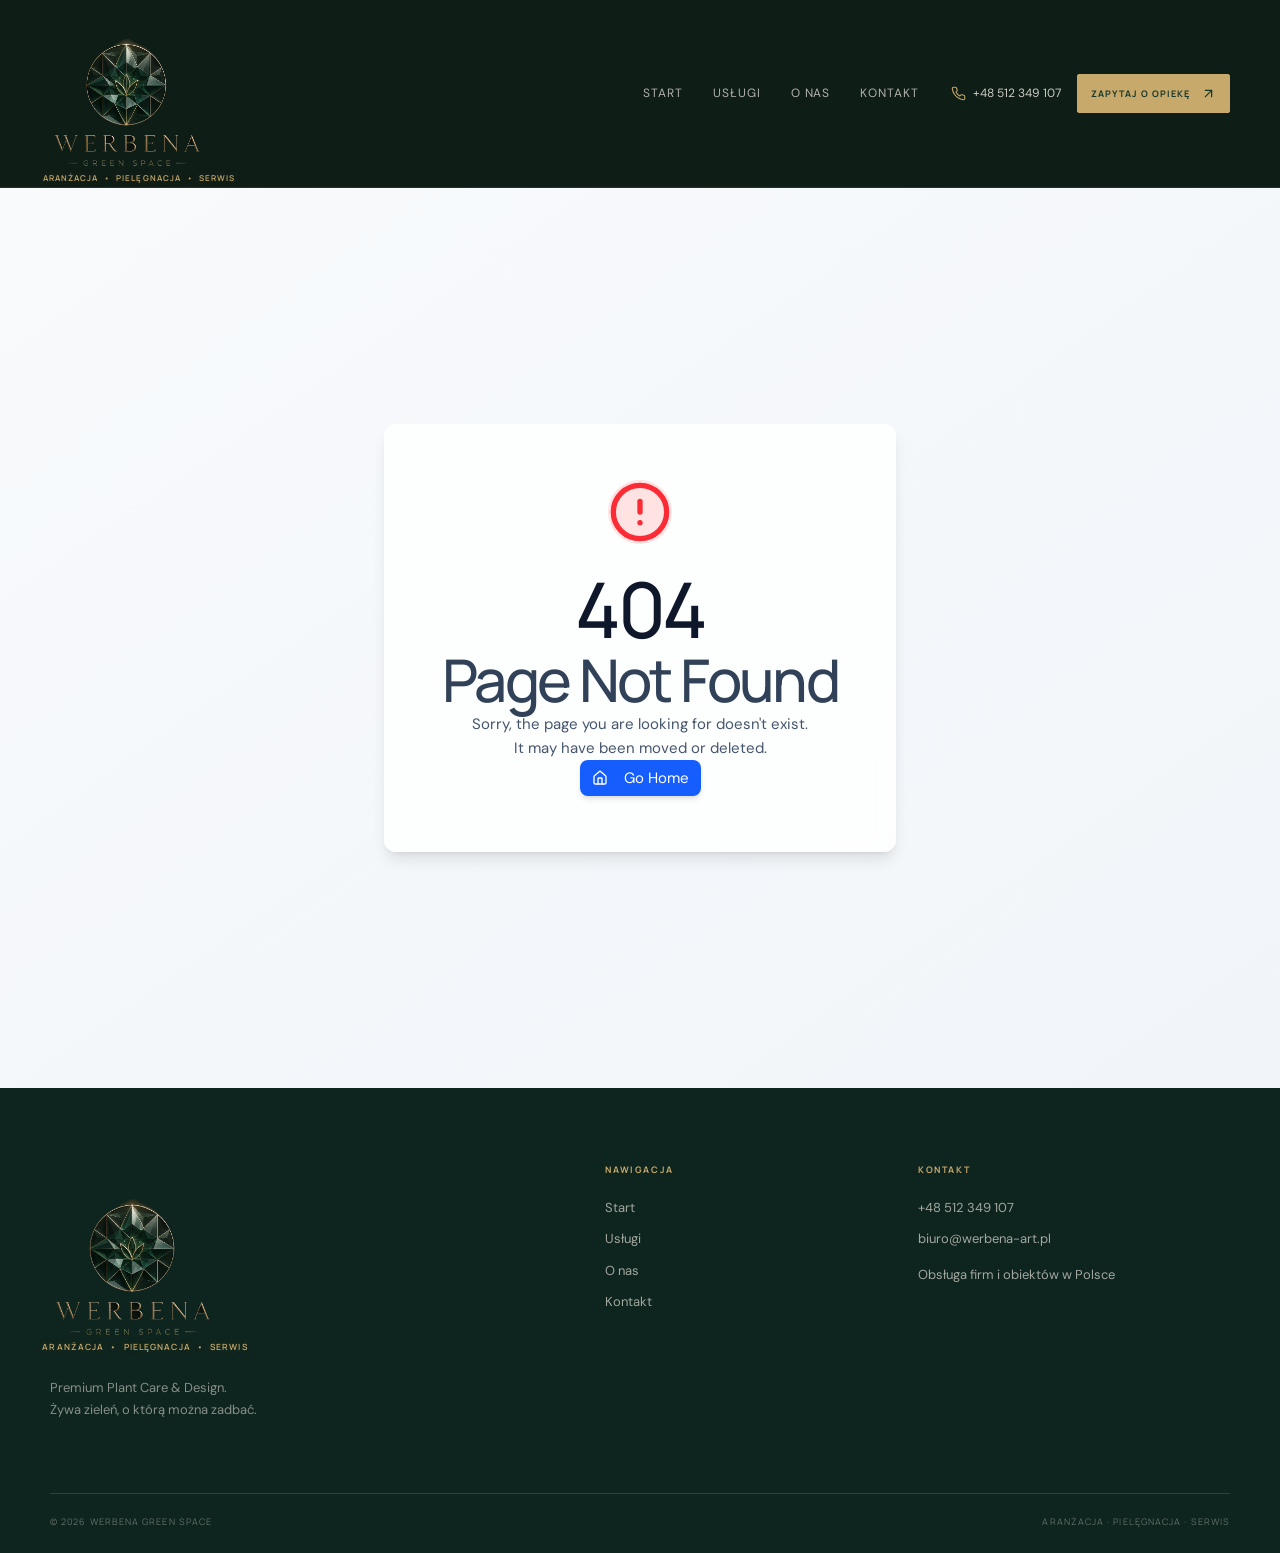
==== index.html @ 0064129a "Add files via upload" ====
<!doctype html>
<html lang="pl">
  <head>
    <meta charset="UTF-8" />
    <meta name="viewport" content="width=device-width, initial-scale=1.0, maximum-scale=1" />
    <meta name="theme-color" content="#112b24" />
    <meta name="description" content="Premium serwis roślin we wnętrzach dla firm, biur, hoteli i obiektów w Polsce. Werbena Green Space - pielęgnacja, regeneracja i aranżacja zieleni od 2016 roku." />
    <link rel="canonical" href="https://werbena-art.pl/" />
    <link rel="icon" type="image/webp" href="/werbena-logo-transparent.webp" />
    <title>Serwis roślin we wnętrzach dla firm w Polsce | Werbena Green Space</title>
    <script type="module" crossorigin src="/assets/index-CA2nT9iT.js"></script>
    <link rel="stylesheet" crossorigin href="/assets/index-BVIFvFxK.css">
  </head>
  <body>
    <script id="manus-runtime">window.__MANUS_HOST_DEV__ = false;
(function(){"use strict";var Mr={exports:{}},Kn={};/**
 * @license React
 * react-jsx-runtime.production.js
 *
 * Copyright (c) Meta Platforms, Inc. and affiliates.
 *
 * This source code is licensed under the MIT license found in the
 * LICENSE file in the root directory of this source tree.
 */var $c;function um(){if($c)return Kn;$c=1;var r=Symbol.for("react.transitional.element"),i=Symbol.for("react.fragment");function c(s,d,m){var x=null;if(m!==void 0&&(x=""+m),d.key!==void 0&&(x=""+d.key),"key"in d){m={};for(var R in d)R!=="key"&&(m[R]=d[R])}else m=d;return d=m.ref,{$$typeof:r,type:s,key:x,ref:d!==void 0?d:null,props:m}}return Kn.Fragment=i,Kn.jsx=c,Kn.jsxs=c,Kn}var Fc;function dm(){return Fc||(Fc=1,Mr.exports=um()),Mr.exports}var h=dm(),Ar={exports:{}},Pn={},Rr={exports:{}},Nr={};/**
 * @license React
 * scheduler.production.js
 *
 * Copyright (c) Meta Platforms, Inc. and affiliates.
 *
 * This source code is licensed under the MIT license found in the
 * LICENSE file in the root directory of this source tree.
 */var Ic;function fm(){return Ic||(Ic=1,function(r){function i(A,q){var B=A.length;A.push(q);t:for(;0<B;){var bt=B-1>>>1,p=A[bt];if(0<d(p,q))A[bt]=q,A[B]=p,B=bt;else break t}}function c(A){return A.length===0?null:A[0]}function s(A){if(A.length===0)return null;var q=A[0],B=A.pop();if(B!==q){A[0]=B;t:for(var bt=0,p=A.length,O=p>>>1;bt<O;){var X=2*(bt+1)-1,G=A[X],Z=X+1,st=A[Z];if(0>d(G,B))Z<p&&0>d(st,G)?(A[bt]=st,A[Z]=B,bt=Z):(A[bt]=G,A[X]=B,bt=X);else if(Z<p&&0>d(st,B))A[bt]=st,A[Z]=B,bt=Z;else break t}}return q}function d(A,q){var B=A.sortIndex-q.sortIndex;return B!==0?B:A.id-q.id}if(r.unstable_now=void 0,typeof performance=="object"&&typeof performance.now=="function"){var m=performance;r.unstable_now=function(){return m.now()}}else{var x=Date,R=x.now();r.unstable_now=function(){return x.now()-R}}var C=[],v=[],D=1,j=null,J=3,at=!1,$=!1,nt=!1,ct=!1,ht=typeof setTimeout=="function"?setTimeout:null,St=typeof clearTimeout=="function"?clearTimeout:null,_=typeof setImmediate<"u"?setImmediate:null;function Y(A){for(var q=c(v);q!==null;){if(q.callback===null)s(v);else if(q.startTime<=A)s(v),q.sortIndex=q.expirationTime,i(C,q);else break;q=c(v)}}function H(A){if(nt=!1,Y(A),!$)if(c(C)!==null)$=!0,it||(it=!0,Bt());else{var q=c(v);q!==null&&Mt(H,q.startTime-A)}}var it=!1,rt=-1,V=5,xt=-1;function Be(){return ct?!0:!(r.unstable_now()-xt<V)}function te(){if(ct=!1,it){var A=r.unstable_now();xt=A;var q=!0;try{t:{$=!1,nt&&(nt=!1,St(rt),rt=-1),at=!0;var B=J;try{e:{for(Y(A),j=c(C);j!==null&&!(j.expirationTime>A&&Be());){var bt=j.callback;if(typeof bt=="function"){j.callback=null,J=j.priorityLevel;var p=bt(j.expirationTime<=A);if(A=r.unstable_now(),typeof p=="function"){j.callback=p,Y(A),q=!0;break e}j===c(C)&&s(C),Y(A)}else s(C);j=c(C)}if(j!==null)q=!0;else{var O=c(v);O!==null&&Mt(H,O.startTime-A),q=!1}}break t}finally{j=null,J=B,at=!1}q=void 0}}finally{q?Bt():it=!1}}}var Bt;if(typeof _=="function")Bt=function(){_(te)};else if(typeof MessageChannel<"u"){var me=new MessageChannel,Se=me.port2;me.port1.onmessage=te,Bt=function(){Se.postMessage(null)}}else Bt=function(){ht(te,0)};function Mt(A,q){rt=ht(function(){A(r.unstable_now())},q)}r.unstable_IdlePriority=5,r.unstable_ImmediatePriority=1,r.unstable_LowPriority=4,r.unstable_NormalPriority=3,r.unstable_Profiling=null,r.unstable_UserBlockingPriority=2,r.unstable_cancelCallback=function(A){A.callback=null},r.unstable_forceFrameRate=function(A){0>A||125<A?console.error("forceFrameRate takes a positive int between 0 and 125, forcing frame rates higher than 125 fps is not supported"):V=0<A?Math.floor(1e3/A):5},r.unstable_getCurrentPriorityLevel=function(){return J},r.unstable_next=function(A){switch(J){case 1:case 2:case 3:var q=3;break;default:q=J}var B=J;J=q;try{return A()}finally{J=B}},r.unstable_requestPaint=function(){ct=!0},r.unstable_runWithPriority=function(A,q){switch(A){case 1:case 2:case 3:case 4:case 5:break;default:A=3}var B=J;J=A;try{return q()}finally{J=B}},r.unstable_scheduleCallback=function(A,q,B){var bt=r.unstable_now();switch(typeof B=="object"&&B!==null?(B=B.delay,B=typeof B=="number"&&0<B?bt+B:bt):B=bt,A){case 1:var p=-1;break;case 2:p=250;break;case 5:p=1073741823;break;case 4:p=1e4;break;default:p=5e3}return p=B+p,A={id:D++,callback:q,priorityLevel:A,startTime:B,expirationTime:p,sortIndex:-1},B>bt?(A.sortIndex=B,i(v,A),c(C)===null&&A===c(v)&&(nt?(St(rt),rt=-1):nt=!0,Mt(H,B-bt))):(A.sortIndex=p,i(C,A),$||at||($=!0,it||(it=!0,Bt()))),A},r.unstable_shouldYield=Be,r.unstable_wrapCallback=function(A){var q=J;return function(){var B=J;J=q;try{return A.apply(this,arguments)}finally{J=B}}}}(Nr)),Nr}var tu;function hm(){return tu||(tu=1,Rr.exports=fm()),Rr.exports}var zr={exports:{}},ut={};/**
 * @license React
 * react.production.js
 *
 * Copyright (c) Meta Platforms, Inc. and affiliates.
 *
 * This source code is licensed under the MIT license found in the
 * LICENSE file in the root directory of this source tree.
 */var eu;function mm(){if(eu)return ut;eu=1;var r=Symbol.for("react.transitional.element"),i=Symbol.for("react.portal"),c=Symbol.for("react.fragment"),s=Symbol.for("react.strict_mode"),d=Symbol.for("react.profiler"),m=Symbol.for("react.consumer"),x=Symbol.for("react.context"),R=Symbol.for("react.forward_ref"),C=Symbol.for("react.suspense"),v=Symbol.for("react.memo"),D=Symbol.for("react.lazy"),j=Symbol.iterator;function J(p){return p===null||typeof p!="object"?null:(p=j&&p[j]||p["@@iterator"],typeof p=="function"?p:null)}var at={isMounted:function(){return!1},enqueueForceUpdate:function(){},enqueueReplaceState:function(){},enqueueSetState:function(){}},$=Object.assign,nt={};function ct(p,O,X){this.props=p,this.context=O,this.refs=nt,this.updater=X||at}ct.prototype.isReactComponent={},ct.prototype.setState=function(p,O){if(typeof p!="object"&&typeof p!="function"&&p!=null)throw Error("takes an object of state variables to update or a function which returns an object of state variables.");this.updater.enqueueSetState(this,p,O,"setState")},ct.prototype.forceUpdate=function(p){this.updater.enqueueForceUpdate(this,p,"forceUpdate")};function ht(){}ht.prototype=ct.prototype;function St(p,O,X){this.props=p,this.context=O,this.refs=nt,this.updater=X||at}var _=St.prototype=new ht;_.constructor=St,$(_,ct.prototype),_.isPureReactComponent=!0;var Y=Array.isArray,H={H:null,A:null,T:null,S:null,V:null},it=Object.prototype.hasOwnProperty;function rt(p,O,X,G,Z,st){return X=st.ref,{$$typeof:r,type:p,key:O,ref:X!==void 0?X:null,props:st}}function V(p,O){return rt(p.type,O,void 0,void 0,void 0,p.props)}function xt(p){return typeof p=="object"&&p!==null&&p.$$typeof===r}function Be(p){var O={"=":"=0",":":"=2"};return"$"+p.replace(/[=:]/g,function(X){return O[X]})}var te=/\/+/g;function Bt(p,O){return typeof p=="object"&&p!==null&&p.key!=null?Be(""+p.key):O.toString(36)}function me(){}function Se(p){switch(p.status){case"fulfilled":return p.value;case"rejected":throw p.reason;default:switch(typeof p.status=="string"?p.then(me,me):(p.status="pending",p.then(function(O){p.status==="pending"&&(p.status="fulfilled",p.value=O)},function(O){p.status==="pending"&&(p.status="rejected",p.reason=O)})),p.status){case"fulfilled":return p.value;case"rejected":throw p.reason}}throw p}function Mt(p,O,X,G,Z){var st=typeof p;(st==="undefined"||st==="boolean")&&(p=null);var I=!1;if(p===null)I=!0;else switch(st){case"bigint":case"string":case"number":I=!0;break;case"object":switch(p.$$typeof){case r:case i:I=!0;break;case D:return I=p._init,Mt(I(p._payload),O,X,G,Z)}}if(I)return Z=Z(p),I=G===""?"."+Bt(p,0):G,Y(Z)?(X="",I!=null&&(X=I.replace(te,"$&/")+"/"),Mt(Z,O,X,"",function(Jt){return Jt})):Z!=null&&(xt(Z)&&(Z=V(Z,X+(Z.key==null||p&&p.key===Z.key?"":(""+Z.key).replace(te,"$&/")+"/")+I)),O.push(Z)),1;I=0;var gt=G===""?".":G+":";if(Y(p))for(var Tt=0;Tt<p.length;Tt++)G=p[Tt],st=gt+Bt(G,Tt),I+=Mt(G,O,X,st,Z);else if(Tt=J(p),typeof Tt=="function")for(p=Tt.call(p),Tt=0;!(G=p.next()).done;)G=G.value,st=gt+Bt(G,Tt++),I+=Mt(G,O,X,st,Z);else if(st==="object"){if(typeof p.then=="function")return Mt(Se(p),O,X,G,Z);throw O=String(p),Error("Objects are not valid as a React child (found: "+(O==="[object Object]"?"object with keys {"+Object.keys(p).join(", ")+"}":O)+"). If you meant to render a collection of children, use an array instead.")}return I}function A(p,O,X){if(p==null)return p;var G=[],Z=0;return Mt(p,G,"","",function(st){return O.call(X,st,Z++)}),G}function q(p){if(p._status===-1){var O=p._result;O=O(),O.then(function(X){(p._status===0||p._status===-1)&&(p._status=1,p._result=X)},function(X){(p._status===0||p._status===-1)&&(p._status=2,p._result=X)}),p._status===-1&&(p._status=0,p._result=O)}if(p._status===1)return p._result.default;throw p._result}var B=typeof reportError=="function"?reportError:function(p){if(typeof window=="object"&&typeof window.ErrorEvent=="function"){var O=new window.ErrorEvent("error",{bubbles:!0,cancelable:!0,message:typeof p=="object"&&p!==null&&typeof p.message=="string"?String(p.message):String(p),error:p});if(!window.dispatchEvent(O))return}else if(typeof process=="object"&&typeof process.emit=="function"){process.emit("uncaughtException",p);return}console.error(p)};function bt(){}return ut.Children={map:A,forEach:function(p,O,X){A(p,function(){O.apply(this,arguments)},X)},count:function(p){var O=0;return A(p,function(){O++}),O},toArray:function(p){return A(p,function(O){return O})||[]},only:function(p){if(!xt(p))throw Error("React.Children.only expected to receive a single React element child.");return p}},ut.Component=ct,ut.Fragment=c,ut.Profiler=d,ut.PureComponent=St,ut.StrictMode=s,ut.Suspense=C,ut.__CLIENT_INTERNALS_DO_NOT_USE_OR_WARN_USERS_THEY_CANNOT_UPGRADE=H,ut.__COMPILER_RUNTIME={__proto__:null,c:function(p){return H.H.useMemoCache(p)}},ut.cache=function(p){return function(){return p.apply(null,arguments)}},ut.cloneElement=function(p,O,X){if(p==null)throw Error("The argument must be a React element, but you passed "+p+".");var G=$({},p.props),Z=p.key,st=void 0;if(O!=null)for(I in O.ref!==void 0&&(st=void 0),O.key!==void 0&&(Z=""+O.key),O)!it.call(O,I)||I==="key"||I==="__self"||I==="__source"||I==="ref"&&O.ref===void 0||(G[I]=O[I]);var I=arguments.length-2;if(I===1)G.children=X;else if(1<I){for(var gt=Array(I),Tt=0;Tt<I;Tt++)gt[Tt]=arguments[Tt+2];G.children=gt}return rt(p.type,Z,void 0,void 0,st,G)},ut.createContext=function(p){return p={$$typeof:x,_currentValue:p,_currentValue2:p,_threadCount:0,Provider:null,Consumer:null},p.Provider=p,p.Consumer={$$typeof:m,_context:p},p},ut.createElement=function(p,O,X){var G,Z={},st=null;if(O!=null)for(G in O.key!==void 0&&(st=""+O.key),O)it.call(O,G)&&G!=="key"&&G!=="__self"&&G!=="__source"&&(Z[G]=O[G]);var I=arguments.length-2;if(I===1)Z.children=X;else if(1<I){for(var gt=Array(I),Tt=0;Tt<I;Tt++)gt[Tt]=arguments[Tt+2];Z.children=gt}if(p&&p.defaultProps)for(G in I=p.defaultProps,I)Z[G]===void 0&&(Z[G]=I[G]);return rt(p,st,void 0,void 0,null,Z)},ut.createRef=function(){return{current:null}},ut.forwardRef=function(p){return{$$typeof:R,render:p}},ut.isValidElement=xt,ut.lazy=function(p){return{$$typeof:D,_payload:{_status:-1,_result:p},_init:q}},ut.memo=function(p,O){return{$$typeof:v,type:p,compare:O===void 0?null:O}},ut.startTransition=function(p){var O=H.T,X={};H.T=X;try{var G=p(),Z=H.S;Z!==null&&Z(X,G),typeof G=="object"&&G!==null&&typeof G.then=="function"&&G.then(bt,B)}catch(st){B(st)}finally{H.T=O}},ut.unstable_useCacheRefresh=function(){return H.H.useCacheRefresh()},ut.use=function(p){return H.H.use(p)},ut.useActionState=function(p,O,X){return H.H.useActionState(p,O,X)},ut.useCallback=function(p,O){return H.H.useCallback(p,O)},ut.useContext=function(p){return H.H.useContext(p)},ut.useDebugValue=function(){},ut.useDeferredValue=function(p,O){return H.H.useDeferredValue(p,O)},ut.useEffect=function(p,O,X){var G=H.H;if(typeof X=="function")throw Error("useEffect CRUD overload is not enabled in this build of React.");return G.useEffect(p,O)},ut.useId=function(){return H.H.useId()},ut.useImperativeHandle=function(p,O,X){return H.H.useImperativeHandle(p,O,X)},ut.useInsertionEffect=function(p,O){return H.H.useInsertionEffect(p,O)},ut.useLayoutEffect=function(p,O){return H.H.useLayoutEffect(p,O)},ut.useMemo=function(p,O){return H.H.useMemo(p,O)},ut.useOptimistic=function(p,O){return H.H.useOptimistic(p,O)},ut.useReducer=function(p,O,X){return H.H.useReducer(p,O,X)},ut.useRef=function(p){return H.H.useRef(p)},ut.useState=function(p){return H.H.useState(p)},ut.useSyncExternalStore=function(p,O,X){return H.H.useSyncExternalStore(p,O,X)},ut.useTransition=function(){return H.H.useTransition()},ut.version="19.1.1",ut}var lu;function _r(){return lu||(lu=1,zr.exports=mm()),zr.exports}var kr={exports:{}},he={};/**
 * @license React
 * react-dom.production.js
 *
 * Copyright (c) Meta Platforms, Inc. and affiliates.
 *
 * This source code is licensed under the MIT license found in the
 * LICENSE file in the root directory of this source tree.
 */var au;function gm(){if(au)return he;au=1;var r=_r();function i(C){var v="https://react.dev/errors/"+C;if(1<arguments.length){v+="?args[]="+encodeURIComponent(arguments[1]);for(var D=2;D<arguments.length;D++)v+="&args[]="+encodeURIComponent(arguments[D])}return"Minified React error #"+C+"; visit "+v+" for the full message or use the non-minified dev environment for full errors and additional helpful warnings."}function c(){}var s={d:{f:c,r:function(){throw Error(i(522))},D:c,C:c,L:c,m:c,X:c,S:c,M:c},p:0,findDOMNode:null},d=Symbol.for("react.portal");function m(C,v,D){var j=3<arguments.length&&arguments[3]!==void 0?arguments[3]:null;return{$$typeof:d,key:j==null?null:""+j,children:C,containerInfo:v,implementation:D}}var x=r.__CLIENT_INTERNALS_DO_NOT_USE_OR_WARN_USERS_THEY_CANNOT_UPGRADE;function R(C,v){if(C==="font")return"";if(typeof v=="string")return v==="use-credentials"?v:""}return he.__DOM_INTERNALS_DO_NOT_USE_OR_WARN_USERS_THEY_CANNOT_UPGRADE=s,he.createPortal=function(C,v){var D=2<arguments.length&&arguments[2]!==void 0?arguments[2]:null;if(!v||v.nodeType!==1&&v.nodeType!==9&&v.nodeType!==11)throw Error(i(299));return m(C,v,null,D)},he.flushSync=function(C){var v=x.T,D=s.p;try{if(x.T=null,s.p=2,C)return C()}finally{x.T=v,s.p=D,s.d.f()}},he.preconnect=function(C,v){typeof C=="string"&&(v?(v=v.crossOrigin,v=typeof v=="string"?v==="use-credentials"?v:"":void 0):v=null,s.d.C(C,v))},he.prefetchDNS=function(C){typeof C=="string"&&s.d.D(C)},he.preinit=function(C,v){if(typeof C=="string"&&v&&typeof v.as=="string"){var D=v.as,j=R(D,v.crossOrigin),J=typeof v.integrity=="string"?v.integrity:void 0,at=typeof v.fetchPriority=="string"?v.fetchPriority:void 0;D==="style"?s.d.S(C,typeof v.precedence=="string"?v.precedence:void 0,{crossOrigin:j,integrity:J,fetchPriority:at}):D==="script"&&s.d.X(C,{crossOrigin:j,integrity:J,fetchPriority:at,nonce:typeof v.nonce=="string"?v.nonce:void 0})}},he.preinitModule=function(C,v){if(typeof C=="string")if(typeof v=="object"&&v!==null){if(v.as==null||v.as==="script"){var D=R(v.as,v.crossOrigin);s.d.M(C,{crossOrigin:D,integrity:typeof v.integrity=="string"?v.integrity:void 0,nonce:typeof v.nonce=="string"?v.nonce:void 0})}}else v==null&&s.d.M(C)},he.preload=function(C,v){if(typeof C=="string"&&typeof v=="object"&&v!==null&&typeof v.as=="string"){var D=v.as,j=R(D,v.crossOrigin);s.d.L(C,D,{crossOrigin:j,integrity:typeof v.integrity=="string"?v.integrity:void 0,nonce:typeof v.nonce=="string"?v.nonce:void 0,type:typeof v.type=="string"?v.type:void 0,fetchPriority:typeof v.fetchPriority=="string"?v.fetchPriority:void 0,referrerPolicy:typeof v.referrerPolicy=="string"?v.referrerPolicy:void 0,imageSrcSet:typeof v.imageSrcSet=="string"?v.imageSrcSet:void 0,imageSizes:typeof v.imageSizes=="string"?v.imageSizes:void 0,media:typeof v.media=="string"?v.media:void 0})}},he.preloadModule=function(C,v){if(typeof C=="string")if(v){var D=R(v.as,v.crossOrigin);s.d.m(C,{as:typeof v.as=="string"&&v.as!=="script"?v.as:void 0,crossOrigin:D,integrity:typeof v.integrity=="string"?v.integrity:void 0})}else s.d.m(C)},he.requestFormReset=function(C){s.d.r(C)},he.unstable_batchedUpdates=function(C,v){return C(v)},he.useFormState=function(C,v,D){return x.H.useFormState(C,v,D)},he.useFormStatus=function(){return x.H.useHostTransitionStatus()},he.version="19.1.1",he}var nu;function pm(){if(nu)return kr.exports;nu=1;function r(){if(!(typeof __REACT_DEVTOOLS_GLOBAL_HOOK__>"u"||typeof __REACT_DEVTOOLS_GLOBAL_HOOK__.checkDCE!="function"))try{__REACT_DEVTOOLS_GLOBAL_HOOK__.checkDCE(r)}catch(i){console.error(i)}}return r(),kr.exports=gm(),kr.exports}/**
 * @license React
 * react-dom-client.production.js
 *
 * Copyright (c) Meta Platforms, Inc. and affiliates.
 *
 * This source code is licensed under the MIT license found in the
 * LICENSE file in the root directory of this source tree.
 */var ou;function ym(){if(ou)return Pn;ou=1;var r=hm(),i=_r(),c=pm();function s(t){var e="https://react.dev/errors/"+t;if(1<arguments.length){e+="?args[]="+encodeURIComponent(arguments[1]);for(var l=2;l<arguments.length;l++)e+="&args[]="+encodeURIComponent(arguments[l])}return"Minified React error #"+t+"; visit "+e+" for the full message or use the non-minified dev environment for full errors and additional helpful warnings."}function d(t){return!(!t||t.nodeType!==1&&t.nodeType!==9&&t.nodeType!==11)}function m(t){var e=t,l=t;if(t.alternate)for(;e.return;)e=e.return;else{t=e;do e=t,(e.flags&4098)!==0&&(l=e.return),t=e.return;while(t)}return e.tag===3?l:null}function x(t){if(t.tag===13){var e=t.memoizedState;if(e===null&&(t=t.alternate,t!==null&&(e=t.memoizedState)),e!==null)return e.dehydrated}return null}function R(t){if(m(t)!==t)throw Error(s(188))}function C(t){var e=t.alternate;if(!e){if(e=m(t),e===null)throw Error(s(188));return e!==t?null:t}for(var l=t,a=e;;){var n=l.return;if(n===null)break;var o=n.alternate;if(o===null){if(a=n.return,a!==null){l=a;continue}break}if(n.child===o.child){for(o=n.child;o;){if(o===l)return R(n),t;if(o===a)return R(n),e;o=o.sibling}throw Error(s(188))}if(l.return!==a.return)l=n,a=o;else{for(var u=!1,f=n.child;f;){if(f===l){u=!0,l=n,a=o;break}if(f===a){u=!0,a=n,l=o;break}f=f.sibling}if(!u){for(f=o.child;f;){if(f===l){u=!0,l=o,a=n;break}if(f===a){u=!0,a=o,l=n;break}f=f.sibling}if(!u)throw Error(s(189))}}if(l.alternate!==a)throw Error(s(190))}if(l.tag!==3)throw Error(s(188));return l.stateNode.current===l?t:e}function v(t){var e=t.tag;if(e===5||e===26||e===27||e===6)return t;for(t=t.child;t!==null;){if(e=v(t),e!==null)return e;t=t.sibling}return null}var D=Object.assign,j=Symbol.for("react.element"),J=Symbol.for("react.transitional.element"),at=Symbol.for("react.portal"),$=Symbol.for("react.fragment"),nt=Symbol.for("react.strict_mode"),ct=Symbol.for("react.profiler"),ht=Symbol.for("react.provider"),St=Symbol.for("react.consumer"),_=Symbol.for("react.context"),Y=Symbol.for("react.forward_ref"),H=Symbol.for("react.suspense"),it=Symbol.for("react.suspense_list"),rt=Symbol.for("react.memo"),V=Symbol.for("react.lazy"),xt=Symbol.for("react.activity"),Be=Symbol.for("react.memo_cache_sentinel"),te=Symbol.iterator;function Bt(t){return t===null||typeof t!="object"?null:(t=te&&t[te]||t["@@iterator"],typeof t=="function"?t:null)}var me=Symbol.for("react.client.reference");function Se(t){if(t==null)return null;if(typeof t=="function")return t.$$typeof===me?null:t.displayName||t.name||null;if(typeof t=="string")return t;switch(t){case $:return"Fragment";case ct:return"Profiler";case nt:return"StrictMode";case H:return"Suspense";case it:return"SuspenseList";case xt:return"Activity"}if(typeof t=="object")switch(t.$$typeof){case at:return"Portal";case _:return(t.displayName||"Context")+".Provider";case St:return(t._context.displayName||"Context")+".Consumer";case Y:var e=t.render;return t=t.displayName,t||(t=e.displayName||e.name||"",t=t!==""?"ForwardRef("+t+")":"ForwardRef"),t;case rt:return e=t.displayName||null,e!==null?e:Se(t.type)||"Memo";case V:e=t._payload,t=t._init;try{return Se(t(e))}catch{}}return null}var Mt=Array.isArray,A=i.__CLIENT_INTERNALS_DO_NOT_USE_OR_WARN_USERS_THEY_CANNOT_UPGRADE,q=c.__DOM_INTERNALS_DO_NOT_USE_OR_WARN_USERS_THEY_CANNOT_UPGRADE,B={pending:!1,data:null,method:null,action:null},bt=[],p=-1;function O(t){return{current:t}}function X(t){0>p||(t.current=bt[p],bt[p]=null,p--)}function G(t,e){p++,bt[p]=t.current,t.current=e}var Z=O(null),st=O(null),I=O(null),gt=O(null);function Tt(t,e){switch(G(I,e),G(st,t),G(Z,null),e.nodeType){case 9:case 11:t=(t=e.documentElement)&&(t=t.namespaceURI)?Hh(t):0;break;default:if(t=e.tagName,e=e.namespaceURI)e=Hh(e),t=Uh(e,t);else switch(t){case"svg":t=1;break;case"math":t=2;break;default:t=0}}X(Z),G(Z,t)}function Jt(){X(Z),X(st),X(I)}function Ke(t){t.memoizedState!==null&&G(gt,t);var e=Z.current,l=Uh(e,t.type);e!==l&&(G(st,t),G(Z,l))}function Ce(t){st.current===t&&(X(Z),X(st)),gt.current===t&&(X(gt),Wo._currentValue=B)}var Pe=Object.prototype.hasOwnProperty,yl=r.unstable_scheduleCallback,sn=r.unstable_cancelCallback,Ca=r.unstable_shouldYield,ri=r.unstable_requestPaint,ge=r.unstable_now,si=r.unstable_getCurrentPriorityLevel,Ul=r.unstable_ImmediatePriority,Fn=r.unstable_UserBlockingPriority,nl=r.unstable_NormalPriority,ci=r.unstable_LowPriority,Gl=r.unstable_IdlePriority,ui=r.log,Ea=r.unstable_setDisableYieldValue,ql=null,Wt=null;function Je(t){if(typeof ui=="function"&&Ea(t),Wt&&typeof Wt.setStrictMode=="function")try{Wt.setStrictMode(ql,t)}catch{}}var $t=Math.clz32?Math.clz32:fi,di=Math.log,Ta=Math.LN2;function fi(t){return t>>>=0,t===0?32:31-(di(t)/Ta|0)|0}var L=256,cn=4194304;function vl(t){var e=t&42;if(e!==0)return e;switch(t&-t){case 1:return 1;case 2:return 2;case 4:return 4;case 8:return 8;case 16:return 16;case 32:return 32;case 64:return 64;case 128:return 128;case 256:case 512:case 1024:case 2048:case 4096:case 8192:case 16384:case 32768:case 65536:case 131072:case 262144:case 524288:case 1048576:case 2097152:return t&4194048;case 4194304:case 8388608:case 16777216:case 33554432:return t&62914560;case 67108864:return 67108864;case 134217728:return 134217728;case 268435456:return 268435456;case 536870912:return 536870912;case 1073741824:return 0;default:return t}}function un(t,e,l){var a=t.pendingLanes;if(a===0)return 0;var n=0,o=t.suspendedLanes,u=t.pingedLanes;t=t.warmLanes;var f=a&134217727;return f!==0?(a=f&~o,a!==0?n=vl(a):(u&=f,u!==0?n=vl(u):l||(l=f&~t,l!==0&&(n=vl(l))))):(f=a&~o,f!==0?n=vl(f):u!==0?n=vl(u):l||(l=a&~t,l!==0&&(n=vl(l)))),n===0?0:e!==0&&e!==n&&(e&o)===0&&(o=n&-n,l=e&-e,o>=l||o===32&&(l&4194048)!==0)?e:n}function Dt(t,e){return(t.pendingLanes&~(t.suspendedLanes&~t.pingedLanes)&e)===0}function In(t,e){switch(t){case 1:case 2:case 4:case 8:case 64:return e+250;case 16:case 32:case 128:case 256:case 512:case 1024:case 2048:case 4096:case 8192:case 16384:case 32768:case 65536:case 131072:case 262144:case 524288:case 1048576:case 2097152:return e+5e3;case 4194304:case 8388608:case 16777216:case 33554432:return-1;case 67108864:case 134217728:case 268435456:case 536870912:case 1073741824:return-1;default:return-1}}function to(){var t=L;return L<<=1,(L&4194048)===0&&(L=256),t}function hi(){var t=cn;return cn<<=1,(cn&62914560)===0&&(cn=4194304),t}function eo(t){for(var e=[],l=0;31>l;l++)e.push(t);return e}function Da(t,e){t.pendingLanes|=e,e!==268435456&&(t.suspendedLanes=0,t.pingedLanes=0,t.warmLanes=0)}function Ir(t,e,l,a,n,o){var u=t.pendingLanes;t.pendingLanes=l,t.suspendedLanes=0,t.pingedLanes=0,t.warmLanes=0,t.expiredLanes&=l,t.entangledLanes&=l,t.errorRecoveryDisabledLanes&=l,t.shellSuspendCounter=0;var f=t.entanglements,g=t.expirationTimes,S=t.hiddenUpdates;for(l=u&~l;0<l;){var N=31-$t(l),k=1<<N;f[N]=0,g[N]=-1;var E=S[N];if(E!==null)for(S[N]=null,N=0;N<E.length;N++){var T=E[N];T!==null&&(T.lane&=-536870913)}l&=~k}a!==0&&mi(t,a,0),o!==0&&n===0&&t.tag!==0&&(t.suspendedLanes|=o&~(u&~e))}function mi(t,e,l){t.pendingLanes|=e,t.suspendedLanes&=~e;var a=31-$t(e);t.entangledLanes|=e,t.entanglements[a]=t.entanglements[a]|1073741824|l&4194090}function gi(t,e){var l=t.entangledLanes|=e;for(t=t.entanglements;l;){var a=31-$t(l),n=1<<a;n&e|t[a]&e&&(t[a]|=e),l&=~n}}function lo(t){switch(t){case 2:t=1;break;case 8:t=4;break;case 32:t=16;break;case 256:case 512:case 1024:case 2048:case 4096:case 8192:case 16384:case 32768:case 65536:case 131072:case 262144:case 524288:case 1048576:case 2097152:case 4194304:case 8388608:case 16777216:case 33554432:t=128;break;case 268435456:t=134217728;break;default:t=0}return t}function ao(t){return t&=-t,2<t?8<t?(t&134217727)!==0?32:268435456:8:2}function pi(){var t=q.p;return t!==0?t:(t=window.event,t===void 0?32:nm(t.type))}function ts(t,e){var l=q.p;try{return q.p=t,e()}finally{q.p=l}}var ol=Math.random().toString(36).slice(2),ee="__reactFiber$"+ol,pe="__reactProps$"+ol,Yl="__reactContainer$"+ol,no="__reactEvents$"+ol,es="__reactListeners$"+ol,ls="__reactHandles$"+ol,yi="__reactResources$"+ol,Ma="__reactMarker$"+ol;function oo(t){delete t[ee],delete t[pe],delete t[no],delete t[es],delete t[ls]}function Vl(t){var e=t[ee];if(e)return e;for(var l=t.parentNode;l;){if(e=l[Yl]||l[ee]){if(l=e.alternate,e.child!==null||l!==null&&l.child!==null)for(t=Vh(t);t!==null;){if(l=t[ee])return l;t=Vh(t)}return e}t=l,l=t.parentNode}return null}function Xl(t){if(t=t[ee]||t[Yl]){var e=t.tag;if(e===5||e===6||e===13||e===26||e===27||e===3)return t}return null}function Aa(t){var e=t.tag;if(e===5||e===26||e===27||e===6)return t.stateNode;throw Error(s(33))}function Zl(t){var e=t[yi];return e||(e=t[yi]={hoistableStyles:new Map,hoistableScripts:new Map}),e}function Vt(t){t[Ma]=!0}var vi=new Set,bi={};function bl(t,e){We(t,e),We(t+"Capture",e)}function We(t,e){for(bi[t]=e,t=0;t<e.length;t++)vi.add(e[t])}var as=RegExp("^[:A-Z_a-z\\u00C0-\\u00D6\\u00D8-\\u00F6\\u00F8-\\u02FF\\u0370-\\u037D\\u037F-\\u1FFF\\u200C-\\u200D\\u2070-\\u218F\\u2C00-\\u2FEF\\u3001-\\uD7FF\\uF900-\\uFDCF\\uFDF0-\\uFFFD][:A-Z_a-z\\u00C0-\\u00D6\\u00D8-\\u00F6\\u00F8-\\u02FF\\u0370-\\u037D\\u037F-\\u1FFF\\u200C-\\u200D\\u2070-\\u218F\\u2C00-\\u2FEF\\u3001-\\uD7FF\\uF900-\\uFDCF\\uFDF0-\\uFFFD\\-.0-9\\u00B7\\u0300-\\u036F\\u203F-\\u2040]*$"),xi={},wi={};function Ra(t){return Pe.call(wi,t)?!0:Pe.call(xi,t)?!1:as.test(t)?wi[t]=!0:(xi[t]=!0,!1)}function M(t,e,l){if(Ra(e))if(l===null)t.removeAttribute(e);else{switch(typeof l){case"undefined":case"function":case"symbol":t.removeAttribute(e);return;case"boolean":var a=e.toLowerCase().slice(0,5);if(a!=="data-"&&a!=="aria-"){t.removeAttribute(e);return}}t.setAttribute(e,""+l)}}function tt(t,e,l){if(l===null)t.removeAttribute(e);else{switch(typeof l){case"undefined":case"function":case"symbol":case"boolean":t.removeAttribute(e);return}t.setAttribute(e,""+l)}}function Ot(t,e,l,a){if(a===null)t.removeAttribute(l);else{switch(typeof a){case"undefined":case"function":case"symbol":case"boolean":t.removeAttribute(l);return}t.setAttributeNS(e,l,""+a)}}var le,Ee;function ae(t){if(le===void 0)try{throw Error()}catch(l){var e=l.stack.trim().match(/\n( *(at )?)/);le=e&&e[1]||"",Ee=-1<l.stack.indexOf(`
    at`)?" (<anonymous>)":-1<l.stack.indexOf("@")?"@unknown:0:0":""}return`
`+le+t+Ee}var Le=!1;function He(t,e){if(!t||Le)return"";Le=!0;var l=Error.prepareStackTrace;Error.prepareStackTrace=void 0;try{var a={DetermineComponentFrameRoot:function(){try{if(e){var k=function(){throw Error()};if(Object.defineProperty(k.prototype,"props",{set:function(){throw Error()}}),typeof Reflect=="object"&&Reflect.construct){try{Reflect.construct(k,[])}catch(T){var E=T}Reflect.construct(t,[],k)}else{try{k.call()}catch(T){E=T}t.call(k.prototype)}}else{try{throw Error()}catch(T){E=T}(k=t())&&typeof k.catch=="function"&&k.catch(function(){})}}catch(T){if(T&&E&&typeof T.stack=="string")return[T.stack,E.stack]}return[null,null]}};a.DetermineComponentFrameRoot.displayName="DetermineComponentFrameRoot";var n=Object.getOwnPropertyDescriptor(a.DetermineComponentFrameRoot,"name");n&&n.configurable&&Object.defineProperty(a.DetermineComponentFrameRoot,"name",{value:"DetermineComponentFrameRoot"});var o=a.DetermineComponentFrameRoot(),u=o[0],f=o[1];if(u&&f){var g=u.split(`
`),S=f.split(`
`);for(n=a=0;a<g.length&&!g[a].includes("DetermineComponentFrameRoot");)a++;for(;n<S.length&&!S[n].includes("DetermineComponentFrameRoot");)n++;if(a===g.length||n===S.length)for(a=g.length-1,n=S.length-1;1<=a&&0<=n&&g[a]!==S[n];)n--;for(;1<=a&&0<=n;a--,n--)if(g[a]!==S[n]){if(a!==1||n!==1)do if(a--,n--,0>n||g[a]!==S[n]){var N=`
`+g[a].replace(" at new "," at ");return t.displayName&&N.includes("<anonymous>")&&(N=N.replace("<anonymous>",t.displayName)),N}while(1<=a&&0<=n);break}}}finally{Le=!1,Error.prepareStackTrace=l}return(l=t?t.displayName||t.name:"")?ae(l):""}function Ql(t){switch(t.tag){case 26:case 27:case 5:return ae(t.type);case 16:return ae("Lazy");case 13:return ae("Suspense");case 19:return ae("SuspenseList");case 0:case 15:return He(t.type,!1);case 11:return He(t.type.render,!1);case 1:return He(t.type,!0);case 31:return ae("Activity");default:return""}}function xl(t){try{var e="";do e+=Ql(t),t=t.return;while(t);return e}catch(l){return`
Error generating stack: `+l.message+`
`+l.stack}}function Xt(t){switch(typeof t){case"bigint":case"boolean":case"number":case"string":case"undefined":return t;case"object":return t;default:return""}}function il(t){var e=t.type;return(t=t.nodeName)&&t.toLowerCase()==="input"&&(e==="checkbox"||e==="radio")}function ve(t){var e=il(t)?"checked":"value",l=Object.getOwnPropertyDescriptor(t.constructor.prototype,e),a=""+t[e];if(!t.hasOwnProperty(e)&&typeof l<"u"&&typeof l.get=="function"&&typeof l.set=="function"){var n=l.get,o=l.set;return Object.defineProperty(t,e,{configurable:!0,get:function(){return n.call(this)},set:function(u){a=""+u,o.call(this,u)}}),Object.defineProperty(t,e,{enumerable:l.enumerable}),{getValue:function(){return a},setValue:function(u){a=""+u},stopTracking:function(){t._valueTracker=null,delete t[e]}}}}function re(t){t._valueTracker||(t._valueTracker=ve(t))}function rl(t){if(!t)return!1;var e=t._valueTracker;if(!e)return!0;var l=e.getValue(),a="";return t&&(a=il(t)?t.checked?"true":"false":t.value),t=a,t!==l?(e.setValue(t),!0):!1}function wl(t){if(t=t||(typeof document<"u"?document:void 0),typeof t>"u")return null;try{return t.activeElement||t.body}catch{return t.body}}var dn=/[\n"\\]/g;function se(t){return t.replace(dn,function(e){return"\\"+e.charCodeAt(0).toString(16)+" "})}function Kl(t,e,l,a,n,o,u,f){t.name="",u!=null&&typeof u!="function"&&typeof u!="symbol"&&typeof u!="boolean"?t.type=u:t.removeAttribute("type"),e!=null?u==="number"?(e===0&&t.value===""||t.value!=e)&&(t.value=""+Xt(e)):t.value!==""+Xt(e)&&(t.value=""+Xt(e)):u!=="submit"&&u!=="reset"||t.removeAttribute("value"),e!=null?Pl(t,u,Xt(e)):l!=null?Pl(t,u,Xt(l)):a!=null&&t.removeAttribute("value"),n==null&&o!=null&&(t.defaultChecked=!!o),n!=null&&(t.checked=n&&typeof n!="function"&&typeof n!="symbol"),f!=null&&typeof f!="function"&&typeof f!="symbol"&&typeof f!="boolean"?t.name=""+Xt(f):t.removeAttribute("name")}function Na(t,e,l,a,n,o,u,f){if(o!=null&&typeof o!="function"&&typeof o!="symbol"&&typeof o!="boolean"&&(t.type=o),e!=null||l!=null){if(!(o!=="submit"&&o!=="reset"||e!=null))return;l=l!=null?""+Xt(l):"",e=e!=null?""+Xt(e):l,f||e===t.value||(t.value=e),t.defaultValue=e}a=a??n,a=typeof a!="function"&&typeof a!="symbol"&&!!a,t.checked=f?t.checked:!!a,t.defaultChecked=!!a,u!=null&&typeof u!="function"&&typeof u!="symbol"&&typeof u!="boolean"&&(t.name=u)}function Pl(t,e,l){e==="number"&&wl(t.ownerDocument)===t||t.defaultValue===""+l||(t.defaultValue=""+l)}function $e(t,e,l,a){if(t=t.options,e){e={};for(var n=0;n<l.length;n++)e["$"+l[n]]=!0;for(l=0;l<t.length;l++)n=e.hasOwnProperty("$"+t[l].value),t[l].selected!==n&&(t[l].selected=n),n&&a&&(t[l].defaultSelected=!0)}else{for(l=""+Xt(l),e=null,n=0;n<t.length;n++){if(t[n].value===l){t[n].selected=!0,a&&(t[n].defaultSelected=!0);return}e!==null||t[n].disabled||(e=t[n])}e!==null&&(e.selected=!0)}}function za(t,e,l){if(e!=null&&(e=""+Xt(e),e!==t.value&&(t.value=e),l==null)){t.defaultValue!==e&&(t.defaultValue=e);return}t.defaultValue=l!=null?""+Xt(l):""}function _a(t,e,l,a){if(e==null){if(a!=null){if(l!=null)throw Error(s(92));if(Mt(a)){if(1<a.length)throw Error(s(93));a=a[0]}l=a}l==null&&(l=""),e=l}l=Xt(e),t.defaultValue=l,a=t.textContent,a===l&&a!==""&&a!==null&&(t.value=a)}function Fe(t,e){if(e){var l=t.firstChild;if(l&&l===t.lastChild&&l.nodeType===3){l.nodeValue=e;return}}t.textContent=e}var fn=new Set("animationIterationCount aspectRatio borderImageOutset borderImageSlice borderImageWidth boxFlex boxFlexGroup boxOrdinalGroup columnCount columns flex flexGrow flexPositive flexShrink flexNegative flexOrder gridArea gridRow gridRowEnd gridRowSpan gridRowStart gridColumn gridColumnEnd gridColumnSpan gridColumnStart fontWeight lineClamp lineHeight opacity order orphans scale tabSize widows zIndex zoom fillOpacity floodOpacity stopOpacity strokeDasharray strokeDashoffset strokeMiterlimit strokeOpacity strokeWidth MozAnimationIterationCount MozBoxFlex MozBoxFlexGroup MozLineClamp msAnimationIterationCount msFlex msZoom msFlexGrow msFlexNegative msFlexOrder msFlexPositive msFlexShrink msGridColumn msGridColumnSpan msGridRow msGridRowSpan WebkitAnimationIterationCount WebkitBoxFlex WebKitBoxFlexGroup WebkitBoxOrdinalGroup WebkitColumnCount WebkitColumns WebkitFlex WebkitFlexGrow WebkitFlexPositive WebkitFlexShrink WebkitLineClamp".split(" "));function ka(t,e,l){var a=e.indexOf("--")===0;l==null||typeof l=="boolean"||l===""?a?t.setProperty(e,""):e==="float"?t.cssFloat="":t[e]="":a?t.setProperty(e,l):typeof l!="number"||l===0||fn.has(e)?e==="float"?t.cssFloat=l:t[e]=(""+l).trim():t[e]=l+"px"}function Oa(t,e,l){if(e!=null&&typeof e!="object")throw Error(s(62));if(t=t.style,l!=null){for(var a in l)!l.hasOwnProperty(a)||e!=null&&e.hasOwnProperty(a)||(a.indexOf("--")===0?t.setProperty(a,""):a==="float"?t.cssFloat="":t[a]="");for(var n in e)a=e[n],e.hasOwnProperty(n)&&l[n]!==a&&ka(t,n,a)}else for(var o in e)e.hasOwnProperty(o)&&ka(t,o,e[o])}function ja(t){if(t.indexOf("-")===-1)return!1;switch(t){case"annotation-xml":case"color-profile":case"font-face":case"font-face-src":case"font-face-uri":case"font-face-format":case"font-face-name":case"missing-glyph":return!1;default:return!0}}var Si=new Map([["acceptCharset","accept-charset"],["htmlFor","for"],["httpEquiv","http-equiv"],["crossOrigin","crossorigin"],["accentHeight","accent-height"],["alignmentBaseline","alignment-baseline"],["arabicForm","arabic-form"],["baselineShift","baseline-shift"],["capHeight","cap-height"],["clipPath","clip-path"],["clipRule","clip-rule"],["colorInterpolation","color-interpolation"],["colorInterpolationFilters","color-interpolation-filters"],["colorProfile","color-profile"],["colorRendering","color-rendering"],["dominantBaseline","dominant-baseline"],["enableBackground","enable-background"],["fillOpacity","fill-opacity"],["fillRule","fill-rule"],["floodColor","flood-color"],["floodOpacity","flood-opacity"],["fontFamily","font-family"],["fontSize","font-size"],["fontSizeAdjust","font-size-adjust"],["fontStretch","font-stretch"],["fontStyle","font-style"],["fontVariant","font-variant"],["fontWeight","font-weight"],["glyphName","glyph-name"],["glyphOrientationHorizontal","glyph-orientation-horizontal"],["glyphOrientationVertical","glyph-orientation-vertical"],["horizAdvX","horiz-adv-x"],["horizOriginX","horiz-origin-x"],["imageRendering","image-rendering"],["letterSpacing","letter-spacing"],["lightingColor","lighting-color"],["markerEnd","marker-end"],["markerMid","marker-mid"],["markerStart","marker-start"],["overlinePosition","overline-position"],["overlineThickness","overline-thickness"],["paintOrder","paint-order"],["panose-1","panose-1"],["pointerEvents","pointer-events"],["renderingIntent","rendering-intent"],["shapeRendering","shape-rendering"],["stopColor","stop-color"],["stopOpacity","stop-opacity"],["strikethroughPosition","strikethrough-position"],["strikethroughThickness","strikethrough-thickness"],["strokeDasharray","stroke-dasharray"],["strokeDashoffset","stroke-dashoffset"],["strokeLinecap","stroke-linecap"],["strokeLinejoin","stroke-linejoin"],["strokeMiterlimit","stroke-miterlimit"],["strokeOpacity","stroke-opacity"],["strokeWidth","stroke-width"],["textAnchor","text-anchor"],["textDecoration","text-decoration"],["textRendering","text-rendering"],["transformOrigin","transform-origin"],["underlinePosition","underline-position"],["underlineThickness","underline-thickness"],["unicodeBidi","unicode-bidi"],["unicodeRange","unicode-range"],["unitsPerEm","units-per-em"],["vAlphabetic","v-alphabetic"],["vHanging","v-hanging"],["vIdeographic","v-ideographic"],["vMathematical","v-mathematical"],["vectorEffect","vector-effect"],["vertAdvY","vert-adv-y"],["vertOriginX","vert-origin-x"],["vertOriginY","vert-origin-y"],["wordSpacing","word-spacing"],["writingMode","writing-mode"],["xmlnsXlink","xmlns:xlink"],["xHeight","x-height"]]),Ci=/^[\u0000-\u001F ]*j[\r\n\t]*a[\r\n\t]*v[\r\n\t]*a[\r\n\t]*s[\r\n\t]*c[\r\n\t]*r[\r\n\t]*i[\r\n\t]*p[\r\n\t]*t[\r\n\t]*:/i;function Ba(t){return Ci.test(""+t)?"javascript:throw new Error('React has blocked a javascript: URL as a security precaution.')":t}var hn=null;function mn(t){return t=t.target||t.srcElement||window,t.correspondingUseElement&&(t=t.correspondingUseElement),t.nodeType===3?t.parentNode:t}var Sl=null,Cl=null;function io(t){var e=Xl(t);if(e&&(t=e.stateNode)){var l=t[pe]||null;t:switch(t=e.stateNode,e.type){case"input":if(Kl(t,l.value,l.defaultValue,l.defaultValue,l.checked,l.defaultChecked,l.type,l.name),e=l.name,l.type==="radio"&&e!=null){for(l=t;l.parentNode;)l=l.parentNode;for(l=l.querySelectorAll('input[name="'+se(""+e)+'"][type="radio"]'),e=0;e<l.length;e++){var a=l[e];if(a!==t&&a.form===t.form){var n=a[pe]||null;if(!n)throw Error(s(90));Kl(a,n.value,n.defaultValue,n.defaultValue,n.checked,n.defaultChecked,n.type,n.name)}}for(e=0;e<l.length;e++)a=l[e],a.form===t.form&&rl(a)}break t;case"textarea":za(t,l.value,l.defaultValue);break t;case"select":e=l.value,e!=null&&$e(t,!!l.multiple,e,!1)}}}var gn=!1;function ro(t,e,l){if(gn)return t(e,l);gn=!0;try{var a=t(e);return a}finally{if(gn=!1,(Sl!==null||Cl!==null)&&(ir(),Sl&&(e=Sl,t=Cl,Cl=Sl=null,io(e),t)))for(e=0;e<t.length;e++)io(t[e])}}function Jl(t,e){var l=t.stateNode;if(l===null)return null;var a=l[pe]||null;if(a===null)return null;l=a[e];t:switch(e){case"onClick":case"onClickCapture":case"onDoubleClick":case"onDoubleClickCapture":case"onMouseDown":case"onMouseDownCapture":case"onMouseMove":case"onMouseMoveCapture":case"onMouseUp":case"onMouseUpCapture":case"onMouseEnter":(a=!a.disabled)||(t=t.type,a=!(t==="button"||t==="input"||t==="select"||t==="textarea")),t=!a;break t;default:t=!1}if(t)return null;if(l&&typeof l!="function")throw Error(s(231,e,typeof l));return l}var Ue=!(typeof window>"u"||typeof window.document>"u"||typeof window.document.createElement>"u"),pn=!1;if(Ue)try{var Wl={};Object.defineProperty(Wl,"passive",{get:function(){pn=!0}}),window.addEventListener("test",Wl,Wl),window.removeEventListener("test",Wl,Wl)}catch{pn=!1}var Ie=null,yn=null,La=null;function so(){if(La)return La;var t,e=yn,l=e.length,a,n="value"in Ie?Ie.value:Ie.textContent,o=n.length;for(t=0;t<l&&e[t]===n[t];t++);var u=l-t;for(a=1;a<=u&&e[l-a]===n[o-a];a++);return La=n.slice(t,1<a?1-a:void 0)}function Ha(t){var e=t.keyCode;return"charCode"in t?(t=t.charCode,t===0&&e===13&&(t=13)):t=e,t===10&&(t=13),32<=t||t===13?t:0}function Ua(){return!0}function co(){return!1}function ce(t){function e(l,a,n,o,u){this._reactName=l,this._targetInst=n,this.type=a,this.nativeEvent=o,this.target=u,this.currentTarget=null;for(var f in t)t.hasOwnProperty(f)&&(l=t[f],this[f]=l?l(o):o[f]);return this.isDefaultPrevented=(o.defaultPrevented!=null?o.defaultPrevented:o.returnValue===!1)?Ua:co,this.isPropagationStopped=co,this}return D(e.prototype,{preventDefault:function(){this.defaultPrevented=!0;var l=this.nativeEvent;l&&(l.preventDefault?l.preventDefault():typeof l.returnValue!="unknown"&&(l.returnValue=!1),this.isDefaultPrevented=Ua)},stopPropagation:function(){var l=this.nativeEvent;l&&(l.stopPropagation?l.stopPropagation():typeof l.cancelBubble!="unknown"&&(l.cancelBubble=!0),this.isPropagationStopped=Ua)},persist:function(){},isPersistent:Ua}),e}var sl={eventPhase:0,bubbles:0,cancelable:0,timeStamp:function(t){return t.timeStamp||Date.now()},defaultPrevented:0,isTrusted:0},Ga=ce(sl),$l=D({},sl,{view:0,detail:0}),Ei=ce($l),Ti,uo,fo,Di=D({},$l,{screenX:0,screenY:0,clientX:0,clientY:0,pageX:0,pageY:0,ctrlKey:0,shiftKey:0,altKey:0,metaKey:0,getModifierState:os,button:0,buttons:0,relatedTarget:function(t){return t.relatedTarget===void 0?t.fromElement===t.srcElement?t.toElement:t.fromElement:t.relatedTarget},movementX:function(t){return"movementX"in t?t.movementX:(t!==fo&&(fo&&t.type==="mousemove"?(Ti=t.screenX-fo.screenX,uo=t.screenY-fo.screenY):uo=Ti=0,fo=t),Ti)},movementY:function(t){return"movementY"in t?t.movementY:uo}}),Vu=ce(Di),D0=D({},Di,{dataTransfer:0}),M0=ce(D0),A0=D({},$l,{relatedTarget:0}),ns=ce(A0),R0=D({},sl,{animationName:0,elapsedTime:0,pseudoElement:0}),N0=ce(R0),z0=D({},sl,{clipboardData:function(t){return"clipboardData"in t?t.clipboardData:window.clipboardData}}),_0=ce(z0),k0=D({},sl,{data:0}),Xu=ce(k0),O0={Esc:"Escape",Spacebar:" ",Left:"ArrowLeft",Up:"ArrowUp",Right:"ArrowRight",Down:"ArrowDown",Del:"Delete",Win:"OS",Menu:"ContextMenu",Apps:"ContextMenu",Scroll:"ScrollLock",MozPrintableKey:"Unidentified"},j0={8:"Backspace",9:"Tab",12:"Clear",13:"Enter",16:"Shift",17:"Control",18:"Alt",19:"Pause",20:"CapsLock",27:"Escape",32:" ",33:"PageUp",34:"PageDown",35:"End",36:"Home",37:"ArrowLeft",38:"ArrowUp",39:"ArrowRight",40:"ArrowDown",45:"Insert",46:"Delete",112:"F1",113:"F2",114:"F3",115:"F4",116:"F5",117:"F6",118:"F7",119:"F8",120:"F9",121:"F10",122:"F11",123:"F12",144:"NumLock",145:"ScrollLock",224:"Meta"},B0={Alt:"altKey",Control:"ctrlKey",Meta:"metaKey",Shift:"shiftKey"};function L0(t){var e=this.nativeEvent;return e.getModifierState?e.getModifierState(t):(t=B0[t])?!!e[t]:!1}function os(){return L0}var H0=D({},$l,{key:function(t){if(t.key){var e=O0[t.key]||t.key;if(e!=="Unidentified")return e}return t.type==="keypress"?(t=Ha(t),t===13?"Enter":String.fromCharCode(t)):t.type==="keydown"||t.type==="keyup"?j0[t.keyCode]||"Unidentified":""},code:0,location:0,ctrlKey:0,shiftKey:0,altKey:0,metaKey:0,repeat:0,locale:0,getModifierState:os,charCode:function(t){return t.type==="keypress"?Ha(t):0},keyCode:function(t){return t.type==="keydown"||t.type==="keyup"?t.keyCode:0},which:function(t){return t.type==="keypress"?Ha(t):t.type==="keydown"||t.type==="keyup"?t.keyCode:0}}),U0=ce(H0),G0=D({},Di,{pointerId:0,width:0,height:0,pressure:0,tangentialPressure:0,tiltX:0,tiltY:0,twist:0,pointerType:0,isPrimary:0}),Zu=ce(G0),q0=D({},$l,{touches:0,targetTouches:0,changedTouches:0,altKey:0,metaKey:0,ctrlKey:0,shiftKey:0,getModifierState:os}),Y0=ce(q0),V0=D({},sl,{propertyName:0,elapsedTime:0,pseudoElement:0}),X0=ce(V0),Z0=D({},Di,{deltaX:function(t){return"deltaX"in t?t.deltaX:"wheelDeltaX"in t?-t.wheelDeltaX:0},deltaY:function(t){return"deltaY"in t?t.deltaY:"wheelDeltaY"in t?-t.wheelDeltaY:"wheelDelta"in t?-t.wheelDelta:0},deltaZ:0,deltaMode:0}),Q0=ce(Z0),K0=D({},sl,{newState:0,oldState:0}),P0=ce(K0),J0=[9,13,27,32],is=Ue&&"CompositionEvent"in window,ho=null;Ue&&"documentMode"in document&&(ho=document.documentMode);var W0=Ue&&"TextEvent"in window&&!ho,Qu=Ue&&(!is||ho&&8<ho&&11>=ho),Ku=" ",Pu=!1;function Ju(t,e){switch(t){case"keyup":return J0.indexOf(e.keyCode)!==-1;case"keydown":return e.keyCode!==229;case"keypress":case"mousedown":case"focusout":return!0;default:return!1}}function Wu(t){return t=t.detail,typeof t=="object"&&"data"in t?t.data:null}var vn=!1;function $0(t,e){switch(t){case"compositionend":return Wu(e);case"keypress":return e.which!==32?null:(Pu=!0,Ku);case"textInput":return t=e.data,t===Ku&&Pu?null:t;default:return null}}function F0(t,e){if(vn)return t==="compositionend"||!is&&Ju(t,e)?(t=so(),La=yn=Ie=null,vn=!1,t):null;switch(t){case"paste":return null;case"keypress":if(!(e.ctrlKey||e.altKey||e.metaKey)||e.ctrlKey&&e.altKey){if(e.char&&1<e.char.length)return e.char;if(e.which)return String.fromCharCode(e.which)}return null;case"compositionend":return Qu&&e.locale!=="ko"?null:e.data;default:return null}}var I0={color:!0,date:!0,datetime:!0,"datetime-local":!0,email:!0,month:!0,number:!0,password:!0,range:!0,search:!0,tel:!0,text:!0,time:!0,url:!0,week:!0};function $u(t){var e=t&&t.nodeName&&t.nodeName.toLowerCase();return e==="input"?!!I0[t.type]:e==="textarea"}function Fu(t,e,l,a){Sl?Cl?Cl.push(a):Cl=[a]:Sl=a,e=fr(e,"onChange"),0<e.length&&(l=new Ga("onChange","change",null,l,a),t.push({event:l,listeners:e}))}var mo=null,go=null;function t1(t){kh(t,0)}function Mi(t){var e=Aa(t);if(rl(e))return t}function Iu(t,e){if(t==="change")return e}var td=!1;if(Ue){var rs;if(Ue){var ss="oninput"in document;if(!ss){var ed=document.createElement("div");ed.setAttribute("oninput","return;"),ss=typeof ed.oninput=="function"}rs=ss}else rs=!1;td=rs&&(!document.documentMode||9<document.documentMode)}function ld(){mo&&(mo.detachEvent("onpropertychange",ad),go=mo=null)}function ad(t){if(t.propertyName==="value"&&Mi(go)){var e=[];Fu(e,go,t,mn(t)),ro(t1,e)}}function e1(t,e,l){t==="focusin"?(ld(),mo=e,go=l,mo.attachEvent("onpropertychange",ad)):t==="focusout"&&ld()}function l1(t){if(t==="selectionchange"||t==="keyup"||t==="keydown")return Mi(go)}function a1(t,e){if(t==="click")return Mi(e)}function n1(t,e){if(t==="input"||t==="change")return Mi(e)}function o1(t,e){return t===e&&(t!==0||1/t===1/e)||t!==t&&e!==e}var Re=typeof Object.is=="function"?Object.is:o1;function po(t,e){if(Re(t,e))return!0;if(typeof t!="object"||t===null||typeof e!="object"||e===null)return!1;var l=Object.keys(t),a=Object.keys(e);if(l.length!==a.length)return!1;for(a=0;a<l.length;a++){var n=l[a];if(!Pe.call(e,n)||!Re(t[n],e[n]))return!1}return!0}function nd(t){for(;t&&t.firstChild;)t=t.firstChild;return t}function od(t,e){var l=nd(t);t=0;for(var a;l;){if(l.nodeType===3){if(a=t+l.textContent.length,t<=e&&a>=e)return{node:l,offset:e-t};t=a}t:{for(;l;){if(l.nextSibling){l=l.nextSibling;break t}l=l.parentNode}l=void 0}l=nd(l)}}function id(t,e){return t&&e?t===e?!0:t&&t.nodeType===3?!1:e&&e.nodeType===3?id(t,e.parentNode):"contains"in t?t.contains(e):t.compareDocumentPosition?!!(t.compareDocumentPosition(e)&16):!1:!1}function rd(t){t=t!=null&&t.ownerDocument!=null&&t.ownerDocument.defaultView!=null?t.ownerDocument.defaultView:window;for(var e=wl(t.document);e instanceof t.HTMLIFrameElement;){try{var l=typeof e.contentWindow.location.href=="string"}catch{l=!1}if(l)t=e.contentWindow;else break;e=wl(t.document)}return e}function cs(t){var e=t&&t.nodeName&&t.nodeName.toLowerCase();return e&&(e==="input"&&(t.type==="text"||t.type==="search"||t.type==="tel"||t.type==="url"||t.type==="password")||e==="textarea"||t.contentEditable==="true")}var i1=Ue&&"documentMode"in document&&11>=document.documentMode,bn=null,us=null,yo=null,ds=!1;function sd(t,e,l){var a=l.window===l?l.document:l.nodeType===9?l:l.ownerDocument;ds||bn==null||bn!==wl(a)||(a=bn,"selectionStart"in a&&cs(a)?a={start:a.selectionStart,end:a.selectionEnd}:(a=(a.ownerDocument&&a.ownerDocument.defaultView||window).getSelection(),a={anchorNode:a.anchorNode,anchorOffset:a.anchorOffset,focusNode:a.focusNode,focusOffset:a.focusOffset}),yo&&po(yo,a)||(yo=a,a=fr(us,"onSelect"),0<a.length&&(e=new Ga("onSelect","select",null,e,l),t.push({event:e,listeners:a}),e.target=bn)))}function qa(t,e){var l={};return l[t.toLowerCase()]=e.toLowerCase(),l["Webkit"+t]="webkit"+e,l["Moz"+t]="moz"+e,l}var xn={animationend:qa("Animation","AnimationEnd"),animationiteration:qa("Animation","AnimationIteration"),animationstart:qa("Animation","AnimationStart"),transitionrun:qa("Transition","TransitionRun"),transitionstart:qa("Transition","TransitionStart"),transitioncancel:qa("Transition","TransitionCancel"),transitionend:qa("Transition","TransitionEnd")},fs={},cd={};Ue&&(cd=document.createElement("div").style,"AnimationEvent"in window||(delete xn.animationend.animation,delete xn.animationiteration.animation,delete xn.animationstart.animation),"TransitionEvent"in window||delete xn.transitionend.transition);function Ya(t){if(fs[t])return fs[t];if(!xn[t])return t;var e=xn[t],l;for(l in e)if(e.hasOwnProperty(l)&&l in cd)return fs[t]=e[l];return t}var ud=Ya("animationend"),dd=Ya("animationiteration"),fd=Ya("animationstart"),r1=Ya("transitionrun"),s1=Ya("transitionstart"),c1=Ya("transitioncancel"),hd=Ya("transitionend"),md=new Map,hs="abort auxClick beforeToggle cancel canPlay canPlayThrough click close contextMenu copy cut drag dragEnd dragEnter dragExit dragLeave dragOver dragStart drop durationChange emptied encrypted ended error gotPointerCapture input invalid keyDown keyPress keyUp load loadedData loadedMetadata loadStart lostPointerCapture mouseDown mouseMove mouseOut mouseOver mouseUp paste pause play playing pointerCancel pointerDown pointerMove pointerOut pointerOver pointerUp progress rateChange reset resize seeked seeking stalled submit suspend timeUpdate touchCancel touchEnd touchStart volumeChange scroll toggle touchMove waiting wheel".split(" ");hs.push("scrollEnd");function tl(t,e){md.set(t,e),bl(e,[t])}var gd=new WeakMap;function Ge(t,e){if(typeof t=="object"&&t!==null){var l=gd.get(t);return l!==void 0?l:(e={value:t,source:e,stack:xl(e)},gd.set(t,e),e)}return{value:t,source:e,stack:xl(e)}}var qe=[],wn=0,ms=0;function Ai(){for(var t=wn,e=ms=wn=0;e<t;){var l=qe[e];qe[e++]=null;var a=qe[e];qe[e++]=null;var n=qe[e];qe[e++]=null;var o=qe[e];if(qe[e++]=null,a!==null&&n!==null){var u=a.pending;u===null?n.next=n:(n.next=u.next,u.next=n),a.pending=n}o!==0&&pd(l,n,o)}}function Ri(t,e,l,a){qe[wn++]=t,qe[wn++]=e,qe[wn++]=l,qe[wn++]=a,ms|=a,t.lanes|=a,t=t.alternate,t!==null&&(t.lanes|=a)}function gs(t,e,l,a){return Ri(t,e,l,a),Ni(t)}function Sn(t,e){return Ri(t,null,null,e),Ni(t)}function pd(t,e,l){t.lanes|=l;var a=t.alternate;a!==null&&(a.lanes|=l);for(var n=!1,o=t.return;o!==null;)o.childLanes|=l,a=o.alternate,a!==null&&(a.childLanes|=l),o.tag===22&&(t=o.stateNode,t===null||t._visibility&1||(n=!0)),t=o,o=o.return;return t.tag===3?(o=t.stateNode,n&&e!==null&&(n=31-$t(l),t=o.hiddenUpdates,a=t[n],a===null?t[n]=[e]:a.push(e),e.lane=l|536870912),o):null}function Ni(t){if(50<Yo)throw Yo=0,wc=null,Error(s(185));for(var e=t.return;e!==null;)t=e,e=t.return;return t.tag===3?t.stateNode:null}var Cn={};function u1(t,e,l,a){this.tag=t,this.key=l,this.sibling=this.child=this.return=this.stateNode=this.type=this.elementType=null,this.index=0,this.refCleanup=this.ref=null,this.pendingProps=e,this.dependencies=this.memoizedState=this.updateQueue=this.memoizedProps=null,this.mode=a,this.subtreeFlags=this.flags=0,this.deletions=null,this.childLanes=this.lanes=0,this.alternate=null}function Ne(t,e,l,a){return new u1(t,e,l,a)}function ps(t){return t=t.prototype,!(!t||!t.isReactComponent)}function El(t,e){var l=t.alternate;return l===null?(l=Ne(t.tag,e,t.key,t.mode),l.elementType=t.elementType,l.type=t.type,l.stateNode=t.stateNode,l.alternate=t,t.alternate=l):(l.pendingProps=e,l.type=t.type,l.flags=0,l.subtreeFlags=0,l.deletions=null),l.flags=t.flags&65011712,l.childLanes=t.childLanes,l.lanes=t.lanes,l.child=t.child,l.memoizedProps=t.memoizedProps,l.memoizedState=t.memoizedState,l.updateQueue=t.updateQueue,e=t.dependencies,l.dependencies=e===null?null:{lanes:e.lanes,firstContext:e.firstContext},l.sibling=t.sibling,l.index=t.index,l.ref=t.ref,l.refCleanup=t.refCleanup,l}function yd(t,e){t.flags&=65011714;var l=t.alternate;return l===null?(t.childLanes=0,t.lanes=e,t.child=null,t.subtreeFlags=0,t.memoizedProps=null,t.memoizedState=null,t.updateQueue=null,t.dependencies=null,t.stateNode=null):(t.childLanes=l.childLanes,t.lanes=l.lanes,t.child=l.child,t.subtreeFlags=0,t.deletions=null,t.memoizedProps=l.memoizedProps,t.memoizedState=l.memoizedState,t.updateQueue=l.updateQueue,t.type=l.type,e=l.dependencies,t.dependencies=e===null?null:{lanes:e.lanes,firstContext:e.firstContext}),t}function zi(t,e,l,a,n,o){var u=0;if(a=t,typeof t=="function")ps(t)&&(u=1);else if(typeof t=="string")u=fp(t,l,Z.current)?26:t==="html"||t==="head"||t==="body"?27:5;else t:switch(t){case xt:return t=Ne(31,l,e,n),t.elementType=xt,t.lanes=o,t;case $:return Va(l.children,n,o,e);case nt:u=8,n|=24;break;case ct:return t=Ne(12,l,e,n|2),t.elementType=ct,t.lanes=o,t;case H:return t=Ne(13,l,e,n),t.elementType=H,t.lanes=o,t;case it:return t=Ne(19,l,e,n),t.elementType=it,t.lanes=o,t;default:if(typeof t=="object"&&t!==null)switch(t.$$typeof){case ht:case _:u=10;break t;case St:u=9;break t;case Y:u=11;break t;case rt:u=14;break t;case V:u=16,a=null;break t}u=29,l=Error(s(130,t===null?"null":typeof t,"")),a=null}return e=Ne(u,l,e,n),e.elementType=t,e.type=a,e.lanes=o,e}function Va(t,e,l,a){return t=Ne(7,t,a,e),t.lanes=l,t}function ys(t,e,l){return t=Ne(6,t,null,e),t.lanes=l,t}function vs(t,e,l){return e=Ne(4,t.children!==null?t.children:[],t.key,e),e.lanes=l,e.stateNode={containerInfo:t.containerInfo,pendingChildren:null,implementation:t.implementation},e}var En=[],Tn=0,_i=null,ki=0,Ye=[],Ve=0,Xa=null,Tl=1,Dl="";function Za(t,e){En[Tn++]=ki,En[Tn++]=_i,_i=t,ki=e}function vd(t,e,l){Ye[Ve++]=Tl,Ye[Ve++]=Dl,Ye[Ve++]=Xa,Xa=t;var a=Tl;t=Dl;var n=32-$t(a)-1;a&=~(1<<n),l+=1;var o=32-$t(e)+n;if(30<o){var u=n-n%5;o=(a&(1<<u)-1).toString(32),a>>=u,n-=u,Tl=1<<32-$t(e)+n|l<<n|a,Dl=o+t}else Tl=1<<o|l<<n|a,Dl=t}function bs(t){t.return!==null&&(Za(t,1),vd(t,1,0))}function xs(t){for(;t===_i;)_i=En[--Tn],En[Tn]=null,ki=En[--Tn],En[Tn]=null;for(;t===Xa;)Xa=Ye[--Ve],Ye[Ve]=null,Dl=Ye[--Ve],Ye[Ve]=null,Tl=Ye[--Ve],Ye[Ve]=null}var be=null,Ut=null,Et=!1,Qa=null,cl=!1,ws=Error(s(519));function Ka(t){var e=Error(s(418,""));throw xo(Ge(e,t)),ws}function bd(t){var e=t.stateNode,l=t.type,a=t.memoizedProps;switch(e[ee]=t,e[pe]=a,l){case"dialog":vt("cancel",e),vt("close",e);break;case"iframe":case"object":case"embed":vt("load",e);break;case"video":case"audio":for(l=0;l<Xo.length;l++)vt(Xo[l],e);break;case"source":vt("error",e);break;case"img":case"image":case"link":vt("error",e),vt("load",e);break;case"details":vt("toggle",e);break;case"input":vt("invalid",e),Na(e,a.value,a.defaultValue,a.checked,a.defaultChecked,a.type,a.name,!0),re(e);break;case"select":vt("invalid",e);break;case"textarea":vt("invalid",e),_a(e,a.value,a.defaultValue,a.children),re(e)}l=a.children,typeof l!="string"&&typeof l!="number"&&typeof l!="bigint"||e.textContent===""+l||a.suppressHydrationWarning===!0||Lh(e.textContent,l)?(a.popover!=null&&(vt("beforetoggle",e),vt("toggle",e)),a.onScroll!=null&&vt("scroll",e),a.onScrollEnd!=null&&vt("scrollend",e),a.onClick!=null&&(e.onclick=hr),e=!0):e=!1,e||Ka(t)}function xd(t){for(be=t.return;be;)switch(be.tag){case 5:case 13:cl=!1;return;case 27:case 3:cl=!0;return;default:be=be.return}}function vo(t){if(t!==be)return!1;if(!Et)return xd(t),Et=!0,!1;var e=t.tag,l;if((l=e!==3&&e!==27)&&((l=e===5)&&(l=t.type,l=!(l!=="form"&&l!=="button")||Lc(t.type,t.memoizedProps)),l=!l),l&&Ut&&Ka(t),xd(t),e===13){if(t=t.memoizedState,t=t!==null?t.dehydrated:null,!t)throw Error(s(317));t:{for(t=t.nextSibling,e=0;t;){if(t.nodeType===8)if(l=t.data,l==="/$"){if(e===0){Ut=ll(t.nextSibling);break t}e--}else l!=="$"&&l!=="$!"&&l!=="$?"||e++;t=t.nextSibling}Ut=null}}else e===27?(e=Ut,ha(t.type)?(t=qc,qc=null,Ut=t):Ut=e):Ut=be?ll(t.stateNode.nextSibling):null;return!0}function bo(){Ut=be=null,Et=!1}function wd(){var t=Qa;return t!==null&&(Me===null?Me=t:Me.push.apply(Me,t),Qa=null),t}function xo(t){Qa===null?Qa=[t]:Qa.push(t)}var Ss=O(null),Pa=null,Ml=null;function Fl(t,e,l){G(Ss,e._currentValue),e._currentValue=l}function Al(t){t._currentValue=Ss.current,X(Ss)}function Cs(t,e,l){for(;t!==null;){var a=t.alternate;if((t.childLanes&e)!==e?(t.childLanes|=e,a!==null&&(a.childLanes|=e)):a!==null&&(a.childLanes&e)!==e&&(a.childLanes|=e),t===l)break;t=t.return}}function Es(t,e,l,a){var n=t.child;for(n!==null&&(n.return=t);n!==null;){var o=n.dependencies;if(o!==null){var u=n.child;o=o.firstContext;t:for(;o!==null;){var f=o;o=n;for(var g=0;g<e.length;g++)if(f.context===e[g]){o.lanes|=l,f=o.alternate,f!==null&&(f.lanes|=l),Cs(o.return,l,t),a||(u=null);break t}o=f.next}}else if(n.tag===18){if(u=n.return,u===null)throw Error(s(341));u.lanes|=l,o=u.alternate,o!==null&&(o.lanes|=l),Cs(u,l,t),u=null}else u=n.child;if(u!==null)u.return=n;else for(u=n;u!==null;){if(u===t){u=null;break}if(n=u.sibling,n!==null){n.return=u.return,u=n;break}u=u.return}n=u}}function wo(t,e,l,a){t=null;for(var n=e,o=!1;n!==null;){if(!o){if((n.flags&524288)!==0)o=!0;else if((n.flags&262144)!==0)break}if(n.tag===10){var u=n.alternate;if(u===null)throw Error(s(387));if(u=u.memoizedProps,u!==null){var f=n.type;Re(n.pendingProps.value,u.value)||(t!==null?t.push(f):t=[f])}}else if(n===gt.current){if(u=n.alternate,u===null)throw Error(s(387));u.memoizedState.memoizedState!==n.memoizedState.memoizedState&&(t!==null?t.push(Wo):t=[Wo])}n=n.return}t!==null&&Es(e,t,l,a),e.flags|=262144}function Oi(t){for(t=t.firstContext;t!==null;){if(!Re(t.context._currentValue,t.memoizedValue))return!0;t=t.next}return!1}function Ja(t){Pa=t,Ml=null,t=t.dependencies,t!==null&&(t.firstContext=null)}function ye(t){return Sd(Pa,t)}function ji(t,e){return Pa===null&&Ja(t),Sd(t,e)}function Sd(t,e){var l=e._currentValue;if(e={context:e,memoizedValue:l,next:null},Ml===null){if(t===null)throw Error(s(308));Ml=e,t.dependencies={lanes:0,firstContext:e},t.flags|=524288}else Ml=Ml.next=e;return l}var d1=typeof AbortController<"u"?AbortController:function(){var t=[],e=this.signal={aborted:!1,addEventListener:function(l,a){t.push(a)}};this.abort=function(){e.aborted=!0,t.forEach(function(l){return l()})}},f1=r.unstable_scheduleCallback,h1=r.unstable_NormalPriority,Ft={$$typeof:_,Consumer:null,Provider:null,_currentValue:null,_currentValue2:null,_threadCount:0};function Ts(){return{controller:new d1,data:new Map,refCount:0}}function So(t){t.refCount--,t.refCount===0&&f1(h1,function(){t.controller.abort()})}var Co=null,Ds=0,Dn=0,Mn=null;function m1(t,e){if(Co===null){var l=Co=[];Ds=0,Dn=Ac(),Mn={status:"pending",value:void 0,then:function(a){l.push(a)}}}return Ds++,e.then(Cd,Cd),e}function Cd(){if(--Ds===0&&Co!==null){Mn!==null&&(Mn.status="fulfilled");var t=Co;Co=null,Dn=0,Mn=null;for(var e=0;e<t.length;e++)(0,t[e])()}}function g1(t,e){var l=[],a={status:"pending",value:null,reason:null,then:function(n){l.push(n)}};return t.then(function(){a.status="fulfilled",a.value=e;for(var n=0;n<l.length;n++)(0,l[n])(e)},function(n){for(a.status="rejected",a.reason=n,n=0;n<l.length;n++)(0,l[n])(void 0)}),a}var Ed=A.S;A.S=function(t,e){typeof e=="object"&&e!==null&&typeof e.then=="function"&&m1(t,e),Ed!==null&&Ed(t,e)};var Wa=O(null);function Ms(){var t=Wa.current;return t!==null?t:jt.pooledCache}function Bi(t,e){e===null?G(Wa,Wa.current):G(Wa,e.pool)}function Td(){var t=Ms();return t===null?null:{parent:Ft._currentValue,pool:t}}var Eo=Error(s(460)),Dd=Error(s(474)),Li=Error(s(542)),As={then:function(){}};function Md(t){return t=t.status,t==="fulfilled"||t==="rejected"}function Hi(){}function Ad(t,e,l){switch(l=t[l],l===void 0?t.push(e):l!==e&&(e.then(Hi,Hi),e=l),e.status){case"fulfilled":return e.value;case"rejected":throw t=e.reason,Nd(t),t;default:if(typeof e.status=="string")e.then(Hi,Hi);else{if(t=jt,t!==null&&100<t.shellSuspendCounter)throw Error(s(482));t=e,t.status="pending",t.then(function(a){if(e.status==="pending"){var n=e;n.status="fulfilled",n.value=a}},function(a){if(e.status==="pending"){var n=e;n.status="rejected",n.reason=a}})}switch(e.status){case"fulfilled":return e.value;case"rejected":throw t=e.reason,Nd(t),t}throw To=e,Eo}}var To=null;function Rd(){if(To===null)throw Error(s(459));var t=To;return To=null,t}function Nd(t){if(t===Eo||t===Li)throw Error(s(483))}var Il=!1;function Rs(t){t.updateQueue={baseState:t.memoizedState,firstBaseUpdate:null,lastBaseUpdate:null,shared:{pending:null,lanes:0,hiddenCallbacks:null},callbacks:null}}function Ns(t,e){t=t.updateQueue,e.updateQueue===t&&(e.updateQueue={baseState:t.baseState,firstBaseUpdate:t.firstBaseUpdate,lastBaseUpdate:t.lastBaseUpdate,shared:t.shared,callbacks:null})}function ta(t){return{lane:t,tag:0,payload:null,callback:null,next:null}}function ea(t,e,l){var a=t.updateQueue;if(a===null)return null;if(a=a.shared,(At&2)!==0){var n=a.pending;return n===null?e.next=e:(e.next=n.next,n.next=e),a.pending=e,e=Ni(t),pd(t,null,l),e}return Ri(t,a,e,l),Ni(t)}function Do(t,e,l){if(e=e.updateQueue,e!==null&&(e=e.shared,(l&4194048)!==0)){var a=e.lanes;a&=t.pendingLanes,l|=a,e.lanes=l,gi(t,l)}}function zs(t,e){var l=t.updateQueue,a=t.alternate;if(a!==null&&(a=a.updateQueue,l===a)){var n=null,o=null;if(l=l.firstBaseUpdate,l!==null){do{var u={lane:l.lane,tag:l.tag,payload:l.payload,callback:null,next:null};o===null?n=o=u:o=o.next=u,l=l.next}while(l!==null);o===null?n=o=e:o=o.next=e}else n=o=e;l={baseState:a.baseState,firstBaseUpdate:n,lastBaseUpdate:o,shared:a.shared,callbacks:a.callbacks},t.updateQueue=l;return}t=l.lastBaseUpdate,t===null?l.firstBaseUpdate=e:t.next=e,l.lastBaseUpdate=e}var _s=!1;function Mo(){if(_s){var t=Mn;if(t!==null)throw t}}function Ao(t,e,l,a){_s=!1;var n=t.updateQueue;Il=!1;var o=n.firstBaseUpdate,u=n.lastBaseUpdate,f=n.shared.pending;if(f!==null){n.shared.pending=null;var g=f,S=g.next;g.next=null,u===null?o=S:u.next=S,u=g;var N=t.alternate;N!==null&&(N=N.updateQueue,f=N.lastBaseUpdate,f!==u&&(f===null?N.firstBaseUpdate=S:f.next=S,N.lastBaseUpdate=g))}if(o!==null){var k=n.baseState;u=0,N=S=g=null,f=o;do{var E=f.lane&-536870913,T=E!==f.lane;if(T?(wt&E)===E:(a&E)===E){E!==0&&E===Dn&&(_s=!0),N!==null&&(N=N.next={lane:0,tag:f.tag,payload:f.payload,callback:null,next:null});t:{var lt=t,F=f;E=e;var _t=l;switch(F.tag){case 1:if(lt=F.payload,typeof lt=="function"){k=lt.call(_t,k,E);break t}k=lt;break t;case 3:lt.flags=lt.flags&-65537|128;case 0:if(lt=F.payload,E=typeof lt=="function"?lt.call(_t,k,E):lt,E==null)break t;k=D({},k,E);break t;case 2:Il=!0}}E=f.callback,E!==null&&(t.flags|=64,T&&(t.flags|=8192),T=n.callbacks,T===null?n.callbacks=[E]:T.push(E))}else T={lane:E,tag:f.tag,payload:f.payload,callback:f.callback,next:null},N===null?(S=N=T,g=k):N=N.next=T,u|=E;if(f=f.next,f===null){if(f=n.shared.pending,f===null)break;T=f,f=T.next,T.next=null,n.lastBaseUpdate=T,n.shared.pending=null}}while(!0);N===null&&(g=k),n.baseState=g,n.firstBaseUpdate=S,n.lastBaseUpdate=N,o===null&&(n.shared.lanes=0),ca|=u,t.lanes=u,t.memoizedState=k}}function zd(t,e){if(typeof t!="function")throw Error(s(191,t));t.call(e)}function _d(t,e){var l=t.callbacks;if(l!==null)for(t.callbacks=null,t=0;t<l.length;t++)zd(l[t],e)}var An=O(null),Ui=O(0);function kd(t,e){t=jl,G(Ui,t),G(An,e),jl=t|e.baseLanes}function ks(){G(Ui,jl),G(An,An.current)}function Os(){jl=Ui.current,X(An),X(Ui)}var la=0,mt=null,Nt=null,Zt=null,Gi=!1,Rn=!1,$a=!1,qi=0,Ro=0,Nn=null,p1=0;function qt(){throw Error(s(321))}function js(t,e){if(e===null)return!1;for(var l=0;l<e.length&&l<t.length;l++)if(!Re(t[l],e[l]))return!1;return!0}function Bs(t,e,l,a,n,o){return la=o,mt=e,e.memoizedState=null,e.updateQueue=null,e.lanes=0,A.H=t===null||t.memoizedState===null?yf:vf,$a=!1,o=l(a,n),$a=!1,Rn&&(o=jd(e,l,a,n)),Od(t),o}function Od(t){A.H=Ki;var e=Nt!==null&&Nt.next!==null;if(la=0,Zt=Nt=mt=null,Gi=!1,Ro=0,Nn=null,e)throw Error(s(300));t===null||ne||(t=t.dependencies,t!==null&&Oi(t)&&(ne=!0))}function jd(t,e,l,a){mt=t;var n=0;do{if(Rn&&(Nn=null),Ro=0,Rn=!1,25<=n)throw Error(s(301));if(n+=1,Zt=Nt=null,t.updateQueue!=null){var o=t.updateQueue;o.lastEffect=null,o.events=null,o.stores=null,o.memoCache!=null&&(o.memoCache.index=0)}A.H=C1,o=e(l,a)}while(Rn);return o}function y1(){var t=A.H,e=t.useState()[0];return e=typeof e.then=="function"?No(e):e,t=t.useState()[0],(Nt!==null?Nt.memoizedState:null)!==t&&(mt.flags|=1024),e}function Ls(){var t=qi!==0;return qi=0,t}function Hs(t,e,l){e.updateQueue=t.updateQueue,e.flags&=-2053,t.lanes&=~l}function Us(t){if(Gi){for(t=t.memoizedState;t!==null;){var e=t.queue;e!==null&&(e.pending=null),t=t.next}Gi=!1}la=0,Zt=Nt=mt=null,Rn=!1,Ro=qi=0,Nn=null}function Te(){var t={memoizedState:null,baseState:null,baseQueue:null,queue:null,next:null};return Zt===null?mt.memoizedState=Zt=t:Zt=Zt.next=t,Zt}function Qt(){if(Nt===null){var t=mt.alternate;t=t!==null?t.memoizedState:null}else t=Nt.next;var e=Zt===null?mt.memoizedState:Zt.next;if(e!==null)Zt=e,Nt=t;else{if(t===null)throw mt.alternate===null?Error(s(467)):Error(s(310));Nt=t,t={memoizedState:Nt.memoizedState,baseState:Nt.baseState,baseQueue:Nt.baseQueue,queue:Nt.queue,next:null},Zt===null?mt.memoizedState=Zt=t:Zt=Zt.next=t}return Zt}function Gs(){return{lastEffect:null,events:null,stores:null,memoCache:null}}function No(t){var e=Ro;return Ro+=1,Nn===null&&(Nn=[]),t=Ad(Nn,t,e),e=mt,(Zt===null?e.memoizedState:Zt.next)===null&&(e=e.alternate,A.H=e===null||e.memoizedState===null?yf:vf),t}function Yi(t){if(t!==null&&typeof t=="object"){if(typeof t.then=="function")return No(t);if(t.$$typeof===_)return ye(t)}throw Error(s(438,String(t)))}function qs(t){var e=null,l=mt.updateQueue;if(l!==null&&(e=l.memoCache),e==null){var a=mt.alternate;a!==null&&(a=a.updateQueue,a!==null&&(a=a.memoCache,a!=null&&(e={data:a.data.map(function(n){return n.slice()}),index:0})))}if(e==null&&(e={data:[],index:0}),l===null&&(l=Gs(),mt.updateQueue=l),l.memoCache=e,l=e.data[e.index],l===void 0)for(l=e.data[e.index]=Array(t),a=0;a<t;a++)l[a]=Be;return e.index++,l}function Rl(t,e){return typeof e=="function"?e(t):e}function Vi(t){var e=Qt();return Ys(e,Nt,t)}function Ys(t,e,l){var a=t.queue;if(a===null)throw Error(s(311));a.lastRenderedReducer=l;var n=t.baseQueue,o=a.pending;if(o!==null){if(n!==null){var u=n.next;n.next=o.next,o.next=u}e.baseQueue=n=o,a.pending=null}if(o=t.baseState,n===null)t.memoizedState=o;else{e=n.next;var f=u=null,g=null,S=e,N=!1;do{var k=S.lane&-536870913;if(k!==S.lane?(wt&k)===k:(la&k)===k){var E=S.revertLane;if(E===0)g!==null&&(g=g.next={lane:0,revertLane:0,action:S.action,hasEagerState:S.hasEagerState,eagerState:S.eagerState,next:null}),k===Dn&&(N=!0);else if((la&E)===E){S=S.next,E===Dn&&(N=!0);continue}else k={lane:0,revertLane:S.revertLane,action:S.action,hasEagerState:S.hasEagerState,eagerState:S.eagerState,next:null},g===null?(f=g=k,u=o):g=g.next=k,mt.lanes|=E,ca|=E;k=S.action,$a&&l(o,k),o=S.hasEagerState?S.eagerState:l(o,k)}else E={lane:k,revertLane:S.revertLane,action:S.action,hasEagerState:S.hasEagerState,eagerState:S.eagerState,next:null},g===null?(f=g=E,u=o):g=g.next=E,mt.lanes|=k,ca|=k;S=S.next}while(S!==null&&S!==e);if(g===null?u=o:g.next=f,!Re(o,t.memoizedState)&&(ne=!0,N&&(l=Mn,l!==null)))throw l;t.memoizedState=o,t.baseState=u,t.baseQueue=g,a.lastRenderedState=o}return n===null&&(a.lanes=0),[t.memoizedState,a.dispatch]}function Vs(t){var e=Qt(),l=e.queue;if(l===null)throw Error(s(311));l.lastRenderedReducer=t;var a=l.dispatch,n=l.pending,o=e.memoizedState;if(n!==null){l.pending=null;var u=n=n.next;do o=t(o,u.action),u=u.next;while(u!==n);Re(o,e.memoizedState)||(ne=!0),e.memoizedState=o,e.baseQueue===null&&(e.baseState=o),l.lastRenderedState=o}return[o,a]}function Bd(t,e,l){var a=mt,n=Qt(),o=Et;if(o){if(l===void 0)throw Error(s(407));l=l()}else l=e();var u=!Re((Nt||n).memoizedState,l);u&&(n.memoizedState=l,ne=!0),n=n.queue;var f=Ud.bind(null,a,n,t);if(zo(2048,8,f,[t]),n.getSnapshot!==e||u||Zt!==null&&Zt.memoizedState.tag&1){if(a.flags|=2048,zn(9,Xi(),Hd.bind(null,a,n,l,e),null),jt===null)throw Error(s(349));o||(la&124)!==0||Ld(a,e,l)}return l}function Ld(t,e,l){t.flags|=16384,t={getSnapshot:e,value:l},e=mt.updateQueue,e===null?(e=Gs(),mt.updateQueue=e,e.stores=[t]):(l=e.stores,l===null?e.stores=[t]:l.push(t))}function Hd(t,e,l,a){e.value=l,e.getSnapshot=a,Gd(e)&&qd(t)}function Ud(t,e,l){return l(function(){Gd(e)&&qd(t)})}function Gd(t){var e=t.getSnapshot;t=t.value;try{var l=e();return!Re(t,l)}catch{return!0}}function qd(t){var e=Sn(t,2);e!==null&&je(e,t,2)}function Xs(t){var e=Te();if(typeof t=="function"){var l=t;if(t=l(),$a){Je(!0);try{l()}finally{Je(!1)}}}return e.memoizedState=e.baseState=t,e.queue={pending:null,lanes:0,dispatch:null,lastRenderedReducer:Rl,lastRenderedState:t},e}function Yd(t,e,l,a){return t.baseState=l,Ys(t,Nt,typeof a=="function"?a:Rl)}function v1(t,e,l,a,n){if(Qi(t))throw Error(s(485));if(t=e.action,t!==null){var o={payload:n,action:t,next:null,isTransition:!0,status:"pending",value:null,reason:null,listeners:[],then:function(u){o.listeners.push(u)}};A.T!==null?l(!0):o.isTransition=!1,a(o),l=e.pending,l===null?(o.next=e.pending=o,Vd(e,o)):(o.next=l.next,e.pending=l.next=o)}}function Vd(t,e){var l=e.action,a=e.payload,n=t.state;if(e.isTransition){var o=A.T,u={};A.T=u;try{var f=l(n,a),g=A.S;g!==null&&g(u,f),Xd(t,e,f)}catch(S){Zs(t,e,S)}finally{A.T=o}}else try{o=l(n,a),Xd(t,e,o)}catch(S){Zs(t,e,S)}}function Xd(t,e,l){l!==null&&typeof l=="object"&&typeof l.then=="function"?l.then(function(a){Zd(t,e,a)},function(a){return Zs(t,e,a)}):Zd(t,e,l)}function Zd(t,e,l){e.status="fulfilled",e.value=l,Qd(e),t.state=l,e=t.pending,e!==null&&(l=e.next,l===e?t.pending=null:(l=l.next,e.next=l,Vd(t,l)))}function Zs(t,e,l){var a=t.pending;if(t.pending=null,a!==null){a=a.next;do e.status="rejected",e.reason=l,Qd(e),e=e.next;while(e!==a)}t.action=null}function Qd(t){t=t.listeners;for(var e=0;e<t.length;e++)(0,t[e])()}function Kd(t,e){return e}function Pd(t,e){if(Et){var l=jt.formState;if(l!==null){t:{var a=mt;if(Et){if(Ut){e:{for(var n=Ut,o=cl;n.nodeType!==8;){if(!o){n=null;break e}if(n=ll(n.nextSibling),n===null){n=null;break e}}o=n.data,n=o==="F!"||o==="F"?n:null}if(n){Ut=ll(n.nextSibling),a=n.data==="F!";break t}}Ka(a)}a=!1}a&&(e=l[0])}}return l=Te(),l.memoizedState=l.baseState=e,a={pending:null,lanes:0,dispatch:null,lastRenderedReducer:Kd,lastRenderedState:e},l.queue=a,l=mf.bind(null,mt,a),a.dispatch=l,a=Xs(!1),o=Ws.bind(null,mt,!1,a.queue),a=Te(),n={state:e,dispatch:null,action:t,pending:null},a.queue=n,l=v1.bind(null,mt,n,o,l),n.dispatch=l,a.memoizedState=t,[e,l,!1]}function Jd(t){var e=Qt();return Wd(e,Nt,t)}function Wd(t,e,l){if(e=Ys(t,e,Kd)[0],t=Vi(Rl)[0],typeof e=="object"&&e!==null&&typeof e.then=="function")try{var a=No(e)}catch(u){throw u===Eo?Li:u}else a=e;e=Qt();var n=e.queue,o=n.dispatch;return l!==e.memoizedState&&(mt.flags|=2048,zn(9,Xi(),b1.bind(null,n,l),null)),[a,o,t]}function b1(t,e){t.action=e}function $d(t){var e=Qt(),l=Nt;if(l!==null)return Wd(e,l,t);Qt(),e=e.memoizedState,l=Qt();var a=l.queue.dispatch;return l.memoizedState=t,[e,a,!1]}function zn(t,e,l,a){return t={tag:t,create:l,deps:a,inst:e,next:null},e=mt.updateQueue,e===null&&(e=Gs(),mt.updateQueue=e),l=e.lastEffect,l===null?e.lastEffect=t.next=t:(a=l.next,l.next=t,t.next=a,e.lastEffect=t),t}function Xi(){return{destroy:void 0,resource:void 0}}function Fd(){return Qt().memoizedState}function Zi(t,e,l,a){var n=Te();a=a===void 0?null:a,mt.flags|=t,n.memoizedState=zn(1|e,Xi(),l,a)}function zo(t,e,l,a){var n=Qt();a=a===void 0?null:a;var o=n.memoizedState.inst;Nt!==null&&a!==null&&js(a,Nt.memoizedState.deps)?n.memoizedState=zn(e,o,l,a):(mt.flags|=t,n.memoizedState=zn(1|e,o,l,a))}function Id(t,e){Zi(8390656,8,t,e)}function tf(t,e){zo(2048,8,t,e)}function ef(t,e){return zo(4,2,t,e)}function lf(t,e){return zo(4,4,t,e)}function af(t,e){if(typeof e=="function"){t=t();var l=e(t);return function(){typeof l=="function"?l():e(null)}}if(e!=null)return t=t(),e.current=t,function(){e.current=null}}function nf(t,e,l){l=l!=null?l.concat([t]):null,zo(4,4,af.bind(null,e,t),l)}function Qs(){}function of(t,e){var l=Qt();e=e===void 0?null:e;var a=l.memoizedState;return e!==null&&js(e,a[1])?a[0]:(l.memoizedState=[t,e],t)}function rf(t,e){var l=Qt();e=e===void 0?null:e;var a=l.memoizedState;if(e!==null&&js(e,a[1]))return a[0];if(a=t(),$a){Je(!0);try{t()}finally{Je(!1)}}return l.memoizedState=[a,e],a}function Ks(t,e,l){return l===void 0||(la&1073741824)!==0?t.memoizedState=e:(t.memoizedState=l,t=uh(),mt.lanes|=t,ca|=t,l)}function sf(t,e,l,a){return Re(l,e)?l:An.current!==null?(t=Ks(t,l,a),Re(t,e)||(ne=!0),t):(la&42)===0?(ne=!0,t.memoizedState=l):(t=uh(),mt.lanes|=t,ca|=t,e)}function cf(t,e,l,a,n){var o=q.p;q.p=o!==0&&8>o?o:8;var u=A.T,f={};A.T=f,Ws(t,!1,e,l);try{var g=n(),S=A.S;if(S!==null&&S(f,g),g!==null&&typeof g=="object"&&typeof g.then=="function"){var N=g1(g,a);_o(t,e,N,Oe(t))}else _o(t,e,a,Oe(t))}catch(k){_o(t,e,{then:function(){},status:"rejected",reason:k},Oe())}finally{q.p=o,A.T=u}}function x1(){}function Ps(t,e,l,a){if(t.tag!==5)throw Error(s(476));var n=uf(t).queue;cf(t,n,e,B,l===null?x1:function(){return df(t),l(a)})}function uf(t){var e=t.memoizedState;if(e!==null)return e;e={memoizedState:B,baseState:B,baseQueue:null,queue:{pending:null,lanes:0,dispatch:null,lastRenderedReducer:Rl,lastRenderedState:B},next:null};var l={};return e.next={memoizedState:l,baseState:l,baseQueue:null,queue:{pending:null,lanes:0,dispatch:null,lastRenderedReducer:Rl,lastRenderedState:l},next:null},t.memoizedState=e,t=t.alternate,t!==null&&(t.memoizedState=e),e}function df(t){var e=uf(t).next.queue;_o(t,e,{},Oe())}function Js(){return ye(Wo)}function ff(){return Qt().memoizedState}function hf(){return Qt().memoizedState}function w1(t){for(var e=t.return;e!==null;){switch(e.tag){case 24:case 3:var l=Oe();t=ta(l);var a=ea(e,t,l);a!==null&&(je(a,e,l),Do(a,e,l)),e={cache:Ts()},t.payload=e;return}e=e.return}}function S1(t,e,l){var a=Oe();l={lane:a,revertLane:0,action:l,hasEagerState:!1,eagerState:null,next:null},Qi(t)?gf(e,l):(l=gs(t,e,l,a),l!==null&&(je(l,t,a),pf(l,e,a)))}function mf(t,e,l){var a=Oe();_o(t,e,l,a)}function _o(t,e,l,a){var n={lane:a,revertLane:0,action:l,hasEagerState:!1,eagerState:null,next:null};if(Qi(t))gf(e,n);else{var o=t.alternate;if(t.lanes===0&&(o===null||o.lanes===0)&&(o=e.lastRenderedReducer,o!==null))try{var u=e.lastRenderedState,f=o(u,l);if(n.hasEagerState=!0,n.eagerState=f,Re(f,u))return Ri(t,e,n,0),jt===null&&Ai(),!1}catch{}finally{}if(l=gs(t,e,n,a),l!==null)return je(l,t,a),pf(l,e,a),!0}return!1}function Ws(t,e,l,a){if(a={lane:2,revertLane:Ac(),action:a,hasEagerState:!1,eagerState:null,next:null},Qi(t)){if(e)throw Error(s(479))}else e=gs(t,l,a,2),e!==null&&je(e,t,2)}function Qi(t){var e=t.alternate;return t===mt||e!==null&&e===mt}function gf(t,e){Rn=Gi=!0;var l=t.pending;l===null?e.next=e:(e.next=l.next,l.next=e),t.pending=e}function pf(t,e,l){if((l&4194048)!==0){var a=e.lanes;a&=t.pendingLanes,l|=a,e.lanes=l,gi(t,l)}}var Ki={readContext:ye,use:Yi,useCallback:qt,useContext:qt,useEffect:qt,useImperativeHandle:qt,useLayoutEffect:qt,useInsertionEffect:qt,useMemo:qt,useReducer:qt,useRef:qt,useState:qt,useDebugValue:qt,useDeferredValue:qt,useTransition:qt,useSyncExternalStore:qt,useId:qt,useHostTransitionStatus:qt,useFormState:qt,useActionState:qt,useOptimistic:qt,useMemoCache:qt,useCacheRefresh:qt},yf={readContext:ye,use:Yi,useCallback:function(t,e){return Te().memoizedState=[t,e===void 0?null:e],t},useContext:ye,useEffect:Id,useImperativeHandle:function(t,e,l){l=l!=null?l.concat([t]):null,Zi(4194308,4,af.bind(null,e,t),l)},useLayoutEffect:function(t,e){return Zi(4194308,4,t,e)},useInsertionEffect:function(t,e){Zi(4,2,t,e)},useMemo:function(t,e){var l=Te();e=e===void 0?null:e;var a=t();if($a){Je(!0);try{t()}finally{Je(!1)}}return l.memoizedState=[a,e],a},useReducer:function(t,e,l){var a=Te();if(l!==void 0){var n=l(e);if($a){Je(!0);try{l(e)}finally{Je(!1)}}}else n=e;return a.memoizedState=a.baseState=n,t={pending:null,lanes:0,dispatch:null,lastRenderedReducer:t,lastRenderedState:n},a.queue=t,t=t.dispatch=S1.bind(null,mt,t),[a.memoizedState,t]},useRef:function(t){var e=Te();return t={current:t},e.memoizedState=t},useState:function(t){t=Xs(t);var e=t.queue,l=mf.bind(null,mt,e);return e.dispatch=l,[t.memoizedState,l]},useDebugValue:Qs,useDeferredValue:function(t,e){var l=Te();return Ks(l,t,e)},useTransition:function(){var t=Xs(!1);return t=cf.bind(null,mt,t.queue,!0,!1),Te().memoizedState=t,[!1,t]},useSyncExternalStore:function(t,e,l){var a=mt,n=Te();if(Et){if(l===void 0)throw Error(s(407));l=l()}else{if(l=e(),jt===null)throw Error(s(349));(wt&124)!==0||Ld(a,e,l)}n.memoizedState=l;var o={value:l,getSnapshot:e};return n.queue=o,Id(Ud.bind(null,a,o,t),[t]),a.flags|=2048,zn(9,Xi(),Hd.bind(null,a,o,l,e),null),l},useId:function(){var t=Te(),e=jt.identifierPrefix;if(Et){var l=Dl,a=Tl;l=(a&~(1<<32-$t(a)-1)).toString(32)+l,e="«"+e+"R"+l,l=qi++,0<l&&(e+="H"+l.toString(32)),e+="»"}else l=p1++,e="«"+e+"r"+l.toString(32)+"»";return t.memoizedState=e},useHostTransitionStatus:Js,useFormState:Pd,useActionState:Pd,useOptimistic:function(t){var e=Te();e.memoizedState=e.baseState=t;var l={pending:null,lanes:0,dispatch:null,lastRenderedReducer:null,lastRenderedState:null};return e.queue=l,e=Ws.bind(null,mt,!0,l),l.dispatch=e,[t,e]},useMemoCache:qs,useCacheRefresh:function(){return Te().memoizedState=w1.bind(null,mt)}},vf={readContext:ye,use:Yi,useCallback:of,useContext:ye,useEffect:tf,useImperativeHandle:nf,useInsertionEffect:ef,useLayoutEffect:lf,useMemo:rf,useReducer:Vi,useRef:Fd,useState:function(){return Vi(Rl)},useDebugValue:Qs,useDeferredValue:function(t,e){var l=Qt();return sf(l,Nt.memoizedState,t,e)},useTransition:function(){var t=Vi(Rl)[0],e=Qt().memoizedState;return[typeof t=="boolean"?t:No(t),e]},useSyncExternalStore:Bd,useId:ff,useHostTransitionStatus:Js,useFormState:Jd,useActionState:Jd,useOptimistic:function(t,e){var l=Qt();return Yd(l,Nt,t,e)},useMemoCache:qs,useCacheRefresh:hf},C1={readContext:ye,use:Yi,useCallback:of,useContext:ye,useEffect:tf,useImperativeHandle:nf,useInsertionEffect:ef,useLayoutEffect:lf,useMemo:rf,useReducer:Vs,useRef:Fd,useState:function(){return Vs(Rl)},useDebugValue:Qs,useDeferredValue:function(t,e){var l=Qt();return Nt===null?Ks(l,t,e):sf(l,Nt.memoizedState,t,e)},useTransition:function(){var t=Vs(Rl)[0],e=Qt().memoizedState;return[typeof t=="boolean"?t:No(t),e]},useSyncExternalStore:Bd,useId:ff,useHostTransitionStatus:Js,useFormState:$d,useActionState:$d,useOptimistic:function(t,e){var l=Qt();return Nt!==null?Yd(l,Nt,t,e):(l.baseState=t,[t,l.queue.dispatch])},useMemoCache:qs,useCacheRefresh:hf},_n=null,ko=0;function Pi(t){var e=ko;return ko+=1,_n===null&&(_n=[]),Ad(_n,t,e)}function Oo(t,e){e=e.props.ref,t.ref=e!==void 0?e:null}function Ji(t,e){throw e.$$typeof===j?Error(s(525)):(t=Object.prototype.toString.call(e),Error(s(31,t==="[object Object]"?"object with keys {"+Object.keys(e).join(", ")+"}":t)))}function bf(t){var e=t._init;return e(t._payload)}function xf(t){function e(b,y){if(t){var w=b.deletions;w===null?(b.deletions=[y],b.flags|=16):w.push(y)}}function l(b,y){if(!t)return null;for(;y!==null;)e(b,y),y=y.sibling;return null}function a(b){for(var y=new Map;b!==null;)b.key!==null?y.set(b.key,b):y.set(b.index,b),b=b.sibling;return y}function n(b,y){return b=El(b,y),b.index=0,b.sibling=null,b}function o(b,y,w){return b.index=w,t?(w=b.alternate,w!==null?(w=w.index,w<y?(b.flags|=67108866,y):w):(b.flags|=67108866,y)):(b.flags|=1048576,y)}function u(b){return t&&b.alternate===null&&(b.flags|=67108866),b}function f(b,y,w,z){return y===null||y.tag!==6?(y=ys(w,b.mode,z),y.return=b,y):(y=n(y,w),y.return=b,y)}function g(b,y,w,z){var P=w.type;return P===$?N(b,y,w.props.children,z,w.key):y!==null&&(y.elementType===P||typeof P=="object"&&P!==null&&P.$$typeof===V&&bf(P)===y.type)?(y=n(y,w.props),Oo(y,w),y.return=b,y):(y=zi(w.type,w.key,w.props,null,b.mode,z),Oo(y,w),y.return=b,y)}function S(b,y,w,z){return y===null||y.tag!==4||y.stateNode.containerInfo!==w.containerInfo||y.stateNode.implementation!==w.implementation?(y=vs(w,b.mode,z),y.return=b,y):(y=n(y,w.children||[]),y.return=b,y)}function N(b,y,w,z,P){return y===null||y.tag!==7?(y=Va(w,b.mode,z,P),y.return=b,y):(y=n(y,w),y.return=b,y)}function k(b,y,w){if(typeof y=="string"&&y!==""||typeof y=="number"||typeof y=="bigint")return y=ys(""+y,b.mode,w),y.return=b,y;if(typeof y=="object"&&y!==null){switch(y.$$typeof){case J:return w=zi(y.type,y.key,y.props,null,b.mode,w),Oo(w,y),w.return=b,w;case at:return y=vs(y,b.mode,w),y.return=b,y;case V:var z=y._init;return y=z(y._payload),k(b,y,w)}if(Mt(y)||Bt(y))return y=Va(y,b.mode,w,null),y.return=b,y;if(typeof y.then=="function")return k(b,Pi(y),w);if(y.$$typeof===_)return k(b,ji(b,y),w);Ji(b,y)}return null}function E(b,y,w,z){var P=y!==null?y.key:null;if(typeof w=="string"&&w!==""||typeof w=="number"||typeof w=="bigint")return P!==null?null:f(b,y,""+w,z);if(typeof w=="object"&&w!==null){switch(w.$$typeof){case J:return w.key===P?g(b,y,w,z):null;case at:return w.key===P?S(b,y,w,z):null;case V:return P=w._init,w=P(w._payload),E(b,y,w,z)}if(Mt(w)||Bt(w))return P!==null?null:N(b,y,w,z,null);if(typeof w.then=="function")return E(b,y,Pi(w),z);if(w.$$typeof===_)return E(b,y,ji(b,w),z);Ji(b,w)}return null}function T(b,y,w,z,P){if(typeof z=="string"&&z!==""||typeof z=="number"||typeof z=="bigint")return b=b.get(w)||null,f(y,b,""+z,P);if(typeof z=="object"&&z!==null){switch(z.$$typeof){case J:return b=b.get(z.key===null?w:z.key)||null,g(y,b,z,P);case at:return b=b.get(z.key===null?w:z.key)||null,S(y,b,z,P);case V:var pt=z._init;return z=pt(z._payload),T(b,y,w,z,P)}if(Mt(z)||Bt(z))return b=b.get(w)||null,N(y,b,z,P,null);if(typeof z.then=="function")return T(b,y,w,Pi(z),P);if(z.$$typeof===_)return T(b,y,w,ji(y,z),P);Ji(y,z)}return null}function lt(b,y,w,z){for(var P=null,pt=null,W=y,et=y=0,ie=null;W!==null&&et<w.length;et++){W.index>et?(ie=W,W=null):ie=W.sibling;var Ct=E(b,W,w[et],z);if(Ct===null){W===null&&(W=ie);break}t&&W&&Ct.alternate===null&&e(b,W),y=o(Ct,y,et),pt===null?P=Ct:pt.sibling=Ct,pt=Ct,W=ie}if(et===w.length)return l(b,W),Et&&Za(b,et),P;if(W===null){for(;et<w.length;et++)W=k(b,w[et],z),W!==null&&(y=o(W,y,et),pt===null?P=W:pt.sibling=W,pt=W);return Et&&Za(b,et),P}for(W=a(W);et<w.length;et++)ie=T(W,b,et,w[et],z),ie!==null&&(t&&ie.alternate!==null&&W.delete(ie.key===null?et:ie.key),y=o(ie,y,et),pt===null?P=ie:pt.sibling=ie,pt=ie);return t&&W.forEach(function(va){return e(b,va)}),Et&&Za(b,et),P}function F(b,y,w,z){if(w==null)throw Error(s(151));for(var P=null,pt=null,W=y,et=y=0,ie=null,Ct=w.next();W!==null&&!Ct.done;et++,Ct=w.next()){W.index>et?(ie=W,W=null):ie=W.sibling;var va=E(b,W,Ct.value,z);if(va===null){W===null&&(W=ie);break}t&&W&&va.alternate===null&&e(b,W),y=o(va,y,et),pt===null?P=va:pt.sibling=va,pt=va,W=ie}if(Ct.done)return l(b,W),Et&&Za(b,et),P;if(W===null){for(;!Ct.done;et++,Ct=w.next())Ct=k(b,Ct.value,z),Ct!==null&&(y=o(Ct,y,et),pt===null?P=Ct:pt.sibling=Ct,pt=Ct);return Et&&Za(b,et),P}for(W=a(W);!Ct.done;et++,Ct=w.next())Ct=T(W,b,et,Ct.value,z),Ct!==null&&(t&&Ct.alternate!==null&&W.delete(Ct.key===null?et:Ct.key),y=o(Ct,y,et),pt===null?P=Ct:pt.sibling=Ct,pt=Ct);return t&&W.forEach(function(Ep){return e(b,Ep)}),Et&&Za(b,et),P}function _t(b,y,w,z){if(typeof w=="object"&&w!==null&&w.type===$&&w.key===null&&(w=w.props.children),typeof w=="object"&&w!==null){switch(w.$$typeof){case J:t:{for(var P=w.key;y!==null;){if(y.key===P){if(P=w.type,P===$){if(y.tag===7){l(b,y.sibling),z=n(y,w.props.children),z.return=b,b=z;break t}}else if(y.elementType===P||typeof P=="object"&&P!==null&&P.$$typeof===V&&bf(P)===y.type){l(b,y.sibling),z=n(y,w.props),Oo(z,w),z.return=b,b=z;break t}l(b,y);break}else e(b,y);y=y.sibling}w.type===$?(z=Va(w.props.children,b.mode,z,w.key),z.return=b,b=z):(z=zi(w.type,w.key,w.props,null,b.mode,z),Oo(z,w),z.return=b,b=z)}return u(b);case at:t:{for(P=w.key;y!==null;){if(y.key===P)if(y.tag===4&&y.stateNode.containerInfo===w.containerInfo&&y.stateNode.implementation===w.implementation){l(b,y.sibling),z=n(y,w.children||[]),z.return=b,b=z;break t}else{l(b,y);break}else e(b,y);y=y.sibling}z=vs(w,b.mode,z),z.return=b,b=z}return u(b);case V:return P=w._init,w=P(w._payload),_t(b,y,w,z)}if(Mt(w))return lt(b,y,w,z);if(Bt(w)){if(P=Bt(w),typeof P!="function")throw Error(s(150));return w=P.call(w),F(b,y,w,z)}if(typeof w.then=="function")return _t(b,y,Pi(w),z);if(w.$$typeof===_)return _t(b,y,ji(b,w),z);Ji(b,w)}return typeof w=="string"&&w!==""||typeof w=="number"||typeof w=="bigint"?(w=""+w,y!==null&&y.tag===6?(l(b,y.sibling),z=n(y,w),z.return=b,b=z):(l(b,y),z=ys(w,b.mode,z),z.return=b,b=z),u(b)):l(b,y)}return function(b,y,w,z){try{ko=0;var P=_t(b,y,w,z);return _n=null,P}catch(W){if(W===Eo||W===Li)throw W;var pt=Ne(29,W,null,b.mode);return pt.lanes=z,pt.return=b,pt}finally{}}}var kn=xf(!0),wf=xf(!1),Xe=O(null),ul=null;function aa(t){var e=t.alternate;G(It,It.current&1),G(Xe,t),ul===null&&(e===null||An.current!==null||e.memoizedState!==null)&&(ul=t)}function Sf(t){if(t.tag===22){if(G(It,It.current),G(Xe,t),ul===null){var e=t.alternate;e!==null&&e.memoizedState!==null&&(ul=t)}}else na()}function na(){G(It,It.current),G(Xe,Xe.current)}function Nl(t){X(Xe),ul===t&&(ul=null),X(It)}var It=O(0);function Wi(t){for(var e=t;e!==null;){if(e.tag===13){var l=e.memoizedState;if(l!==null&&(l=l.dehydrated,l===null||l.data==="$?"||Gc(l)))return e}else if(e.tag===19&&e.memoizedProps.revealOrder!==void 0){if((e.flags&128)!==0)return e}else if(e.child!==null){e.child.return=e,e=e.child;continue}if(e===t)break;for(;e.sibling===null;){if(e.return===null||e.return===t)return null;e=e.return}e.sibling.return=e.return,e=e.sibling}return null}function $s(t,e,l,a){e=t.memoizedState,l=l(a,e),l=l==null?e:D({},e,l),t.memoizedState=l,t.lanes===0&&(t.updateQueue.baseState=l)}var Fs={enqueueSetState:function(t,e,l){t=t._reactInternals;var a=Oe(),n=ta(a);n.payload=e,l!=null&&(n.callback=l),e=ea(t,n,a),e!==null&&(je(e,t,a),Do(e,t,a))},enqueueReplaceState:function(t,e,l){t=t._reactInternals;var a=Oe(),n=ta(a);n.tag=1,n.payload=e,l!=null&&(n.callback=l),e=ea(t,n,a),e!==null&&(je(e,t,a),Do(e,t,a))},enqueueForceUpdate:function(t,e){t=t._reactInternals;var l=Oe(),a=ta(l);a.tag=2,e!=null&&(a.callback=e),e=ea(t,a,l),e!==null&&(je(e,t,l),Do(e,t,l))}};function Cf(t,e,l,a,n,o,u){return t=t.stateNode,typeof t.shouldComponentUpdate=="function"?t.shouldComponentUpdate(a,o,u):e.prototype&&e.prototype.isPureReactComponent?!po(l,a)||!po(n,o):!0}function Ef(t,e,l,a){t=e.state,typeof e.componentWillReceiveProps=="function"&&e.componentWillReceiveProps(l,a),typeof e.UNSAFE_componentWillReceiveProps=="function"&&e.UNSAFE_componentWillReceiveProps(l,a),e.state!==t&&Fs.enqueueReplaceState(e,e.state,null)}function Fa(t,e){var l=e;if("ref"in e){l={};for(var a in e)a!=="ref"&&(l[a]=e[a])}if(t=t.defaultProps){l===e&&(l=D({},l));for(var n in t)l[n]===void 0&&(l[n]=t[n])}return l}var $i=typeof reportError=="function"?reportError:function(t){if(typeof window=="object"&&typeof window.ErrorEvent=="function"){var e=new window.ErrorEvent("error",{bubbles:!0,cancelable:!0,message:typeof t=="object"&&t!==null&&typeof t.message=="string"?String(t.message):String(t),error:t});if(!window.dispatchEvent(e))return}else if(typeof process=="object"&&typeof process.emit=="function"){process.emit("uncaughtException",t);return}console.error(t)};function Tf(t){$i(t)}function Df(t){console.error(t)}function Mf(t){$i(t)}function Fi(t,e){try{var l=t.onUncaughtError;l(e.value,{componentStack:e.stack})}catch(a){setTimeout(function(){throw a})}}function Af(t,e,l){try{var a=t.onCaughtError;a(l.value,{componentStack:l.stack,errorBoundary:e.tag===1?e.stateNode:null})}catch(n){setTimeout(function(){throw n})}}function Is(t,e,l){return l=ta(l),l.tag=3,l.payload={element:null},l.callback=function(){Fi(t,e)},l}function Rf(t){return t=ta(t),t.tag=3,t}function Nf(t,e,l,a){var n=l.type.getDerivedStateFromError;if(typeof n=="function"){var o=a.value;t.payload=function(){return n(o)},t.callback=function(){Af(e,l,a)}}var u=l.stateNode;u!==null&&typeof u.componentDidCatch=="function"&&(t.callback=function(){Af(e,l,a),typeof n!="function"&&(ua===null?ua=new Set([this]):ua.add(this));var f=a.stack;this.componentDidCatch(a.value,{componentStack:f!==null?f:""})})}function E1(t,e,l,a,n){if(l.flags|=32768,a!==null&&typeof a=="object"&&typeof a.then=="function"){if(e=l.alternate,e!==null&&wo(e,l,n,!0),l=Xe.current,l!==null){switch(l.tag){case 13:return ul===null?Cc():l.alternate===null&&Gt===0&&(Gt=3),l.flags&=-257,l.flags|=65536,l.lanes=n,a===As?l.flags|=16384:(e=l.updateQueue,e===null?l.updateQueue=new Set([a]):e.add(a),Tc(t,a,n)),!1;case 22:return l.flags|=65536,a===As?l.flags|=16384:(e=l.updateQueue,e===null?(e={transitions:null,markerInstances:null,retryQueue:new Set([a])},l.updateQueue=e):(l=e.retryQueue,l===null?e.retryQueue=new Set([a]):l.add(a)),Tc(t,a,n)),!1}throw Error(s(435,l.tag))}return Tc(t,a,n),Cc(),!1}if(Et)return e=Xe.current,e!==null?((e.flags&65536)===0&&(e.flags|=256),e.flags|=65536,e.lanes=n,a!==ws&&(t=Error(s(422),{cause:a}),xo(Ge(t,l)))):(a!==ws&&(e=Error(s(423),{cause:a}),xo(Ge(e,l))),t=t.current.alternate,t.flags|=65536,n&=-n,t.lanes|=n,a=Ge(a,l),n=Is(t.stateNode,a,n),zs(t,n),Gt!==4&&(Gt=2)),!1;var o=Error(s(520),{cause:a});if(o=Ge(o,l),qo===null?qo=[o]:qo.push(o),Gt!==4&&(Gt=2),e===null)return!0;a=Ge(a,l),l=e;do{switch(l.tag){case 3:return l.flags|=65536,t=n&-n,l.lanes|=t,t=Is(l.stateNode,a,t),zs(l,t),!1;case 1:if(e=l.type,o=l.stateNode,(l.flags&128)===0&&(typeof e.getDerivedStateFromError=="function"||o!==null&&typeof o.componentDidCatch=="function"&&(ua===null||!ua.has(o))))return l.flags|=65536,n&=-n,l.lanes|=n,n=Rf(n),Nf(n,t,l,a),zs(l,n),!1}l=l.return}while(l!==null);return!1}var zf=Error(s(461)),ne=!1;function ue(t,e,l,a){e.child=t===null?wf(e,null,l,a):kn(e,t.child,l,a)}function _f(t,e,l,a,n){l=l.render;var o=e.ref;if("ref"in a){var u={};for(var f in a)f!=="ref"&&(u[f]=a[f])}else u=a;return Ja(e),a=Bs(t,e,l,u,o,n),f=Ls(),t!==null&&!ne?(Hs(t,e,n),zl(t,e,n)):(Et&&f&&bs(e),e.flags|=1,ue(t,e,a,n),e.child)}function kf(t,e,l,a,n){if(t===null){var o=l.type;return typeof o=="function"&&!ps(o)&&o.defaultProps===void 0&&l.compare===null?(e.tag=15,e.type=o,Of(t,e,o,a,n)):(t=zi(l.type,null,a,e,e.mode,n),t.ref=e.ref,t.return=e,e.child=t)}if(o=t.child,!rc(t,n)){var u=o.memoizedProps;if(l=l.compare,l=l!==null?l:po,l(u,a)&&t.ref===e.ref)return zl(t,e,n)}return e.flags|=1,t=El(o,a),t.ref=e.ref,t.return=e,e.child=t}function Of(t,e,l,a,n){if(t!==null){var o=t.memoizedProps;if(po(o,a)&&t.ref===e.ref)if(ne=!1,e.pendingProps=a=o,rc(t,n))(t.flags&131072)!==0&&(ne=!0);else return e.lanes=t.lanes,zl(t,e,n)}return tc(t,e,l,a,n)}function jf(t,e,l){var a=e.pendingProps,n=a.children,o=t!==null?t.memoizedState:null;if(a.mode==="hidden"){if((e.flags&128)!==0){if(a=o!==null?o.baseLanes|l:l,t!==null){for(n=e.child=t.child,o=0;n!==null;)o=o|n.lanes|n.childLanes,n=n.sibling;e.childLanes=o&~a}else e.childLanes=0,e.child=null;return Bf(t,e,a,l)}if((l&536870912)!==0)e.memoizedState={baseLanes:0,cachePool:null},t!==null&&Bi(e,o!==null?o.cachePool:null),o!==null?kd(e,o):ks(),Sf(e);else return e.lanes=e.childLanes=536870912,Bf(t,e,o!==null?o.baseLanes|l:l,l)}else o!==null?(Bi(e,o.cachePool),kd(e,o),na(),e.memoizedState=null):(t!==null&&Bi(e,null),ks(),na());return ue(t,e,n,l),e.child}function Bf(t,e,l,a){var n=Ms();return n=n===null?null:{parent:Ft._currentValue,pool:n},e.memoizedState={baseLanes:l,cachePool:n},t!==null&&Bi(e,null),ks(),Sf(e),t!==null&&wo(t,e,a,!0),null}function Ii(t,e){var l=e.ref;if(l===null)t!==null&&t.ref!==null&&(e.flags|=4194816);else{if(typeof l!="function"&&typeof l!="object")throw Error(s(284));(t===null||t.ref!==l)&&(e.flags|=4194816)}}function tc(t,e,l,a,n){return Ja(e),l=Bs(t,e,l,a,void 0,n),a=Ls(),t!==null&&!ne?(Hs(t,e,n),zl(t,e,n)):(Et&&a&&bs(e),e.flags|=1,ue(t,e,l,n),e.child)}function Lf(t,e,l,a,n,o){return Ja(e),e.updateQueue=null,l=jd(e,a,l,n),Od(t),a=Ls(),t!==null&&!ne?(Hs(t,e,o),zl(t,e,o)):(Et&&a&&bs(e),e.flags|=1,ue(t,e,l,o),e.child)}function Hf(t,e,l,a,n){if(Ja(e),e.stateNode===null){var o=Cn,u=l.contextType;typeof u=="object"&&u!==null&&(o=ye(u)),o=new l(a,o),e.memoizedState=o.state!==null&&o.state!==void 0?o.state:null,o.updater=Fs,e.stateNode=o,o._reactInternals=e,o=e.stateNode,o.props=a,o.state=e.memoizedState,o.refs={},Rs(e),u=l.contextType,o.context=typeof u=="object"&&u!==null?ye(u):Cn,o.state=e.memoizedState,u=l.getDerivedStateFromProps,typeof u=="function"&&($s(e,l,u,a),o.state=e.memoizedState),typeof l.getDerivedStateFromProps=="function"||typeof o.getSnapshotBeforeUpdate=="function"||typeof o.UNSAFE_componentWillMount!="function"&&typeof o.componentWillMount!="function"||(u=o.state,typeof o.componentWillMount=="function"&&o.componentWillMount(),typeof o.UNSAFE_componentWillMount=="function"&&o.UNSAFE_componentWillMount(),u!==o.state&&Fs.enqueueReplaceState(o,o.state,null),Ao(e,a,o,n),Mo(),o.state=e.memoizedState),typeof o.componentDidMount=="function"&&(e.flags|=4194308),a=!0}else if(t===null){o=e.stateNode;var f=e.memoizedProps,g=Fa(l,f);o.props=g;var S=o.context,N=l.contextType;u=Cn,typeof N=="object"&&N!==null&&(u=ye(N));var k=l.getDerivedStateFromProps;N=typeof k=="function"||typeof o.getSnapshotBeforeUpdate=="function",f=e.pendingProps!==f,N||typeof o.UNSAFE_componentWillReceiveProps!="function"&&typeof o.componentWillReceiveProps!="function"||(f||S!==u)&&Ef(e,o,a,u),Il=!1;var E=e.memoizedState;o.state=E,Ao(e,a,o,n),Mo(),S=e.memoizedState,f||E!==S||Il?(typeof k=="function"&&($s(e,l,k,a),S=e.memoizedState),(g=Il||Cf(e,l,g,a,E,S,u))?(N||typeof o.UNSAFE_componentWillMount!="function"&&typeof o.componentWillMount!="function"||(typeof o.componentWillMount=="function"&&o.componentWillMount(),typeof o.UNSAFE_componentWillMount=="function"&&o.UNSAFE_componentWillMount()),typeof o.componentDidMount=="function"&&(e.flags|=4194308)):(typeof o.componentDidMount=="function"&&(e.flags|=4194308),e.memoizedProps=a,e.memoizedState=S),o.props=a,o.state=S,o.context=u,a=g):(typeof o.componentDidMount=="function"&&(e.flags|=4194308),a=!1)}else{o=e.stateNode,Ns(t,e),u=e.memoizedProps,N=Fa(l,u),o.props=N,k=e.pendingProps,E=o.context,S=l.contextType,g=Cn,typeof S=="object"&&S!==null&&(g=ye(S)),f=l.getDerivedStateFromProps,(S=typeof f=="function"||typeof o.getSnapshotBeforeUpdate=="function")||typeof o.UNSAFE_componentWillReceiveProps!="function"&&typeof o.componentWillReceiveProps!="function"||(u!==k||E!==g)&&Ef(e,o,a,g),Il=!1,E=e.memoizedState,o.state=E,Ao(e,a,o,n),Mo();var T=e.memoizedState;u!==k||E!==T||Il||t!==null&&t.dependencies!==null&&Oi(t.dependencies)?(typeof f=="function"&&($s(e,l,f,a),T=e.memoizedState),(N=Il||Cf(e,l,N,a,E,T,g)||t!==null&&t.dependencies!==null&&Oi(t.dependencies))?(S||typeof o.UNSAFE_componentWillUpdate!="function"&&typeof o.componentWillUpdate!="function"||(typeof o.componentWillUpdate=="function"&&o.componentWillUpdate(a,T,g),typeof o.UNSAFE_componentWillUpdate=="function"&&o.UNSAFE_componentWillUpdate(a,T,g)),typeof o.componentDidUpdate=="function"&&(e.flags|=4),typeof o.getSnapshotBeforeUpdate=="function"&&(e.flags|=1024)):(typeof o.componentDidUpdate!="function"||u===t.memoizedProps&&E===t.memoizedState||(e.flags|=4),typeof o.getSnapshotBeforeUpdate!="function"||u===t.memoizedProps&&E===t.memoizedState||(e.flags|=1024),e.memoizedProps=a,e.memoizedState=T),o.props=a,o.state=T,o.context=g,a=N):(typeof o.componentDidUpdate!="function"||u===t.memoizedProps&&E===t.memoizedState||(e.flags|=4),typeof o.getSnapshotBeforeUpdate!="function"||u===t.memoizedProps&&E===t.memoizedState||(e.flags|=1024),a=!1)}return o=a,Ii(t,e),a=(e.flags&128)!==0,o||a?(o=e.stateNode,l=a&&typeof l.getDerivedStateFromError!="function"?null:o.render(),e.flags|=1,t!==null&&a?(e.child=kn(e,t.child,null,n),e.child=kn(e,null,l,n)):ue(t,e,l,n),e.memoizedState=o.state,t=e.child):t=zl(t,e,n),t}function Uf(t,e,l,a){return bo(),e.flags|=256,ue(t,e,l,a),e.child}var ec={dehydrated:null,treeContext:null,retryLane:0,hydrationErrors:null};function lc(t){return{baseLanes:t,cachePool:Td()}}function ac(t,e,l){return t=t!==null?t.childLanes&~l:0,e&&(t|=Ze),t}function Gf(t,e,l){var a=e.pendingProps,n=!1,o=(e.flags&128)!==0,u;if((u=o)||(u=t!==null&&t.memoizedState===null?!1:(It.current&2)!==0),u&&(n=!0,e.flags&=-129),u=(e.flags&32)!==0,e.flags&=-33,t===null){if(Et){if(n?aa(e):na(),Et){var f=Ut,g;if(g=f){t:{for(g=f,f=cl;g.nodeType!==8;){if(!f){f=null;break t}if(g=ll(g.nextSibling),g===null){f=null;break t}}f=g}f!==null?(e.memoizedState={dehydrated:f,treeContext:Xa!==null?{id:Tl,overflow:Dl}:null,retryLane:536870912,hydrationErrors:null},g=Ne(18,null,null,0),g.stateNode=f,g.return=e,e.child=g,be=e,Ut=null,g=!0):g=!1}g||Ka(e)}if(f=e.memoizedState,f!==null&&(f=f.dehydrated,f!==null))return Gc(f)?e.lanes=32:e.lanes=536870912,null;Nl(e)}return f=a.children,a=a.fallback,n?(na(),n=e.mode,f=tr({mode:"hidden",children:f},n),a=Va(a,n,l,null),f.return=e,a.return=e,f.sibling=a,e.child=f,n=e.child,n.memoizedState=lc(l),n.childLanes=ac(t,u,l),e.memoizedState=ec,a):(aa(e),nc(e,f))}if(g=t.memoizedState,g!==null&&(f=g.dehydrated,f!==null)){if(o)e.flags&256?(aa(e),e.flags&=-257,e=oc(t,e,l)):e.memoizedState!==null?(na(),e.child=t.child,e.flags|=128,e=null):(na(),n=a.fallback,f=e.mode,a=tr({mode:"visible",children:a.children},f),n=Va(n,f,l,null),n.flags|=2,a.return=e,n.return=e,a.sibling=n,e.child=a,kn(e,t.child,null,l),a=e.child,a.memoizedState=lc(l),a.childLanes=ac(t,u,l),e.memoizedState=ec,e=n);else if(aa(e),Gc(f)){if(u=f.nextSibling&&f.nextSibling.dataset,u)var S=u.dgst;u=S,a=Error(s(419)),a.stack="",a.digest=u,xo({value:a,source:null,stack:null}),e=oc(t,e,l)}else if(ne||wo(t,e,l,!1),u=(l&t.childLanes)!==0,ne||u){if(u=jt,u!==null&&(a=l&-l,a=(a&42)!==0?1:lo(a),a=(a&(u.suspendedLanes|l))!==0?0:a,a!==0&&a!==g.retryLane))throw g.retryLane=a,Sn(t,a),je(u,t,a),zf;f.data==="$?"||Cc(),e=oc(t,e,l)}else f.data==="$?"?(e.flags|=192,e.child=t.child,e=null):(t=g.treeContext,Ut=ll(f.nextSibling),be=e,Et=!0,Qa=null,cl=!1,t!==null&&(Ye[Ve++]=Tl,Ye[Ve++]=Dl,Ye[Ve++]=Xa,Tl=t.id,Dl=t.overflow,Xa=e),e=nc(e,a.children),e.flags|=4096);return e}return n?(na(),n=a.fallback,f=e.mode,g=t.child,S=g.sibling,a=El(g,{mode:"hidden",children:a.children}),a.subtreeFlags=g.subtreeFlags&65011712,S!==null?n=El(S,n):(n=Va(n,f,l,null),n.flags|=2),n.return=e,a.return=e,a.sibling=n,e.child=a,a=n,n=e.child,f=t.child.memoizedState,f===null?f=lc(l):(g=f.cachePool,g!==null?(S=Ft._currentValue,g=g.parent!==S?{parent:S,pool:S}:g):g=Td(),f={baseLanes:f.baseLanes|l,cachePool:g}),n.memoizedState=f,n.childLanes=ac(t,u,l),e.memoizedState=ec,a):(aa(e),l=t.child,t=l.sibling,l=El(l,{mode:"visible",children:a.children}),l.return=e,l.sibling=null,t!==null&&(u=e.deletions,u===null?(e.deletions=[t],e.flags|=16):u.push(t)),e.child=l,e.memoizedState=null,l)}function nc(t,e){return e=tr({mode:"visible",children:e},t.mode),e.return=t,t.child=e}function tr(t,e){return t=Ne(22,t,null,e),t.lanes=0,t.stateNode={_visibility:1,_pendingMarkers:null,_retryCache:null,_transitions:null},t}function oc(t,e,l){return kn(e,t.child,null,l),t=nc(e,e.pendingProps.children),t.flags|=2,e.memoizedState=null,t}function qf(t,e,l){t.lanes|=e;var a=t.alternate;a!==null&&(a.lanes|=e),Cs(t.return,e,l)}function ic(t,e,l,a,n){var o=t.memoizedState;o===null?t.memoizedState={isBackwards:e,rendering:null,renderingStartTime:0,last:a,tail:l,tailMode:n}:(o.isBackwards=e,o.rendering=null,o.renderingStartTime=0,o.last=a,o.tail=l,o.tailMode=n)}function Yf(t,e,l){var a=e.pendingProps,n=a.revealOrder,o=a.tail;if(ue(t,e,a.children,l),a=It.current,(a&2)!==0)a=a&1|2,e.flags|=128;else{if(t!==null&&(t.flags&128)!==0)t:for(t=e.child;t!==null;){if(t.tag===13)t.memoizedState!==null&&qf(t,l,e);else if(t.tag===19)qf(t,l,e);else if(t.child!==null){t.child.return=t,t=t.child;continue}if(t===e)break t;for(;t.sibling===null;){if(t.return===null||t.return===e)break t;t=t.return}t.sibling.return=t.return,t=t.sibling}a&=1}switch(G(It,a),n){case"forwards":for(l=e.child,n=null;l!==null;)t=l.alternate,t!==null&&Wi(t)===null&&(n=l),l=l.sibling;l=n,l===null?(n=e.child,e.child=null):(n=l.sibling,l.sibling=null),ic(e,!1,n,l,o);break;case"backwards":for(l=null,n=e.child,e.child=null;n!==null;){if(t=n.alternate,t!==null&&Wi(t)===null){e.child=n;break}t=n.sibling,n.sibling=l,l=n,n=t}ic(e,!0,l,null,o);break;case"together":ic(e,!1,null,null,void 0);break;default:e.memoizedState=null}return e.child}function zl(t,e,l){if(t!==null&&(e.dependencies=t.dependencies),ca|=e.lanes,(l&e.childLanes)===0)if(t!==null){if(wo(t,e,l,!1),(l&e.childLanes)===0)return null}else return null;if(t!==null&&e.child!==t.child)throw Error(s(153));if(e.child!==null){for(t=e.child,l=El(t,t.pendingProps),e.child=l,l.return=e;t.sibling!==null;)t=t.sibling,l=l.sibling=El(t,t.pendingProps),l.return=e;l.sibling=null}return e.child}function rc(t,e){return(t.lanes&e)!==0?!0:(t=t.dependencies,!!(t!==null&&Oi(t)))}function T1(t,e,l){switch(e.tag){case 3:Tt(e,e.stateNode.containerInfo),Fl(e,Ft,t.memoizedState.cache),bo();break;case 27:case 5:Ke(e);break;case 4:Tt(e,e.stateNode.containerInfo);break;case 10:Fl(e,e.type,e.memoizedProps.value);break;case 13:var a=e.memoizedState;if(a!==null)return a.dehydrated!==null?(aa(e),e.flags|=128,null):(l&e.child.childLanes)!==0?Gf(t,e,l):(aa(e),t=zl(t,e,l),t!==null?t.sibling:null);aa(e);break;case 19:var n=(t.flags&128)!==0;if(a=(l&e.childLanes)!==0,a||(wo(t,e,l,!1),a=(l&e.childLanes)!==0),n){if(a)return Yf(t,e,l);e.flags|=128}if(n=e.memoizedState,n!==null&&(n.rendering=null,n.tail=null,n.lastEffect=null),G(It,It.current),a)break;return null;case 22:case 23:return e.lanes=0,jf(t,e,l);case 24:Fl(e,Ft,t.memoizedState.cache)}return zl(t,e,l)}function Vf(t,e,l){if(t!==null)if(t.memoizedProps!==e.pendingProps)ne=!0;else{if(!rc(t,l)&&(e.flags&128)===0)return ne=!1,T1(t,e,l);ne=(t.flags&131072)!==0}else ne=!1,Et&&(e.flags&1048576)!==0&&vd(e,ki,e.index);switch(e.lanes=0,e.tag){case 16:t:{t=e.pendingProps;var a=e.elementType,n=a._init;if(a=n(a._payload),e.type=a,typeof a=="function")ps(a)?(t=Fa(a,t),e.tag=1,e=Hf(null,e,a,t,l)):(e.tag=0,e=tc(null,e,a,t,l));else{if(a!=null){if(n=a.$$typeof,n===Y){e.tag=11,e=_f(null,e,a,t,l);break t}else if(n===rt){e.tag=14,e=kf(null,e,a,t,l);break t}}throw e=Se(a)||a,Error(s(306,e,""))}}return e;case 0:return tc(t,e,e.type,e.pendingProps,l);case 1:return a=e.type,n=Fa(a,e.pendingProps),Hf(t,e,a,n,l);case 3:t:{if(Tt(e,e.stateNode.containerInfo),t===null)throw Error(s(387));a=e.pendingProps;var o=e.memoizedState;n=o.element,Ns(t,e),Ao(e,a,null,l);var u=e.memoizedState;if(a=u.cache,Fl(e,Ft,a),a!==o.cache&&Es(e,[Ft],l,!0),Mo(),a=u.element,o.isDehydrated)if(o={element:a,isDehydrated:!1,cache:u.cache},e.updateQueue.baseState=o,e.memoizedState=o,e.flags&256){e=Uf(t,e,a,l);break t}else if(a!==n){n=Ge(Error(s(424)),e),xo(n),e=Uf(t,e,a,l);break t}else{switch(t=e.stateNode.containerInfo,t.nodeType){case 9:t=t.body;break;default:t=t.nodeName==="HTML"?t.ownerDocument.body:t}for(Ut=ll(t.firstChild),be=e,Et=!0,Qa=null,cl=!0,l=wf(e,null,a,l),e.child=l;l;)l.flags=l.flags&-3|4096,l=l.sibling}else{if(bo(),a===n){e=zl(t,e,l);break t}ue(t,e,a,l)}e=e.child}return e;case 26:return Ii(t,e),t===null?(l=Kh(e.type,null,e.pendingProps,null))?e.memoizedState=l:Et||(l=e.type,t=e.pendingProps,a=mr(I.current).createElement(l),a[ee]=e,a[pe]=t,fe(a,l,t),Vt(a),e.stateNode=a):e.memoizedState=Kh(e.type,t.memoizedProps,e.pendingProps,t.memoizedState),null;case 27:return Ke(e),t===null&&Et&&(a=e.stateNode=Xh(e.type,e.pendingProps,I.current),be=e,cl=!0,n=Ut,ha(e.type)?(qc=n,Ut=ll(a.firstChild)):Ut=n),ue(t,e,e.pendingProps.children,l),Ii(t,e),t===null&&(e.flags|=4194304),e.child;case 5:return t===null&&Et&&((n=a=Ut)&&(a=I1(a,e.type,e.pendingProps,cl),a!==null?(e.stateNode=a,be=e,Ut=ll(a.firstChild),cl=!1,n=!0):n=!1),n||Ka(e)),Ke(e),n=e.type,o=e.pendingProps,u=t!==null?t.memoizedProps:null,a=o.children,Lc(n,o)?a=null:u!==null&&Lc(n,u)&&(e.flags|=32),e.memoizedState!==null&&(n=Bs(t,e,y1,null,null,l),Wo._currentValue=n),Ii(t,e),ue(t,e,a,l),e.child;case 6:return t===null&&Et&&((t=l=Ut)&&(l=tp(l,e.pendingProps,cl),l!==null?(e.stateNode=l,be=e,Ut=null,t=!0):t=!1),t||Ka(e)),null;case 13:return Gf(t,e,l);case 4:return Tt(e,e.stateNode.containerInfo),a=e.pendingProps,t===null?e.child=kn(e,null,a,l):ue(t,e,a,l),e.child;case 11:return _f(t,e,e.type,e.pendingProps,l);case 7:return ue(t,e,e.pendingProps,l),e.child;case 8:return ue(t,e,e.pendingProps.children,l),e.child;case 12:return ue(t,e,e.pendingProps.children,l),e.child;case 10:return a=e.pendingProps,Fl(e,e.type,a.value),ue(t,e,a.children,l),e.child;case 9:return n=e.type._context,a=e.pendingProps.children,Ja(e),n=ye(n),a=a(n),e.flags|=1,ue(t,e,a,l),e.child;case 14:return kf(t,e,e.type,e.pendingProps,l);case 15:return Of(t,e,e.type,e.pendingProps,l);case 19:return Yf(t,e,l);case 31:return a=e.pendingProps,l=e.mode,a={mode:a.mode,children:a.children},t===null?(l=tr(a,l),l.ref=e.ref,e.child=l,l.return=e,e=l):(l=El(t.child,a),l.ref=e.ref,e.child=l,l.return=e,e=l),e;case 22:return jf(t,e,l);case 24:return Ja(e),a=ye(Ft),t===null?(n=Ms(),n===null&&(n=jt,o=Ts(),n.pooledCache=o,o.refCount++,o!==null&&(n.pooledCacheLanes|=l),n=o),e.memoizedState={parent:a,cache:n},Rs(e),Fl(e,Ft,n)):((t.lanes&l)!==0&&(Ns(t,e),Ao(e,null,null,l),Mo()),n=t.memoizedState,o=e.memoizedState,n.parent!==a?(n={parent:a,cache:a},e.memoizedState=n,e.lanes===0&&(e.memoizedState=e.updateQueue.baseState=n),Fl(e,Ft,a)):(a=o.cache,Fl(e,Ft,a),a!==n.cache&&Es(e,[Ft],l,!0))),ue(t,e,e.pendingProps.children,l),e.child;case 29:throw e.pendingProps}throw Error(s(156,e.tag))}function _l(t){t.flags|=4}function Xf(t,e){if(e.type!=="stylesheet"||(e.state.loading&4)!==0)t.flags&=-16777217;else if(t.flags|=16777216,!Fh(e)){if(e=Xe.current,e!==null&&((wt&4194048)===wt?ul!==null:(wt&62914560)!==wt&&(wt&536870912)===0||e!==ul))throw To=As,Dd;t.flags|=8192}}function er(t,e){e!==null&&(t.flags|=4),t.flags&16384&&(e=t.tag!==22?hi():536870912,t.lanes|=e,Ln|=e)}function jo(t,e){if(!Et)switch(t.tailMode){case"hidden":e=t.tail;for(var l=null;e!==null;)e.alternate!==null&&(l=e),e=e.sibling;l===null?t.tail=null:l.sibling=null;break;case"collapsed":l=t.tail;for(var a=null;l!==null;)l.alternate!==null&&(a=l),l=l.sibling;a===null?e||t.tail===null?t.tail=null:t.tail.sibling=null:a.sibling=null}}function Ht(t){var e=t.alternate!==null&&t.alternate.child===t.child,l=0,a=0;if(e)for(var n=t.child;n!==null;)l|=n.lanes|n.childLanes,a|=n.subtreeFlags&65011712,a|=n.flags&65011712,n.return=t,n=n.sibling;else for(n=t.child;n!==null;)l|=n.lanes|n.childLanes,a|=n.subtreeFlags,a|=n.flags,n.return=t,n=n.sibling;return t.subtreeFlags|=a,t.childLanes=l,e}function D1(t,e,l){var a=e.pendingProps;switch(xs(e),e.tag){case 31:case 16:case 15:case 0:case 11:case 7:case 8:case 12:case 9:case 14:return Ht(e),null;case 1:return Ht(e),null;case 3:return l=e.stateNode,a=null,t!==null&&(a=t.memoizedState.cache),e.memoizedState.cache!==a&&(e.flags|=2048),Al(Ft),Jt(),l.pendingContext&&(l.context=l.pendingContext,l.pendingContext=null),(t===null||t.child===null)&&(vo(e)?_l(e):t===null||t.memoizedState.isDehydrated&&(e.flags&256)===0||(e.flags|=1024,wd())),Ht(e),null;case 26:return l=e.memoizedState,t===null?(_l(e),l!==null?(Ht(e),Xf(e,l)):(Ht(e),e.flags&=-16777217)):l?l!==t.memoizedState?(_l(e),Ht(e),Xf(e,l)):(Ht(e),e.flags&=-16777217):(t.memoizedProps!==a&&_l(e),Ht(e),e.flags&=-16777217),null;case 27:Ce(e),l=I.current;var n=e.type;if(t!==null&&e.stateNode!=null)t.memoizedProps!==a&&_l(e);else{if(!a){if(e.stateNode===null)throw Error(s(166));return Ht(e),null}t=Z.current,vo(e)?bd(e):(t=Xh(n,a,l),e.stateNode=t,_l(e))}return Ht(e),null;case 5:if(Ce(e),l=e.type,t!==null&&e.stateNode!=null)t.memoizedProps!==a&&_l(e);else{if(!a){if(e.stateNode===null)throw Error(s(166));return Ht(e),null}if(t=Z.current,vo(e))bd(e);else{switch(n=mr(I.current),t){case 1:t=n.createElementNS("http://www.w3.org/2000/svg",l);break;case 2:t=n.createElementNS("http://www.w3.org/1998/Math/MathML",l);break;default:switch(l){case"svg":t=n.createElementNS("http://www.w3.org/2000/svg",l);break;case"math":t=n.createElementNS("http://www.w3.org/1998/Math/MathML",l);break;case"script":t=n.createElement("div"),t.innerHTML="<script><\/script>",t=t.removeChild(t.firstChild);break;case"select":t=typeof a.is=="string"?n.createElement("select",{is:a.is}):n.createElement("select"),a.multiple?t.multiple=!0:a.size&&(t.size=a.size);break;default:t=typeof a.is=="string"?n.createElement(l,{is:a.is}):n.createElement(l)}}t[ee]=e,t[pe]=a;t:for(n=e.child;n!==null;){if(n.tag===5||n.tag===6)t.appendChild(n.stateNode);else if(n.tag!==4&&n.tag!==27&&n.child!==null){n.child.return=n,n=n.child;continue}if(n===e)break t;for(;n.sibling===null;){if(n.return===null||n.return===e)break t;n=n.return}n.sibling.return=n.return,n=n.sibling}e.stateNode=t;t:switch(fe(t,l,a),l){case"button":case"input":case"select":case"textarea":t=!!a.autoFocus;break t;case"img":t=!0;break t;default:t=!1}t&&_l(e)}}return Ht(e),e.flags&=-16777217,null;case 6:if(t&&e.stateNode!=null)t.memoizedProps!==a&&_l(e);else{if(typeof a!="string"&&e.stateNode===null)throw Error(s(166));if(t=I.current,vo(e)){if(t=e.stateNode,l=e.memoizedProps,a=null,n=be,n!==null)switch(n.tag){case 27:case 5:a=n.memoizedProps}t[ee]=e,t=!!(t.nodeValue===l||a!==null&&a.suppressHydrationWarning===!0||Lh(t.nodeValue,l)),t||Ka(e)}else t=mr(t).createTextNode(a),t[ee]=e,e.stateNode=t}return Ht(e),null;case 13:if(a=e.memoizedState,t===null||t.memoizedState!==null&&t.memoizedState.dehydrated!==null){if(n=vo(e),a!==null&&a.dehydrated!==null){if(t===null){if(!n)throw Error(s(318));if(n=e.memoizedState,n=n!==null?n.dehydrated:null,!n)throw Error(s(317));n[ee]=e}else bo(),(e.flags&128)===0&&(e.memoizedState=null),e.flags|=4;Ht(e),n=!1}else n=wd(),t!==null&&t.memoizedState!==null&&(t.memoizedState.hydrationErrors=n),n=!0;if(!n)return e.flags&256?(Nl(e),e):(Nl(e),null)}if(Nl(e),(e.flags&128)!==0)return e.lanes=l,e;if(l=a!==null,t=t!==null&&t.memoizedState!==null,l){a=e.child,n=null,a.alternate!==null&&a.alternate.memoizedState!==null&&a.alternate.memoizedState.cachePool!==null&&(n=a.alternate.memoizedState.cachePool.pool);var o=null;a.memoizedState!==null&&a.memoizedState.cachePool!==null&&(o=a.memoizedState.cachePool.pool),o!==n&&(a.flags|=2048)}return l!==t&&l&&(e.child.flags|=8192),er(e,e.updateQueue),Ht(e),null;case 4:return Jt(),t===null&&_c(e.stateNode.containerInfo),Ht(e),null;case 10:return Al(e.type),Ht(e),null;case 19:if(X(It),n=e.memoizedState,n===null)return Ht(e),null;if(a=(e.flags&128)!==0,o=n.rendering,o===null)if(a)jo(n,!1);else{if(Gt!==0||t!==null&&(t.flags&128)!==0)for(t=e.child;t!==null;){if(o=Wi(t),o!==null){for(e.flags|=128,jo(n,!1),t=o.updateQueue,e.updateQueue=t,er(e,t),e.subtreeFlags=0,t=l,l=e.child;l!==null;)yd(l,t),l=l.sibling;return G(It,It.current&1|2),e.child}t=t.sibling}n.tail!==null&&ge()>nr&&(e.flags|=128,a=!0,jo(n,!1),e.lanes=4194304)}else{if(!a)if(t=Wi(o),t!==null){if(e.flags|=128,a=!0,t=t.updateQueue,e.updateQueue=t,er(e,t),jo(n,!0),n.tail===null&&n.tailMode==="hidden"&&!o.alternate&&!Et)return Ht(e),null}else 2*ge()-n.renderingStartTime>nr&&l!==536870912&&(e.flags|=128,a=!0,jo(n,!1),e.lanes=4194304);n.isBackwards?(o.sibling=e.child,e.child=o):(t=n.last,t!==null?t.sibling=o:e.child=o,n.last=o)}return n.tail!==null?(e=n.tail,n.rendering=e,n.tail=e.sibling,n.renderingStartTime=ge(),e.sibling=null,t=It.current,G(It,a?t&1|2:t&1),e):(Ht(e),null);case 22:case 23:return Nl(e),Os(),a=e.memoizedState!==null,t!==null?t.memoizedState!==null!==a&&(e.flags|=8192):a&&(e.flags|=8192),a?(l&536870912)!==0&&(e.flags&128)===0&&(Ht(e),e.subtreeFlags&6&&(e.flags|=8192)):Ht(e),l=e.updateQueue,l!==null&&er(e,l.retryQueue),l=null,t!==null&&t.memoizedState!==null&&t.memoizedState.cachePool!==null&&(l=t.memoizedState.cachePool.pool),a=null,e.memoizedState!==null&&e.memoizedState.cachePool!==null&&(a=e.memoizedState.cachePool.pool),a!==l&&(e.flags|=2048),t!==null&&X(Wa),null;case 24:return l=null,t!==null&&(l=t.memoizedState.cache),e.memoizedState.cache!==l&&(e.flags|=2048),Al(Ft),Ht(e),null;case 25:return null;case 30:return null}throw Error(s(156,e.tag))}function M1(t,e){switch(xs(e),e.tag){case 1:return t=e.flags,t&65536?(e.flags=t&-65537|128,e):null;case 3:return Al(Ft),Jt(),t=e.flags,(t&65536)!==0&&(t&128)===0?(e.flags=t&-65537|128,e):null;case 26:case 27:case 5:return Ce(e),null;case 13:if(Nl(e),t=e.memoizedState,t!==null&&t.dehydrated!==null){if(e.alternate===null)throw Error(s(340));bo()}return t=e.flags,t&65536?(e.flags=t&-65537|128,e):null;case 19:return X(It),null;case 4:return Jt(),null;case 10:return Al(e.type),null;case 22:case 23:return Nl(e),Os(),t!==null&&X(Wa),t=e.flags,t&65536?(e.flags=t&-65537|128,e):null;case 24:return Al(Ft),null;case 25:return null;default:return null}}function Zf(t,e){switch(xs(e),e.tag){case 3:Al(Ft),Jt();break;case 26:case 27:case 5:Ce(e);break;case 4:Jt();break;case 13:Nl(e);break;case 19:X(It);break;case 10:Al(e.type);break;case 22:case 23:Nl(e),Os(),t!==null&&X(Wa);break;case 24:Al(Ft)}}function Bo(t,e){try{var l=e.updateQueue,a=l!==null?l.lastEffect:null;if(a!==null){var n=a.next;l=n;do{if((l.tag&t)===t){a=void 0;var o=l.create,u=l.inst;a=o(),u.destroy=a}l=l.next}while(l!==n)}}catch(f){kt(e,e.return,f)}}function oa(t,e,l){try{var a=e.updateQueue,n=a!==null?a.lastEffect:null;if(n!==null){var o=n.next;a=o;do{if((a.tag&t)===t){var u=a.inst,f=u.destroy;if(f!==void 0){u.destroy=void 0,n=e;var g=l,S=f;try{S()}catch(N){kt(n,g,N)}}}a=a.next}while(a!==o)}}catch(N){kt(e,e.return,N)}}function Qf(t){var e=t.updateQueue;if(e!==null){var l=t.stateNode;try{_d(e,l)}catch(a){kt(t,t.return,a)}}}function Kf(t,e,l){l.props=Fa(t.type,t.memoizedProps),l.state=t.memoizedState;try{l.componentWillUnmount()}catch(a){kt(t,e,a)}}function Lo(t,e){try{var l=t.ref;if(l!==null){switch(t.tag){case 26:case 27:case 5:var a=t.stateNode;break;case 30:a=t.stateNode;break;default:a=t.stateNode}typeof l=="function"?t.refCleanup=l(a):l.current=a}}catch(n){kt(t,e,n)}}function dl(t,e){var l=t.ref,a=t.refCleanup;if(l!==null)if(typeof a=="function")try{a()}catch(n){kt(t,e,n)}finally{t.refCleanup=null,t=t.alternate,t!=null&&(t.refCleanup=null)}else if(typeof l=="function")try{l(null)}catch(n){kt(t,e,n)}else l.current=null}function Pf(t){var e=t.type,l=t.memoizedProps,a=t.stateNode;try{t:switch(e){case"button":case"input":case"select":case"textarea":l.autoFocus&&a.focus();break t;case"img":l.src?a.src=l.src:l.srcSet&&(a.srcset=l.srcSet)}}catch(n){kt(t,t.return,n)}}function sc(t,e,l){try{var a=t.stateNode;P1(a,t.type,l,e),a[pe]=e}catch(n){kt(t,t.return,n)}}function Jf(t){return t.tag===5||t.tag===3||t.tag===26||t.tag===27&&ha(t.type)||t.tag===4}function cc(t){t:for(;;){for(;t.sibling===null;){if(t.return===null||Jf(t.return))return null;t=t.return}for(t.sibling.return=t.return,t=t.sibling;t.tag!==5&&t.tag!==6&&t.tag!==18;){if(t.tag===27&&ha(t.type)||t.flags&2||t.child===null||t.tag===4)continue t;t.child.return=t,t=t.child}if(!(t.flags&2))return t.stateNode}}function uc(t,e,l){var a=t.tag;if(a===5||a===6)t=t.stateNode,e?(l.nodeType===9?l.body:l.nodeName==="HTML"?l.ownerDocument.body:l).insertBefore(t,e):(e=l.nodeType===9?l.body:l.nodeName==="HTML"?l.ownerDocument.body:l,e.appendChild(t),l=l._reactRootContainer,l!=null||e.onclick!==null||(e.onclick=hr));else if(a!==4&&(a===27&&ha(t.type)&&(l=t.stateNode,e=null),t=t.child,t!==null))for(uc(t,e,l),t=t.sibling;t!==null;)uc(t,e,l),t=t.sibling}function lr(t,e,l){var a=t.tag;if(a===5||a===6)t=t.stateNode,e?l.insertBefore(t,e):l.appendChild(t);else if(a!==4&&(a===27&&ha(t.type)&&(l=t.stateNode),t=t.child,t!==null))for(lr(t,e,l),t=t.sibling;t!==null;)lr(t,e,l),t=t.sibling}function Wf(t){var e=t.stateNode,l=t.memoizedProps;try{for(var a=t.type,n=e.attributes;n.length;)e.removeAttributeNode(n[0]);fe(e,a,l),e[ee]=t,e[pe]=l}catch(o){kt(t,t.return,o)}}var kl=!1,Yt=!1,dc=!1,$f=typeof WeakSet=="function"?WeakSet:Set,oe=null;function A1(t,e){if(t=t.containerInfo,jc=xr,t=rd(t),cs(t)){if("selectionStart"in t)var l={start:t.selectionStart,end:t.selectionEnd};else t:{l=(l=t.ownerDocument)&&l.defaultView||window;var a=l.getSelection&&l.getSelection();if(a&&a.rangeCount!==0){l=a.anchorNode;var n=a.anchorOffset,o=a.focusNode;a=a.focusOffset;try{l.nodeType,o.nodeType}catch{l=null;break t}var u=0,f=-1,g=-1,S=0,N=0,k=t,E=null;e:for(;;){for(var T;k!==l||n!==0&&k.nodeType!==3||(f=u+n),k!==o||a!==0&&k.nodeType!==3||(g=u+a),k.nodeType===3&&(u+=k.nodeValue.length),(T=k.firstChild)!==null;)E=k,k=T;for(;;){if(k===t)break e;if(E===l&&++S===n&&(f=u),E===o&&++N===a&&(g=u),(T=k.nextSibling)!==null)break;k=E,E=k.parentNode}k=T}l=f===-1||g===-1?null:{start:f,end:g}}else l=null}l=l||{start:0,end:0}}else l=null;for(Bc={focusedElem:t,selectionRange:l},xr=!1,oe=e;oe!==null;)if(e=oe,t=e.child,(e.subtreeFlags&1024)!==0&&t!==null)t.return=e,oe=t;else for(;oe!==null;){switch(e=oe,o=e.alternate,t=e.flags,e.tag){case 0:break;case 11:case 15:break;case 1:if((t&1024)!==0&&o!==null){t=void 0,l=e,n=o.memoizedProps,o=o.memoizedState,a=l.stateNode;try{var lt=Fa(l.type,n,l.elementType===l.type);t=a.getSnapshotBeforeUpdate(lt,o),a.__reactInternalSnapshotBeforeUpdate=t}catch(F){kt(l,l.return,F)}}break;case 3:if((t&1024)!==0){if(t=e.stateNode.containerInfo,l=t.nodeType,l===9)Uc(t);else if(l===1)switch(t.nodeName){case"HEAD":case"HTML":case"BODY":Uc(t);break;default:t.textContent=""}}break;case 5:case 26:case 27:case 6:case 4:case 17:break;default:if((t&1024)!==0)throw Error(s(163))}if(t=e.sibling,t!==null){t.return=e.return,oe=t;break}oe=e.return}}function Ff(t,e,l){var a=l.flags;switch(l.tag){case 0:case 11:case 15:ia(t,l),a&4&&Bo(5,l);break;case 1:if(ia(t,l),a&4)if(t=l.stateNode,e===null)try{t.componentDidMount()}catch(u){kt(l,l.return,u)}else{var n=Fa(l.type,e.memoizedProps);e=e.memoizedState;try{t.componentDidUpdate(n,e,t.__reactInternalSnapshotBeforeUpdate)}catch(u){kt(l,l.return,u)}}a&64&&Qf(l),a&512&&Lo(l,l.return);break;case 3:if(ia(t,l),a&64&&(t=l.updateQueue,t!==null)){if(e=null,l.child!==null)switch(l.child.tag){case 27:case 5:e=l.child.stateNode;break;case 1:e=l.child.stateNode}try{_d(t,e)}catch(u){kt(l,l.return,u)}}break;case 27:e===null&&a&4&&Wf(l);case 26:case 5:ia(t,l),e===null&&a&4&&Pf(l),a&512&&Lo(l,l.return);break;case 12:ia(t,l);break;case 13:ia(t,l),a&4&&eh(t,l),a&64&&(t=l.memoizedState,t!==null&&(t=t.dehydrated,t!==null&&(l=L1.bind(null,l),ep(t,l))));break;case 22:if(a=l.memoizedState!==null||kl,!a){e=e!==null&&e.memoizedState!==null||Yt,n=kl;var o=Yt;kl=a,(Yt=e)&&!o?ra(t,l,(l.subtreeFlags&8772)!==0):ia(t,l),kl=n,Yt=o}break;case 30:break;default:ia(t,l)}}function If(t){var e=t.alternate;e!==null&&(t.alternate=null,If(e)),t.child=null,t.deletions=null,t.sibling=null,t.tag===5&&(e=t.stateNode,e!==null&&oo(e)),t.stateNode=null,t.return=null,t.dependencies=null,t.memoizedProps=null,t.memoizedState=null,t.pendingProps=null,t.stateNode=null,t.updateQueue=null}var Lt=null,De=!1;function Ol(t,e,l){for(l=l.child;l!==null;)th(t,e,l),l=l.sibling}function th(t,e,l){if(Wt&&typeof Wt.onCommitFiberUnmount=="function")try{Wt.onCommitFiberUnmount(ql,l)}catch{}switch(l.tag){case 26:Yt||dl(l,e),Ol(t,e,l),l.memoizedState?l.memoizedState.count--:l.stateNode&&(l=l.stateNode,l.parentNode.removeChild(l));break;case 27:Yt||dl(l,e);var a=Lt,n=De;ha(l.type)&&(Lt=l.stateNode,De=!1),Ol(t,e,l),Qo(l.stateNode),Lt=a,De=n;break;case 5:Yt||dl(l,e);case 6:if(a=Lt,n=De,Lt=null,Ol(t,e,l),Lt=a,De=n,Lt!==null)if(De)try{(Lt.nodeType===9?Lt.body:Lt.nodeName==="HTML"?Lt.ownerDocument.body:Lt).removeChild(l.stateNode)}catch(o){kt(l,e,o)}else try{Lt.removeChild(l.stateNode)}catch(o){kt(l,e,o)}break;case 18:Lt!==null&&(De?(t=Lt,Yh(t.nodeType===9?t.body:t.nodeName==="HTML"?t.ownerDocument.body:t,l.stateNode),ti(t)):Yh(Lt,l.stateNode));break;case 4:a=Lt,n=De,Lt=l.stateNode.containerInfo,De=!0,Ol(t,e,l),Lt=a,De=n;break;case 0:case 11:case 14:case 15:Yt||oa(2,l,e),Yt||oa(4,l,e),Ol(t,e,l);break;case 1:Yt||(dl(l,e),a=l.stateNode,typeof a.componentWillUnmount=="function"&&Kf(l,e,a)),Ol(t,e,l);break;case 21:Ol(t,e,l);break;case 22:Yt=(a=Yt)||l.memoizedState!==null,Ol(t,e,l),Yt=a;break;default:Ol(t,e,l)}}function eh(t,e){if(e.memoizedState===null&&(t=e.alternate,t!==null&&(t=t.memoizedState,t!==null&&(t=t.dehydrated,t!==null))))try{ti(t)}catch(l){kt(e,e.return,l)}}function R1(t){switch(t.tag){case 13:case 19:var e=t.stateNode;return e===null&&(e=t.stateNode=new $f),e;case 22:return t=t.stateNode,e=t._retryCache,e===null&&(e=t._retryCache=new $f),e;default:throw Error(s(435,t.tag))}}function fc(t,e){var l=R1(t);e.forEach(function(a){var n=H1.bind(null,t,a);l.has(a)||(l.add(a),a.then(n,n))})}function ze(t,e){var l=e.deletions;if(l!==null)for(var a=0;a<l.length;a++){var n=l[a],o=t,u=e,f=u;t:for(;f!==null;){switch(f.tag){case 27:if(ha(f.type)){Lt=f.stateNode,De=!1;break t}break;case 5:Lt=f.stateNode,De=!1;break t;case 3:case 4:Lt=f.stateNode.containerInfo,De=!0;break t}f=f.return}if(Lt===null)throw Error(s(160));th(o,u,n),Lt=null,De=!1,o=n.alternate,o!==null&&(o.return=null),n.return=null}if(e.subtreeFlags&13878)for(e=e.child;e!==null;)lh(e,t),e=e.sibling}var el=null;function lh(t,e){var l=t.alternate,a=t.flags;switch(t.tag){case 0:case 11:case 14:case 15:ze(e,t),_e(t),a&4&&(oa(3,t,t.return),Bo(3,t),oa(5,t,t.return));break;case 1:ze(e,t),_e(t),a&512&&(Yt||l===null||dl(l,l.return)),a&64&&kl&&(t=t.updateQueue,t!==null&&(a=t.callbacks,a!==null&&(l=t.shared.hiddenCallbacks,t.shared.hiddenCallbacks=l===null?a:l.concat(a))));break;case 26:var n=el;if(ze(e,t),_e(t),a&512&&(Yt||l===null||dl(l,l.return)),a&4){var o=l!==null?l.memoizedState:null;if(a=t.memoizedState,l===null)if(a===null)if(t.stateNode===null){t:{a=t.type,l=t.memoizedProps,n=n.ownerDocument||n;e:switch(a){case"title":o=n.getElementsByTagName("title")[0],(!o||o[Ma]||o[ee]||o.namespaceURI==="http://www.w3.org/2000/svg"||o.hasAttribute("itemprop"))&&(o=n.createElement(a),n.head.insertBefore(o,n.querySelector("head > title"))),fe(o,a,l),o[ee]=t,Vt(o),a=o;break t;case"link":var u=Wh("link","href",n).get(a+(l.href||""));if(u){for(var f=0;f<u.length;f++)if(o=u[f],o.getAttribute("href")===(l.href==null||l.href===""?null:l.href)&&o.getAttribute("rel")===(l.rel==null?null:l.rel)&&o.getAttribute("title")===(l.title==null?null:l.title)&&o.getAttribute("crossorigin")===(l.crossOrigin==null?null:l.crossOrigin)){u.splice(f,1);break e}}o=n.createElement(a),fe(o,a,l),n.head.appendChild(o);break;case"meta":if(u=Wh("meta","content",n).get(a+(l.content||""))){for(f=0;f<u.length;f++)if(o=u[f],o.getAttribute("content")===(l.content==null?null:""+l.content)&&o.getAttribute("name")===(l.name==null?null:l.name)&&o.getAttribute("property")===(l.property==null?null:l.property)&&o.getAttribute("http-equiv")===(l.httpEquiv==null?null:l.httpEquiv)&&o.getAttribute("charset")===(l.charSet==null?null:l.charSet)){u.splice(f,1);break e}}o=n.createElement(a),fe(o,a,l),n.head.appendChild(o);break;default:throw Error(s(468,a))}o[ee]=t,Vt(o),a=o}t.stateNode=a}else $h(n,t.type,t.stateNode);else t.stateNode=Jh(n,a,t.memoizedProps);else o!==a?(o===null?l.stateNode!==null&&(l=l.stateNode,l.parentNode.removeChild(l)):o.count--,a===null?$h(n,t.type,t.stateNode):Jh(n,a,t.memoizedProps)):a===null&&t.stateNode!==null&&sc(t,t.memoizedProps,l.memoizedProps)}break;case 27:ze(e,t),_e(t),a&512&&(Yt||l===null||dl(l,l.return)),l!==null&&a&4&&sc(t,t.memoizedProps,l.memoizedProps);break;case 5:if(ze(e,t),_e(t),a&512&&(Yt||l===null||dl(l,l.return)),t.flags&32){n=t.stateNode;try{Fe(n,"")}catch(T){kt(t,t.return,T)}}a&4&&t.stateNode!=null&&(n=t.memoizedProps,sc(t,n,l!==null?l.memoizedProps:n)),a&1024&&(dc=!0);break;case 6:if(ze(e,t),_e(t),a&4){if(t.stateNode===null)throw Error(s(162));a=t.memoizedProps,l=t.stateNode;try{l.nodeValue=a}catch(T){kt(t,t.return,T)}}break;case 3:if(yr=null,n=el,el=gr(e.containerInfo),ze(e,t),el=n,_e(t),a&4&&l!==null&&l.memoizedState.isDehydrated)try{ti(e.containerInfo)}catch(T){kt(t,t.return,T)}dc&&(dc=!1,ah(t));break;case 4:a=el,el=gr(t.stateNode.containerInfo),ze(e,t),_e(t),el=a;break;case 12:ze(e,t),_e(t);break;case 13:ze(e,t),_e(t),t.child.flags&8192&&t.memoizedState!==null!=(l!==null&&l.memoizedState!==null)&&(vc=ge()),a&4&&(a=t.updateQueue,a!==null&&(t.updateQueue=null,fc(t,a)));break;case 22:n=t.memoizedState!==null;var g=l!==null&&l.memoizedState!==null,S=kl,N=Yt;if(kl=S||n,Yt=N||g,ze(e,t),Yt=N,kl=S,_e(t),a&8192)t:for(e=t.stateNode,e._visibility=n?e._visibility&-2:e._visibility|1,n&&(l===null||g||kl||Yt||Ia(t)),l=null,e=t;;){if(e.tag===5||e.tag===26){if(l===null){g=l=e;try{if(o=g.stateNode,n)u=o.style,typeof u.setProperty=="function"?u.setProperty("display","none","important"):u.display="none";else{f=g.stateNode;var k=g.memoizedProps.style,E=k!=null&&k.hasOwnProperty("display")?k.display:null;f.style.display=E==null||typeof E=="boolean"?"":(""+E).trim()}}catch(T){kt(g,g.return,T)}}}else if(e.tag===6){if(l===null){g=e;try{g.stateNode.nodeValue=n?"":g.memoizedProps}catch(T){kt(g,g.return,T)}}}else if((e.tag!==22&&e.tag!==23||e.memoizedState===null||e===t)&&e.child!==null){e.child.return=e,e=e.child;continue}if(e===t)break t;for(;e.sibling===null;){if(e.return===null||e.return===t)break t;l===e&&(l=null),e=e.return}l===e&&(l=null),e.sibling.return=e.return,e=e.sibling}a&4&&(a=t.updateQueue,a!==null&&(l=a.retryQueue,l!==null&&(a.retryQueue=null,fc(t,l))));break;case 19:ze(e,t),_e(t),a&4&&(a=t.updateQueue,a!==null&&(t.updateQueue=null,fc(t,a)));break;case 30:break;case 21:break;default:ze(e,t),_e(t)}}function _e(t){var e=t.flags;if(e&2){try{for(var l,a=t.return;a!==null;){if(Jf(a)){l=a;break}a=a.return}if(l==null)throw Error(s(160));switch(l.tag){case 27:var n=l.stateNode,o=cc(t);lr(t,o,n);break;case 5:var u=l.stateNode;l.flags&32&&(Fe(u,""),l.flags&=-33);var f=cc(t);lr(t,f,u);break;case 3:case 4:var g=l.stateNode.containerInfo,S=cc(t);uc(t,S,g);break;default:throw Error(s(161))}}catch(N){kt(t,t.return,N)}t.flags&=-3}e&4096&&(t.flags&=-4097)}function ah(t){if(t.subtreeFlags&1024)for(t=t.child;t!==null;){var e=t;ah(e),e.tag===5&&e.flags&1024&&e.stateNode.reset(),t=t.sibling}}function ia(t,e){if(e.subtreeFlags&8772)for(e=e.child;e!==null;)Ff(t,e.alternate,e),e=e.sibling}function Ia(t){for(t=t.child;t!==null;){var e=t;switch(e.tag){case 0:case 11:case 14:case 15:oa(4,e,e.return),Ia(e);break;case 1:dl(e,e.return);var l=e.stateNode;typeof l.componentWillUnmount=="function"&&Kf(e,e.return,l),Ia(e);break;case 27:Qo(e.stateNode);case 26:case 5:dl(e,e.return),Ia(e);break;case 22:e.memoizedState===null&&Ia(e);break;case 30:Ia(e);break;default:Ia(e)}t=t.sibling}}function ra(t,e,l){for(l=l&&(e.subtreeFlags&8772)!==0,e=e.child;e!==null;){var a=e.alternate,n=t,o=e,u=o.flags;switch(o.tag){case 0:case 11:case 15:ra(n,o,l),Bo(4,o);break;case 1:if(ra(n,o,l),a=o,n=a.stateNode,typeof n.componentDidMount=="function")try{n.componentDidMount()}catch(S){kt(a,a.return,S)}if(a=o,n=a.updateQueue,n!==null){var f=a.stateNode;try{var g=n.shared.hiddenCallbacks;if(g!==null)for(n.shared.hiddenCallbacks=null,n=0;n<g.length;n++)zd(g[n],f)}catch(S){kt(a,a.return,S)}}l&&u&64&&Qf(o),Lo(o,o.return);break;case 27:Wf(o);case 26:case 5:ra(n,o,l),l&&a===null&&u&4&&Pf(o),Lo(o,o.return);break;case 12:ra(n,o,l);break;case 13:ra(n,o,l),l&&u&4&&eh(n,o);break;case 22:o.memoizedState===null&&ra(n,o,l),Lo(o,o.return);break;case 30:break;default:ra(n,o,l)}e=e.sibling}}function hc(t,e){var l=null;t!==null&&t.memoizedState!==null&&t.memoizedState.cachePool!==null&&(l=t.memoizedState.cachePool.pool),t=null,e.memoizedState!==null&&e.memoizedState.cachePool!==null&&(t=e.memoizedState.cachePool.pool),t!==l&&(t!=null&&t.refCount++,l!=null&&So(l))}function mc(t,e){t=null,e.alternate!==null&&(t=e.alternate.memoizedState.cache),e=e.memoizedState.cache,e!==t&&(e.refCount++,t!=null&&So(t))}function fl(t,e,l,a){if(e.subtreeFlags&10256)for(e=e.child;e!==null;)nh(t,e,l,a),e=e.sibling}function nh(t,e,l,a){var n=e.flags;switch(e.tag){case 0:case 11:case 15:fl(t,e,l,a),n&2048&&Bo(9,e);break;case 1:fl(t,e,l,a);break;case 3:fl(t,e,l,a),n&2048&&(t=null,e.alternate!==null&&(t=e.alternate.memoizedState.cache),e=e.memoizedState.cache,e!==t&&(e.refCount++,t!=null&&So(t)));break;case 12:if(n&2048){fl(t,e,l,a),t=e.stateNode;try{var o=e.memoizedProps,u=o.id,f=o.onPostCommit;typeof f=="function"&&f(u,e.alternate===null?"mount":"update",t.passiveEffectDuration,-0)}catch(g){kt(e,e.return,g)}}else fl(t,e,l,a);break;case 13:fl(t,e,l,a);break;case 23:break;case 22:o=e.stateNode,u=e.alternate,e.memoizedState!==null?o._visibility&2?fl(t,e,l,a):Ho(t,e):o._visibility&2?fl(t,e,l,a):(o._visibility|=2,On(t,e,l,a,(e.subtreeFlags&10256)!==0)),n&2048&&hc(u,e);break;case 24:fl(t,e,l,a),n&2048&&mc(e.alternate,e);break;default:fl(t,e,l,a)}}function On(t,e,l,a,n){for(n=n&&(e.subtreeFlags&10256)!==0,e=e.child;e!==null;){var o=t,u=e,f=l,g=a,S=u.flags;switch(u.tag){case 0:case 11:case 15:On(o,u,f,g,n),Bo(8,u);break;case 23:break;case 22:var N=u.stateNode;u.memoizedState!==null?N._visibility&2?On(o,u,f,g,n):Ho(o,u):(N._visibility|=2,On(o,u,f,g,n)),n&&S&2048&&hc(u.alternate,u);break;case 24:On(o,u,f,g,n),n&&S&2048&&mc(u.alternate,u);break;default:On(o,u,f,g,n)}e=e.sibling}}function Ho(t,e){if(e.subtreeFlags&10256)for(e=e.child;e!==null;){var l=t,a=e,n=a.flags;switch(a.tag){case 22:Ho(l,a),n&2048&&hc(a.alternate,a);break;case 24:Ho(l,a),n&2048&&mc(a.alternate,a);break;default:Ho(l,a)}e=e.sibling}}var Uo=8192;function jn(t){if(t.subtreeFlags&Uo)for(t=t.child;t!==null;)oh(t),t=t.sibling}function oh(t){switch(t.tag){case 26:jn(t),t.flags&Uo&&t.memoizedState!==null&&mp(el,t.memoizedState,t.memoizedProps);break;case 5:jn(t);break;case 3:case 4:var e=el;el=gr(t.stateNode.containerInfo),jn(t),el=e;break;case 22:t.memoizedState===null&&(e=t.alternate,e!==null&&e.memoizedState!==null?(e=Uo,Uo=16777216,jn(t),Uo=e):jn(t));break;default:jn(t)}}function ih(t){var e=t.alternate;if(e!==null&&(t=e.child,t!==null)){e.child=null;do e=t.sibling,t.sibling=null,t=e;while(t!==null)}}function Go(t){var e=t.deletions;if((t.flags&16)!==0){if(e!==null)for(var l=0;l<e.length;l++){var a=e[l];oe=a,sh(a,t)}ih(t)}if(t.subtreeFlags&10256)for(t=t.child;t!==null;)rh(t),t=t.sibling}function rh(t){switch(t.tag){case 0:case 11:case 15:Go(t),t.flags&2048&&oa(9,t,t.return);break;case 3:Go(t);break;case 12:Go(t);break;case 22:var e=t.stateNode;t.memoizedState!==null&&e._visibility&2&&(t.return===null||t.return.tag!==13)?(e._visibility&=-3,ar(t)):Go(t);break;default:Go(t)}}function ar(t){var e=t.deletions;if((t.flags&16)!==0){if(e!==null)for(var l=0;l<e.length;l++){var a=e[l];oe=a,sh(a,t)}ih(t)}for(t=t.child;t!==null;){switch(e=t,e.tag){case 0:case 11:case 15:oa(8,e,e.return),ar(e);break;case 22:l=e.stateNode,l._visibility&2&&(l._visibility&=-3,ar(e));break;default:ar(e)}t=t.sibling}}function sh(t,e){for(;oe!==null;){var l=oe;switch(l.tag){case 0:case 11:case 15:oa(8,l,e);break;case 23:case 22:if(l.memoizedState!==null&&l.memoizedState.cachePool!==null){var a=l.memoizedState.cachePool.pool;a!=null&&a.refCount++}break;case 24:So(l.memoizedState.cache)}if(a=l.child,a!==null)a.return=l,oe=a;else t:for(l=t;oe!==null;){a=oe;var n=a.sibling,o=a.return;if(If(a),a===l){oe=null;break t}if(n!==null){n.return=o,oe=n;break t}oe=o}}}var N1={getCacheForType:function(t){var e=ye(Ft),l=e.data.get(t);return l===void 0&&(l=t(),e.data.set(t,l)),l}},z1=typeof WeakMap=="function"?WeakMap:Map,At=0,jt=null,yt=null,wt=0,Rt=0,ke=null,sa=!1,Bn=!1,gc=!1,jl=0,Gt=0,ca=0,tn=0,pc=0,Ze=0,Ln=0,qo=null,Me=null,yc=!1,vc=0,nr=1/0,or=null,ua=null,de=0,da=null,Hn=null,Un=0,bc=0,xc=null,ch=null,Yo=0,wc=null;function Oe(){if((At&2)!==0&&wt!==0)return wt&-wt;if(A.T!==null){var t=Dn;return t!==0?t:Ac()}return pi()}function uh(){Ze===0&&(Ze=(wt&536870912)===0||Et?to():536870912);var t=Xe.current;return t!==null&&(t.flags|=32),Ze}function je(t,e,l){(t===jt&&(Rt===2||Rt===9)||t.cancelPendingCommit!==null)&&(Gn(t,0),fa(t,wt,Ze,!1)),Da(t,l),((At&2)===0||t!==jt)&&(t===jt&&((At&2)===0&&(tn|=l),Gt===4&&fa(t,wt,Ze,!1)),hl(t))}function dh(t,e,l){if((At&6)!==0)throw Error(s(327));var a=!l&&(e&124)===0&&(e&t.expiredLanes)===0||Dt(t,e),n=a?O1(t,e):Ec(t,e,!0),o=a;do{if(n===0){Bn&&!a&&fa(t,e,0,!1);break}else{if(l=t.current.alternate,o&&!_1(l)){n=Ec(t,e,!1),o=!1;continue}if(n===2){if(o=e,t.errorRecoveryDisabledLanes&o)var u=0;else u=t.pendingLanes&-536870913,u=u!==0?u:u&536870912?536870912:0;if(u!==0){e=u;t:{var f=t;n=qo;var g=f.current.memoizedState.isDehydrated;if(g&&(Gn(f,u).flags|=256),u=Ec(f,u,!1),u!==2){if(gc&&!g){f.errorRecoveryDisabledLanes|=o,tn|=o,n=4;break t}o=Me,Me=n,o!==null&&(Me===null?Me=o:Me.push.apply(Me,o))}n=u}if(o=!1,n!==2)continue}}if(n===1){Gn(t,0),fa(t,e,0,!0);break}t:{switch(a=t,o=n,o){case 0:case 1:throw Error(s(345));case 4:if((e&4194048)!==e)break;case 6:fa(a,e,Ze,!sa);break t;case 2:Me=null;break;case 3:case 5:break;default:throw Error(s(329))}if((e&62914560)===e&&(n=vc+300-ge(),10<n)){if(fa(a,e,Ze,!sa),un(a,0,!0)!==0)break t;a.timeoutHandle=Gh(fh.bind(null,a,l,Me,or,yc,e,Ze,tn,Ln,sa,o,2,-0,0),n);break t}fh(a,l,Me,or,yc,e,Ze,tn,Ln,sa,o,0,-0,0)}}break}while(!0);hl(t)}function fh(t,e,l,a,n,o,u,f,g,S,N,k,E,T){if(t.timeoutHandle=-1,k=e.subtreeFlags,(k&8192||(k&16785408)===16785408)&&(Jo={stylesheets:null,count:0,unsuspend:hp},oh(e),k=gp(),k!==null)){t.cancelPendingCommit=k(bh.bind(null,t,e,o,l,a,n,u,f,g,N,1,E,T)),fa(t,o,u,!S);return}bh(t,e,o,l,a,n,u,f,g)}function _1(t){for(var e=t;;){var l=e.tag;if((l===0||l===11||l===15)&&e.flags&16384&&(l=e.updateQueue,l!==null&&(l=l.stores,l!==null)))for(var a=0;a<l.length;a++){var n=l[a],o=n.getSnapshot;n=n.value;try{if(!Re(o(),n))return!1}catch{return!1}}if(l=e.child,e.subtreeFlags&16384&&l!==null)l.return=e,e=l;else{if(e===t)break;for(;e.sibling===null;){if(e.return===null||e.return===t)return!0;e=e.return}e.sibling.return=e.return,e=e.sibling}}return!0}function fa(t,e,l,a){e&=~pc,e&=~tn,t.suspendedLanes|=e,t.pingedLanes&=~e,a&&(t.warmLanes|=e),a=t.expirationTimes;for(var n=e;0<n;){var o=31-$t(n),u=1<<o;a[o]=-1,n&=~u}l!==0&&mi(t,l,e)}function ir(){return(At&6)===0?(Vo(0),!1):!0}function Sc(){if(yt!==null){if(Rt===0)var t=yt.return;else t=yt,Ml=Pa=null,Us(t),_n=null,ko=0,t=yt;for(;t!==null;)Zf(t.alternate,t),t=t.return;yt=null}}function Gn(t,e){var l=t.timeoutHandle;l!==-1&&(t.timeoutHandle=-1,W1(l)),l=t.cancelPendingCommit,l!==null&&(t.cancelPendingCommit=null,l()),Sc(),jt=t,yt=l=El(t.current,null),wt=e,Rt=0,ke=null,sa=!1,Bn=Dt(t,e),gc=!1,Ln=Ze=pc=tn=ca=Gt=0,Me=qo=null,yc=!1,(e&8)!==0&&(e|=e&32);var a=t.entangledLanes;if(a!==0)for(t=t.entanglements,a&=e;0<a;){var n=31-$t(a),o=1<<n;e|=t[n],a&=~o}return jl=e,Ai(),l}function hh(t,e){mt=null,A.H=Ki,e===Eo||e===Li?(e=Rd(),Rt=3):e===Dd?(e=Rd(),Rt=4):Rt=e===zf?8:e!==null&&typeof e=="object"&&typeof e.then=="function"?6:1,ke=e,yt===null&&(Gt=1,Fi(t,Ge(e,t.current)))}function mh(){var t=A.H;return A.H=Ki,t===null?Ki:t}function gh(){var t=A.A;return A.A=N1,t}function Cc(){Gt=4,sa||(wt&4194048)!==wt&&Xe.current!==null||(Bn=!0),(ca&134217727)===0&&(tn&134217727)===0||jt===null||fa(jt,wt,Ze,!1)}function Ec(t,e,l){var a=At;At|=2;var n=mh(),o=gh();(jt!==t||wt!==e)&&(or=null,Gn(t,e)),e=!1;var u=Gt;t:do try{if(Rt!==0&&yt!==null){var f=yt,g=ke;switch(Rt){case 8:Sc(),u=6;break t;case 3:case 2:case 9:case 6:Xe.current===null&&(e=!0);var S=Rt;if(Rt=0,ke=null,qn(t,f,g,S),l&&Bn){u=0;break t}break;default:S=Rt,Rt=0,ke=null,qn(t,f,g,S)}}k1(),u=Gt;break}catch(N){hh(t,N)}while(!0);return e&&t.shellSuspendCounter++,Ml=Pa=null,At=a,A.H=n,A.A=o,yt===null&&(jt=null,wt=0,Ai()),u}function k1(){for(;yt!==null;)ph(yt)}function O1(t,e){var l=At;At|=2;var a=mh(),n=gh();jt!==t||wt!==e?(or=null,nr=ge()+500,Gn(t,e)):Bn=Dt(t,e);t:do try{if(Rt!==0&&yt!==null){e=yt;var o=ke;e:switch(Rt){case 1:Rt=0,ke=null,qn(t,e,o,1);break;case 2:case 9:if(Md(o)){Rt=0,ke=null,yh(e);break}e=function(){Rt!==2&&Rt!==9||jt!==t||(Rt=7),hl(t)},o.then(e,e);break t;case 3:Rt=7;break t;case 4:Rt=5;break t;case 7:Md(o)?(Rt=0,ke=null,yh(e)):(Rt=0,ke=null,qn(t,e,o,7));break;case 5:var u=null;switch(yt.tag){case 26:u=yt.memoizedState;case 5:case 27:var f=yt;if(!u||Fh(u)){Rt=0,ke=null;var g=f.sibling;if(g!==null)yt=g;else{var S=f.return;S!==null?(yt=S,rr(S)):yt=null}break e}}Rt=0,ke=null,qn(t,e,o,5);break;case 6:Rt=0,ke=null,qn(t,e,o,6);break;case 8:Sc(),Gt=6;break t;default:throw Error(s(462))}}j1();break}catch(N){hh(t,N)}while(!0);return Ml=Pa=null,A.H=a,A.A=n,At=l,yt!==null?0:(jt=null,wt=0,Ai(),Gt)}function j1(){for(;yt!==null&&!Ca();)ph(yt)}function ph(t){var e=Vf(t.alternate,t,jl);t.memoizedProps=t.pendingProps,e===null?rr(t):yt=e}function yh(t){var e=t,l=e.alternate;switch(e.tag){case 15:case 0:e=Lf(l,e,e.pendingProps,e.type,void 0,wt);break;case 11:e=Lf(l,e,e.pendingProps,e.type.render,e.ref,wt);break;case 5:Us(e);default:Zf(l,e),e=yt=yd(e,jl),e=Vf(l,e,jl)}t.memoizedProps=t.pendingProps,e===null?rr(t):yt=e}function qn(t,e,l,a){Ml=Pa=null,Us(e),_n=null,ko=0;var n=e.return;try{if(E1(t,n,e,l,wt)){Gt=1,Fi(t,Ge(l,t.current)),yt=null;return}}catch(o){if(n!==null)throw yt=n,o;Gt=1,Fi(t,Ge(l,t.current)),yt=null;return}e.flags&32768?(Et||a===1?t=!0:Bn||(wt&536870912)!==0?t=!1:(sa=t=!0,(a===2||a===9||a===3||a===6)&&(a=Xe.current,a!==null&&a.tag===13&&(a.flags|=16384))),vh(e,t)):rr(e)}function rr(t){var e=t;do{if((e.flags&32768)!==0){vh(e,sa);return}t=e.return;var l=D1(e.alternate,e,jl);if(l!==null){yt=l;return}if(e=e.sibling,e!==null){yt=e;return}yt=e=t}while(e!==null);Gt===0&&(Gt=5)}function vh(t,e){do{var l=M1(t.alternate,t);if(l!==null){l.flags&=32767,yt=l;return}if(l=t.return,l!==null&&(l.flags|=32768,l.subtreeFlags=0,l.deletions=null),!e&&(t=t.sibling,t!==null)){yt=t;return}yt=t=l}while(t!==null);Gt=6,yt=null}function bh(t,e,l,a,n,o,u,f,g){t.cancelPendingCommit=null;do sr();while(de!==0);if((At&6)!==0)throw Error(s(327));if(e!==null){if(e===t.current)throw Error(s(177));if(o=e.lanes|e.childLanes,o|=ms,Ir(t,l,o,u,f,g),t===jt&&(yt=jt=null,wt=0),Hn=e,da=t,Un=l,bc=o,xc=n,ch=a,(e.subtreeFlags&10256)!==0||(e.flags&10256)!==0?(t.callbackNode=null,t.callbackPriority=0,U1(nl,function(){return Eh(),null})):(t.callbackNode=null,t.callbackPriority=0),a=(e.flags&13878)!==0,(e.subtreeFlags&13878)!==0||a){a=A.T,A.T=null,n=q.p,q.p=2,u=At,At|=4;try{A1(t,e,l)}finally{At=u,q.p=n,A.T=a}}de=1,xh(),wh(),Sh()}}function xh(){if(de===1){de=0;var t=da,e=Hn,l=(e.flags&13878)!==0;if((e.subtreeFlags&13878)!==0||l){l=A.T,A.T=null;var a=q.p;q.p=2;var n=At;At|=4;try{lh(e,t);var o=Bc,u=rd(t.containerInfo),f=o.focusedElem,g=o.selectionRange;if(u!==f&&f&&f.ownerDocument&&id(f.ownerDocument.documentElement,f)){if(g!==null&&cs(f)){var S=g.start,N=g.end;if(N===void 0&&(N=S),"selectionStart"in f)f.selectionStart=S,f.selectionEnd=Math.min(N,f.value.length);else{var k=f.ownerDocument||document,E=k&&k.defaultView||window;if(E.getSelection){var T=E.getSelection(),lt=f.textContent.length,F=Math.min(g.start,lt),_t=g.end===void 0?F:Math.min(g.end,lt);!T.extend&&F>_t&&(u=_t,_t=F,F=u);var b=od(f,F),y=od(f,_t);if(b&&y&&(T.rangeCount!==1||T.anchorNode!==b.node||T.anchorOffset!==b.offset||T.focusNode!==y.node||T.focusOffset!==y.offset)){var w=k.createRange();w.setStart(b.node,b.offset),T.removeAllRanges(),F>_t?(T.addRange(w),T.extend(y.node,y.offset)):(w.setEnd(y.node,y.offset),T.addRange(w))}}}}for(k=[],T=f;T=T.parentNode;)T.nodeType===1&&k.push({element:T,left:T.scrollLeft,top:T.scrollTop});for(typeof f.focus=="function"&&f.focus(),f=0;f<k.length;f++){var z=k[f];z.element.scrollLeft=z.left,z.element.scrollTop=z.top}}xr=!!jc,Bc=jc=null}finally{At=n,q.p=a,A.T=l}}t.current=e,de=2}}function wh(){if(de===2){de=0;var t=da,e=Hn,l=(e.flags&8772)!==0;if((e.subtreeFlags&8772)!==0||l){l=A.T,A.T=null;var a=q.p;q.p=2;var n=At;At|=4;try{Ff(t,e.alternate,e)}finally{At=n,q.p=a,A.T=l}}de=3}}function Sh(){if(de===4||de===3){de=0,ri();var t=da,e=Hn,l=Un,a=ch;(e.subtreeFlags&10256)!==0||(e.flags&10256)!==0?de=5:(de=0,Hn=da=null,Ch(t,t.pendingLanes));var n=t.pendingLanes;if(n===0&&(ua=null),ao(l),e=e.stateNode,Wt&&typeof Wt.onCommitFiberRoot=="function")try{Wt.onCommitFiberRoot(ql,e,void 0,(e.current.flags&128)===128)}catch{}if(a!==null){e=A.T,n=q.p,q.p=2,A.T=null;try{for(var o=t.onRecoverableError,u=0;u<a.length;u++){var f=a[u];o(f.value,{componentStack:f.stack})}}finally{A.T=e,q.p=n}}(Un&3)!==0&&sr(),hl(t),n=t.pendingLanes,(l&4194090)!==0&&(n&42)!==0?t===wc?Yo++:(Yo=0,wc=t):Yo=0,Vo(0)}}function Ch(t,e){(t.pooledCacheLanes&=e)===0&&(e=t.pooledCache,e!=null&&(t.pooledCache=null,So(e)))}function sr(t){return xh(),wh(),Sh(),Eh()}function Eh(){if(de!==5)return!1;var t=da,e=bc;bc=0;var l=ao(Un),a=A.T,n=q.p;try{q.p=32>l?32:l,A.T=null,l=xc,xc=null;var o=da,u=Un;if(de=0,Hn=da=null,Un=0,(At&6)!==0)throw Error(s(331));var f=At;if(At|=4,rh(o.current),nh(o,o.current,u,l),At=f,Vo(0,!1),Wt&&typeof Wt.onPostCommitFiberRoot=="function")try{Wt.onPostCommitFiberRoot(ql,o)}catch{}return!0}finally{q.p=n,A.T=a,Ch(t,e)}}function Th(t,e,l){e=Ge(l,e),e=Is(t.stateNode,e,2),t=ea(t,e,2),t!==null&&(Da(t,2),hl(t))}function kt(t,e,l){if(t.tag===3)Th(t,t,l);else for(;e!==null;){if(e.tag===3){Th(e,t,l);break}else if(e.tag===1){var a=e.stateNode;if(typeof e.type.getDerivedStateFromError=="function"||typeof a.componentDidCatch=="function"&&(ua===null||!ua.has(a))){t=Ge(l,t),l=Rf(2),a=ea(e,l,2),a!==null&&(Nf(l,a,e,t),Da(a,2),hl(a));break}}e=e.return}}function Tc(t,e,l){var a=t.pingCache;if(a===null){a=t.pingCache=new z1;var n=new Set;a.set(e,n)}else n=a.get(e),n===void 0&&(n=new Set,a.set(e,n));n.has(l)||(gc=!0,n.add(l),t=B1.bind(null,t,e,l),e.then(t,t))}function B1(t,e,l){var a=t.pingCache;a!==null&&a.delete(e),t.pingedLanes|=t.suspendedLanes&l,t.warmLanes&=~l,jt===t&&(wt&l)===l&&(Gt===4||Gt===3&&(wt&62914560)===wt&&300>ge()-vc?(At&2)===0&&Gn(t,0):pc|=l,Ln===wt&&(Ln=0)),hl(t)}function Dh(t,e){e===0&&(e=hi()),t=Sn(t,e),t!==null&&(Da(t,e),hl(t))}function L1(t){var e=t.memoizedState,l=0;e!==null&&(l=e.retryLane),Dh(t,l)}function H1(t,e){var l=0;switch(t.tag){case 13:var a=t.stateNode,n=t.memoizedState;n!==null&&(l=n.retryLane);break;case 19:a=t.stateNode;break;case 22:a=t.stateNode._retryCache;break;default:throw Error(s(314))}a!==null&&a.delete(e),Dh(t,l)}function U1(t,e){return yl(t,e)}var cr=null,Yn=null,Dc=!1,ur=!1,Mc=!1,en=0;function hl(t){t!==Yn&&t.next===null&&(Yn===null?cr=Yn=t:Yn=Yn.next=t),ur=!0,Dc||(Dc=!0,q1())}function Vo(t,e){if(!Mc&&ur){Mc=!0;do for(var l=!1,a=cr;a!==null;){if(t!==0){var n=a.pendingLanes;if(n===0)var o=0;else{var u=a.suspendedLanes,f=a.pingedLanes;o=(1<<31-$t(42|t)+1)-1,o&=n&~(u&~f),o=o&201326741?o&201326741|1:o?o|2:0}o!==0&&(l=!0,Nh(a,o))}else o=wt,o=un(a,a===jt?o:0,a.cancelPendingCommit!==null||a.timeoutHandle!==-1),(o&3)===0||Dt(a,o)||(l=!0,Nh(a,o));a=a.next}while(l);Mc=!1}}function G1(){Mh()}function Mh(){ur=Dc=!1;var t=0;en!==0&&(J1()&&(t=en),en=0);for(var e=ge(),l=null,a=cr;a!==null;){var n=a.next,o=Ah(a,e);o===0?(a.next=null,l===null?cr=n:l.next=n,n===null&&(Yn=l)):(l=a,(t!==0||(o&3)!==0)&&(ur=!0)),a=n}Vo(t)}function Ah(t,e){for(var l=t.suspendedLanes,a=t.pingedLanes,n=t.expirationTimes,o=t.pendingLanes&-62914561;0<o;){var u=31-$t(o),f=1<<u,g=n[u];g===-1?((f&l)===0||(f&a)!==0)&&(n[u]=In(f,e)):g<=e&&(t.expiredLanes|=f),o&=~f}if(e=jt,l=wt,l=un(t,t===e?l:0,t.cancelPendingCommit!==null||t.timeoutHandle!==-1),a=t.callbackNode,l===0||t===e&&(Rt===2||Rt===9)||t.cancelPendingCommit!==null)return a!==null&&a!==null&&sn(a),t.callbackNode=null,t.callbackPriority=0;if((l&3)===0||Dt(t,l)){if(e=l&-l,e===t.callbackPriority)return e;switch(a!==null&&sn(a),ao(l)){case 2:case 8:l=Fn;break;case 32:l=nl;break;case 268435456:l=Gl;break;default:l=nl}return a=Rh.bind(null,t),l=yl(l,a),t.callbackPriority=e,t.callbackNode=l,e}return a!==null&&a!==null&&sn(a),t.callbackPriority=2,t.callbackNode=null,2}function Rh(t,e){if(de!==0&&de!==5)return t.callbackNode=null,t.callbackPriority=0,null;var l=t.callbackNode;if(sr()&&t.callbackNode!==l)return null;var a=wt;return a=un(t,t===jt?a:0,t.cancelPendingCommit!==null||t.timeoutHandle!==-1),a===0?null:(dh(t,a,e),Ah(t,ge()),t.callbackNode!=null&&t.callbackNode===l?Rh.bind(null,t):null)}function Nh(t,e){if(sr())return null;dh(t,e,!0)}function q1(){$1(function(){(At&6)!==0?yl(Ul,G1):Mh()})}function Ac(){return en===0&&(en=to()),en}function zh(t){return t==null||typeof t=="symbol"||typeof t=="boolean"?null:typeof t=="function"?t:Ba(""+t)}function _h(t,e){var l=e.ownerDocument.createElement("input");return l.name=e.name,l.value=e.value,t.id&&l.setAttribute("form",t.id),e.parentNode.insertBefore(l,e),t=new FormData(t),l.parentNode.removeChild(l),t}function Y1(t,e,l,a,n){if(e==="submit"&&l&&l.stateNode===n){var o=zh((n[pe]||null).action),u=a.submitter;u&&(e=(e=u[pe]||null)?zh(e.formAction):u.getAttribute("formAction"),e!==null&&(o=e,u=null));var f=new Ga("action","action",null,a,n);t.push({event:f,listeners:[{instance:null,listener:function(){if(a.defaultPrevented){if(en!==0){var g=u?_h(n,u):new FormData(n);Ps(l,{pending:!0,data:g,method:n.method,action:o},null,g)}}else typeof o=="function"&&(f.preventDefault(),g=u?_h(n,u):new FormData(n),Ps(l,{pending:!0,data:g,method:n.method,action:o},o,g))},currentTarget:n}]})}}for(var Rc=0;Rc<hs.length;Rc++){var Nc=hs[Rc],V1=Nc.toLowerCase(),X1=Nc[0].toUpperCase()+Nc.slice(1);tl(V1,"on"+X1)}tl(ud,"onAnimationEnd"),tl(dd,"onAnimationIteration"),tl(fd,"onAnimationStart"),tl("dblclick","onDoubleClick"),tl("focusin","onFocus"),tl("focusout","onBlur"),tl(r1,"onTransitionRun"),tl(s1,"onTransitionStart"),tl(c1,"onTransitionCancel"),tl(hd,"onTransitionEnd"),We("onMouseEnter",["mouseout","mouseover"]),We("onMouseLeave",["mouseout","mouseover"]),We("onPointerEnter",["pointerout","pointerover"]),We("onPointerLeave",["pointerout","pointerover"]),bl("onChange","change click focusin focusout input keydown keyup selectionchange".split(" ")),bl("onSelect","focusout contextmenu dragend focusin keydown keyup mousedown mouseup selectionchange".split(" ")),bl("onBeforeInput",["compositionend","keypress","textInput","paste"]),bl("onCompositionEnd","compositionend focusout keydown keypress keyup mousedown".split(" ")),bl("onCompositionStart","compositionstart focusout keydown keypress keyup mousedown".split(" ")),bl("onCompositionUpdate","compositionupdate focusout keydown keypress keyup mousedown".split(" "));var Xo="abort canplay canplaythrough durationchange emptied encrypted ended error loadeddata loadedmetadata loadstart pause play playing progress ratechange resize seeked seeking stalled suspend timeupdate volumechange waiting".split(" "),Z1=new Set("beforetoggle cancel close invalid load scroll scrollend toggle".split(" ").concat(Xo));function kh(t,e){e=(e&4)!==0;for(var l=0;l<t.length;l++){var a=t[l],n=a.event;a=a.listeners;t:{var o=void 0;if(e)for(var u=a.length-1;0<=u;u--){var f=a[u],g=f.instance,S=f.currentTarget;if(f=f.listener,g!==o&&n.isPropagationStopped())break t;o=f,n.currentTarget=S;try{o(n)}catch(N){$i(N)}n.currentTarget=null,o=g}else for(u=0;u<a.length;u++){if(f=a[u],g=f.instance,S=f.currentTarget,f=f.listener,g!==o&&n.isPropagationStopped())break t;o=f,n.currentTarget=S;try{o(n)}catch(N){$i(N)}n.currentTarget=null,o=g}}}}function vt(t,e){var l=e[no];l===void 0&&(l=e[no]=new Set);var a=t+"__bubble";l.has(a)||(Oh(e,t,2,!1),l.add(a))}function zc(t,e,l){var a=0;e&&(a|=4),Oh(l,t,a,e)}var dr="_reactListening"+Math.random().toString(36).slice(2);function _c(t){if(!t[dr]){t[dr]=!0,vi.forEach(function(l){l!=="selectionchange"&&(Z1.has(l)||zc(l,!1,t),zc(l,!0,t))});var e=t.nodeType===9?t:t.ownerDocument;e===null||e[dr]||(e[dr]=!0,zc("selectionchange",!1,e))}}function Oh(t,e,l,a){switch(nm(e)){case 2:var n=vp;break;case 8:n=bp;break;default:n=Qc}l=n.bind(null,e,l,t),n=void 0,!pn||e!=="touchstart"&&e!=="touchmove"&&e!=="wheel"||(n=!0),a?n!==void 0?t.addEventListener(e,l,{capture:!0,passive:n}):t.addEventListener(e,l,!0):n!==void 0?t.addEventListener(e,l,{passive:n}):t.addEventListener(e,l,!1)}function kc(t,e,l,a,n){var o=a;if((e&1)===0&&(e&2)===0&&a!==null)t:for(;;){if(a===null)return;var u=a.tag;if(u===3||u===4){var f=a.stateNode.containerInfo;if(f===n)break;if(u===4)for(u=a.return;u!==null;){var g=u.tag;if((g===3||g===4)&&u.stateNode.containerInfo===n)return;u=u.return}for(;f!==null;){if(u=Vl(f),u===null)return;if(g=u.tag,g===5||g===6||g===26||g===27){a=o=u;continue t}f=f.parentNode}}a=a.return}ro(function(){var S=o,N=mn(l),k=[];t:{var E=md.get(t);if(E!==void 0){var T=Ga,lt=t;switch(t){case"keypress":if(Ha(l)===0)break t;case"keydown":case"keyup":T=U0;break;case"focusin":lt="focus",T=ns;break;case"focusout":lt="blur",T=ns;break;case"beforeblur":case"afterblur":T=ns;break;case"click":if(l.button===2)break t;case"auxclick":case"dblclick":case"mousedown":case"mousemove":case"mouseup":case"mouseout":case"mouseover":case"contextmenu":T=Vu;break;case"drag":case"dragend":case"dragenter":case"dragexit":case"dragleave":case"dragover":case"dragstart":case"drop":T=M0;break;case"touchcancel":case"touchend":case"touchmove":case"touchstart":T=Y0;break;case ud:case dd:case fd:T=N0;break;case hd:T=X0;break;case"scroll":case"scrollend":T=Ei;break;case"wheel":T=Q0;break;case"copy":case"cut":case"paste":T=_0;break;case"gotpointercapture":case"lostpointercapture":case"pointercancel":case"pointerdown":case"pointermove":case"pointerout":case"pointerover":case"pointerup":T=Zu;break;case"toggle":case"beforetoggle":T=P0}var F=(e&4)!==0,_t=!F&&(t==="scroll"||t==="scrollend"),b=F?E!==null?E+"Capture":null:E;F=[];for(var y=S,w;y!==null;){var z=y;if(w=z.stateNode,z=z.tag,z!==5&&z!==26&&z!==27||w===null||b===null||(z=Jl(y,b),z!=null&&F.push(Zo(y,z,w))),_t)break;y=y.return}0<F.length&&(E=new T(E,lt,null,l,N),k.push({event:E,listeners:F}))}}if((e&7)===0){t:{if(E=t==="mouseover"||t==="pointerover",T=t==="mouseout"||t==="pointerout",E&&l!==hn&&(lt=l.relatedTarget||l.fromElement)&&(Vl(lt)||lt[Yl]))break t;if((T||E)&&(E=N.window===N?N:(E=N.ownerDocument)?E.defaultView||E.parentWindow:window,T?(lt=l.relatedTarget||l.toElement,T=S,lt=lt?Vl(lt):null,lt!==null&&(_t=m(lt),F=lt.tag,lt!==_t||F!==5&&F!==27&&F!==6)&&(lt=null)):(T=null,lt=S),T!==lt)){if(F=Vu,z="onMouseLeave",b="onMouseEnter",y="mouse",(t==="pointerout"||t==="pointerover")&&(F=Zu,z="onPointerLeave",b="onPointerEnter",y="pointer"),_t=T==null?E:Aa(T),w=lt==null?E:Aa(lt),E=new F(z,y+"leave",T,l,N),E.target=_t,E.relatedTarget=w,z=null,Vl(N)===S&&(F=new F(b,y+"enter",lt,l,N),F.target=w,F.relatedTarget=_t,z=F),_t=z,T&&lt)e:{for(F=T,b=lt,y=0,w=F;w;w=Vn(w))y++;for(w=0,z=b;z;z=Vn(z))w++;for(;0<y-w;)F=Vn(F),y--;for(;0<w-y;)b=Vn(b),w--;for(;y--;){if(F===b||b!==null&&F===b.alternate)break e;F=Vn(F),b=Vn(b)}F=null}else F=null;T!==null&&jh(k,E,T,F,!1),lt!==null&&_t!==null&&jh(k,_t,lt,F,!0)}}t:{if(E=S?Aa(S):window,T=E.nodeName&&E.nodeName.toLowerCase(),T==="select"||T==="input"&&E.type==="file")var P=Iu;else if($u(E))if(td)P=n1;else{P=l1;var pt=e1}else T=E.nodeName,!T||T.toLowerCase()!=="input"||E.type!=="checkbox"&&E.type!=="radio"?S&&ja(S.elementType)&&(P=Iu):P=a1;if(P&&(P=P(t,S))){Fu(k,P,l,N);break t}pt&&pt(t,E,S),t==="focusout"&&S&&E.type==="number"&&S.memoizedProps.value!=null&&Pl(E,"number",E.value)}switch(pt=S?Aa(S):window,t){case"focusin":($u(pt)||pt.contentEditable==="true")&&(bn=pt,us=S,yo=null);break;case"focusout":yo=us=bn=null;break;case"mousedown":ds=!0;break;case"contextmenu":case"mouseup":case"dragend":ds=!1,sd(k,l,N);break;case"selectionchange":if(i1)break;case"keydown":case"keyup":sd(k,l,N)}var W;if(is)t:{switch(t){case"compositionstart":var et="onCompositionStart";break t;case"compositionend":et="onCompositionEnd";break t;case"compositionupdate":et="onCompositionUpdate";break t}et=void 0}else vn?Ju(t,l)&&(et="onCompositionEnd"):t==="keydown"&&l.keyCode===229&&(et="onCompositionStart");et&&(Qu&&l.locale!=="ko"&&(vn||et!=="onCompositionStart"?et==="onCompositionEnd"&&vn&&(W=so()):(Ie=N,yn="value"in Ie?Ie.value:Ie.textContent,vn=!0)),pt=fr(S,et),0<pt.length&&(et=new Xu(et,t,null,l,N),k.push({event:et,listeners:pt}),W?et.data=W:(W=Wu(l),W!==null&&(et.data=W)))),(W=W0?$0(t,l):F0(t,l))&&(et=fr(S,"onBeforeInput"),0<et.length&&(pt=new Xu("onBeforeInput","beforeinput",null,l,N),k.push({event:pt,listeners:et}),pt.data=W)),Y1(k,t,S,l,N)}kh(k,e)})}function Zo(t,e,l){return{instance:t,listener:e,currentTarget:l}}function fr(t,e){for(var l=e+"Capture",a=[];t!==null;){var n=t,o=n.stateNode;if(n=n.tag,n!==5&&n!==26&&n!==27||o===null||(n=Jl(t,l),n!=null&&a.unshift(Zo(t,n,o)),n=Jl(t,e),n!=null&&a.push(Zo(t,n,o))),t.tag===3)return a;t=t.return}return[]}function Vn(t){if(t===null)return null;do t=t.return;while(t&&t.tag!==5&&t.tag!==27);return t||null}function jh(t,e,l,a,n){for(var o=e._reactName,u=[];l!==null&&l!==a;){var f=l,g=f.alternate,S=f.stateNode;if(f=f.tag,g!==null&&g===a)break;f!==5&&f!==26&&f!==27||S===null||(g=S,n?(S=Jl(l,o),S!=null&&u.unshift(Zo(l,S,g))):n||(S=Jl(l,o),S!=null&&u.push(Zo(l,S,g)))),l=l.return}u.length!==0&&t.push({event:e,listeners:u})}var Q1=/\r\n?/g,K1=/\u0000|\uFFFD/g;function Bh(t){return(typeof t=="string"?t:""+t).replace(Q1,`
`).replace(K1,"")}function Lh(t,e){return e=Bh(e),Bh(t)===e}function hr(){}function zt(t,e,l,a,n,o){switch(l){case"children":typeof a=="string"?e==="body"||e==="textarea"&&a===""||Fe(t,a):(typeof a=="number"||typeof a=="bigint")&&e!=="body"&&Fe(t,""+a);break;case"className":tt(t,"class",a);break;case"tabIndex":tt(t,"tabindex",a);break;case"dir":case"role":case"viewBox":case"width":case"height":tt(t,l,a);break;case"style":Oa(t,a,o);break;case"data":if(e!=="object"){tt(t,"data",a);break}case"src":case"href":if(a===""&&(e!=="a"||l!=="href")){t.removeAttribute(l);break}if(a==null||typeof a=="function"||typeof a=="symbol"||typeof a=="boolean"){t.removeAttribute(l);break}a=Ba(""+a),t.setAttribute(l,a);break;case"action":case"formAction":if(typeof a=="function"){t.setAttribute(l,"javascript:throw new Error('A React form was unexpectedly submitted. If you called form.submit() manually, consider using form.requestSubmit() instead. If you\\'re trying to use event.stopPropagation() in a submit event handler, consider also calling event.preventDefault().')");break}else typeof o=="function"&&(l==="formAction"?(e!=="input"&&zt(t,e,"name",n.name,n,null),zt(t,e,"formEncType",n.formEncType,n,null),zt(t,e,"formMethod",n.formMethod,n,null),zt(t,e,"formTarget",n.formTarget,n,null)):(zt(t,e,"encType",n.encType,n,null),zt(t,e,"method",n.method,n,null),zt(t,e,"target",n.target,n,null)));if(a==null||typeof a=="symbol"||typeof a=="boolean"){t.removeAttribute(l);break}a=Ba(""+a),t.setAttribute(l,a);break;case"onClick":a!=null&&(t.onclick=hr);break;case"onScroll":a!=null&&vt("scroll",t);break;case"onScrollEnd":a!=null&&vt("scrollend",t);break;case"dangerouslySetInnerHTML":if(a!=null){if(typeof a!="object"||!("__html"in a))throw Error(s(61));if(l=a.__html,l!=null){if(n.children!=null)throw Error(s(60));t.innerHTML=l}}break;case"multiple":t.multiple=a&&typeof a!="function"&&typeof a!="symbol";break;case"muted":t.muted=a&&typeof a!="function"&&typeof a!="symbol";break;case"suppressContentEditableWarning":case"suppressHydrationWarning":case"defaultValue":case"defaultChecked":case"innerHTML":case"ref":break;case"autoFocus":break;case"xlinkHref":if(a==null||typeof a=="function"||typeof a=="boolean"||typeof a=="symbol"){t.removeAttribute("xlink:href");break}l=Ba(""+a),t.setAttributeNS("http://www.w3.org/1999/xlink","xlink:href",l);break;case"contentEditable":case"spellCheck":case"draggable":case"value":case"autoReverse":case"externalResourcesRequired":case"focusable":case"preserveAlpha":a!=null&&typeof a!="function"&&typeof a!="symbol"?t.setAttribute(l,""+a):t.removeAttribute(l);break;case"inert":case"allowFullScreen":case"async":case"autoPlay":case"controls":case"default":case"defer":case"disabled":case"disablePictureInPicture":case"disableRemotePlayback":case"formNoValidate":case"hidden":case"loop":case"noModule":case"noValidate":case"open":case"playsInline":case"readOnly":case"required":case"reversed":case"scoped":case"seamless":case"itemScope":a&&typeof a!="function"&&typeof a!="symbol"?t.setAttribute(l,""):t.removeAttribute(l);break;case"capture":case"download":a===!0?t.setAttribute(l,""):a!==!1&&a!=null&&typeof a!="function"&&typeof a!="symbol"?t.setAttribute(l,a):t.removeAttribute(l);break;case"cols":case"rows":case"size":case"span":a!=null&&typeof a!="function"&&typeof a!="symbol"&&!isNaN(a)&&1<=a?t.setAttribute(l,a):t.removeAttribute(l);break;case"rowSpan":case"start":a==null||typeof a=="function"||typeof a=="symbol"||isNaN(a)?t.removeAttribute(l):t.setAttribute(l,a);break;case"popover":vt("beforetoggle",t),vt("toggle",t),M(t,"popover",a);break;case"xlinkActuate":Ot(t,"http://www.w3.org/1999/xlink","xlink:actuate",a);break;case"xlinkArcrole":Ot(t,"http://www.w3.org/1999/xlink","xlink:arcrole",a);break;case"xlinkRole":Ot(t,"http://www.w3.org/1999/xlink","xlink:role",a);break;case"xlinkShow":Ot(t,"http://www.w3.org/1999/xlink","xlink:show",a);break;case"xlinkTitle":Ot(t,"http://www.w3.org/1999/xlink","xlink:title",a);break;case"xlinkType":Ot(t,"http://www.w3.org/1999/xlink","xlink:type",a);break;case"xmlBase":Ot(t,"http://www.w3.org/XML/1998/namespace","xml:base",a);break;case"xmlLang":Ot(t,"http://www.w3.org/XML/1998/namespace","xml:lang",a);break;case"xmlSpace":Ot(t,"http://www.w3.org/XML/1998/namespace","xml:space",a);break;case"is":M(t,"is",a);break;case"innerText":case"textContent":break;default:(!(2<l.length)||l[0]!=="o"&&l[0]!=="O"||l[1]!=="n"&&l[1]!=="N")&&(l=Si.get(l)||l,M(t,l,a))}}function Oc(t,e,l,a,n,o){switch(l){case"style":Oa(t,a,o);break;case"dangerouslySetInnerHTML":if(a!=null){if(typeof a!="object"||!("__html"in a))throw Error(s(61));if(l=a.__html,l!=null){if(n.children!=null)throw Error(s(60));t.innerHTML=l}}break;case"children":typeof a=="string"?Fe(t,a):(typeof a=="number"||typeof a=="bigint")&&Fe(t,""+a);break;case"onScroll":a!=null&&vt("scroll",t);break;case"onScrollEnd":a!=null&&vt("scrollend",t);break;case"onClick":a!=null&&(t.onclick=hr);break;case"suppressContentEditableWarning":case"suppressHydrationWarning":case"innerHTML":case"ref":break;case"innerText":case"textContent":break;default:if(!bi.hasOwnProperty(l))t:{if(l[0]==="o"&&l[1]==="n"&&(n=l.endsWith("Capture"),e=l.slice(2,n?l.length-7:void 0),o=t[pe]||null,o=o!=null?o[l]:null,typeof o=="function"&&t.removeEventListener(e,o,n),typeof a=="function")){typeof o!="function"&&o!==null&&(l in t?t[l]=null:t.hasAttribute(l)&&t.removeAttribute(l)),t.addEventListener(e,a,n);break t}l in t?t[l]=a:a===!0?t.setAttribute(l,""):M(t,l,a)}}}function fe(t,e,l){switch(e){case"div":case"span":case"svg":case"path":case"a":case"g":case"p":case"li":break;case"img":vt("error",t),vt("load",t);var a=!1,n=!1,o;for(o in l)if(l.hasOwnProperty(o)){var u=l[o];if(u!=null)switch(o){case"src":a=!0;break;case"srcSet":n=!0;break;case"children":case"dangerouslySetInnerHTML":throw Error(s(137,e));default:zt(t,e,o,u,l,null)}}n&&zt(t,e,"srcSet",l.srcSet,l,null),a&&zt(t,e,"src",l.src,l,null);return;case"input":vt("invalid",t);var f=o=u=n=null,g=null,S=null;for(a in l)if(l.hasOwnProperty(a)){var N=l[a];if(N!=null)switch(a){case"name":n=N;break;case"type":u=N;break;case"checked":g=N;break;case"defaultChecked":S=N;break;case"value":o=N;break;case"defaultValue":f=N;break;case"children":case"dangerouslySetInnerHTML":if(N!=null)throw Error(s(137,e));break;default:zt(t,e,a,N,l,null)}}Na(t,o,f,g,S,u,n,!1),re(t);return;case"select":vt("invalid",t),a=u=o=null;for(n in l)if(l.hasOwnProperty(n)&&(f=l[n],f!=null))switch(n){case"value":o=f;break;case"defaultValue":u=f;break;case"multiple":a=f;default:zt(t,e,n,f,l,null)}e=o,l=u,t.multiple=!!a,e!=null?$e(t,!!a,e,!1):l!=null&&$e(t,!!a,l,!0);return;case"textarea":vt("invalid",t),o=n=a=null;for(u in l)if(l.hasOwnProperty(u)&&(f=l[u],f!=null))switch(u){case"value":a=f;break;case"defaultValue":n=f;break;case"children":o=f;break;case"dangerouslySetInnerHTML":if(f!=null)throw Error(s(91));break;default:zt(t,e,u,f,l,null)}_a(t,a,n,o),re(t);return;case"option":for(g in l)if(l.hasOwnProperty(g)&&(a=l[g],a!=null))switch(g){case"selected":t.selected=a&&typeof a!="function"&&typeof a!="symbol";break;default:zt(t,e,g,a,l,null)}return;case"dialog":vt("beforetoggle",t),vt("toggle",t),vt("cancel",t),vt("close",t);break;case"iframe":case"object":vt("load",t);break;case"video":case"audio":for(a=0;a<Xo.length;a++)vt(Xo[a],t);break;case"image":vt("error",t),vt("load",t);break;case"details":vt("toggle",t);break;case"embed":case"source":case"link":vt("error",t),vt("load",t);case"area":case"base":case"br":case"col":case"hr":case"keygen":case"meta":case"param":case"track":case"wbr":case"menuitem":for(S in l)if(l.hasOwnProperty(S)&&(a=l[S],a!=null))switch(S){case"children":case"dangerouslySetInnerHTML":throw Error(s(137,e));default:zt(t,e,S,a,l,null)}return;default:if(ja(e)){for(N in l)l.hasOwnProperty(N)&&(a=l[N],a!==void 0&&Oc(t,e,N,a,l,void 0));return}}for(f in l)l.hasOwnProperty(f)&&(a=l[f],a!=null&&zt(t,e,f,a,l,null))}function P1(t,e,l,a){switch(e){case"div":case"span":case"svg":case"path":case"a":case"g":case"p":case"li":break;case"input":var n=null,o=null,u=null,f=null,g=null,S=null,N=null;for(T in l){var k=l[T];if(l.hasOwnProperty(T)&&k!=null)switch(T){case"checked":break;case"value":break;case"defaultValue":g=k;default:a.hasOwnProperty(T)||zt(t,e,T,null,a,k)}}for(var E in a){var T=a[E];if(k=l[E],a.hasOwnProperty(E)&&(T!=null||k!=null))switch(E){case"type":o=T;break;case"name":n=T;break;case"checked":S=T;break;case"defaultChecked":N=T;break;case"value":u=T;break;case"defaultValue":f=T;break;case"children":case"dangerouslySetInnerHTML":if(T!=null)throw Error(s(137,e));break;default:T!==k&&zt(t,e,E,T,a,k)}}Kl(t,u,f,g,S,N,o,n);return;case"select":T=u=f=E=null;for(o in l)if(g=l[o],l.hasOwnProperty(o)&&g!=null)switch(o){case"value":break;case"multiple":T=g;default:a.hasOwnProperty(o)||zt(t,e,o,null,a,g)}for(n in a)if(o=a[n],g=l[n],a.hasOwnProperty(n)&&(o!=null||g!=null))switch(n){case"value":E=o;break;case"defaultValue":f=o;break;case"multiple":u=o;default:o!==g&&zt(t,e,n,o,a,g)}e=f,l=u,a=T,E!=null?$e(t,!!l,E,!1):!!a!=!!l&&(e!=null?$e(t,!!l,e,!0):$e(t,!!l,l?[]:"",!1));return;case"textarea":T=E=null;for(f in l)if(n=l[f],l.hasOwnProperty(f)&&n!=null&&!a.hasOwnProperty(f))switch(f){case"value":break;case"children":break;default:zt(t,e,f,null,a,n)}for(u in a)if(n=a[u],o=l[u],a.hasOwnProperty(u)&&(n!=null||o!=null))switch(u){case"value":E=n;break;case"defaultValue":T=n;break;case"children":break;case"dangerouslySetInnerHTML":if(n!=null)throw Error(s(91));break;default:n!==o&&zt(t,e,u,n,a,o)}za(t,E,T);return;case"option":for(var lt in l)if(E=l[lt],l.hasOwnProperty(lt)&&E!=null&&!a.hasOwnProperty(lt))switch(lt){case"selected":t.selected=!1;break;default:zt(t,e,lt,null,a,E)}for(g in a)if(E=a[g],T=l[g],a.hasOwnProperty(g)&&E!==T&&(E!=null||T!=null))switch(g){case"selected":t.selected=E&&typeof E!="function"&&typeof E!="symbol";break;default:zt(t,e,g,E,a,T)}return;case"img":case"link":case"area":case"base":case"br":case"col":case"embed":case"hr":case"keygen":case"meta":case"param":case"source":case"track":case"wbr":case"menuitem":for(var F in l)E=l[F],l.hasOwnProperty(F)&&E!=null&&!a.hasOwnProperty(F)&&zt(t,e,F,null,a,E);for(S in a)if(E=a[S],T=l[S],a.hasOwnProperty(S)&&E!==T&&(E!=null||T!=null))switch(S){case"children":case"dangerouslySetInnerHTML":if(E!=null)throw Error(s(137,e));break;default:zt(t,e,S,E,a,T)}return;default:if(ja(e)){for(var _t in l)E=l[_t],l.hasOwnProperty(_t)&&E!==void 0&&!a.hasOwnProperty(_t)&&Oc(t,e,_t,void 0,a,E);for(N in a)E=a[N],T=l[N],!a.hasOwnProperty(N)||E===T||E===void 0&&T===void 0||Oc(t,e,N,E,a,T);return}}for(var b in l)E=l[b],l.hasOwnProperty(b)&&E!=null&&!a.hasOwnProperty(b)&&zt(t,e,b,null,a,E);for(k in a)E=a[k],T=l[k],!a.hasOwnProperty(k)||E===T||E==null&&T==null||zt(t,e,k,E,a,T)}var jc=null,Bc=null;function mr(t){return t.nodeType===9?t:t.ownerDocument}function Hh(t){switch(t){case"http://www.w3.org/2000/svg":return 1;case"http://www.w3.org/1998/Math/MathML":return 2;default:return 0}}function Uh(t,e){if(t===0)switch(e){case"svg":return 1;case"math":return 2;default:return 0}return t===1&&e==="foreignObject"?0:t}function Lc(t,e){return t==="textarea"||t==="noscript"||typeof e.children=="string"||typeof e.children=="number"||typeof e.children=="bigint"||typeof e.dangerouslySetInnerHTML=="object"&&e.dangerouslySetInnerHTML!==null&&e.dangerouslySetInnerHTML.__html!=null}var Hc=null;function J1(){var t=window.event;return t&&t.type==="popstate"?t===Hc?!1:(Hc=t,!0):(Hc=null,!1)}var Gh=typeof setTimeout=="function"?setTimeout:void 0,W1=typeof clearTimeout=="function"?clearTimeout:void 0,qh=typeof Promise=="function"?Promise:void 0,$1=typeof queueMicrotask=="function"?queueMicrotask:typeof qh<"u"?function(t){return qh.resolve(null).then(t).catch(F1)}:Gh;function F1(t){setTimeout(function(){throw t})}function ha(t){return t==="head"}function Yh(t,e){var l=e,a=0,n=0;do{var o=l.nextSibling;if(t.removeChild(l),o&&o.nodeType===8)if(l=o.data,l==="/$"){if(0<a&&8>a){l=a;var u=t.ownerDocument;if(l&1&&Qo(u.documentElement),l&2&&Qo(u.body),l&4)for(l=u.head,Qo(l),u=l.firstChild;u;){var f=u.nextSibling,g=u.nodeName;u[Ma]||g==="SCRIPT"||g==="STYLE"||g==="LINK"&&u.rel.toLowerCase()==="stylesheet"||l.removeChild(u),u=f}}if(n===0){t.removeChild(o),ti(e);return}n--}else l==="$"||l==="$?"||l==="$!"?n++:a=l.charCodeAt(0)-48;else a=0;l=o}while(l);ti(e)}function Uc(t){var e=t.firstChild;for(e&&e.nodeType===10&&(e=e.nextSibling);e;){var l=e;switch(e=e.nextSibling,l.nodeName){case"HTML":case"HEAD":case"BODY":Uc(l),oo(l);continue;case"SCRIPT":case"STYLE":continue;case"LINK":if(l.rel.toLowerCase()==="stylesheet")continue}t.removeChild(l)}}function I1(t,e,l,a){for(;t.nodeType===1;){var n=l;if(t.nodeName.toLowerCase()!==e.toLowerCase()){if(!a&&(t.nodeName!=="INPUT"||t.type!=="hidden"))break}else if(a){if(!t[Ma])switch(e){case"meta":if(!t.hasAttribute("itemprop"))break;return t;case"link":if(o=t.getAttribute("rel"),o==="stylesheet"&&t.hasAttribute("data-precedence"))break;if(o!==n.rel||t.getAttribute("href")!==(n.href==null||n.href===""?null:n.href)||t.getAttribute("crossorigin")!==(n.crossOrigin==null?null:n.crossOrigin)||t.getAttribute("title")!==(n.title==null?null:n.title))break;return t;case"style":if(t.hasAttribute("data-precedence"))break;return t;case"script":if(o=t.getAttribute("src"),(o!==(n.src==null?null:n.src)||t.getAttribute("type")!==(n.type==null?null:n.type)||t.getAttribute("crossorigin")!==(n.crossOrigin==null?null:n.crossOrigin))&&o&&t.hasAttribute("async")&&!t.hasAttribute("itemprop"))break;return t;default:return t}}else if(e==="input"&&t.type==="hidden"){var o=n.name==null?null:""+n.name;if(n.type==="hidden"&&t.getAttribute("name")===o)return t}else return t;if(t=ll(t.nextSibling),t===null)break}return null}function tp(t,e,l){if(e==="")return null;for(;t.nodeType!==3;)if((t.nodeType!==1||t.nodeName!=="INPUT"||t.type!=="hidden")&&!l||(t=ll(t.nextSibling),t===null))return null;return t}function Gc(t){return t.data==="$!"||t.data==="$?"&&t.ownerDocument.readyState==="complete"}function ep(t,e){var l=t.ownerDocument;if(t.data!=="$?"||l.readyState==="complete")e();else{var a=function(){e(),l.removeEventListener("DOMContentLoaded",a)};l.addEventListener("DOMContentLoaded",a),t._reactRetry=a}}function ll(t){for(;t!=null;t=t.nextSibling){var e=t.nodeType;if(e===1||e===3)break;if(e===8){if(e=t.data,e==="$"||e==="$!"||e==="$?"||e==="F!"||e==="F")break;if(e==="/$")return null}}return t}var qc=null;function Vh(t){t=t.previousSibling;for(var e=0;t;){if(t.nodeType===8){var l=t.data;if(l==="$"||l==="$!"||l==="$?"){if(e===0)return t;e--}else l==="/$"&&e++}t=t.previousSibling}return null}function Xh(t,e,l){switch(e=mr(l),t){case"html":if(t=e.documentElement,!t)throw Error(s(452));return t;case"head":if(t=e.head,!t)throw Error(s(453));return t;case"body":if(t=e.body,!t)throw Error(s(454));return t;default:throw Error(s(451))}}function Qo(t){for(var e=t.attributes;e.length;)t.removeAttributeNode(e[0]);oo(t)}var Qe=new Map,Zh=new Set;function gr(t){return typeof t.getRootNode=="function"?t.getRootNode():t.nodeType===9?t:t.ownerDocument}var Bl=q.d;q.d={f:lp,r:ap,D:np,C:op,L:ip,m:rp,X:cp,S:sp,M:up};function lp(){var t=Bl.f(),e=ir();return t||e}function ap(t){var e=Xl(t);e!==null&&e.tag===5&&e.type==="form"?df(e):Bl.r(t)}var Xn=typeof document>"u"?null:document;function Qh(t,e,l){var a=Xn;if(a&&typeof e=="string"&&e){var n=se(e);n='link[rel="'+t+'"][href="'+n+'"]',typeof l=="string"&&(n+='[crossorigin="'+l+'"]'),Zh.has(n)||(Zh.add(n),t={rel:t,crossOrigin:l,href:e},a.querySelector(n)===null&&(e=a.createElement("link"),fe(e,"link",t),Vt(e),a.head.appendChild(e)))}}function np(t){Bl.D(t),Qh("dns-prefetch",t,null)}function op(t,e){Bl.C(t,e),Qh("preconnect",t,e)}function ip(t,e,l){Bl.L(t,e,l);var a=Xn;if(a&&t&&e){var n='link[rel="preload"][as="'+se(e)+'"]';e==="image"&&l&&l.imageSrcSet?(n+='[imagesrcset="'+se(l.imageSrcSet)+'"]',typeof l.imageSizes=="string"&&(n+='[imagesizes="'+se(l.imageSizes)+'"]')):n+='[href="'+se(t)+'"]';var o=n;switch(e){case"style":o=Zn(t);break;case"script":o=Qn(t)}Qe.has(o)||(t=D({rel:"preload",href:e==="image"&&l&&l.imageSrcSet?void 0:t,as:e},l),Qe.set(o,t),a.querySelector(n)!==null||e==="style"&&a.querySelector(Ko(o))||e==="script"&&a.querySelector(Po(o))||(e=a.createElement("link"),fe(e,"link",t),Vt(e),a.head.appendChild(e)))}}function rp(t,e){Bl.m(t,e);var l=Xn;if(l&&t){var a=e&&typeof e.as=="string"?e.as:"script",n='link[rel="modulepreload"][as="'+se(a)+'"][href="'+se(t)+'"]',o=n;switch(a){case"audioworklet":case"paintworklet":case"serviceworker":case"sharedworker":case"worker":case"script":o=Qn(t)}if(!Qe.has(o)&&(t=D({rel:"modulepreload",href:t},e),Qe.set(o,t),l.querySelector(n)===null)){switch(a){case"audioworklet":case"paintworklet":case"serviceworker":case"sharedworker":case"worker":case"script":if(l.querySelector(Po(o)))return}a=l.createElement("link"),fe(a,"link",t),Vt(a),l.head.appendChild(a)}}}function sp(t,e,l){Bl.S(t,e,l);var a=Xn;if(a&&t){var n=Zl(a).hoistableStyles,o=Zn(t);e=e||"default";var u=n.get(o);if(!u){var f={loading:0,preload:null};if(u=a.querySelector(Ko(o)))f.loading=5;else{t=D({rel:"stylesheet",href:t,"data-precedence":e},l),(l=Qe.get(o))&&Yc(t,l);var g=u=a.createElement("link");Vt(g),fe(g,"link",t),g._p=new Promise(function(S,N){g.onload=S,g.onerror=N}),g.addEventListener("load",function(){f.loading|=1}),g.addEventListener("error",function(){f.loading|=2}),f.loading|=4,pr(u,e,a)}u={type:"stylesheet",instance:u,count:1,state:f},n.set(o,u)}}}function cp(t,e){Bl.X(t,e);var l=Xn;if(l&&t){var a=Zl(l).hoistableScripts,n=Qn(t),o=a.get(n);o||(o=l.querySelector(Po(n)),o||(t=D({src:t,async:!0},e),(e=Qe.get(n))&&Vc(t,e),o=l.createElement("script"),Vt(o),fe(o,"link",t),l.head.appendChild(o)),o={type:"script",instance:o,count:1,state:null},a.set(n,o))}}function up(t,e){Bl.M(t,e);var l=Xn;if(l&&t){var a=Zl(l).hoistableScripts,n=Qn(t),o=a.get(n);o||(o=l.querySelector(Po(n)),o||(t=D({src:t,async:!0,type:"module"},e),(e=Qe.get(n))&&Vc(t,e),o=l.createElement("script"),Vt(o),fe(o,"link",t),l.head.appendChild(o)),o={type:"script",instance:o,count:1,state:null},a.set(n,o))}}function Kh(t,e,l,a){var n=(n=I.current)?gr(n):null;if(!n)throw Error(s(446));switch(t){case"meta":case"title":return null;case"style":return typeof l.precedence=="string"&&typeof l.href=="string"?(e=Zn(l.href),l=Zl(n).hoistableStyles,a=l.get(e),a||(a={type:"style",instance:null,count:0,state:null},l.set(e,a)),a):{type:"void",instance:null,count:0,state:null};case"link":if(l.rel==="stylesheet"&&typeof l.href=="string"&&typeof l.precedence=="string"){t=Zn(l.href);var o=Zl(n).hoistableStyles,u=o.get(t);if(u||(n=n.ownerDocument||n,u={type:"stylesheet",instance:null,count:0,state:{loading:0,preload:null}},o.set(t,u),(o=n.querySelector(Ko(t)))&&!o._p&&(u.instance=o,u.state.loading=5),Qe.has(t)||(l={rel:"preload",as:"style",href:l.href,crossOrigin:l.crossOrigin,integrity:l.integrity,media:l.media,hrefLang:l.hrefLang,referrerPolicy:l.referrerPolicy},Qe.set(t,l),o||dp(n,t,l,u.state))),e&&a===null)throw Error(s(528,""));return u}if(e&&a!==null)throw Error(s(529,""));return null;case"script":return e=l.async,l=l.src,typeof l=="string"&&e&&typeof e!="function"&&typeof e!="symbol"?(e=Qn(l),l=Zl(n).hoistableScripts,a=l.get(e),a||(a={type:"script",instance:null,count:0,state:null},l.set(e,a)),a):{type:"void",instance:null,count:0,state:null};default:throw Error(s(444,t))}}function Zn(t){return'href="'+se(t)+'"'}function Ko(t){return'link[rel="stylesheet"]['+t+"]"}function Ph(t){return D({},t,{"data-precedence":t.precedence,precedence:null})}function dp(t,e,l,a){t.querySelector('link[rel="preload"][as="style"]['+e+"]")?a.loading=1:(e=t.createElement("link"),a.preload=e,e.addEventListener("load",function(){return a.loading|=1}),e.addEventListener("error",function(){return a.loading|=2}),fe(e,"link",l),Vt(e),t.head.appendChild(e))}function Qn(t){return'[src="'+se(t)+'"]'}function Po(t){return"script[async]"+t}function Jh(t,e,l){if(e.count++,e.instance===null)switch(e.type){case"style":var a=t.querySelector('style[data-href~="'+se(l.href)+'"]');if(a)return e.instance=a,Vt(a),a;var n=D({},l,{"data-href":l.href,"data-precedence":l.precedence,href:null,precedence:null});return a=(t.ownerDocument||t).createElement("style"),Vt(a),fe(a,"style",n),pr(a,l.precedence,t),e.instance=a;case"stylesheet":n=Zn(l.href);var o=t.querySelector(Ko(n));if(o)return e.state.loading|=4,e.instance=o,Vt(o),o;a=Ph(l),(n=Qe.get(n))&&Yc(a,n),o=(t.ownerDocument||t).createElement("link"),Vt(o);var u=o;return u._p=new Promise(function(f,g){u.onload=f,u.onerror=g}),fe(o,"link",a),e.state.loading|=4,pr(o,l.precedence,t),e.instance=o;case"script":return o=Qn(l.src),(n=t.querySelector(Po(o)))?(e.instance=n,Vt(n),n):(a=l,(n=Qe.get(o))&&(a=D({},l),Vc(a,n)),t=t.ownerDocument||t,n=t.createElement("script"),Vt(n),fe(n,"link",a),t.head.appendChild(n),e.instance=n);case"void":return null;default:throw Error(s(443,e.type))}else e.type==="stylesheet"&&(e.state.loading&4)===0&&(a=e.instance,e.state.loading|=4,pr(a,l.precedence,t));return e.instance}function pr(t,e,l){for(var a=l.querySelectorAll('link[rel="stylesheet"][data-precedence],style[data-precedence]'),n=a.length?a[a.length-1]:null,o=n,u=0;u<a.length;u++){var f=a[u];if(f.dataset.precedence===e)o=f;else if(o!==n)break}o?o.parentNode.insertBefore(t,o.nextSibling):(e=l.nodeType===9?l.head:l,e.insertBefore(t,e.firstChild))}function Yc(t,e){t.crossOrigin==null&&(t.crossOrigin=e.crossOrigin),t.referrerPolicy==null&&(t.referrerPolicy=e.referrerPolicy),t.title==null&&(t.title=e.title)}function Vc(t,e){t.crossOrigin==null&&(t.crossOrigin=e.crossOrigin),t.referrerPolicy==null&&(t.referrerPolicy=e.referrerPolicy),t.integrity==null&&(t.integrity=e.integrity)}var yr=null;function Wh(t,e,l){if(yr===null){var a=new Map,n=yr=new Map;n.set(l,a)}else n=yr,a=n.get(l),a||(a=new Map,n.set(l,a));if(a.has(t))return a;for(a.set(t,null),l=l.getElementsByTagName(t),n=0;n<l.length;n++){var o=l[n];if(!(o[Ma]||o[ee]||t==="link"&&o.getAttribute("rel")==="stylesheet")&&o.namespaceURI!=="http://www.w3.org/2000/svg"){var u=o.getAttribute(e)||"";u=t+u;var f=a.get(u);f?f.push(o):a.set(u,[o])}}return a}function $h(t,e,l){t=t.ownerDocument||t,t.head.insertBefore(l,e==="title"?t.querySelector("head > title"):null)}function fp(t,e,l){if(l===1||e.itemProp!=null)return!1;switch(t){case"meta":case"title":return!0;case"style":if(typeof e.precedence!="string"||typeof e.href!="string"||e.href==="")break;return!0;case"link":if(typeof e.rel!="string"||typeof e.href!="string"||e.href===""||e.onLoad||e.onError)break;switch(e.rel){case"stylesheet":return t=e.disabled,typeof e.precedence=="string"&&t==null;default:return!0}case"script":if(e.async&&typeof e.async!="function"&&typeof e.async!="symbol"&&!e.onLoad&&!e.onError&&e.src&&typeof e.src=="string")return!0}return!1}function Fh(t){return!(t.type==="stylesheet"&&(t.state.loading&3)===0)}var Jo=null;function hp(){}function mp(t,e,l){if(Jo===null)throw Error(s(475));var a=Jo;if(e.type==="stylesheet"&&(typeof l.media!="string"||matchMedia(l.media).matches!==!1)&&(e.state.loading&4)===0){if(e.instance===null){var n=Zn(l.href),o=t.querySelector(Ko(n));if(o){t=o._p,t!==null&&typeof t=="object"&&typeof t.then=="function"&&(a.count++,a=vr.bind(a),t.then(a,a)),e.state.loading|=4,e.instance=o,Vt(o);return}o=t.ownerDocument||t,l=Ph(l),(n=Qe.get(n))&&Yc(l,n),o=o.createElement("link"),Vt(o);var u=o;u._p=new Promise(function(f,g){u.onload=f,u.onerror=g}),fe(o,"link",l),e.instance=o}a.stylesheets===null&&(a.stylesheets=new Map),a.stylesheets.set(e,t),(t=e.state.preload)&&(e.state.loading&3)===0&&(a.count++,e=vr.bind(a),t.addEventListener("load",e),t.addEventListener("error",e))}}function gp(){if(Jo===null)throw Error(s(475));var t=Jo;return t.stylesheets&&t.count===0&&Xc(t,t.stylesheets),0<t.count?function(e){var l=setTimeout(function(){if(t.stylesheets&&Xc(t,t.stylesheets),t.unsuspend){var a=t.unsuspend;t.unsuspend=null,a()}},6e4);return t.unsuspend=e,function(){t.unsuspend=null,clearTimeout(l)}}:null}function vr(){if(this.count--,this.count===0){if(this.stylesheets)Xc(this,this.stylesheets);else if(this.unsuspend){var t=this.unsuspend;this.unsuspend=null,t()}}}var br=null;function Xc(t,e){t.stylesheets=null,t.unsuspend!==null&&(t.count++,br=new Map,e.forEach(pp,t),br=null,vr.call(t))}function pp(t,e){if(!(e.state.loading&4)){var l=br.get(t);if(l)var a=l.get(null);else{l=new Map,br.set(t,l);for(var n=t.querySelectorAll("link[data-precedence],style[data-precedence]"),o=0;o<n.length;o++){var u=n[o];(u.nodeName==="LINK"||u.getAttribute("media")!=="not all")&&(l.set(u.dataset.precedence,u),a=u)}a&&l.set(null,a)}n=e.instance,u=n.getAttribute("data-precedence"),o=l.get(u)||a,o===a&&l.set(null,n),l.set(u,n),this.count++,a=vr.bind(this),n.addEventListener("load",a),n.addEventListener("error",a),o?o.parentNode.insertBefore(n,o.nextSibling):(t=t.nodeType===9?t.head:t,t.insertBefore(n,t.firstChild)),e.state.loading|=4}}var Wo={$$typeof:_,Provider:null,Consumer:null,_currentValue:B,_currentValue2:B,_threadCount:0};function yp(t,e,l,a,n,o,u,f){this.tag=1,this.containerInfo=t,this.pingCache=this.current=this.pendingChildren=null,this.timeoutHandle=-1,this.callbackNode=this.next=this.pendingContext=this.context=this.cancelPendingCommit=null,this.callbackPriority=0,this.expirationTimes=eo(-1),this.entangledLanes=this.shellSuspendCounter=this.errorRecoveryDisabledLanes=this.expiredLanes=this.warmLanes=this.pingedLanes=this.suspendedLanes=this.pendingLanes=0,this.entanglements=eo(0),this.hiddenUpdates=eo(null),this.identifierPrefix=a,this.onUncaughtError=n,this.onCaughtError=o,this.onRecoverableError=u,this.pooledCache=null,this.pooledCacheLanes=0,this.formState=f,this.incompleteTransitions=new Map}function Ih(t,e,l,a,n,o,u,f,g,S,N,k){return t=new yp(t,e,l,u,f,g,S,k),e=1,o===!0&&(e|=24),o=Ne(3,null,null,e),t.current=o,o.stateNode=t,e=Ts(),e.refCount++,t.pooledCache=e,e.refCount++,o.memoizedState={element:a,isDehydrated:l,cache:e},Rs(o),t}function tm(t){return t?(t=Cn,t):Cn}function em(t,e,l,a,n,o){n=tm(n),a.context===null?a.context=n:a.pendingContext=n,a=ta(e),a.payload={element:l},o=o===void 0?null:o,o!==null&&(a.callback=o),l=ea(t,a,e),l!==null&&(je(l,t,e),Do(l,t,e))}function lm(t,e){if(t=t.memoizedState,t!==null&&t.dehydrated!==null){var l=t.retryLane;t.retryLane=l!==0&&l<e?l:e}}function Zc(t,e){lm(t,e),(t=t.alternate)&&lm(t,e)}function am(t){if(t.tag===13){var e=Sn(t,67108864);e!==null&&je(e,t,67108864),Zc(t,67108864)}}var xr=!0;function vp(t,e,l,a){var n=A.T;A.T=null;var o=q.p;try{q.p=2,Qc(t,e,l,a)}finally{q.p=o,A.T=n}}function bp(t,e,l,a){var n=A.T;A.T=null;var o=q.p;try{q.p=8,Qc(t,e,l,a)}finally{q.p=o,A.T=n}}function Qc(t,e,l,a){if(xr){var n=Kc(a);if(n===null)kc(t,e,a,wr,l),om(t,a);else if(wp(n,t,e,l,a))a.stopPropagation();else if(om(t,a),e&4&&-1<xp.indexOf(t)){for(;n!==null;){var o=Xl(n);if(o!==null)switch(o.tag){case 3:if(o=o.stateNode,o.current.memoizedState.isDehydrated){var u=vl(o.pendingLanes);if(u!==0){var f=o;for(f.pendingLanes|=2,f.entangledLanes|=2;u;){var g=1<<31-$t(u);f.entanglements[1]|=g,u&=~g}hl(o),(At&6)===0&&(nr=ge()+500,Vo(0))}}break;case 13:f=Sn(o,2),f!==null&&je(f,o,2),ir(),Zc(o,2)}if(o=Kc(a),o===null&&kc(t,e,a,wr,l),o===n)break;n=o}n!==null&&a.stopPropagation()}else kc(t,e,a,null,l)}}function Kc(t){return t=mn(t),Pc(t)}var wr=null;function Pc(t){if(wr=null,t=Vl(t),t!==null){var e=m(t);if(e===null)t=null;else{var l=e.tag;if(l===13){if(t=x(e),t!==null)return t;t=null}else if(l===3){if(e.stateNode.current.memoizedState.isDehydrated)return e.tag===3?e.stateNode.containerInfo:null;t=null}else e!==t&&(t=null)}}return wr=t,null}function nm(t){switch(t){case"beforetoggle":case"cancel":case"click":case"close":case"contextmenu":case"copy":case"cut":case"auxclick":case"dblclick":case"dragend":case"dragstart":case"drop":case"focusin":case"focusout":case"input":case"invalid":case"keydown":case"keypress":case"keyup":case"mousedown":case"mouseup":case"paste":case"pause":case"play":case"pointercancel":case"pointerdown":case"pointerup":case"ratechange":case"reset":case"resize":case"seeked":case"submit":case"toggle":case"touchcancel":case"touchend":case"touchstart":case"volumechange":case"change":case"selectionchange":case"textInput":case"compositionstart":case"compositionend":case"compositionupdate":case"beforeblur":case"afterblur":case"beforeinput":case"blur":case"fullscreenchange":case"focus":case"hashchange":case"popstate":case"select":case"selectstart":return 2;case"drag":case"dragenter":case"dragexit":case"dragleave":case"dragover":case"mousemove":case"mouseout":case"mouseover":case"pointermove":case"pointerout":case"pointerover":case"scroll":case"touchmove":case"wheel":case"mouseenter":case"mouseleave":case"pointerenter":case"pointerleave":return 8;case"message":switch(si()){case Ul:return 2;case Fn:return 8;case nl:case ci:return 32;case Gl:return 268435456;default:return 32}default:return 32}}var Jc=!1,ma=null,ga=null,pa=null,$o=new Map,Fo=new Map,ya=[],xp="mousedown mouseup touchcancel touchend touchstart auxclick dblclick pointercancel pointerdown pointerup dragend dragstart drop compositionend compositionstart keydown keypress keyup input textInput copy cut paste click change contextmenu reset".split(" ");function om(t,e){switch(t){case"focusin":case"focusout":ma=null;break;case"dragenter":case"dragleave":ga=null;break;case"mouseover":case"mouseout":pa=null;break;case"pointerover":case"pointerout":$o.delete(e.pointerId);break;case"gotpointercapture":case"lostpointercapture":Fo.delete(e.pointerId)}}function Io(t,e,l,a,n,o){return t===null||t.nativeEvent!==o?(t={blockedOn:e,domEventName:l,eventSystemFlags:a,nativeEvent:o,targetContainers:[n]},e!==null&&(e=Xl(e),e!==null&&am(e)),t):(t.eventSystemFlags|=a,e=t.targetContainers,n!==null&&e.indexOf(n)===-1&&e.push(n),t)}function wp(t,e,l,a,n){switch(e){case"focusin":return ma=Io(ma,t,e,l,a,n),!0;case"dragenter":return ga=Io(ga,t,e,l,a,n),!0;case"mouseover":return pa=Io(pa,t,e,l,a,n),!0;case"pointerover":var o=n.pointerId;return $o.set(o,Io($o.get(o)||null,t,e,l,a,n)),!0;case"gotpointercapture":return o=n.pointerId,Fo.set(o,Io(Fo.get(o)||null,t,e,l,a,n)),!0}return!1}function im(t){var e=Vl(t.target);if(e!==null){var l=m(e);if(l!==null){if(e=l.tag,e===13){if(e=x(l),e!==null){t.blockedOn=e,ts(t.priority,function(){if(l.tag===13){var a=Oe();a=lo(a);var n=Sn(l,a);n!==null&&je(n,l,a),Zc(l,a)}});return}}else if(e===3&&l.stateNode.current.memoizedState.isDehydrated){t.blockedOn=l.tag===3?l.stateNode.containerInfo:null;return}}}t.blockedOn=null}function Sr(t){if(t.blockedOn!==null)return!1;for(var e=t.targetContainers;0<e.length;){var l=Kc(t.nativeEvent);if(l===null){l=t.nativeEvent;var a=new l.constructor(l.type,l);hn=a,l.target.dispatchEvent(a),hn=null}else return e=Xl(l),e!==null&&am(e),t.blockedOn=l,!1;e.shift()}return!0}function rm(t,e,l){Sr(t)&&l.delete(e)}function Sp(){Jc=!1,ma!==null&&Sr(ma)&&(ma=null),ga!==null&&Sr(ga)&&(ga=null),pa!==null&&Sr(pa)&&(pa=null),$o.forEach(rm),Fo.forEach(rm)}function Cr(t,e){t.blockedOn===e&&(t.blockedOn=null,Jc||(Jc=!0,r.unstable_scheduleCallback(r.unstable_NormalPriority,Sp)))}var Er=null;function sm(t){Er!==t&&(Er=t,r.unstable_scheduleCallback(r.unstable_NormalPriority,function(){Er===t&&(Er=null);for(var e=0;e<t.length;e+=3){var l=t[e],a=t[e+1],n=t[e+2];if(typeof a!="function"){if(Pc(a||l)===null)continue;break}var o=Xl(l);o!==null&&(t.splice(e,3),e-=3,Ps(o,{pending:!0,data:n,method:l.method,action:a},a,n))}}))}function ti(t){function e(g){return Cr(g,t)}ma!==null&&Cr(ma,t),ga!==null&&Cr(ga,t),pa!==null&&Cr(pa,t),$o.forEach(e),Fo.forEach(e);for(var l=0;l<ya.length;l++){var a=ya[l];a.blockedOn===t&&(a.blockedOn=null)}for(;0<ya.length&&(l=ya[0],l.blockedOn===null);)im(l),l.blockedOn===null&&ya.shift();if(l=(t.ownerDocument||t).$$reactFormReplay,l!=null)for(a=0;a<l.length;a+=3){var n=l[a],o=l[a+1],u=n[pe]||null;if(typeof o=="function")u||sm(l);else if(u){var f=null;if(o&&o.hasAttribute("formAction")){if(n=o,u=o[pe]||null)f=u.formAction;else if(Pc(n)!==null)continue}else f=u.action;typeof f=="function"?l[a+1]=f:(l.splice(a,3),a-=3),sm(l)}}}function Wc(t){this._internalRoot=t}Tr.prototype.render=Wc.prototype.render=function(t){var e=this._internalRoot;if(e===null)throw Error(s(409));var l=e.current,a=Oe();em(l,a,t,e,null,null)},Tr.prototype.unmount=Wc.prototype.unmount=function(){var t=this._internalRoot;if(t!==null){this._internalRoot=null;var e=t.containerInfo;em(t.current,2,null,t,null,null),ir(),e[Yl]=null}};function Tr(t){this._internalRoot=t}Tr.prototype.unstable_scheduleHydration=function(t){if(t){var e=pi();t={blockedOn:null,target:t,priority:e};for(var l=0;l<ya.length&&e!==0&&e<ya[l].priority;l++);ya.splice(l,0,t),l===0&&im(t)}};var cm=i.version;if(cm!=="19.1.1")throw Error(s(527,cm,"19.1.1"));q.findDOMNode=function(t){var e=t._reactInternals;if(e===void 0)throw typeof t.render=="function"?Error(s(188)):(t=Object.keys(t).join(","),Error(s(268,t)));return t=C(e),t=t!==null?v(t):null,t=t===null?null:t.stateNode,t};var Cp={bundleType:0,version:"19.1.1",rendererPackageName:"react-dom",currentDispatcherRef:A,reconcilerVersion:"19.1.1"};if(typeof __REACT_DEVTOOLS_GLOBAL_HOOK__<"u"){var Dr=__REACT_DEVTOOLS_GLOBAL_HOOK__;if(!Dr.isDisabled&&Dr.supportsFiber)try{ql=Dr.inject(Cp),Wt=Dr}catch{}}return Pn.createRoot=function(t,e){if(!d(t))throw Error(s(299));var l=!1,a="",n=Tf,o=Df,u=Mf,f=null;return e!=null&&(e.unstable_strictMode===!0&&(l=!0),e.identifierPrefix!==void 0&&(a=e.identifierPrefix),e.onUncaughtError!==void 0&&(n=e.onUncaughtError),e.onCaughtError!==void 0&&(o=e.onCaughtError),e.onRecoverableError!==void 0&&(u=e.onRecoverableError),e.unstable_transitionCallbacks!==void 0&&(f=e.unstable_transitionCallbacks)),e=Ih(t,1,!1,null,null,l,a,n,o,u,f,null),t[Yl]=e.current,_c(t),new Wc(e)},Pn.hydrateRoot=function(t,e,l){if(!d(t))throw Error(s(299));var a=!1,n="",o=Tf,u=Df,f=Mf,g=null,S=null;return l!=null&&(l.unstable_strictMode===!0&&(a=!0),l.identifierPrefix!==void 0&&(n=l.identifierPrefix),l.onUncaughtError!==void 0&&(o=l.onUncaughtError),l.onCaughtError!==void 0&&(u=l.onCaughtError),l.onRecoverableError!==void 0&&(f=l.onRecoverableError),l.unstable_transitionCallbacks!==void 0&&(g=l.unstable_transitionCallbacks),l.formState!==void 0&&(S=l.formState)),e=Ih(t,1,!0,e,l??null,a,n,o,u,f,g,S),e.context=tm(null),l=e.current,a=Oe(),a=lo(a),n=ta(a),n.callback=null,ea(l,n,a),l=a,e.current.lanes=l,Da(e,l),hl(e),t[Yl]=e.current,_c(t),new Tr(e)},Pn.version="19.1.1",Pn}var iu;function vm(){if(iu)return Ar.exports;iu=1;function r(){if(!(typeof __REACT_DEVTOOLS_GLOBAL_HOOK__>"u"||typeof __REACT_DEVTOOLS_GLOBAL_HOOK__.checkDCE!="function"))try{__REACT_DEVTOOLS_GLOBAL_HOOK__.checkDCE(r)}catch(i){console.error(i)}}return r(),Ar.exports=ym(),Ar.exports}var Or=vm();const jr={root:"manus-previewer-root",contentRoot:"manus-previewer-content-root"};class bm{dialogRoot=null;setDialogRoot(i){this.dialogRoot=i}createOpener=(i,c)=>{const{singleton:s,closeWhenNextTrigger:d,closeBeforeDialog:m}=c||{};let x=[];const R=v=>{const D="single";if(s){const $=x.find(nt=>nt.id===D);if($)if(m)$.onDisposed();else return d&&$.onDisposed(),null}const j=document.createElement("div"),J=Or.createRoot(j);this.dialogRoot&&this.dialogRoot.append(j);const at=()=>{J.unmount(),j.remove(),x=x.filter($=>$.id!==D),v.onDisposed?.()};return x.push({id:D,onDisposed:at}),J.render(h.jsx(i,{"data-loc":"src/helpers/dialogController.tsx:69",...v,onDisposed:at})),{dispose:at}};return v=>R({...v})}}const ei=new bm;var U=_r();function xm({size:r=18}){return h.jsx("svg",{"data-loc":"src/icons/PreviewIcon.tsx:3",width:r,height:r,viewBox:"0 0 18 16",fill:"none",xmlns:"http://www.w3.org/2000/svg",children:h.jsx("path",{"data-loc":"src/icons/PreviewIcon.tsx:10",d:"M15.75 2.75C15.75 2.33579 15.4142 2 15 2H3C2.58579 2 2.25 2.33579 2.25 2.75V10.25C2.25 10.6642 2.58579 11 3 11H15C15.4142 11 15.75 10.6642 15.75 10.25V2.75ZM8.25 7.85205L10.4517 6.49927L8.25 5.14795V7.85205ZM12.1223 6.5C12.1223 6.7243 12.0648 6.9451 11.9553 7.14087C11.8459 7.33651 11.6878 7.50104 11.4968 7.61841L8.74878 9.30591C8.54978 9.42791 8.32151 9.4947 8.08813 9.49927C7.85482 9.50383 7.62448 9.44634 7.4209 9.33228C7.21728 9.21816 7.04736 9.05178 6.92944 8.85034C6.81156 8.64892 6.74981 8.41942 6.75 8.18604V4.81104C6.75045 4.57796 6.81277 4.34911 6.93091 4.14819C7.04908 3.94724 7.21885 3.78142 7.42236 3.66772C7.62582 3.55406 7.85587 3.49678 8.08887 3.50146L8.17603 3.50586C8.34959 3.52093 8.51836 3.57062 8.67261 3.65161L8.74878 3.69482L11.4968 5.38159C11.6878 5.49896 11.8459 5.6635 11.9553 5.85913C12.0648 6.0549 12.1223 6.2757 12.1223 6.5ZM17.25 10.25C17.25 11.4926 16.2426 12.5 15 12.5H9.75V14H12C12.4142 14 12.75 14.3358 12.75 14.75C12.75 15.1642 12.4142 15.5 12 15.5H6C5.58579 15.5 5.25 15.1642 5.25 14.75C5.25 14.3358 5.58579 14 6 14H8.25V12.5H3C1.75736 12.5 0.75 11.4926 0.75 10.25V2.75C0.75 1.50736 1.75736 0.5 3 0.5H15C16.2426 0.5 17.25 1.50736 17.25 2.75V10.25Z",fill:"#34322D"})})}function ru(r){var i,c,s="";if(typeof r=="string"||typeof r=="number")s+=r;else if(typeof r=="object")if(Array.isArray(r)){var d=r.length;for(i=0;i<d;i++)r[i]&&(c=ru(r[i]))&&(s&&(s+=" "),s+=c)}else for(c in r)r[c]&&(s&&(s+=" "),s+=c);return s}function wm(){for(var r,i,c=0,s="",d=arguments.length;c<d;c++)(r=arguments[c])&&(i=ru(r))&&(s&&(s+=" "),s+=i);return s}const Br="-",Sm=r=>{const i=Em(r),{conflictingClassGroups:c,conflictingClassGroupModifiers:s}=r;return{getClassGroupId:x=>{const R=x.split(Br);return R[0]===""&&R.length!==1&&R.shift(),su(R,i)||Cm(x)},getConflictingClassGroupIds:(x,R)=>{const C=c[x]||[];return R&&s[x]?[...C,...s[x]]:C}}},su=(r,i)=>{if(r.length===0)return i.classGroupId;const c=r[0],s=i.nextPart.get(c),d=s?su(r.slice(1),s):void 0;if(d)return d;if(i.validators.length===0)return;const m=r.join(Br);return i.validators.find(({validator:x})=>x(m))?.classGroupId},cu=/^\[(.+)\]$/,Cm=r=>{if(cu.test(r)){const i=cu.exec(r)[1],c=i?.substring(0,i.indexOf(":"));if(c)return"arbitrary.."+c}},Em=r=>{const{theme:i,classGroups:c}=r,s={nextPart:new Map,validators:[]};for(const d in c)Lr(c[d],s,d,i);return s},Lr=(r,i,c,s)=>{r.forEach(d=>{if(typeof d=="string"){const m=d===""?i:uu(i,d);m.classGroupId=c;return}if(typeof d=="function"){if(Tm(d)){Lr(d(s),i,c,s);return}i.validators.push({validator:d,classGroupId:c});return}Object.entries(d).forEach(([m,x])=>{Lr(x,uu(i,m),c,s)})})},uu=(r,i)=>{let c=r;return i.split(Br).forEach(s=>{c.nextPart.has(s)||c.nextPart.set(s,{nextPart:new Map,validators:[]}),c=c.nextPart.get(s)}),c},Tm=r=>r.isThemeGetter,Dm=r=>{if(r<1)return{get:()=>{},set:()=>{}};let i=0,c=new Map,s=new Map;const d=(m,x)=>{c.set(m,x),i++,i>r&&(i=0,s=c,c=new Map)};return{get(m){let x=c.get(m);if(x!==void 0)return x;if((x=s.get(m))!==void 0)return d(m,x),x},set(m,x){c.has(m)?c.set(m,x):d(m,x)}}},Hr="!",Ur=":",Mm=Ur.length,Am=r=>{const{prefix:i,experimentalParseClassName:c}=r;let s=d=>{const m=[];let x=0,R=0,C=0,v;for(let $=0;$<d.length;$++){let nt=d[$];if(x===0&&R===0){if(nt===Ur){m.push(d.slice(C,$)),C=$+Mm;continue}if(nt==="/"){v=$;continue}}nt==="["?x++:nt==="]"?x--:nt==="("?R++:nt===")"&&R--}const D=m.length===0?d:d.substring(C),j=Rm(D),J=j!==D,at=v&&v>C?v-C:void 0;return{modifiers:m,hasImportantModifier:J,baseClassName:j,maybePostfixModifierPosition:at}};if(i){const d=i+Ur,m=s;s=x=>x.startsWith(d)?m(x.substring(d.length)):{isExternal:!0,modifiers:[],hasImportantModifier:!1,baseClassName:x,maybePostfixModifierPosition:void 0}}if(c){const d=s;s=m=>c({className:m,parseClassName:d})}return s},Rm=r=>r.endsWith(Hr)?r.substring(0,r.length-1):r.startsWith(Hr)?r.substring(1):r,Nm=r=>{const i=Object.fromEntries(r.orderSensitiveModifiers.map(s=>[s,!0]));return s=>{if(s.length<=1)return s;const d=[];let m=[];return s.forEach(x=>{x[0]==="["||i[x]?(d.push(...m.sort(),x),m=[]):m.push(x)}),d.push(...m.sort()),d}},zm=r=>({cache:Dm(r.cacheSize),parseClassName:Am(r),sortModifiers:Nm(r),...Sm(r)}),_m=/\s+/,km=(r,i)=>{const{parseClassName:c,getClassGroupId:s,getConflictingClassGroupIds:d,sortModifiers:m}=i,x=[],R=r.trim().split(_m);let C="";for(let v=R.length-1;v>=0;v-=1){const D=R[v],{isExternal:j,modifiers:J,hasImportantModifier:at,baseClassName:$,maybePostfixModifierPosition:nt}=c(D);if(j){C=D+(C.length>0?" "+C:C);continue}let ct=!!nt,ht=s(ct?$.substring(0,nt):$);if(!ht){if(!ct){C=D+(C.length>0?" "+C:C);continue}if(ht=s($),!ht){C=D+(C.length>0?" "+C:C);continue}ct=!1}const St=m(J).join(":"),_=at?St+Hr:St,Y=_+ht;if(x.includes(Y))continue;x.push(Y);const H=d(ht,ct);for(let it=0;it<H.length;++it){const rt=H[it];x.push(_+rt)}C=D+(C.length>0?" "+C:C)}return C};function Om(){let r=0,i,c,s="";for(;r<arguments.length;)(i=arguments[r++])&&(c=du(i))&&(s&&(s+=" "),s+=c);return s}const du=r=>{if(typeof r=="string")return r;let i,c="";for(let s=0;s<r.length;s++)r[s]&&(i=du(r[s]))&&(c&&(c+=" "),c+=i);return c};function jm(r,...i){let c,s,d,m=x;function x(C){const v=i.reduce((D,j)=>j(D),r());return c=zm(v),s=c.cache.get,d=c.cache.set,m=R,R(C)}function R(C){const v=s(C);if(v)return v;const D=km(C,c);return d(C,D),D}return function(){return m(Om.apply(null,arguments))}}const Kt=r=>{const i=c=>c[r]||[];return i.isThemeGetter=!0,i},fu=/^\[(?:(\w[\w-]*):)?(.+)\]$/i,hu=/^\((?:(\w[\w-]*):)?(.+)\)$/i,Bm=/^\d+\/\d+$/,Lm=/^(\d+(\.\d+)?)?(xs|sm|md|lg|xl)$/,Hm=/\d+(%|px|r?em|[sdl]?v([hwib]|min|max)|pt|pc|in|cm|mm|cap|ch|ex|r?lh|cq(w|h|i|b|min|max))|\b(calc|min|max|clamp)\(.+\)|^0$/,Um=/^(rgba?|hsla?|hwb|(ok)?(lab|lch)|color-mix)\(.+\)$/,Gm=/^(inset_)?-?((\d+)?\.?(\d+)[a-z]+|0)_-?((\d+)?\.?(\d+)[a-z]+|0)/,qm=/^(url|image|image-set|cross-fade|element|(repeating-)?(linear|radial|conic)-gradient)\(.+\)$/,ln=r=>Bm.test(r),dt=r=>!!r&&!Number.isNaN(Number(r)),Ll=r=>!!r&&Number.isInteger(Number(r)),Gr=r=>r.endsWith("%")&&dt(r.slice(0,-1)),ml=r=>Lm.test(r),Ym=()=>!0,Vm=r=>Hm.test(r)&&!Um.test(r),mu=()=>!1,Xm=r=>Gm.test(r),Zm=r=>qm.test(r),Qm=r=>!Q(r)&&!K(r),Km=r=>an(r,bu,mu),Q=r=>fu.test(r),ba=r=>an(r,xu,Vm),qr=r=>an(r,Fm,dt),gu=r=>an(r,yu,mu),Pm=r=>an(r,vu,Zm),li=r=>an(r,wu,Xm),K=r=>hu.test(r),Jn=r=>nn(r,xu),Jm=r=>nn(r,Im),pu=r=>nn(r,yu),Wm=r=>nn(r,bu),$m=r=>nn(r,vu),ai=r=>nn(r,wu,!0),an=(r,i,c)=>{const s=fu.exec(r);return s?s[1]?i(s[1]):c(s[2]):!1},nn=(r,i,c=!1)=>{const s=hu.exec(r);return s?s[1]?i(s[1]):c:!1},yu=r=>r==="position"||r==="percentage",vu=r=>r==="image"||r==="url",bu=r=>r==="length"||r==="size"||r==="bg-size",xu=r=>r==="length",Fm=r=>r==="number",Im=r=>r==="family-name",wu=r=>r==="shadow",tg=jm(()=>{const r=Kt("color"),i=Kt("font"),c=Kt("text"),s=Kt("font-weight"),d=Kt("tracking"),m=Kt("leading"),x=Kt("breakpoint"),R=Kt("container"),C=Kt("spacing"),v=Kt("radius"),D=Kt("shadow"),j=Kt("inset-shadow"),J=Kt("text-shadow"),at=Kt("drop-shadow"),$=Kt("blur"),nt=Kt("perspective"),ct=Kt("aspect"),ht=Kt("ease"),St=Kt("animate"),_=()=>["auto","avoid","all","avoid-page","page","left","right","column"],Y=()=>["center","top","bottom","left","right","top-left","left-top","top-right","right-top","bottom-right","right-bottom","bottom-left","left-bottom"],H=()=>[...Y(),K,Q],it=()=>["auto","hidden","clip","visible","scroll"],rt=()=>["auto","contain","none"],V=()=>[K,Q,C],xt=()=>[ln,"full","auto",...V()],Be=()=>[Ll,"none","subgrid",K,Q],te=()=>["auto",{span:["full",Ll,K,Q]},Ll,K,Q],Bt=()=>[Ll,"auto",K,Q],me=()=>["auto","min","max","fr",K,Q],Se=()=>["start","end","center","between","around","evenly","stretch","baseline","center-safe","end-safe"],Mt=()=>["start","end","center","stretch","center-safe","end-safe"],A=()=>["auto",...V()],q=()=>[ln,"auto","full","dvw","dvh","lvw","lvh","svw","svh","min","max","fit",...V()],B=()=>[r,K,Q],bt=()=>[...Y(),pu,gu,{position:[K,Q]}],p=()=>["no-repeat",{repeat:["","x","y","space","round"]}],O=()=>["auto","cover","contain",Wm,Km,{size:[K,Q]}],X=()=>[Gr,Jn,ba],G=()=>["","none","full",v,K,Q],Z=()=>["",dt,Jn,ba],st=()=>["solid","dashed","dotted","double"],I=()=>["normal","multiply","screen","overlay","darken","lighten","color-dodge","color-burn","hard-light","soft-light","difference","exclusion","hue","saturation","color","luminosity"],gt=()=>[dt,Gr,pu,gu],Tt=()=>["","none",$,K,Q],Jt=()=>["none",dt,K,Q],Ke=()=>["none",dt,K,Q],Ce=()=>[dt,K,Q],Pe=()=>[ln,"full",...V()];return{cacheSize:500,theme:{animate:["spin","ping","pulse","bounce"],aspect:["video"],blur:[ml],breakpoint:[ml],color:[Ym],container:[ml],"drop-shadow":[ml],ease:["in","out","in-out"],font:[Qm],"font-weight":["thin","extralight","light","normal","medium","semibold","bold","extrabold","black"],"inset-shadow":[ml],leading:["none","tight","snug","normal","relaxed","loose"],perspective:["dramatic","near","normal","midrange","distant","none"],radius:[ml],shadow:[ml],spacing:["px",dt],text:[ml],"text-shadow":[ml],tracking:["tighter","tight","normal","wide","wider","widest"]},classGroups:{aspect:[{aspect:["auto","square",ln,Q,K,ct]}],container:["container"],columns:[{columns:[dt,Q,K,R]}],"break-after":[{"break-after":_()}],"break-before":[{"break-before":_()}],"break-inside":[{"break-inside":["auto","avoid","avoid-page","avoid-column"]}],"box-decoration":[{"box-decoration":["slice","clone"]}],box:[{box:["border","content"]}],display:["block","inline-block","inline","flex","inline-flex","table","inline-table","table-caption","table-cell","table-column","table-column-group","table-footer-group","table-header-group","table-row-group","table-row","flow-root","grid","inline-grid","contents","list-item","hidden"],sr:["sr-only","not-sr-only"],float:[{float:["right","left","none","start","end"]}],clear:[{clear:["left","right","both","none","start","end"]}],isolation:["isolate","isolation-auto"],"object-fit":[{object:["contain","cover","fill","none","scale-down"]}],"object-position":[{object:H()}],overflow:[{overflow:it()}],"overflow-x":[{"overflow-x":it()}],"overflow-y":[{"overflow-y":it()}],overscroll:[{overscroll:rt()}],"overscroll-x":[{"overscroll-x":rt()}],"overscroll-y":[{"overscroll-y":rt()}],position:["static","fixed","absolute","relative","sticky"],inset:[{inset:xt()}],"inset-x":[{"inset-x":xt()}],"inset-y":[{"inset-y":xt()}],start:[{start:xt()}],end:[{end:xt()}],top:[{top:xt()}],right:[{right:xt()}],bottom:[{bottom:xt()}],left:[{left:xt()}],visibility:["visible","invisible","collapse"],z:[{z:[Ll,"auto",K,Q]}],basis:[{basis:[ln,"full","auto",R,...V()]}],"flex-direction":[{flex:["row","row-reverse","col","col-reverse"]}],"flex-wrap":[{flex:["nowrap","wrap","wrap-reverse"]}],flex:[{flex:[dt,ln,"auto","initial","none",Q]}],grow:[{grow:["",dt,K,Q]}],shrink:[{shrink:["",dt,K,Q]}],order:[{order:[Ll,"first","last","none",K,Q]}],"grid-cols":[{"grid-cols":Be()}],"col-start-end":[{col:te()}],"col-start":[{"col-start":Bt()}],"col-end":[{"col-end":Bt()}],"grid-rows":[{"grid-rows":Be()}],"row-start-end":[{row:te()}],"row-start":[{"row-start":Bt()}],"row-end":[{"row-end":Bt()}],"grid-flow":[{"grid-flow":["row","col","dense","row-dense","col-dense"]}],"auto-cols":[{"auto-cols":me()}],"auto-rows":[{"auto-rows":me()}],gap:[{gap:V()}],"gap-x":[{"gap-x":V()}],"gap-y":[{"gap-y":V()}],"justify-content":[{justify:[...Se(),"normal"]}],"justify-items":[{"justify-items":[...Mt(),"normal"]}],"justify-self":[{"justify-self":["auto",...Mt()]}],"align-content":[{content:["normal",...Se()]}],"align-items":[{items:[...Mt(),{baseline:["","last"]}]}],"align-self":[{self:["auto",...Mt(),{baseline:["","last"]}]}],"place-content":[{"place-content":Se()}],"place-items":[{"place-items":[...Mt(),"baseline"]}],"place-self":[{"place-self":["auto",...Mt()]}],p:[{p:V()}],px:[{px:V()}],py:[{py:V()}],ps:[{ps:V()}],pe:[{pe:V()}],pt:[{pt:V()}],pr:[{pr:V()}],pb:[{pb:V()}],pl:[{pl:V()}],m:[{m:A()}],mx:[{mx:A()}],my:[{my:A()}],ms:[{ms:A()}],me:[{me:A()}],mt:[{mt:A()}],mr:[{mr:A()}],mb:[{mb:A()}],ml:[{ml:A()}],"space-x":[{"space-x":V()}],"space-x-reverse":["space-x-reverse"],"space-y":[{"space-y":V()}],"space-y-reverse":["space-y-reverse"],size:[{size:q()}],w:[{w:[R,"screen",...q()]}],"min-w":[{"min-w":[R,"screen","none",...q()]}],"max-w":[{"max-w":[R,"screen","none","prose",{screen:[x]},...q()]}],h:[{h:["screen","lh",...q()]}],"min-h":[{"min-h":["screen","lh","none",...q()]}],"max-h":[{"max-h":["screen","lh",...q()]}],"font-size":[{text:["base",c,Jn,ba]}],"font-smoothing":["antialiased","subpixel-antialiased"],"font-style":["italic","not-italic"],"font-weight":[{font:[s,K,qr]}],"font-stretch":[{"font-stretch":["ultra-condensed","extra-condensed","condensed","semi-condensed","normal","semi-expanded","expanded","extra-expanded","ultra-expanded",Gr,Q]}],"font-family":[{font:[Jm,Q,i]}],"fvn-normal":["normal-nums"],"fvn-ordinal":["ordinal"],"fvn-slashed-zero":["slashed-zero"],"fvn-figure":["lining-nums","oldstyle-nums"],"fvn-spacing":["proportional-nums","tabular-nums"],"fvn-fraction":["diagonal-fractions","stacked-fractions"],tracking:[{tracking:[d,K,Q]}],"line-clamp":[{"line-clamp":[dt,"none",K,qr]}],leading:[{leading:[m,...V()]}],"list-image":[{"list-image":["none",K,Q]}],"list-style-position":[{list:["inside","outside"]}],"list-style-type":[{list:["disc","decimal","none",K,Q]}],"text-alignment":[{text:["left","center","right","justify","start","end"]}],"placeholder-color":[{placeholder:B()}],"text-color":[{text:B()}],"text-decoration":["underline","overline","line-through","no-underline"],"text-decoration-style":[{decoration:[...st(),"wavy"]}],"text-decoration-thickness":[{decoration:[dt,"from-font","auto",K,ba]}],"text-decoration-color":[{decoration:B()}],"underline-offset":[{"underline-offset":[dt,"auto",K,Q]}],"text-transform":["uppercase","lowercase","capitalize","normal-case"],"text-overflow":["truncate","text-ellipsis","text-clip"],"text-wrap":[{text:["wrap","nowrap","balance","pretty"]}],indent:[{indent:V()}],"vertical-align":[{align:["baseline","top","middle","bottom","text-top","text-bottom","sub","super",K,Q]}],whitespace:[{whitespace:["normal","nowrap","pre","pre-line","pre-wrap","break-spaces"]}],break:[{break:["normal","words","all","keep"]}],wrap:[{wrap:["break-word","anywhere","normal"]}],hyphens:[{hyphens:["none","manual","auto"]}],content:[{content:["none",K,Q]}],"bg-attachment":[{bg:["fixed","local","scroll"]}],"bg-clip":[{"bg-clip":["border","padding","content","text"]}],"bg-origin":[{"bg-origin":["border","padding","content"]}],"bg-position":[{bg:bt()}],"bg-repeat":[{bg:p()}],"bg-size":[{bg:O()}],"bg-image":[{bg:["none",{linear:[{to:["t","tr","r","br","b","bl","l","tl"]},Ll,K,Q],radial:["",K,Q],conic:[Ll,K,Q]},$m,Pm]}],"bg-color":[{bg:B()}],"gradient-from-pos":[{from:X()}],"gradient-via-pos":[{via:X()}],"gradient-to-pos":[{to:X()}],"gradient-from":[{from:B()}],"gradient-via":[{via:B()}],"gradient-to":[{to:B()}],rounded:[{rounded:G()}],"rounded-s":[{"rounded-s":G()}],"rounded-e":[{"rounded-e":G()}],"rounded-t":[{"rounded-t":G()}],"rounded-r":[{"rounded-r":G()}],"rounded-b":[{"rounded-b":G()}],"rounded-l":[{"rounded-l":G()}],"rounded-ss":[{"rounded-ss":G()}],"rounded-se":[{"rounded-se":G()}],"rounded-ee":[{"rounded-ee":G()}],"rounded-es":[{"rounded-es":G()}],"rounded-tl":[{"rounded-tl":G()}],"rounded-tr":[{"rounded-tr":G()}],"rounded-br":[{"rounded-br":G()}],"rounded-bl":[{"rounded-bl":G()}],"border-w":[{border:Z()}],"border-w-x":[{"border-x":Z()}],"border-w-y":[{"border-y":Z()}],"border-w-s":[{"border-s":Z()}],"border-w-e":[{"border-e":Z()}],"border-w-t":[{"border-t":Z()}],"border-w-r":[{"border-r":Z()}],"border-w-b":[{"border-b":Z()}],"border-w-l":[{"border-l":Z()}],"divide-x":[{"divide-x":Z()}],"divide-x-reverse":["divide-x-reverse"],"divide-y":[{"divide-y":Z()}],"divide-y-reverse":["divide-y-reverse"],"border-style":[{border:[...st(),"hidden","none"]}],"divide-style":[{divide:[...st(),"hidden","none"]}],"border-color":[{border:B()}],"border-color-x":[{"border-x":B()}],"border-color-y":[{"border-y":B()}],"border-color-s":[{"border-s":B()}],"border-color-e":[{"border-e":B()}],"border-color-t":[{"border-t":B()}],"border-color-r":[{"border-r":B()}],"border-color-b":[{"border-b":B()}],"border-color-l":[{"border-l":B()}],"divide-color":[{divide:B()}],"outline-style":[{outline:[...st(),"none","hidden"]}],"outline-offset":[{"outline-offset":[dt,K,Q]}],"outline-w":[{outline:["",dt,Jn,ba]}],"outline-color":[{outline:B()}],shadow:[{shadow:["","none",D,ai,li]}],"shadow-color":[{shadow:B()}],"inset-shadow":[{"inset-shadow":["none",j,ai,li]}],"inset-shadow-color":[{"inset-shadow":B()}],"ring-w":[{ring:Z()}],"ring-w-inset":["ring-inset"],"ring-color":[{ring:B()}],"ring-offset-w":[{"ring-offset":[dt,ba]}],"ring-offset-color":[{"ring-offset":B()}],"inset-ring-w":[{"inset-ring":Z()}],"inset-ring-color":[{"inset-ring":B()}],"text-shadow":[{"text-shadow":["none",J,ai,li]}],"text-shadow-color":[{"text-shadow":B()}],opacity:[{opacity:[dt,K,Q]}],"mix-blend":[{"mix-blend":[...I(),"plus-darker","plus-lighter"]}],"bg-blend":[{"bg-blend":I()}],"mask-clip":[{"mask-clip":["border","padding","content","fill","stroke","view"]},"mask-no-clip"],"mask-composite":[{mask:["add","subtract","intersect","exclude"]}],"mask-image-linear-pos":[{"mask-linear":[dt]}],"mask-image-linear-from-pos":[{"mask-linear-from":gt()}],"mask-image-linear-to-pos":[{"mask-linear-to":gt()}],"mask-image-linear-from-color":[{"mask-linear-from":B()}],"mask-image-linear-to-color":[{"mask-linear-to":B()}],"mask-image-t-from-pos":[{"mask-t-from":gt()}],"mask-image-t-to-pos":[{"mask-t-to":gt()}],"mask-image-t-from-color":[{"mask-t-from":B()}],"mask-image-t-to-color":[{"mask-t-to":B()}],"mask-image-r-from-pos":[{"mask-r-from":gt()}],"mask-image-r-to-pos":[{"mask-r-to":gt()}],"mask-image-r-from-color":[{"mask-r-from":B()}],"mask-image-r-to-color":[{"mask-r-to":B()}],"mask-image-b-from-pos":[{"mask-b-from":gt()}],"mask-image-b-to-pos":[{"mask-b-to":gt()}],"mask-image-b-from-color":[{"mask-b-from":B()}],"mask-image-b-to-color":[{"mask-b-to":B()}],"mask-image-l-from-pos":[{"mask-l-from":gt()}],"mask-image-l-to-pos":[{"mask-l-to":gt()}],"mask-image-l-from-color":[{"mask-l-from":B()}],"mask-image-l-to-color":[{"mask-l-to":B()}],"mask-image-x-from-pos":[{"mask-x-from":gt()}],"mask-image-x-to-pos":[{"mask-x-to":gt()}],"mask-image-x-from-color":[{"mask-x-from":B()}],"mask-image-x-to-color":[{"mask-x-to":B()}],"mask-image-y-from-pos":[{"mask-y-from":gt()}],"mask-image-y-to-pos":[{"mask-y-to":gt()}],"mask-image-y-from-color":[{"mask-y-from":B()}],"mask-image-y-to-color":[{"mask-y-to":B()}],"mask-image-radial":[{"mask-radial":[K,Q]}],"mask-image-radial-from-pos":[{"mask-radial-from":gt()}],"mask-image-radial-to-pos":[{"mask-radial-to":gt()}],"mask-image-radial-from-color":[{"mask-radial-from":B()}],"mask-image-radial-to-color":[{"mask-radial-to":B()}],"mask-image-radial-shape":[{"mask-radial":["circle","ellipse"]}],"mask-image-radial-size":[{"mask-radial":[{closest:["side","corner"],farthest:["side","corner"]}]}],"mask-image-radial-pos":[{"mask-radial-at":Y()}],"mask-image-conic-pos":[{"mask-conic":[dt]}],"mask-image-conic-from-pos":[{"mask-conic-from":gt()}],"mask-image-conic-to-pos":[{"mask-conic-to":gt()}],"mask-image-conic-from-color":[{"mask-conic-from":B()}],"mask-image-conic-to-color":[{"mask-conic-to":B()}],"mask-mode":[{mask:["alpha","luminance","match"]}],"mask-origin":[{"mask-origin":["border","padding","content","fill","stroke","view"]}],"mask-position":[{mask:bt()}],"mask-repeat":[{mask:p()}],"mask-size":[{mask:O()}],"mask-type":[{"mask-type":["alpha","luminance"]}],"mask-image":[{mask:["none",K,Q]}],filter:[{filter:["","none",K,Q]}],blur:[{blur:Tt()}],brightness:[{brightness:[dt,K,Q]}],contrast:[{contrast:[dt,K,Q]}],"drop-shadow":[{"drop-shadow":["","none",at,ai,li]}],"drop-shadow-color":[{"drop-shadow":B()}],grayscale:[{grayscale:["",dt,K,Q]}],"hue-rotate":[{"hue-rotate":[dt,K,Q]}],invert:[{invert:["",dt,K,Q]}],saturate:[{saturate:[dt,K,Q]}],sepia:[{sepia:["",dt,K,Q]}],"backdrop-filter":[{"backdrop-filter":["","none",K,Q]}],"backdrop-blur":[{"backdrop-blur":Tt()}],"backdrop-brightness":[{"backdrop-brightness":[dt,K,Q]}],"backdrop-contrast":[{"backdrop-contrast":[dt,K,Q]}],"backdrop-grayscale":[{"backdrop-grayscale":["",dt,K,Q]}],"backdrop-hue-rotate":[{"backdrop-hue-rotate":[dt,K,Q]}],"backdrop-invert":[{"backdrop-invert":["",dt,K,Q]}],"backdrop-opacity":[{"backdrop-opacity":[dt,K,Q]}],"backdrop-saturate":[{"backdrop-saturate":[dt,K,Q]}],"backdrop-sepia":[{"backdrop-sepia":["",dt,K,Q]}],"border-collapse":[{border:["collapse","separate"]}],"border-spacing":[{"border-spacing":V()}],"border-spacing-x":[{"border-spacing-x":V()}],"border-spacing-y":[{"border-spacing-y":V()}],"table-layout":[{table:["auto","fixed"]}],caption:[{caption:["top","bottom"]}],transition:[{transition:["","all","colors","opacity","shadow","transform","none",K,Q]}],"transition-behavior":[{transition:["normal","discrete"]}],duration:[{duration:[dt,"initial",K,Q]}],ease:[{ease:["linear","initial",ht,K,Q]}],delay:[{delay:[dt,K,Q]}],animate:[{animate:["none",St,K,Q]}],backface:[{backface:["hidden","visible"]}],perspective:[{perspective:[nt,K,Q]}],"perspective-origin":[{"perspective-origin":H()}],rotate:[{rotate:Jt()}],"rotate-x":[{"rotate-x":Jt()}],"rotate-y":[{"rotate-y":Jt()}],"rotate-z":[{"rotate-z":Jt()}],scale:[{scale:Ke()}],"scale-x":[{"scale-x":Ke()}],"scale-y":[{"scale-y":Ke()}],"scale-z":[{"scale-z":Ke()}],"scale-3d":["scale-3d"],skew:[{skew:Ce()}],"skew-x":[{"skew-x":Ce()}],"skew-y":[{"skew-y":Ce()}],transform:[{transform:[K,Q,"","none","gpu","cpu"]}],"transform-origin":[{origin:H()}],"transform-style":[{transform:["3d","flat"]}],translate:[{translate:Pe()}],"translate-x":[{"translate-x":Pe()}],"translate-y":[{"translate-y":Pe()}],"translate-z":[{"translate-z":Pe()}],"translate-none":["translate-none"],accent:[{accent:B()}],appearance:[{appearance:["none","auto"]}],"caret-color":[{caret:B()}],"color-scheme":[{scheme:["normal","dark","light","light-dark","only-dark","only-light"]}],cursor:[{cursor:["auto","default","pointer","wait","text","move","help","not-allowed","none","context-menu","progress","cell","crosshair","vertical-text","alias","copy","no-drop","grab","grabbing","all-scroll","col-resize","row-resize","n-resize","e-resize","s-resize","w-resize","ne-resize","nw-resize","se-resize","sw-resize","ew-resize","ns-resize","nesw-resize","nwse-resize","zoom-in","zoom-out",K,Q]}],"field-sizing":[{"field-sizing":["fixed","content"]}],"pointer-events":[{"pointer-events":["auto","none"]}],resize:[{resize:["none","","y","x"]}],"scroll-behavior":[{scroll:["auto","smooth"]}],"scroll-m":[{"scroll-m":V()}],"scroll-mx":[{"scroll-mx":V()}],"scroll-my":[{"scroll-my":V()}],"scroll-ms":[{"scroll-ms":V()}],"scroll-me":[{"scroll-me":V()}],"scroll-mt":[{"scroll-mt":V()}],"scroll-mr":[{"scroll-mr":V()}],"scroll-mb":[{"scroll-mb":V()}],"scroll-ml":[{"scroll-ml":V()}],"scroll-p":[{"scroll-p":V()}],"scroll-px":[{"scroll-px":V()}],"scroll-py":[{"scroll-py":V()}],"scroll-ps":[{"scroll-ps":V()}],"scroll-pe":[{"scroll-pe":V()}],"scroll-pt":[{"scroll-pt":V()}],"scroll-pr":[{"scroll-pr":V()}],"scroll-pb":[{"scroll-pb":V()}],"scroll-pl":[{"scroll-pl":V()}],"snap-align":[{snap:["start","end","center","align-none"]}],"snap-stop":[{snap:["normal","always"]}],"snap-type":[{snap:["none","x","y","both"]}],"snap-strictness":[{snap:["mandatory","proximity"]}],touch:[{touch:["auto","none","manipulation"]}],"touch-x":[{"touch-pan":["x","left","right"]}],"touch-y":[{"touch-pan":["y","up","down"]}],"touch-pz":["touch-pinch-zoom"],select:[{select:["none","text","all","auto"]}],"will-change":[{"will-change":["auto","scroll","contents","transform",K,Q]}],fill:[{fill:["none",...B()]}],"stroke-w":[{stroke:[dt,Jn,ba,qr]}],stroke:[{stroke:["none",...B()]}],"forced-color-adjust":[{"forced-color-adjust":["auto","none"]}]},conflictingClassGroups:{overflow:["overflow-x","overflow-y"],overscroll:["overscroll-x","overscroll-y"],inset:["inset-x","inset-y","start","end","top","right","bottom","left"],"inset-x":["right","left"],"inset-y":["top","bottom"],flex:["basis","grow","shrink"],gap:["gap-x","gap-y"],p:["px","py","ps","pe","pt","pr","pb","pl"],px:["pr","pl"],py:["pt","pb"],m:["mx","my","ms","me","mt","mr","mb","ml"],mx:["mr","ml"],my:["mt","mb"],size:["w","h"],"font-size":["leading"],"fvn-normal":["fvn-ordinal","fvn-slashed-zero","fvn-figure","fvn-spacing","fvn-fraction"],"fvn-ordinal":["fvn-normal"],"fvn-slashed-zero":["fvn-normal"],"fvn-figure":["fvn-normal"],"fvn-spacing":["fvn-normal"],"fvn-fraction":["fvn-normal"],"line-clamp":["display","overflow"],rounded:["rounded-s","rounded-e","rounded-t","rounded-r","rounded-b","rounded-l","rounded-ss","rounded-se","rounded-ee","rounded-es","rounded-tl","rounded-tr","rounded-br","rounded-bl"],"rounded-s":["rounded-ss","rounded-es"],"rounded-e":["rounded-se","rounded-ee"],"rounded-t":["rounded-tl","rounded-tr"],"rounded-r":["rounded-tr","rounded-br"],"rounded-b":["rounded-br","rounded-bl"],"rounded-l":["rounded-tl","rounded-bl"],"border-spacing":["border-spacing-x","border-spacing-y"],"border-w":["border-w-x","border-w-y","border-w-s","border-w-e","border-w-t","border-w-r","border-w-b","border-w-l"],"border-w-x":["border-w-r","border-w-l"],"border-w-y":["border-w-t","border-w-b"],"border-color":["border-color-x","border-color-y","border-color-s","border-color-e","border-color-t","border-color-r","border-color-b","border-color-l"],"border-color-x":["border-color-r","border-color-l"],"border-color-y":["border-color-t","border-color-b"],translate:["translate-x","translate-y","translate-none"],"translate-none":["translate","translate-x","translate-y","translate-z"],"scroll-m":["scroll-mx","scroll-my","scroll-ms","scroll-me","scroll-mt","scroll-mr","scroll-mb","scroll-ml"],"scroll-mx":["scroll-mr","scroll-ml"],"scroll-my":["scroll-mt","scroll-mb"],"scroll-p":["scroll-px","scroll-py","scroll-ps","scroll-pe","scroll-pt","scroll-pr","scroll-pb","scroll-pl"],"scroll-px":["scroll-pr","scroll-pl"],"scroll-py":["scroll-pt","scroll-pb"],touch:["touch-x","touch-y","touch-pz"],"touch-x":["touch"],"touch-y":["touch"],"touch-pz":["touch"]},conflictingClassGroupModifiers:{"font-size":["leading"]},orderSensitiveModifiers:["*","**","after","backdrop","before","details-content","file","first-letter","first-line","marker","placeholder","selection"]}});class eg{cn(...i){return tg(wm(i))}createReadySource(){let i=!1,c=[];return{get ready(){return i},markReady:()=>{i||(i=!0,c.forEach(({resolve:s})=>s()),c=[])},waitReady:async()=>i?!0:new Promise((d,m)=>{c.push({resolve:d,reject:m})}),onReady(s){this.waitReady().then(s)},clear:()=>{i=!1,c.forEach(({reject:s})=>s()),c=[]},clearWithoutPromise:()=>{i=!1}}}onDOMReady(i){document.readyState==="loading"?document.addEventListener("DOMContentLoaded",i):i()}}const Ae=new eg;class lg{readySource=Ae.createReadySource();iframeElement=null;currentEndpoint=null;messageQueue=[];inited=!1;sendMessage(i){if(i.to!==this.currentEndpoint){if(i.to==="content"){if(!this.iframeElement?.contentWindow)return;this.iframeElement.contentWindow.postMessage(this.packMessage(i),"*")}i.to==="container"&&window.parent.postMessage(this.packMessage(i),"*")}}listenMessage(i){const c=s=>{this.sendMessage({type:"getMessage",to:"container",payload:{messageType:i.type}}),i.callback(s)};return this.messageQueue.push({type:i.type,callback:c}),()=>{this.messageQueue=this.messageQueue.filter(s=>s.callback!==c)}}updateIframeElement(i){this.iframeElement=i}init(i){this.inited||(this.inited=!0,this.currentEndpoint=i.currentEndpoint,window.addEventListener("message",c=>{const s=c.data;s.type==="SpacePreviewerChannel"&&this.messageQueue.forEach(d=>{d.type===s.payload.type&&s.payload.to===this.currentEndpoint&&d.callback(s.payload.payload)})}))}packMessage(i){return{type:"SpacePreviewerChannel",payload:{...i,from:this.currentEndpoint}}}}const Pt=new lg;function ag(){const r=()=>{const i=window.location.href;Pt.sendMessage({type:"reportNotfound",to:"container",payload:{url:i}})};return h.jsxs("button",{"data-loc":"src/modules/NotFoundButton/NotFoundButton.tsx:16",id:"not-found-fix-button",onClick:r,style:{display:"flex",alignItems:"center",justifyContent:"center",width:"100%",gap:"8px",background:"#1a1a19",color:"#fff",fontWeight:"500",fontSize:"14px",height:"36px",borderRadius:"10px",padding:"10px 12px"},children:[h.jsxs("svg",{"data-loc":"src/modules/NotFoundButton/NotFoundButton.tsx:34",xmlns:"http://www.w3.org/2000/svg",width:"24",height:"24",viewBox:"0 0 24 24",fill:"none",stroke:"currentColor",strokeWidth:"2",strokeLinecap:"round",strokeLinejoin:"round",className:"w-4 h-4",children:[h.jsx("path",{"data-loc":"src/modules/NotFoundButton/NotFoundButton.tsx:46",d:"M12 2v4"}),h.jsx("path",{"data-loc":"src/modules/NotFoundButton/NotFoundButton.tsx:47",d:"m16.2 7.8 2.9-2.9"}),h.jsx("path",{"data-loc":"src/modules/NotFoundButton/NotFoundButton.tsx:48",d:"M18 12h4"}),h.jsx("path",{"data-loc":"src/modules/NotFoundButton/NotFoundButton.tsx:49",d:"m16.2 16.2 2.9 2.9"}),h.jsx("path",{"data-loc":"src/modules/NotFoundButton/NotFoundButton.tsx:50",d:"M12 18v4"}),h.jsx("path",{"data-loc":"src/modules/NotFoundButton/NotFoundButton.tsx:51",d:"m4.9 19.1 2.9-2.9"}),h.jsx("path",{"data-loc":"src/modules/NotFoundButton/NotFoundButton.tsx:52",d:"M2 12h4"}),h.jsx("path",{"data-loc":"src/modules/NotFoundButton/NotFoundButton.tsx:53",d:"m4.9 4.9 2.9 2.9"})]}),"Fix URL"]})}class ng{initialHref=!1;lastHref="";originalPushState;originalReplaceState;init(){this.initialHref||(this.initialHref=!0,window.addEventListener("popstate",()=>{this.notifyContainer()}),window.addEventListener("hashchange",()=>{this.notifyContainer()}),window.addEventListener("unload",()=>{Pt.sendMessage({type:"onUnload",to:"container",payload:{url:window.location.href}})}),this.originalPushState=window.history.pushState.bind(window.history),this.originalReplaceState=window.history.replaceState.bind(window.history),window.history.pushState=(...i)=>{this.originalPushState(...i),this.notifyContainer()},window.history.replaceState=(...i)=>{this.originalReplaceState(...i),this.notifyContainer()},Pt.listenMessage({type:"refresh",callback:i=>{const{path:c}=i;c?window.location.href=c:window.location.reload()}}),this.checkContentRoutesInited().then(()=>{this.notifyContainer()}))}checkContentRoutesInited(i=5e3){return new Promise(c=>{const s=Date.now(),d=setInterval(()=>{window.__WOUTER_ROUTES__?(clearInterval(d),c(!0)):Date.now()-s>=i&&(clearInterval(d),c(!1))},20)})}notifyContainer(){const i=window.location.href;if(this.lastHref===i)return;this.lastHref=i;const c=window.__WOUTER_ROUTES__||[],s=Array.isArray(c)?c:[];Pt.sendMessage({type:"urlChange",to:"container",payload:{href:i,allSupportedUrls:s}}),Pt.readySource.waitReady().then(()=>{this.checkIsNotfoundButtonGroup()})}checkIsNotfoundButtonGroup(){const i=document.getElementById("not-found-button-group");if(i){const c="not-found-button-container";if(document.getElementById(c))return;const s=document.createElement("div");s.id=c,i.appendChild(s),Or.createRoot(s).render(U.createElement(ag))}}}const Su=new ng;function og(){const r=window.__MANUS_HOST_DEV__??!1,i=window.location.hostname==="localhost"||window.location.hostname==="127.0.0.1",[c,s]=U.useState(!1),[d,m]=U.useState(!1);return U.useEffect(()=>{Pt.readySource.waitReady().then(()=>{s(!1)}),Su.checkContentRoutesInited().then(()=>{setTimeout(()=>{Pt.readySource.ready||s(!0)},1200)})},[]),!r||!c||i||d?null:h.jsxs("div",{"data-loc":"src/modules/Alert/PreviewerModeAlert.tsx:49",className:"fixed bottom-0 left-0 right-0 z-[999999] w-full py-2 px-2 pr-4 flex items-center gap-2 bg-[#fdf4e0]",children:[h.jsxs("div",{"data-loc":"src/modules/Alert/PreviewerModeAlert.tsx:50",className:"flex items-center justify-center gap-2 pointer-events-none flex-1",children:[h.jsxs("div",{"data-loc":"src/modules/Alert/PreviewerModeAlert.tsx:51",className:"px-2 py-1 bg-[rgba(239,162,1,0.12)] rounded-full items-center gap-2 hidden md:flex",children:[h.jsx("div",{"data-loc":"src/modules/Alert/PreviewerModeAlert.tsx:52",className:"w-[18px] h-[18px] text-[var(--icon-primary,#34322D)]",children:h.jsx(xm,{"data-loc":"src/modules/Alert/PreviewerModeAlert.tsx:53",size:18})}),h.jsx("span",{"data-loc":"src/modules/Alert/PreviewerModeAlert.tsx:55",className:"text-sm font-medium leading-5 text-[var(--text-primary,#34322D)]",children:"Preview mode"})]}),h.jsx("span",{"data-loc":"src/modules/Alert/PreviewerModeAlert.tsx:59",className:"text-sm font-normal leading-5 text-[var(--text-primary,#34322D)]",children:"This page is not live and cannot be shared directly. Please publish to get a public link."})]}),h.jsx("button",{"data-loc":"src/modules/Alert/PreviewerModeAlert.tsx:64",className:"w-4 h-4 flex-shrink-0 cursor-pointer",onClick:()=>{m(!0)},children:h.jsx("svg",{"data-loc":"src/modules/Alert/PreviewerModeAlert.tsx:70",width:"16",height:"16",viewBox:"0 0 16 16",fill:"none",xmlns:"http://www.w3.org/2000/svg",children:h.jsx("path",{"data-loc":"src/modules/Alert/PreviewerModeAlert.tsx:77",d:"M12 4L4 12M4 4L12 12",stroke:"var(--icon-tertiary, #858481)",strokeWidth:"1.5",strokeLinecap:"round"})})})]})}class Cu{emitter;event;handler;destroyed=!1;listenBy;constructor(i,c,s,d){this.event=i,this.handler=c,this.emitter=s,this.listenBy=d}unregister(){this.emitter.off(this.event,this),this._destroy()}_destroy(){return this.destroyed?!1:(this.handler=null,this.emitter=null,this.destroyed=!0,!0)}}class ig{_events={};on(i,c){if(!c)throw new TypeError("invalid handler! --EventEmitter");this._events[i]||(this._events[i]=[]);const s=new Cu(i,c,this,null);return this._events[i]?.push(s),s}listenBy(i,c,s){if(!s)throw new TypeError("invalid handler! --EventEmitter");this._events[c]||(this._events[c]=[]);const d=new Cu(c,s,this,i);return this._events[c]?.push(d),d}once(i,c){const s=this.on(i,d=>{c(d),s.unregister()});return s}emit(i,c=null){if(!this._events[i])return!1;for(const s of this._events[i])s.destroyed||s.handler.call(this,c);return!0}off(i,c){if(!this._events[i])return!1;if(c){for(let s=this._events[i],d=0;d<s.length;d++){const m=s[d];if(m===c)return this._events[i]=this._events[i]?.filter(x=>x!==m),this._events[i]?.length===0&&delete this._events[i],!0}return console.error(c,this),console.error(`Cannot find listener of ${i} --EventEmitter`),!1}for(let s=this._events[i],d=0;d<s.length;d++){const m=s[d];this._events[i][d]=null,m?._destroy()}return delete this._events[i],!0}stopListenBy(i){for(const c in this._events)this._events[c]=this._events[c]?.filter(s=>s.listenBy===i?(s._destroy(),!1):!0)}removeAllListeners(){for(const i in this._events){const c=this._events[i];if(c){for(let s=c,d=0;d<s.length;d++)c[d]=null;this._events[i]=null}}}}const rg="useandom-26T198340PX75pxJACKVERYMINDBUSHWOLF_GQZbfghjklqvwyzrict";let sg=r=>crypto.getRandomValues(new Uint8Array(r)),cg=(r,i,c)=>{let s=(2<<Math.log2(r.length-1))-1,d=-~(1.6*s*i/r.length);return(m=i)=>{let x="";for(;;){let R=c(d),C=d|0;for(;C--;)if(x+=r[R[C]&s]||"",x.length>=m)return x}}},ug=(r,i=21)=>cg(r,i|0,sg);function Eu(){const r=rg.replace(/[-_]/g,"");return ug(r,22)()}class dg{readySource=Ae.createReadySource();eventEmitter=new ig;init(){const i=console.error;console.error=(...c)=>{const s=this.parseConsoleError(...c),d=this.checkShouldIgnoreError(s);if(s&&!d){const R=new Error().stack?.split(`
`)?.slice(2).join(`
`);s.callStack=s.callStack||R,this.readySource.waitReady().then(()=>{this.eventEmitter.emit("caughtError",s)})}i(...c)},window.addEventListener("error",c=>{const s=this.parseWindowError(c),d=this.checkShouldIgnoreError(s);s&&!d&&this.readySource.waitReady().then(()=>{this.eventEmitter.emit("caughtError",s)})})}formatConsoleArgs(...i){const c={message:"",callStack:""};if(i.length===0)return c;const s=i[0];if(typeof s=="string"){let d=1;const m=/%[sdj%]/g;for(c.message=s.replace(m,x=>{if(x==="%%")return"%";if(d>=i.length)return x;const R=i[d++];switch(x){case"%s":return String(R);case"%d":return String(Number(R));case"%j":try{return JSON.stringify(R)}catch{return"[Circular]"}default:return x}});d<i.length;d++){const x=i[d];x instanceof Error?(c.callStack=c.callStack||x.stack||"",c.message+=" "+x.message):c.message+=" "+String(x)}}else for(const d of i)d instanceof Error?(c.callStack=c.callStack||d.stack||"",c.message+=(c.message?" ":"")+d.message):c.message+=(c.message?" ":"")+String(d);return c}parseConsoleError(...i){const{message:c,callStack:s}=this.formatConsoleArgs(...i);return{id:Eu(),from:"console",message:c.trim()||"Unknown error",callStack:s,time:new Date().toISOString(),timeZone:Intl.DateTimeFormat().resolvedOptions().timeZone}}parseWindowError(i){return{id:Eu(),from:"window",message:i.message||"Unknown error",callStack:i.error?.stack||`at ${i.filename}:${i.lineno}:${i.colno}`,time:new Date().toISOString(),timeZone:Intl.DateTimeFormat().resolvedOptions().timeZone}}checkShouldIgnoreError(i){return!!(!i||i.message.includes("This will cause a hydration error.")||i.message.includes("validateDOMNesting"))}}function ot(r){const i=U.useRef(r);i.current=r;const c=U.useRef(null);return c.current||(c.current=function(...s){return i.current.apply(this,s)}),c.current}function Tu(r){return r.split(`
`).filter(c=>c.trim()).map(c=>{const s=c.match(/at\s+(?:(.+?)\s+\()?(.+?):(\d+):(\d+)\)?$/);if(s){const[,d,m,x,R]=s;return{raw:c,functionName:d?.trim(),fileName:m?.trim(),lineNumber:parseInt(x,10),columnNumber:parseInt(R,10)}}return{raw:c}})}function fg(r){const i=r.split(`
`),c=i[0]||r,s=[];for(let d=1;d<i.length;d++){const m=i[d].trim();if(m.startsWith("at "))s.push(m);else if(s.length>0)break}return s.length>0?{mainMessage:c,stackFrames:Tu(s.join(`
`))}:{mainMessage:r,stackFrames:[]}}function hg(r){if(!r)return"";try{return new URL(r).pathname.split("/").pop()||r}catch{return r.split("/").pop()||r}}function mg({frames:r}){return h.jsx("div",{"data-loc":"src/modules/ErrorCatcher/StackView.tsx:10",className:"px-4 pt-0 pb-3 space-y-1.5 text-sm",children:r.map((i,c)=>h.jsx("div",{"data-loc":"src/modules/ErrorCatcher/StackView.tsx:12",className:"font-mono",children:i.fileName||i.functionName?h.jsxs(h.Fragment,{children:[h.jsx("div",{"data-loc":"src/modules/ErrorCatcher/StackView.tsx:15",className:"text-gray-800",children:i.functionName||"(anonymous)"}),i.fileName&&h.jsxs("div",{"data-loc":"src/modules/ErrorCatcher/StackView.tsx:19",className:"text-gray-600",children:["@"," ",h.jsxs("a",{"data-loc":"src/modules/ErrorCatcher/StackView.tsx:21",href:i.fileName,target:"_blank",rel:"noopener noreferrer",className:"text-blue-600 hover:underline",children:[hg(i.fileName),i.lineNumber&&h.jsxs(h.Fragment,{children:[":",i.lineNumber,i.columnNumber&&`:${i.columnNumber}`]})]})]})]}):h.jsx("div",{"data-loc":"src/modules/ErrorCatcher/StackView.tsx:39",className:"text-gray-600",children:i.raw})},c))})}function gg(){const[r,i]=U.useState(!1),[c,s]=U.useState([]),[d,m]=U.useState(0),[x,R]=U.useState(!1),[C,v]=U.useState("message"),D=c[d]||c[0],j=U.useMemo(()=>D?.message?fg(D.message):{mainMessage:"",stackFrames:[]},[D?.message]),J=U.useMemo(()=>{const _=[...j.stackFrames];if(D?.callStack){const Y=Tu(D.callStack);Y.length>0&&_.length!==Y.length?_.push(...Y):_.length===0&&_.push(...Y)}return _},[j.stackFrames,D?.callStack]),at=ot(()=>{s([]),m(0),R(!1)}),$=ot(()=>{R(!0)}),nt=ot(()=>{R(!1),v("message")}),ct=ot(()=>{m(_=>_===c.length-1?0:_+1)}),ht=ot(()=>{m(_=>_===0?c.length-1:_-1)}),St=ot(_=>{Pt.sendMessage({payload:{errorItems:_?[_]:c,url:window.location.href,userInfo:localStorage.getItem("manus-runtime-user-info")||void 0},to:"container",type:"reportError"}),at()});return U.useEffect(()=>{const _=Yr.eventEmitter.on("caughtError",Y=>{s(H=>[Y,...H])});return Pt.readySource.waitReady().then(()=>{i(!0)}),Yr.readySource.markReady(),()=>{_.unregister()}},[]),!D||!r?null:x?h.jsx("div",{"data-loc":"src/modules/ErrorCatcher/ErrorToast.tsx:118",className:"fixed inset-0 z-[999999] flex items-center justify-center bg-black/50",onClick:nt,children:h.jsxs("div",{"data-loc":"src/modules/ErrorCatcher/ErrorToast.tsx:122",className:"bg-white rounded-xl max-w-[600px] w-[90%] max-h-[80vh] flex flex-col shadow-[0_4px_24px_rgba(0,0,0,0.15)]",onClick:_=>_.stopPropagation(),children:[h.jsxs("div",{"data-loc":"src/modules/ErrorCatcher/ErrorToast.tsx:127",className:"flex items-start justify-between p-6 pb-4 shrink-0",children:[h.jsx("h3",{"data-loc":"src/modules/ErrorCatcher/ErrorToast.tsx:128",className:"m-0 text-lg font-semibold text-black",children:D.from==="console"?"Console Error":"Uncaught Error"}),h.jsx("button",{"data-loc":"src/modules/ErrorCatcher/ErrorToast.tsx:133",onClick:nt,className:"bg-transparent border-none text-2xl cursor-pointer p-0 text-gray-400 leading-none hover:text-gray-600",children:"×"})]}),h.jsx("div",{"data-loc":"src/modules/ErrorCatcher/ErrorToast.tsx:142",className:"overflow-y-auto flex-1 min-h-0",children:h.jsx("div",{"data-loc":"src/modules/ErrorCatcher/ErrorToast.tsx:143",className:"px-4 py-0",children:h.jsxs("div",{"data-loc":"src/modules/ErrorCatcher/ErrorToast.tsx:145",className:"rounded-lg overflow-hidden bg-red-50",children:[h.jsxs("div",{"data-loc":"src/modules/ErrorCatcher/ErrorToast.tsx:147",className:"flex items-start gap-2 px-4 py-3 cursor-pointer hover:bg-red-100 transition-colors",onClick:()=>v(C==="message"?"stack":"message"),children:[h.jsx("span",{"data-loc":"src/modules/ErrorCatcher/ErrorToast.tsx:153",className:"text-red-600 text-sm shrink-0 mt-0.5",children:C==="message"?"▼":"▶"}),h.jsx("p",{"data-loc":"src/modules/ErrorCatcher/ErrorToast.tsx:156",className:"text-red-800 text-sm leading-relaxed font-medium break-words whitespace-pre-wrap m-0 flex-1",children:j.mainMessage})]}),C==="stack"&&J.length>0&&h.jsx(mg,{"data-loc":"src/modules/ErrorCatcher/ErrorToast.tsx:163",frames:J})]})})}),h.jsx("div",{"data-loc":"src/modules/ErrorCatcher/ErrorToast.tsx:170",className:Ae.cn("flex flex-col xs:flex-row items-stretch xs:items-center justify-between gap-3 p-4 xs:p-6 xs:pt-4 shrink-0"),children:c.length>1?h.jsxs(h.Fragment,{children:[h.jsxs("div",{"data-loc":"src/modules/ErrorCatcher/ErrorToast.tsx:177",className:"flex items-center gap-3",children:[h.jsx("button",{"data-loc":"src/modules/ErrorCatcher/ErrorToast.tsx:178",onClick:ht,className:"bg-gray-100 border-none rounded-lg w-8 h-8 flex items-center justify-center cursor-pointer text-gray-600 text-lg hover:bg-gray-200",children:"‹"}),h.jsx("button",{"data-loc":"src/modules/ErrorCatcher/ErrorToast.tsx:184",onClick:ct,className:"bg-gray-100 border-none rounded-lg w-8 h-8 flex items-center justify-center cursor-pointer text-gray-600 text-lg hover:bg-gray-200",children:"›"}),h.jsxs("span",{"data-loc":"src/modules/ErrorCatcher/ErrorToast.tsx:190",className:"text-sm text-gray-600 whitespace-nowrap",children:[d+1," of ",c.length," errors"]})]}),h.jsxs("div",{"data-loc":"src/modules/ErrorCatcher/ErrorToast.tsx:194",className:"flex gap-2",children:[h.jsx("button",{"data-loc":"src/modules/ErrorCatcher/ErrorToast.tsx:195",onClick:()=>{St(D)},className:"bg-white text-gray-700 rounded-lg px-4 xs:px-5 py-2 border border-gray-300 cursor-pointer text-sm font-medium hover:bg-gray-50 flex-1 xs:flex-none",children:"Fix it"}),h.jsx("button",{"data-loc":"src/modules/ErrorCatcher/ErrorToast.tsx:203",onClick:()=>{St()},className:"bg-black text-white rounded-lg px-4 xs:px-5 py-2 border-none cursor-pointer text-sm font-medium hover:bg-gray-800 flex-1 xs:flex-none",children:"Fix All"})]})]}):h.jsxs(h.Fragment,{children:[h.jsx("div",{"data-loc":"src/modules/ErrorCatcher/ErrorToast.tsx:215",className:"hidden xs:block"}),h.jsx("button",{"data-loc":"src/modules/ErrorCatcher/ErrorToast.tsx:216",onClick:()=>{St(D)},className:"bg-black text-white rounded-lg px-4 xs:px-5 py-2 border-none cursor-pointer text-sm font-medium hover:bg-gray-800 w-full xs:w-auto",children:"Fix it"})]})})]})}):h.jsxs("div",{"data-loc":"src/modules/ErrorCatcher/ErrorToast.tsx:234",className:"fixed bottom-8 left-8 z-[999999] bg-red-500 text-white rounded-3xl px-5 py-3 flex items-center gap-3 shadow-[0_4px_12px_rgba(0,0,0,0.15)] cursor-pointer text-base font-medium",onClick:$,children:[h.jsx("span",{"data-loc":"src/modules/ErrorCatcher/ErrorToast.tsx:238",className:"text-xl font-bold",children:"ⓘ"}),h.jsxs("span",{"data-loc":"src/modules/ErrorCatcher/ErrorToast.tsx:239",children:[c.length," error",c.length>1?"s":""]}),h.jsx("button",{"data-loc":"src/modules/ErrorCatcher/ErrorToast.tsx:242",onClick:_=>{_.stopPropagation(),at()},className:"bg-transparent border-none text-white text-xl cursor-pointer p-0 leading-none hover:opacity-80",children:"×"})]})}const Yr=new dg;function pg(){return h.jsxs("div",{"data-loc":"src/ContentRoot.tsx:8",id:jr.contentRoot,className:"z-[999999] relative",ref:r=>{r&&ei.setDialogRoot(r)},children:[h.jsx(og,{"data-loc":"src/ContentRoot.tsx:17"}),h.jsx(gg,{"data-loc":"src/ContentRoot.tsx:18"})]})}class yg{init(){Pt.listenMessage({type:"setCookie",callback:i=>{document.cookie=i.cookie}})}}const vg=new yg,bg=2147483646,Du="data-manus-selector-canvas",al="data-manus-selector-input",Mu=2.5,xg=[8,4],wg="#0081f2",Sg="rgba(0, 0, 0, 0)",Au="rgba(0, 122, 255, 0.08)",Cg=2;function Ru(){return Math.min(window.devicePixelRatio||1,Cg)}function ni(r,i){const c=r.match(/^([0-9.]+)/);if(!c||!c[1])return 0;const s=Number.parseFloat(c[1]),d=Math.min(i.width,i.height)/2;return r.includes("%")?Math.min(s/100*Math.min(i.width,i.height),d):/rem|em/.test(r)?Math.min(s*16,d):Math.min(s,d)}class Eg{hoverTarget=null;activeTarget=null;canvas=null;context=null;host=null;currentDpr=1;frameRequested=!1;resizeScheduled=!1;exclusionRects=new Map;handleResize=()=>{this.resizeScheduled||(this.resizeScheduled=!0,setTimeout(()=>{this.resizeScheduled=!1,!(!this.canvas||!this.context)&&(this.updateCanvasDimensions(),this.scheduleRender())}))};handleScroll=()=>{this.scheduleRender()};mount(){if(this.canvas)return;const i=document.createElement("div");i.setAttribute(Du,"true");const c=i.attachShadow({mode:"open"});c.innerHTML=`<canvas style="position:fixed;top:0;left:0;z-index:${bg};pointer-events:none" aria-hidden="true"></canvas>`;const s=c.querySelector("canvas");if(!s)return;const d=s.getContext("2d");d&&(this.host=i,this.canvas=s,this.context=d,document.documentElement.appendChild(i),this.updateCanvasDimensions(),window.addEventListener("resize",this.handleResize,{passive:!0}),window.addEventListener("scroll",this.handleScroll,{passive:!0}),this.scheduleRender())}unmount(){window.removeEventListener("resize",this.handleResize),window.removeEventListener("scroll",this.handleScroll),this.clear(),this.host&&this.host.remove(),this.canvas=null,this.context=null,this.host=null}setHoverTarget(i){this.hoverTarget!==i&&(this.hoverTarget=i,this.scheduleRender())}setActiveTarget(i){this.activeTarget!==i&&(this.activeTarget=i,this.scheduleRender())}addExclusionRect(i,c){this.exclusionRects.set(i,c),this.scheduleRender()}removeExclusionRect(i){this.exclusionRects.delete(i),this.scheduleRender()}clear(){this.hoverTarget=null,this.activeTarget=null,this.scheduleRender()}scheduleRender(){!this.canvas||!this.context||this.frameRequested||(this.frameRequested=!0,requestAnimationFrame(()=>{this.frameRequested=!1,this.render()}))}updateCanvasDimensions(){if(!this.canvas||!this.context)return;const i=Ru(),{innerWidth:c,innerHeight:s}=window;this.canvas.style.width=`${c}px`,this.canvas.style.height=`${s}px`,this.canvas.width=c*i,this.canvas.height=s*i,typeof this.context.resetTransform=="function"?this.context.resetTransform():this.context.setTransform(1,0,0,1,0,0),this.context.scale(i,i),this.currentDpr=i}render(){if(!this.canvas||!this.context)return;const i=Ru();Math.abs(i-this.currentDpr)>.01&&this.updateCanvasDimensions();const c=this.context,s=this.canvas;c.clearRect(0,0,s.width,s.height),c.setLineDash([]);const d=this.getDrawableElement(this.activeTarget),m=this.getDrawableElement(this.hoverTarget);if(!(!d&&!m)){if(c.save(),this.exclusionRects.size>0){c.beginPath(),c.rect(0,0,s.width,s.height);for(const x of this.exclusionRects.values())c.rect(x.left,x.top,x.width,x.height);c.clip("evenodd")}d&&Nu(s,c,d,{fillColor:Sg}),m&&m!==d&&Nu(s,c,m,{lineDash:xg}),c.restore()}}getDrawableElement(i){if(!i)return null;const c=i.getBoundingClientRect();return c.width<=0||c.height<=0?null:i}}function Nu(r,i,c,s={lineWidth:Mu,fillColor:Au}){const d=s.rect??c.getBoundingClientRect();if(d.width<=0||d.height<=0)return;s.lineDash?i.setLineDash(s.lineDash):i.setLineDash([]);const m=window.getComputedStyle(c),{borderTopLeftRadius:x,borderTopRightRadius:R,borderBottomLeftRadius:C,borderBottomRightRadius:v}=m,D={top:{left:ni(x,d),right:ni(R,d)},bottom:{left:ni(C,d),right:ni(v,d)}};i.lineWidth=s.lineWidth??Mu,i.strokeStyle=wg,i.lineCap="round",i.lineJoin="round",i.beginPath(),D.top.left>0||D.top.right>0||D.bottom.right>0||D.bottom.left>0?(i.moveTo(d.left+D.top.left,d.top),i.lineTo(d.left+d.width-D.top.right,d.top),i.arcTo(d.left+d.width,d.top,d.left+d.width,d.top+D.top.right,D.top.right),i.lineTo(d.left+d.width,d.top+d.height-D.bottom.right),i.arcTo(d.left+d.width,d.top+d.height,d.left+d.width-D.bottom.right,d.top+d.height,D.bottom.right),i.lineTo(d.left+D.bottom.left,d.top+d.height),i.arcTo(d.left,d.top+d.height,d.left,d.top+d.height-D.bottom.left,D.bottom.left),i.lineTo(d.left,d.top+D.top.left),i.arcTo(d.left,d.top,d.left+D.top.left,d.top,D.top.left)):i.rect(d.left,d.top,d.width,d.height),i.fillStyle=s.fillColor??Au,i.fill(),i.shadowColor="rgba(0, 122, 255, 0.3)",i.shadowBlur=4,i.shadowOffsetX=0,i.shadowOffsetY=0,i.stroke(),i.shadowColor="transparent",i.shadowBlur=0,Tg(r,i,c,d)}function Tg(r,i,c,s){const d=c.tagName.toLowerCase(),m=8,x=4,R=10,C=8;i.font=`600 ${R}px -apple-system, BlinkMacSystemFont, "Segoe UI", Roboto, sans-serif`;const D=i.measureText(d).width,j={x:s.left,y:0,width:D+m*2,height:R+x*2+2};j.y=s.top-j.height-C,j.y<0&&(j.y=s.top+s.height+C),j.y>s.top+document.body.clientHeight-C&&(j.y=C),j.x<C?j.x=C:j.x+j.width>r.width-C&&(j.x=r.width-j.width-C),i.setLineDash([]),i.fillStyle="#0081f2",i.beginPath(),i.roundRect(j.x,j.y,j.width,j.height,6),i.fill(),i.shadowColor="transparent",i.shadowBlur=0,i.shadowOffsetX=0,i.shadowOffsetY=0,i.strokeStyle="rgba(0, 81, 213, 0.3)",i.lineWidth=1,i.stroke(),i.shadowColor="rgba(0, 0, 0, 0.25)",i.shadowBlur=2,i.shadowOffsetX=0,i.shadowOffsetY=1,i.fillStyle="#fff",i.textAlign="center",i.textBaseline="middle",i.fillText(d,j.x+j.width/2,j.y+j.height/2),i.shadowColor="transparent",i.shadowBlur=0,i.shadowOffsetX=0,i.shadowOffsetY=0}function Dg(r={}){const{onKeyDown:i,onCompositionStart:c,onCompositionEnd:s}=r,d=U.useRef(!1),m=U.useRef(null),x=U.useRef(null),R=ot(j=>{m.current&&(clearTimeout(m.current),m.current=null),x.current&&(clearTimeout(x.current),x.current=null),d.current=!0,c?.(j)}),C=ot(j=>{m.current=setTimeout(()=>{x.current=setTimeout(()=>{d.current=!1})}),s?.(j)}),v=ot(j=>{if(d.current&&(j.key==="Escape"||j.key==="Enter"&&!j.shiftKey)){j.stopPropagation();return}i?.(j)}),D=ot(()=>d.current);return{onCompositionStart:R,onCompositionEnd:C,onKeyDown:v,isComposing:D}}const Mg=new Set(["role","name","aria-label","rel","href"]);function Ag(r,i){let c=Mg.has(r);c||=r.startsWith("data-")&&Wn(r);let s=Wn(i)&&i.length<100;return s||=i.startsWith("#")&&Wn(i.slice(1)),c&&s}function Rg(r){return Wn(r)}function Ng(r){return Wn(r)}function zg(r){return!0}function Vr(r,i){if(r.nodeType!==Node.ELEMENT_NODE)throw new Error("Can't generate CSS selector for non-element node type.");if(r.tagName.toLowerCase()==="html")return"html";const c={root:document.body,idName:Rg,className:Ng,tagName:zg,attr:Ag,timeoutMs:1e3,seedMinLength:3,optimizedMinLength:2,maxNumberOfPathChecks:1/0},s=new Date,d={...c,...i},m=Bg(d.root,c);let x,R=0;for(const v of _g(r,d,m)){if(new Date().getTime()-s.getTime()>d.timeoutMs||R>=d.maxNumberOfPathChecks){const j=Og(r,m);if(!j)throw new Error(`Timeout: Can't find a unique selector after ${d.timeoutMs}ms`);return $n(j)}if(R++,Qr(v,m)){x=v;break}}if(!x)throw new Error("Selector was not found.");const C=[...Ou(x,r,d,m,s)];return C.sort(Xr),C.length>0?$n(C[0]):$n(x)}function*_g(r,i,c){const s=[];let d=[],m=r,x=0;for(;m&&m!==c;){const R=kg(m,i);for(const C of R)C.level=x;if(s.push(R),m=m.parentElement,x++,d.push(...ku(s)),x>=i.seedMinLength){d.sort(Xr);for(const C of d)yield C;d=[]}}d.sort(Xr);for(const R of d)yield R}function Wn(r){if(/^[a-z\-]{3,}$/i.test(r)){const i=r.split(/-|[A-Z]/);for(const c of i)if(c.length<=2||/[^aeiou]{4,}/i.test(c))return!1;return!0}return!1}function kg(r,i){const c=[],s=r.getAttribute("id");s&&i.idName(s)&&c.push({name:"#"+CSS.escape(s),penalty:0});for(let x=0;x<r.classList.length;x++){const R=r.classList[x];i.className(R)&&c.push({name:"."+CSS.escape(R),penalty:1})}for(let x=0;x<r.attributes.length;x++){const R=r.attributes[x];i.attr(R.name,R.value)&&c.push({name:`[${CSS.escape(R.name)}="${CSS.escape(R.value)}"]`,penalty:2})}const d=r.tagName.toLowerCase();if(i.tagName(d)){c.push({name:d,penalty:5});const x=Zr(r,d);x!==void 0&&c.push({name:_u(d,x),penalty:10})}const m=Zr(r);return m!==void 0&&c.push({name:jg(d,m),penalty:50}),c}function $n(r){let i=r[0],c=i.name;for(let s=1;s<r.length;s++){const d=r[s].level||0;i.level===d-1?c=`${r[s].name} > ${c}`:c=`${r[s].name} ${c}`,i=r[s]}return c}function zu(r){return r.map(i=>i.penalty).reduce((i,c)=>i+c,0)}function Xr(r,i){return zu(r)-zu(i)}function Zr(r,i){const c=r.parentNode;if(!c)return;let s=c.firstChild;if(!s)return;let d=0;for(;s&&(s.nodeType===Node.ELEMENT_NODE&&(i===void 0||s.tagName.toLowerCase()===i)&&d++,s!==r);)s=s.nextSibling;return d}function Og(r,i){let c=0,s=r;const d=[];for(;s&&s!==i;){const m=s.tagName.toLowerCase(),x=Zr(s,m);if(x===void 0)return;d.push({name:_u(m,x),penalty:NaN,level:c}),s=s.parentElement,c++}if(Qr(d,i))return d}function jg(r,i){return r==="html"?"html":`${r}:nth-child(${i})`}function _u(r,i){return r==="html"?"html":`${r}:nth-of-type(${i})`}function*ku(r,i=[]){if(r.length>0)for(let c of r[0])yield*ku(r.slice(1,r.length),i.concat(c));else yield i}function Bg(r,i){return r.nodeType===Node.DOCUMENT_NODE?r:r===i.root?r.ownerDocument:r}function Qr(r,i){const c=$n(r);switch(i.querySelectorAll(c).length){case 0:throw new Error(`Can't select any node with this selector: ${c}`);case 1:return!0;default:return!1}}function*Ou(r,i,c,s,d){if(r.length>2&&r.length>c.optimizedMinLength)for(let m=1;m<r.length-1;m++){if(new Date().getTime()-d.getTime()>c.timeoutMs)return;const R=[...r];R.splice(m,1),Qr(R,s)&&s.querySelector($n(R))===i&&(yield R,yield*Ou(R,i,c,s,d))}}const Lg="#0c8ce9",Hl="data-manus-element-id",Hg=["app","root"],Ug=["P","H1","H2","H3","H4","H5","H6","A","LI","TD","TH","EM","SPAN","LABEL","SMALL","STRONG","BUTTON"];function Kr(r){return r instanceof HTMLElement||r instanceof SVGSVGElement}function Gg(r){if(!r)return!1;const i=r.getBoundingClientRect(),c=window.getComputedStyle(r);return i.width===0||i.height===0||c.opacity==="0"||c.display==="none"||c.visibility==="hidden"||r instanceof HTMLElement&&r.offsetParent===null}function qg(r){if(!r)return!1;const i=r.getBoundingClientRect();return i.top>=0&&i.left>=0&&i.bottom<=window.innerHeight&&i.right<=window.innerWidth}function Yg(r){if(!r)return!0;const i=r.getBoundingClientRect();return i.bottom<0||i.top>window.innerHeight||i.right<0||i.left>window.innerWidth}function xa(r){if(r.nodeType===Node.TEXT_NODE)return!0;if(r.nodeType===Node.ELEMENT_NODE&&r instanceof HTMLElement){const i=getComputedStyle(r);if(r.childNodes.length){for(const c of Array.from(r.childNodes))if(c.nodeType===Node.TEXT_NODE&&c.textContent?.trim())return!0}return Ug.includes(r.tagName)||["inline","inline-block"].includes(i.display)}return!1}function Vg(){return[1e7,-1e3,-4e3,-8e3,-1e11].join("").replace(/[018]/g,r=>(parseInt(r)^crypto.getRandomValues(new Uint8Array(1))[0]&15>>parseInt(r)/4).toString(16))}function Pr(r){return r?r.getAttribute(Hl)??"":""}function Jr(r){if(!r)return"";const i=Pr(r);if(i)return i;const c=Vg();return r.setAttribute(Hl,c),c}function Xg(r){const i=document.querySelector(`[${Hl}="${r.id}"]`);if(i)return i;try{const c=document.querySelector(r.selector);if(c)return c.setAttribute(Hl,r.id),c}catch(c){console.warn("Invalid selector in getElementByIdOrSelector:",r.selector,c)}return null}function ju(r,i){if(!(!r||!xa(r))&&r instanceof HTMLElement)if(i){if(r.isContentEditable)return;r.contentEditable="plaintext-only",r.style.setProperty("cursor","text","important"),r.style.setProperty("text-wrap","wrap","important"),r.style.setProperty("caret-color",Lg,"important"),r.focus()}else r.removeAttribute("contenteditable"),r.style.removeProperty("cursor"),r.style.removeProperty("text-wrap"),r.style.removeProperty("caret-color"),r.blur()}function gl(r,i){const c=r[i];return c?typeof c=="object"&&"baseVal"in c?c.baseVal||"":typeof c=="string"?c:i==="className"?r.getAttribute("class")||"":r.getAttribute(i)||"":""}function oi(r){r&&(r._srcOriginal=r._srcOriginal??gl(r,"src"),r._hrefOriginal=r._hrefOriginal??gl(r,"href"),r._innerHTMLOriginal=r._innerHTMLOriginal??r.innerHTML,r._textContentOriginal=r._textContentOriginal??r.textContent??"",r._classNameOriginal=r._classNameOriginal??gl(r,"className"),r._manusImportantProperties||(r._manusImportantProperties=new Set))}function Wr(r){if(r){if(["IMG","VIDEO"].includes(r.tagName)&&gl(r,"src")!==r._srcOriginal){const i=r._srcOriginal??"";r instanceof SVGElement?r.setAttribute("src",i):r.src=i}if(xa(r)&&r.textContent!==r._textContentOriginal&&(r.innerHTML=r._innerHTMLOriginal||""),"href"in r&&gl(r,"href")!==r._hrefOriginal){const i=r._hrefOriginal??"";r instanceof SVGElement?r.setAttribute("href",i):r.href=i}if(gl(r,"className")!==r._classNameOriginal){const i=r._classNameOriginal??"";r instanceof SVGElement?r.setAttribute("class",i):r instanceof HTMLElement&&(r.className=i)}if(r._manusImportantProperties?.size){for(const i of r._manusImportantProperties)r.style.removeProperty(i);r._manusImportantProperties.clear()}}}function Zg(r){const i=getComputedStyle(r);return{color:i.color,backgroundColor:i.backgroundColor,width:i.width,height:i.height,display:i.display,objectFit:i.objectFit,fontSize:i.fontSize,fontStyle:i.fontStyle,fontWeight:i.fontWeight,fontFamily:i.fontFamily,textAlign:i.textAlign,textDecoration:i.textDecoration,borderRadius:i.borderRadius,borderWidth:i.borderWidth,borderStyle:i.borderStyle,borderColor:i.borderColor,opacity:i.opacity,marginLeft:i.marginLeft,marginRight:i.marginRight,marginTop:i.marginTop,marginBottom:i.marginBottom,paddingLeft:i.paddingLeft,paddingRight:i.paddingRight,paddingTop:i.paddingTop,paddingBottom:i.paddingBottom}}function Qg(r,i,c){if(!r)return;const s=i.split(/(?=[A-Z])/).join("-").toLowerCase();c?(r.style.setProperty(s,c,"important"),i==="height"&&r.style.setProperty("min-height","auto","important"),r._manusImportantProperties||(r._manusImportantProperties=new Set),r._manusImportantProperties.add(s),i==="height"&&r._manusImportantProperties.add("min-height")):(r.style.removeProperty(s),r._manusImportantProperties?.delete(s),i==="height"&&(r.style.removeProperty("min-height"),r._manusImportantProperties?.delete("min-height")))}function $r(r){if(!r)throw new Error("Target element is required");return oi(r),Jr(r),{id:Pr(r),selector:Vr(r,{seedMinLength:3,optimizedMinLength:2}),tagName:r.tagName.toLowerCase(),isText:xa(r),isImage:r.tagName==="IMG",isVideo:r.tagName==="VIDEO",isCanvas:r.tagName==="CANVAS",isLink:r.tagName==="A",style:Zg(r),src:gl(r,"src"),href:gl(r,"href"),innerHTML:r.innerHTML,textContent:r.textContent||"",className:gl(r,"className"),comment:r._comment||"",window:{innerWidth:window.innerWidth,innerHeight:window.innerHeight},jsxLoc:r.getAttribute("data-loc")||void 0}}function Kg(r){r&&(qg(r)||r.scrollIntoView({behavior:"smooth",block:"center"}))}function Bu(r){const i=r.getBoundingClientRect();return{x:i.left+i.width/2,y:i.top+i.height/2}}function Pg(r,i,c){switch(c){case"up":return i.y<r.y-0;case"down":return i.y>r.y+0;case"left":return i.x<r.x-0;case"right":return i.x>r.x+0}}function Lu(r,i){return r.contains(i)&&r!==i}function Hu(r){let i=0,c=r.parentElement;for(;c;)i++,c=c.parentElement;return i}function Jg(r,i,c,s,d){const m=s.x-i.x,x=s.y-i.y,R=Math.sqrt(m*m+x*x);let C=0;switch(d){case"up":case"down":C=Math.abs(m);break;case"left":case"right":C=Math.abs(x);break}let v=0;Lu(c,r)&&(v+=1e4),Lu(r,c)&&(v+=5e3);const D=Math.abs(Hu(c)-Hu(r));return v+=D*100,R+C*1.5+v}function Wg(r,i){const c=document.querySelectorAll("*"),s=[];for(const d of Array.from(c))!(d instanceof HTMLElement)&&!(d instanceof SVGSVGElement)||r&&d===r||Kr(d)&&(Gg(d)||i&&d instanceof HTMLElement&&i(d)||["SCRIPT","STYLE"].includes(d.tagName)||s.push(d));return s}function $g(r,i,c){const s=Bu(r),d=Wg(r,c);let m=null,x=1/0;for(const R of d){const C=Bu(R);if(!Pg(s,C,i))continue;const v=Jg(r,s,R,C,i);v<x&&(x=v,m=R)}return m}function Fg(r){if(!r)return!1;const i=r.tagName;if(["HTML","BODY","HEAD"].includes(i))return!1;if(r instanceof HTMLElement){const c=r.id;if(Hg.includes(c))return!1}return!0}function Ig(r){if(!r.parentElement)return null;const i=r.parentElement,c=Jr(i),s=Vr(i,{seedMinLength:3,optimizedMinLength:2});let d=null,m=null;const x=r.nextElementSibling;return x&&(d=Jr(x),m=Vr(x,{seedMinLength:3,optimizedMinLength:2})),{parentId:c,parentSelector:s,nextSiblingId:d,nextSiblingSelector:m,outerHTML:r.outerHTML,comment:r._comment}}function Uu(r){let i=document.querySelector(`[${Hl}="${r.parentId}"]`);if(!i)try{i=document.querySelector(r.parentSelector),i&&i.setAttribute(Hl,r.parentId)}catch(m){return console.warn("Failed to find parent element for restoration:",m),null}if(!i)return console.warn("Parent element not found for restoration"),null;const c=document.createElement("div");c.innerHTML=r.outerHTML;const s=c.firstElementChild;if(!s)return console.warn("Failed to parse outerHTML for restoration"),null;let d=null;if(r.nextSiblingId&&(d=document.querySelector(`[${Hl}="${r.nextSiblingId}"]`),!d&&r.nextSiblingSelector))try{d=document.querySelector(r.nextSiblingSelector),d&&d.setAttribute(Hl,r.nextSiblingId)}catch(m){console.warn("Failed to find next sibling for restoration:",m)}return d&&d.parentElement===i?i.insertBefore(s,d):i.appendChild(s),r.comment&&(s._comment=r.comment),s}const ft=r=>{const i=Number.parseInt(r);return Number.isNaN(i)?0:i},pl=r=>{if(!r||r==="transparent")return"transparent";const i=r.match(/rgba?\((\d+),\s*(\d+),\s*(\d+)/);if(i){const c=Number.parseInt(i[1]).toString(16).padStart(2,"0"),s=Number.parseInt(i[2]).toString(16).padStart(2,"0"),d=Number.parseInt(i[3]).toString(16).padStart(2,"0");return`#${c}${s}${d}`}return r};function wa({label:r,children:i,isOpen:c,onToggle:s}){return h.jsxs("div",{"data-loc":"src/modules/DomSelector/ControlPanel/CollapsibleGroup.tsx:18",style:{borderBottom:"1px solid var(--border-main)"},className:"last:border-b-0",children:[h.jsxs("button",{"data-loc":"src/modules/DomSelector/ControlPanel/CollapsibleGroup.tsx:24",onClick:s,className:"w-full flex items-center justify-between py-2.5 px-3 hover:bg-[var(--fill-tsp-white-light)] active:opacity-80 transition-all",children:[h.jsx("span",{"data-loc":"src/modules/DomSelector/ControlPanel/CollapsibleGroup.tsx:28",className:"text-sm text-[var(--text-primary)]",children:r}),h.jsx("svg",{"data-loc":"src/modules/DomSelector/ControlPanel/CollapsibleGroup.tsx:29",width:"14",height:"14",viewBox:"0 0 24 24",fill:"none",stroke:"currentColor",strokeWidth:"2.5",strokeLinecap:"round",strokeLinejoin:"round",className:Ae.cn("text-[var(--icon-tertiary)] transition-transform duration-200",c?"rotate-180":""),children:h.jsx("polyline",{"data-loc":"src/modules/DomSelector/ControlPanel/CollapsibleGroup.tsx:43",points:"6 9 12 15 18 9"})})]}),h.jsx("div",{"data-loc":"src/modules/DomSelector/ControlPanel/CollapsibleGroup.tsx:46",className:"grid transition-all duration-200 ease-in-out overflow-hidden",style:{gridTemplateRows:c?"1fr":"0fr",opacity:c?1:0},children:h.jsx("div",{"data-loc":"src/modules/DomSelector/ControlPanel/CollapsibleGroup.tsx:53",className:"min-h-0",children:h.jsx("div",{"data-loc":"src/modules/DomSelector/ControlPanel/CollapsibleGroup.tsx:54",className:"px-3 pb-3 pt-0 space-y-2.5",children:i})})})]})}const t0={background:"var(--fill-tsp-white-main)",MozAppearance:"textfield"},e0="w-full text-sm px-2.5 py-1.5 rounded-[10px] border border-transparent text-[var(--text-primary)] placeholder:text-[var(--text-disable)] outline-none focus:ring-inset focus:ring-[1px] focus:ring-[var(--border-dark)] transition-all cursor-ew-resize [&::-webkit-inner-spin-button]:appearance-none [&::-webkit-outer-spin-button]:appearance-none";function xe({value:r,onChange:i,placeholder:c="",min:s,step:d=1,className:m=e0,style:x=t0,leftLabel:R}){const[C,v]=U.useState(!1),[D,j]=U.useState(!1),J=U.useRef(0),at=U.useRef(0),$=U.useRef(null),nt=U.useRef(i),ct=U.useRef(d),ht=U.useRef(s);U.useEffect(()=>{nt.current=i,ct.current=d,ht.current=s},[i,d,s]);const St=Y=>{if(document.activeElement===$.current)return;j(!0),J.current=Y.clientX;const H=parseFloat(r)||0;at.current=H};U.useEffect(()=>{if(!D&&!C)return;const Y=it=>{if(!C&&D){Math.abs(it.clientX-J.current)>3&&(v(!0),j(!1),document.body.style.cursor="ew-resize",document.body.style.userSelect="none",$.current?.blur());return}if(C){const rt=it.clientX-J.current,V=Math.round(rt/2)*ct.current;let xt=at.current+V;ht.current!==void 0&&xt<ht.current&&(xt=ht.current),nt.current(String(xt))}},H=()=>{v(!1),j(!1),document.body.style.cursor="",document.body.style.userSelect=""};return document.addEventListener("mousemove",Y),document.addEventListener("mouseup",H),()=>{document.removeEventListener("mousemove",Y),document.removeEventListener("mouseup",H)}},[C,D]);const _=h.jsx("input",{"data-loc":"src/modules/DomSelector/ControlPanel/DraggableInput.tsx:116",ref:$,type:"number",min:s,step:d,value:r,onChange:Y=>i(Y.target.value),onMouseDown:St,placeholder:c,style:x,className:R?`${m} pl-7`:m});return R?h.jsxs("div",{"data-loc":"src/modules/DomSelector/ControlPanel/DraggableInput.tsx:132",className:"relative",children:[h.jsx("span",{"data-loc":"src/modules/DomSelector/ControlPanel/DraggableInput.tsx:133",className:"absolute left-2.5 top-1/2 -translate-y-1/2 text-sm text-[var(--text-tertiary)] pointer-events-none",children:R}),_]}):_}function l0(r){const[i,c]=U.useState("padding"),s=d=>{c(m=>m===d?null:d)};return h.jsxs("div",{"data-loc":"src/modules/DomSelector/ControlPanel/LayoutPanel.tsx:39",style:{borderTop:"1px solid var(--border-main)"},children:[h.jsx(wa,{"data-loc":"src/modules/DomSelector/ControlPanel/LayoutPanel.tsx:44",label:"Padding",isOpen:i==="padding",onToggle:()=>s("padding"),children:h.jsxs("div",{"data-loc":"src/modules/DomSelector/ControlPanel/LayoutPanel.tsx:49",className:"grid grid-cols-2 gap-x-2 gap-y-3",children:[h.jsx(xe,{"data-loc":"src/modules/DomSelector/ControlPanel/LayoutPanel.tsx:50",min:0,step:1,value:r.paddingTop,onChange:r.onPaddingTopChange,placeholder:"0",leftLabel:"T"}),h.jsx(xe,{"data-loc":"src/modules/DomSelector/ControlPanel/LayoutPanel.tsx:58",min:0,step:1,value:r.paddingRight,onChange:r.onPaddingRightChange,placeholder:"0",leftLabel:"R"}),h.jsx(xe,{"data-loc":"src/modules/DomSelector/ControlPanel/LayoutPanel.tsx:66",min:0,step:1,value:r.paddingBottom,onChange:r.onPaddingBottomChange,placeholder:"0",leftLabel:"B"}),h.jsx(xe,{"data-loc":"src/modules/DomSelector/ControlPanel/LayoutPanel.tsx:74",min:0,step:1,value:r.paddingLeft,onChange:r.onPaddingLeftChange,placeholder:"0",leftLabel:"L"})]})}),h.jsx(wa,{"data-loc":"src/modules/DomSelector/ControlPanel/LayoutPanel.tsx:85",label:"Margin",isOpen:i==="margin",onToggle:()=>s("margin"),children:h.jsxs("div",{"data-loc":"src/modules/DomSelector/ControlPanel/LayoutPanel.tsx:90",className:"grid grid-cols-2 gap-x-2 gap-y-3",children:[h.jsx(xe,{"data-loc":"src/modules/DomSelector/ControlPanel/LayoutPanel.tsx:91",step:1,value:r.marginTop,onChange:r.onMarginTopChange,placeholder:"0",leftLabel:"T"}),h.jsx(xe,{"data-loc":"src/modules/DomSelector/ControlPanel/LayoutPanel.tsx:98",step:1,value:r.marginRight,onChange:r.onMarginRightChange,placeholder:"0",leftLabel:"R"}),h.jsx(xe,{"data-loc":"src/modules/DomSelector/ControlPanel/LayoutPanel.tsx:105",step:1,value:r.marginBottom,onChange:r.onMarginBottomChange,placeholder:"0",leftLabel:"B"}),h.jsx(xe,{"data-loc":"src/modules/DomSelector/ControlPanel/LayoutPanel.tsx:112",step:1,value:r.marginLeft,onChange:r.onMarginLeftChange,placeholder:"0",leftLabel:"L"})]})}),h.jsx(wa,{"data-loc":"src/modules/DomSelector/ControlPanel/LayoutPanel.tsx:122",label:"Dimensions",isOpen:i==="dimensions",onToggle:()=>s("dimensions"),children:h.jsxs("div",{"data-loc":"src/modules/DomSelector/ControlPanel/LayoutPanel.tsx:127",className:"grid grid-cols-2 gap-x-2 gap-y-3",children:[h.jsx(xe,{"data-loc":"src/modules/DomSelector/ControlPanel/LayoutPanel.tsx:128",min:0,step:1,value:r.width,onChange:r.onWidthChange,placeholder:"0",leftLabel:"W"}),h.jsx(xe,{"data-loc":"src/modules/DomSelector/ControlPanel/LayoutPanel.tsx:136",min:0,step:1,value:r.height,onChange:r.onHeightChange,placeholder:"0",leftLabel:"H"})]})})]})}function Fr({value:r,onChange:i}){const c=U.useRef(null),s=m=>!m||m==="transparent"?"#ffffff":m.startsWith("#")||m.startsWith("#")?m:"#ffffff",d=()=>{c.current?.click()};return h.jsxs("div",{"data-loc":"src/modules/DomSelector/ControlPanel/ColorInput.tsx:25",className:"relative flex items-center",children:[h.jsx("input",{"data-loc":"src/modules/DomSelector/ControlPanel/ColorInput.tsx:26",type:"text",value:r,onChange:m=>i(m.target.value),onClick:d,placeholder:"#000000",className:"w-full text-sm px-2.5 py-1.5 pl-10 rounded-[10px] border border-transparent bg-[var(--fill-tsp-white-main)] text-[var(--text-primary)] placeholder:text-[var(--text-disable)] outline-none focus:ring-inset focus:ring-[1px] focus:ring-[var(--border-dark)] transition-all cursor-pointer"}),h.jsx("div",{"data-loc":"src/modules/DomSelector/ControlPanel/ColorInput.tsx:34",className:"absolute left-2.5 pointer-events-none",children:h.jsx("div",{"data-loc":"src/modules/DomSelector/ControlPanel/ColorInput.tsx:35",className:"w-5 h-5 rounded border border-black/20 overflow-hidden shadow-sm",style:{backgroundColor:r,boxShadow:"inset 0 1px 2px rgba(0,0,0,0.1)"},children:h.jsx("input",{"data-loc":"src/modules/DomSelector/ControlPanel/ColorInput.tsx:42",ref:c,type:"color",value:s(r),onChange:m=>i(m.target.value),className:"w-[150%] h-[150%] cursor-pointer border-0 -m-[25%] opacity-0 pointer-events-auto",title:"Pick a color"})})})]})}const a0={background:"var(--fill-tsp-white-main)"},n0="w-full text-sm px-2.5 py-1.5 rounded-[10px] border border-transparent text-[var(--text-primary)] placeholder:text-[var(--text-disable)] outline-none focus:ring-inset focus:ring-[1px] focus:ring-[var(--border-dark)] transition-all",on="w-full text-sm px-2.5 py-1.5 rounded-[10px] border border-transparent text-[var(--text-primary)] outline-none focus:ring-inset focus:ring-[1px] focus:ring-[var(--border-dark)] transition-all cursor-pointer appearance-none",rn={background:"var(--fill-tsp-white-main)",backgroundImage:`url("data:image/svg+xml,%3Csvg xmlns='http://www.w3.org/2000/svg' fill='none' viewBox='0 0 20 20'%3E%3Cpath stroke='%236b7280' stroke-linecap='round' stroke-linejoin='round' stroke-width='1.5' d='M6 8l4 4 4-4'/%3E%3C/svg%3E")`,backgroundPosition:"right 0.5rem center",backgroundSize:"16px 16px",backgroundRepeat:"no-repeat",paddingRight:"2rem"};function o0(r){const[i,c]=U.useState("colors"),s=d=>{c(m=>m===d?null:d)};return h.jsxs("div",{"data-loc":"src/modules/DomSelector/ControlPanel/StylesPanel.tsx:70",style:{borderTop:"1px solid var(--border-main)"},children:[h.jsx(wa,{"data-loc":"src/modules/DomSelector/ControlPanel/StylesPanel.tsx:75",label:"Colors",isOpen:i==="colors",onToggle:()=>s("colors"),children:h.jsxs("div",{"data-loc":"src/modules/DomSelector/ControlPanel/StylesPanel.tsx:80",className:"grid grid-cols-2 gap-x-2 gap-y-3",children:[r.result.isText&&h.jsxs("div",{"data-loc":"src/modules/DomSelector/ControlPanel/StylesPanel.tsx:82",children:[h.jsx("label",{"data-loc":"src/modules/DomSelector/ControlPanel/StylesPanel.tsx:83",className:"text-xs text-[var(--text-tertiary)] mb-1.5 block",children:"Text color"}),h.jsx(Fr,{"data-loc":"src/modules/DomSelector/ControlPanel/StylesPanel.tsx:86",value:r.color,onChange:r.onColorChange})]}),h.jsxs("div",{"data-loc":"src/modules/DomSelector/ControlPanel/StylesPanel.tsx:89",children:[h.jsx("label",{"data-loc":"src/modules/DomSelector/ControlPanel/StylesPanel.tsx:90",className:"text-xs text-[var(--text-tertiary)] mb-1.5 block",children:"Background"}),h.jsx(Fr,{"data-loc":"src/modules/DomSelector/ControlPanel/StylesPanel.tsx:93",value:r.backgroundColor,onChange:r.onBackgroundColorChange})]})]})}),r.result.isText&&h.jsxs(wa,{"data-loc":"src/modules/DomSelector/ControlPanel/StylesPanel.tsx:102",label:"Typography",isOpen:i==="typography",onToggle:()=>s("typography"),children:[h.jsxs("div",{"data-loc":"src/modules/DomSelector/ControlPanel/StylesPanel.tsx:107",className:"grid grid-cols-2 gap-x-2 gap-y-3",children:[h.jsxs("div",{"data-loc":"src/modules/DomSelector/ControlPanel/StylesPanel.tsx:108",children:[h.jsx("label",{"data-loc":"src/modules/DomSelector/ControlPanel/StylesPanel.tsx:109",className:"text-xs text-[var(--text-tertiary)] mb-1.5 block",children:"Font size"}),h.jsx(xe,{"data-loc":"src/modules/DomSelector/ControlPanel/StylesPanel.tsx:112",min:0,step:1,value:r.fontSize,onChange:r.onFontSizeChange,placeholder:"px"})]}),h.jsxs("div",{"data-loc":"src/modules/DomSelector/ControlPanel/StylesPanel.tsx:120",children:[h.jsx("label",{"data-loc":"src/modules/DomSelector/ControlPanel/StylesPanel.tsx:121",className:"text-xs text-[var(--text-tertiary)] mb-1.5 block",children:"Font weight"}),h.jsxs("select",{"data-loc":"src/modules/DomSelector/ControlPanel/StylesPanel.tsx:124",value:r.fontWeight,onChange:d=>r.onFontWeightChange(d.target.value),style:rn,className:on,children:[h.jsx("option",{"data-loc":"src/modules/DomSelector/ControlPanel/StylesPanel.tsx:130",value:"",children:"Default"}),h.jsx("option",{"data-loc":"src/modules/DomSelector/ControlPanel/StylesPanel.tsx:131",value:"100",children:"Thin (100)"}),h.jsx("option",{"data-loc":"src/modules/DomSelector/ControlPanel/StylesPanel.tsx:132",value:"200",children:"Extra Light (200)"}),h.jsx("option",{"data-loc":"src/modules/DomSelector/ControlPanel/StylesPanel.tsx:133",value:"300",children:"Light (300)"}),h.jsx("option",{"data-loc":"src/modules/DomSelector/ControlPanel/StylesPanel.tsx:134",value:"400",children:"Normal (400)"}),h.jsx("option",{"data-loc":"src/modules/DomSelector/ControlPanel/StylesPanel.tsx:135",value:"500",children:"Medium (500)"}),h.jsx("option",{"data-loc":"src/modules/DomSelector/ControlPanel/StylesPanel.tsx:136",value:"600",children:"Semi Bold (600)"}),h.jsx("option",{"data-loc":"src/modules/DomSelector/ControlPanel/StylesPanel.tsx:137",value:"700",children:"Bold (700)"}),h.jsx("option",{"data-loc":"src/modules/DomSelector/ControlPanel/StylesPanel.tsx:138",value:"800",children:"Extra Bold (800)"}),h.jsx("option",{"data-loc":"src/modules/DomSelector/ControlPanel/StylesPanel.tsx:139",value:"900",children:"Black (900)"})]})]})]}),h.jsxs("div",{"data-loc":"src/modules/DomSelector/ControlPanel/StylesPanel.tsx:143",children:[h.jsx("label",{"data-loc":"src/modules/DomSelector/ControlPanel/StylesPanel.tsx:144",className:"text-xs text-[var(--text-tertiary)] mb-1.5 block",children:"Font family"}),h.jsx("input",{"data-loc":"src/modules/DomSelector/ControlPanel/StylesPanel.tsx:147",type:"text",value:r.fontFamily,onChange:d=>r.onFontFamilyChange(d.target.value),placeholder:"e.g., Arial, sans-serif",style:a0,className:n0})]}),h.jsxs("div",{"data-loc":"src/modules/DomSelector/ControlPanel/StylesPanel.tsx:156",className:"grid grid-cols-2 gap-x-2 gap-y-3",children:[h.jsxs("div",{"data-loc":"src/modules/DomSelector/ControlPanel/StylesPanel.tsx:157",children:[h.jsx("label",{"data-loc":"src/modules/DomSelector/ControlPanel/StylesPanel.tsx:158",className:"text-xs text-[var(--text-tertiary)] mb-1.5 block",children:"Text align"}),h.jsxs("select",{"data-loc":"src/modules/DomSelector/ControlPanel/StylesPanel.tsx:161",value:r.textAlign,onChange:d=>r.onTextAlignChange(d.target.value),style:rn,className:on,children:[h.jsx("option",{"data-loc":"src/modules/DomSelector/ControlPanel/StylesPanel.tsx:167",value:"",children:"Default"}),h.jsx("option",{"data-loc":"src/modules/DomSelector/ControlPanel/StylesPanel.tsx:168",value:"left",children:"Left"}),h.jsx("option",{"data-loc":"src/modules/DomSelector/ControlPanel/StylesPanel.tsx:169",value:"center",children:"Center"}),h.jsx("option",{"data-loc":"src/modules/DomSelector/ControlPanel/StylesPanel.tsx:170",value:"right",children:"Right"}),h.jsx("option",{"data-loc":"src/modules/DomSelector/ControlPanel/StylesPanel.tsx:171",value:"justify",children:"Justify"})]})]}),h.jsxs("div",{"data-loc":"src/modules/DomSelector/ControlPanel/StylesPanel.tsx:174",children:[h.jsx("label",{"data-loc":"src/modules/DomSelector/ControlPanel/StylesPanel.tsx:175",className:"text-xs text-[var(--text-tertiary)] mb-1.5 block",children:"Text decoration"}),h.jsxs("select",{"data-loc":"src/modules/DomSelector/ControlPanel/StylesPanel.tsx:178",value:r.textDecoration,onChange:d=>r.onTextDecorationChange(d.target.value),style:rn,className:on,children:[h.jsx("option",{"data-loc":"src/modules/DomSelector/ControlPanel/StylesPanel.tsx:184",value:"",children:"Default"}),h.jsx("option",{"data-loc":"src/modules/DomSelector/ControlPanel/StylesPanel.tsx:185",value:"none",children:"None"}),h.jsx("option",{"data-loc":"src/modules/DomSelector/ControlPanel/StylesPanel.tsx:186",value:"underline",children:"Underline"}),h.jsx("option",{"data-loc":"src/modules/DomSelector/ControlPanel/StylesPanel.tsx:187",value:"overline",children:"Overline"}),h.jsx("option",{"data-loc":"src/modules/DomSelector/ControlPanel/StylesPanel.tsx:188",value:"line-through",children:"Line Through"})]})]})]})]}),h.jsx(wa,{"data-loc":"src/modules/DomSelector/ControlPanel/StylesPanel.tsx:195",label:"Border",isOpen:i==="border",onToggle:()=>s("border"),children:h.jsxs("div",{"data-loc":"src/modules/DomSelector/ControlPanel/StylesPanel.tsx:200",className:"grid grid-cols-2 gap-x-2 gap-y-3",children:[h.jsxs("div",{"data-loc":"src/modules/DomSelector/ControlPanel/StylesPanel.tsx:201",children:[h.jsx("label",{"data-loc":"src/modules/DomSelector/ControlPanel/StylesPanel.tsx:202",className:"text-xs text-[var(--text-tertiary)] mb-1.5 block",children:"Border color"}),h.jsx(Fr,{"data-loc":"src/modules/DomSelector/ControlPanel/StylesPanel.tsx:205",value:r.borderColor,onChange:r.onBorderColorChange})]}),h.jsxs("div",{"data-loc":"src/modules/DomSelector/ControlPanel/StylesPanel.tsx:210",children:[h.jsx("label",{"data-loc":"src/modules/DomSelector/ControlPanel/StylesPanel.tsx:211",className:"text-xs text-[var(--text-tertiary)] mb-1.5 block",children:"Radius"}),h.jsx(xe,{"data-loc":"src/modules/DomSelector/ControlPanel/StylesPanel.tsx:214",min:0,step:1,value:r.borderRadius,onChange:r.onBorderRadiusChange,placeholder:"px"})]}),h.jsxs("div",{"data-loc":"src/modules/DomSelector/ControlPanel/StylesPanel.tsx:222",children:[h.jsx("label",{"data-loc":"src/modules/DomSelector/ControlPanel/StylesPanel.tsx:223",className:"text-xs text-[var(--text-tertiary)] mb-1.5 block",children:"Border style"}),h.jsxs("select",{"data-loc":"src/modules/DomSelector/ControlPanel/StylesPanel.tsx:226",value:r.borderStyle,onChange:d=>r.onBorderStyleChange(d.target.value),style:rn,className:on,children:[h.jsx("option",{"data-loc":"src/modules/DomSelector/ControlPanel/StylesPanel.tsx:232",value:"",children:"Default"}),h.jsx("option",{"data-loc":"src/modules/DomSelector/ControlPanel/StylesPanel.tsx:233",value:"none",children:"None"}),h.jsx("option",{"data-loc":"src/modules/DomSelector/ControlPanel/StylesPanel.tsx:234",value:"solid",children:"Solid"}),h.jsx("option",{"data-loc":"src/modules/DomSelector/ControlPanel/StylesPanel.tsx:235",value:"dashed",children:"Dashed"}),h.jsx("option",{"data-loc":"src/modules/DomSelector/ControlPanel/StylesPanel.tsx:236",value:"dotted",children:"Dotted"}),h.jsx("option",{"data-loc":"src/modules/DomSelector/ControlPanel/StylesPanel.tsx:237",value:"double",children:"Double"}),h.jsx("option",{"data-loc":"src/modules/DomSelector/ControlPanel/StylesPanel.tsx:238",value:"groove",children:"Groove"}),h.jsx("option",{"data-loc":"src/modules/DomSelector/ControlPanel/StylesPanel.tsx:239",value:"ridge",children:"Ridge"}),h.jsx("option",{"data-loc":"src/modules/DomSelector/ControlPanel/StylesPanel.tsx:240",value:"inset",children:"Inset"}),h.jsx("option",{"data-loc":"src/modules/DomSelector/ControlPanel/StylesPanel.tsx:241",value:"outset",children:"Outset"})]})]}),h.jsxs("div",{"data-loc":"src/modules/DomSelector/ControlPanel/StylesPanel.tsx:244",children:[h.jsx("label",{"data-loc":"src/modules/DomSelector/ControlPanel/StylesPanel.tsx:245",className:"text-xs text-[var(--text-tertiary)] mb-1.5 block",children:"Border weight"}),h.jsx(xe,{"data-loc":"src/modules/DomSelector/ControlPanel/StylesPanel.tsx:248",min:0,step:1,value:r.borderWidth,onChange:r.onBorderWidthChange,placeholder:"px"})]})]})}),h.jsx(wa,{"data-loc":"src/modules/DomSelector/ControlPanel/StylesPanel.tsx:259",label:"Display",isOpen:i==="display",onToggle:()=>s("display"),children:h.jsxs("div",{"data-loc":"src/modules/DomSelector/ControlPanel/StylesPanel.tsx:264",className:"grid grid-cols-2 gap-x-2 gap-y-3",children:[h.jsxs("div",{"data-loc":"src/modules/DomSelector/ControlPanel/StylesPanel.tsx:265",children:[h.jsx("label",{"data-loc":"src/modules/DomSelector/ControlPanel/StylesPanel.tsx:266",className:"text-xs text-[var(--text-tertiary)] mb-1.5 block",children:"Behavior"}),h.jsxs("select",{"data-loc":"src/modules/DomSelector/ControlPanel/StylesPanel.tsx:269",value:r.display,onChange:d=>r.onDisplayChange(d.target.value),style:rn,className:on,children:[h.jsx("option",{"data-loc":"src/modules/DomSelector/ControlPanel/StylesPanel.tsx:275",value:"",children:"Default"}),h.jsx("option",{"data-loc":"src/modules/DomSelector/ControlPanel/StylesPanel.tsx:276",value:"block",children:"Block"}),h.jsx("option",{"data-loc":"src/modules/DomSelector/ControlPanel/StylesPanel.tsx:277",value:"inline",children:"Inline"}),h.jsx("option",{"data-loc":"src/modules/DomSelector/ControlPanel/StylesPanel.tsx:278",value:"inline-block",children:"Inline Block"}),h.jsx("option",{"data-loc":"src/modules/DomSelector/ControlPanel/StylesPanel.tsx:279",value:"flex",children:"Flex"}),h.jsx("option",{"data-loc":"src/modules/DomSelector/ControlPanel/StylesPanel.tsx:280",value:"inline-flex",children:"Inline Flex"}),h.jsx("option",{"data-loc":"src/modules/DomSelector/ControlPanel/StylesPanel.tsx:281",value:"grid",children:"Grid"}),h.jsx("option",{"data-loc":"src/modules/DomSelector/ControlPanel/StylesPanel.tsx:282",value:"inline-grid",children:"Inline Grid"}),h.jsx("option",{"data-loc":"src/modules/DomSelector/ControlPanel/StylesPanel.tsx:283",value:"none",children:"None (Hidden)"})]})]}),h.jsxs("div",{"data-loc":"src/modules/DomSelector/ControlPanel/StylesPanel.tsx:286",children:[h.jsx("label",{"data-loc":"src/modules/DomSelector/ControlPanel/StylesPanel.tsx:287",className:"text-xs text-[var(--text-tertiary)] mb-1.5 block",children:"Opacity"}),h.jsx(xe,{"data-loc":"src/modules/DomSelector/ControlPanel/StylesPanel.tsx:290",min:0,step:.1,value:r.opacity,onChange:r.onOpacityChange,placeholder:"0-1"})]}),(r.result.isImage||r.result.isVideo)&&h.jsxs("div",{"data-loc":"src/modules/DomSelector/ControlPanel/StylesPanel.tsx:299",children:[h.jsx("label",{"data-loc":"src/modules/DomSelector/ControlPanel/StylesPanel.tsx:300",className:"text-xs text-[var(--text-tertiary)] mb-1.5 block",children:"Object fit"}),h.jsxs("select",{"data-loc":"src/modules/DomSelector/ControlPanel/StylesPanel.tsx:303",value:r.objectFit,onChange:d=>r.onObjectFitChange(d.target.value),style:rn,className:on,children:[h.jsx("option",{"data-loc":"src/modules/DomSelector/ControlPanel/StylesPanel.tsx:309",value:"",children:"Default"}),h.jsx("option",{"data-loc":"src/modules/DomSelector/ControlPanel/StylesPanel.tsx:310",value:"contain",children:"Contain"}),h.jsx("option",{"data-loc":"src/modules/DomSelector/ControlPanel/StylesPanel.tsx:311",value:"cover",children:"Cover"}),h.jsx("option",{"data-loc":"src/modules/DomSelector/ControlPanel/StylesPanel.tsx:312",value:"fill",children:"Fill"}),h.jsx("option",{"data-loc":"src/modules/DomSelector/ControlPanel/StylesPanel.tsx:313",value:"none",children:"None"}),h.jsx("option",{"data-loc":"src/modules/DomSelector/ControlPanel/StylesPanel.tsx:314",value:"scale-down",children:"Scale Down"})]})]})]})})]})}const ii=8,we=16,Sa=320,Gu=600;function i0(r){const i=U.useRef(null),c=U.useRef(null),s=U.useRef(null),d=U.useRef(!1),[m,x]=U.useState(0),[R,C]=U.useState(0),[v,D]=U.useState(!1),[j,J]=U.useState("styles"),[at,$]=U.useState(""),[nt,ct]=U.useState(""),[ht,St]=U.useState(""),[_,Y]=U.useState(""),[H,it]=U.useState(""),[rt,V]=U.useState(""),[xt,Be]=U.useState(""),[te,Bt]=U.useState(""),[me,Se]=U.useState(""),[Mt,A]=U.useState(""),[q,B]=U.useState(""),[bt,p]=U.useState(""),[O,X]=U.useState(""),[G,Z]=U.useState(""),[st,I]=U.useState(""),[gt,Tt]=U.useState(""),[Jt,Ke]=U.useState(""),[Ce,Pe]=U.useState(""),[yl,sn]=U.useState(""),[Ca,ri]=U.useState(""),[ge,si]=U.useState(""),[Ul,Fn]=U.useState(""),[nl,ci]=U.useState(""),[Gl,ui]=U.useState(""),[Ea,ql]=U.useState(""),[Wt,Je]=U.useState(""),[$t,di]=U.useState(""),[Ta,fi]=U.useState(""),L=U.useMemo(()=>$r(r.targetElement),[r.targetElement]),cn=ot(M=>{const tt=r.targetElement;tt&&(tt.textContent!==null&&(tt.textContent=M),r.highlighter.scheduleRender())}),vl=ot(M=>{const tt=r.targetElement;tt&&("src"in tt&&(tt instanceof SVGElement?tt.setAttribute("src",M):typeof tt.src=="string"&&(tt.src=M)),r.highlighter.scheduleRender())}),un=ot(M=>{const tt=r.targetElement;tt&&("href"in tt&&(tt instanceof SVGElement?tt.setAttribute("href",M):typeof tt.href=="string"&&(tt.href=M)),r.highlighter.scheduleRender())}),Dt=ot((M,tt)=>{const Ot=r.targetElement;if(!Ot)return;const le=M.split(/(?=[A-Z])/).join("-").toLowerCase();tt?Ot.style.setProperty(le,tt,"important"):Ot.style.removeProperty(le),r.highlighter.scheduleRender()}),In=ot(()=>{d.current=!0,Wr(r.targetElement),r.onDisposed()}),to=ot(()=>{r.onDisposed()}),hi=ot(async()=>{const M=at.trim(),tt=L.comment,Ot=nt!==L.textContent,le=ht!==L.src,Ee=_!==L.href,ae=M!==tt,Le=pl(L.style.color),He=pl(L.style.backgroundColor),Ql=ft(L.style.fontSize).toString(),xl=ft(L.style.borderRadius).toString(),Xt=ft(L.style.paddingTop).toString(),il=ft(L.style.paddingRight).toString(),ve=ft(L.style.paddingBottom).toString(),re=ft(L.style.paddingLeft).toString(),rl=ft(L.style.marginTop).toString(),wl=ft(L.style.marginRight).toString(),dn=ft(L.style.marginBottom).toString(),se=ft(L.style.marginLeft).toString(),Kl=ft(L.style.width).toString(),Na=ft(L.style.height).toString(),Pl=L.style.fontWeight,$e=L.style.fontFamily,za=L.style.textAlign,_a=L.style.textDecoration,Fe=L.style.display,fn=L.style.opacity,ka=L.style.objectFit,Oa=ft(L.style.borderWidth).toString(),ja=L.style.borderStyle,Si=pl(L.style.borderColor),Ci=H!==Le,Ba=rt!==He,hn=xt!==Ql,mn=te!==xl,Sl=me!==Xt,Cl=Mt!==il,io=q!==ve,gn=bt!==re,ro=O!==rl,Jl=G!==wl,Ue=st!==dn,pn=gt!==se,Wl=Jt!==Kl,Ie=Ce!==Na,yn=yl!==Pl,La=Ca!==$e,so=ge!==za,Ha=Ul!==_a,Ua=nl!==Fe,co=Gl!==fn,ce=Ea!==ka,sl=Wt!==Oa,Ga=$t!==ja,$l=Ta!==Si,Ei=Ci||Ba||hn||mn||Sl||Cl||io||gn||ro||Jl||Ue||pn||Wl||Ie||yn||La||so||Ha||Ua||co||ce||sl||Ga||$l;if(!(Ot||le||Ee||Ei||ae))return;const uo={textContent:Ot?{original:L.textContent,modified:nt}:void 0,src:le?{original:L.src,modified:ht}:void 0,href:Ee?{original:L.href,modified:_}:void 0,comment:ae?{original:tt,modified:M}:void 0,style:Ei?{...Ci&&{color:{original:Le,modified:H}},...Ba&&{backgroundColor:{original:He,modified:rt}},...hn&&{fontSize:{original:`${Ql}px`,modified:`${xt}px`}},...mn&&{borderRadius:{original:`${xl}px`,modified:`${te}px`}},...Sl&&{paddingTop:{original:`${Xt}px`,modified:`${me}px`}},...Cl&&{paddingRight:{original:`${il}px`,modified:`${Mt}px`}},...io&&{paddingBottom:{original:`${ve}px`,modified:`${q}px`}},...gn&&{paddingLeft:{original:`${re}px`,modified:`${bt}px`}},...ro&&{marginTop:{original:`${rl}px`,modified:`${O}px`}},...Jl&&{marginRight:{original:`${wl}px`,modified:`${G}px`}},...Ue&&{marginBottom:{original:`${dn}px`,modified:`${st}px`}},...pn&&{marginLeft:{original:`${se}px`,modified:`${gt}px`}},...Wl&&{width:{original:`${Kl}px`,modified:`${Jt}px`}},...Ie&&{height:{original:`${Na}px`,modified:`${Ce}px`}},...yn&&{fontWeight:{original:Pl,modified:yl}},...La&&{fontFamily:{original:$e,modified:Ca}},...so&&{textAlign:{original:za,modified:ge}},...Ha&&{textDecoration:{original:_a,modified:Ul}},...Ua&&{display:{original:Fe,modified:nl}},...co&&{opacity:{original:fn,modified:Gl}},...ce&&{objectFit:{original:ka,modified:Ea}},...sl&&{borderWidth:{original:`${Oa}px`,modified:`${Wt}px`}},...Ga&&{borderStyle:{original:ja,modified:$t}},...$l&&{borderColor:{original:Si,modified:Ta}}}:void 0};M?r.targetElement._comment=M:r.targetElement._comment&&delete r.targetElement._comment,r.onSaveChanges({element:L,changes:uo,screenshot:null})}),eo=ot(M=>{ct(M),cn(M)}),Da=ot(M=>{St(M),vl(M)}),Ir=ot(M=>{Y(M),un(M)}),mi=ot(M=>{it(M),Dt("color",M)}),gi=ot(M=>{V(M),Dt("backgroundColor",M)}),lo=ot(M=>{Be(M),Dt("fontSize",M?`${M}px`:"")}),ao=ot(M=>{Bt(M),Dt("borderRadius",M?`${M}px`:"")}),pi=ot(M=>{Se(M),Dt("paddingTop",M?`${M}px`:"")}),ts=ot(M=>{B(M),Dt("paddingBottom",M?`${M}px`:"")}),ol=ot(M=>{A(M),Dt("paddingRight",M?`${M}px`:"")}),ee=ot(M=>{p(M),Dt("paddingLeft",M?`${M}px`:"")}),pe=ot(M=>{X(M),Dt("marginTop",M?`${M}px`:"")}),Yl=ot(M=>{Z(M),Dt("marginRight",M?`${M}px`:"")}),no=ot(M=>{I(M),Dt("marginBottom",M?`${M}px`:"")}),es=ot(M=>{Tt(M),Dt("marginLeft",M?`${M}px`:"")}),ls=ot(M=>{Ke(M),Dt("width",M?`${M}px`:"")}),yi=ot(M=>{Pe(M),Dt("height",M?`${M}px`:"")}),Ma=ot(M=>{sn(M),Dt("fontWeight",M)}),oo=ot(M=>{ri(M),Dt("fontFamily",M)}),Vl=ot(M=>{si(M),Dt("textAlign",M)}),Xl=ot(M=>{Fn(M),Dt("textDecoration",M)}),Aa=ot(M=>{ci(M),Dt("display",M)}),Zl=ot(M=>{ui(M),Dt("opacity",M)}),Vt=ot(M=>{ql(M),Dt("objectFit",M)}),vi=ot(M=>{Je(M),Dt("borderWidth",M?`${M}px`:"")}),bi=ot(M=>{di(M),Dt("borderStyle",M)}),bl=ot(M=>{fi(M),Dt("borderColor",M)}),We=U.useMemo(()=>{const M=nt!==L.textContent,tt=ht!==L.src,Ot=_!==L.href,le=at.trim()!==L.comment,Ee=pl(L.style.color),ae=pl(L.style.backgroundColor),Le=ft(L.style.fontSize).toString(),He=ft(L.style.borderRadius).toString(),Ql=ft(L.style.paddingTop).toString(),xl=ft(L.style.paddingRight).toString(),Xt=ft(L.style.paddingBottom).toString(),il=ft(L.style.paddingLeft).toString(),ve=ft(L.style.marginTop).toString(),re=ft(L.style.marginRight).toString(),rl=ft(L.style.marginBottom).toString(),wl=ft(L.style.marginLeft).toString(),dn=ft(L.style.width).toString(),se=ft(L.style.height).toString(),Kl=L.style.fontWeight,Na=L.style.fontFamily,Pl=L.style.textAlign,$e=L.style.textDecoration,za=L.style.display,_a=L.style.opacity,Fe=L.style.objectFit,fn=ft(L.style.borderWidth).toString(),ka=L.style.borderStyle,Oa=pl(L.style.borderColor);return M||tt||Ot||le||(H!==Ee||rt!==ae||xt!==Le||te!==He||me!==Ql||Mt!==xl||q!==Xt||bt!==il||O!==ve||G!==re||st!==rl||gt!==wl||Jt!==dn||Ce!==se||yl!==Kl||Ca!==Na||ge!==Pl||Ul!==$e||nl!==za||Gl!==_a||Ea!==Fe||Wt!==fn||$t!==ka||Ta!==Oa)},[L,nt,ht,_,H,rt,xt,te,me,Mt,q,bt,O,G,st,gt,Jt,Ce,yl,Ca,ge,Ul,nl,Gl,Ea,Wt,$t,Ta,r.targetElement,at]),{onCompositionEnd:as,onCompositionStart:xi,onKeyDown:wi}=Dg({onKeyDown:M=>{M.key==="Escape"?In():M.key==="Enter"&&!M.shiftKey&&(M.preventDefault(),to())}}),Ra=ot((M=!1)=>{if(!i.current)return;const tt=r.targetElement.getBoundingClientRect(),Ot=window.innerWidth,le=window.innerHeight,Ee=i.current.offsetHeight||0,ae=Ee>0?Ee:Gu;let Le=m,He=R;if(!M){const xl=(re,rl)=>re>=we&&re+Sa<=Ot-we&&rl>=we&&rl+ae<=le-we,Xt=()=>{const re=tt.top+tt.height/2-ae/2;return Math.max(we,Math.min(re,le-we-ae))},il=[{left:tt.right+ii,top:Xt(),name:"right"},{left:tt.left-Sa-ii,top:Xt(),name:"left"},{left:Math.max(we,Math.min(tt.left,Ot-we-Sa)),top:tt.bottom+ii,name:"below"},{left:Math.max(we,Math.min(tt.left,Ot-we-Sa)),top:tt.top-ae-ii,name:"above"}];let ve=il.find(re=>xl(re.left,re.top));ve||(ve=il[0],ve.left=Math.max(we,Math.min(ve.left,Ot-we-Sa)),ve.top=Math.max(we,Math.min(ve.top,le-we-ae))),Le=ve.left,He=ve.top,x(Le),C(He),D(!0)}const Ql=new DOMRect(Le,He,Sa,ae);r.highlighter.addExclusionRect("control-panel",Ql)});return U.useEffect(()=>{if(!i.current||!v)return;const M=new ResizeObserver(()=>{i.current&&Ra(!0)});return M.observe(i.current),()=>{M.disconnect()}},[v,Ra]),U.useEffect(()=>{s.current&&(s.current.style.height="auto",s.current.style.height=`${Math.min(s.current.scrollHeight,200)}px`)},[nt]),U.useEffect(()=>{$(L.comment),ct(r.targetElement.textContent||""),St(r.targetElement.src||""),Y(r.targetElement.href||""),it(pl(L.style.color)),V(pl(L.style.backgroundColor)),Be(ft(L.style.fontSize).toString()),Bt(ft(L.style.borderRadius).toString()),Se(ft(L.style.paddingTop).toString()),A(ft(L.style.paddingRight).toString()),B(ft(L.style.paddingBottom).toString()),p(ft(L.style.paddingLeft).toString()),X(ft(L.style.marginTop).toString()),Z(ft(L.style.marginRight).toString()),I(ft(L.style.marginBottom).toString()),Tt(ft(L.style.marginLeft).toString()),Ke(ft(L.style.width).toString()),Pe(ft(L.style.height).toString()),sn(L.style.fontWeight),ri(L.style.fontFamily),si(L.style.textAlign),Fn(L.style.textDecoration),ci(L.style.display),ui(L.style.opacity),ql(L.style.objectFit),Je(ft(L.style.borderWidth).toString()),di(L.style.borderStyle),fi(pl(L.style.borderColor));const M=()=>{const Ee=r.targetElement.textContent||"";ct(Ee)},tt=()=>{Ra()},Ot=Ee=>{Ee.key==="Escape"&&In()},le=()=>{Ra()};return Ra(),c.current?.focus(),L.isText&&r.targetElement.addEventListener("input",M),window.addEventListener("resize",tt),window.addEventListener("scroll",le,{passive:!0}),document.addEventListener("keydown",Ot),()=>{L.isText&&r.targetElement.removeEventListener("input",M),window.removeEventListener("resize",tt),window.removeEventListener("scroll",le),document.removeEventListener("keydown",Ot),r.highlighter.removeExclusionRect("control-panel"),d.current||hi()}},[]),h.jsx("div",{"data-loc":"src/modules/DomSelector/ControlPanel/ControlPanel.tsx:1005",className:"fixed left-0 right-0 top-0 bottom-0 pointer-events-none",style:{zIndex:2147483645},children:h.jsxs("div",{"data-loc":"src/modules/DomSelector/ControlPanel/ControlPanel.tsx:1009",[al]:"true",onMouseDown:M=>M.stopPropagation(),ref:i,className:"absolute pointer-events-auto rounded-[20px] border border-[var(--border-main)] overflow-hidden bg-[var(--background-menu-gray)] shadow-[0px_8px_32px_0px_var(--shadow-S)] flex flex-col",style:{left:m,top:R,width:`${Sa}px`,maxHeight:`${Gu}px`,opacity:v?1:0,transform:v?"scale(1)":"scale(0.95)",transition:"opacity 0.2s, transform 0.2s"},children:[h.jsxs("div",{"data-loc":"src/modules/DomSelector/ControlPanel/ControlPanel.tsx:1025",className:"flex flex-col flex-shrink-0",children:[h.jsxs("div",{"data-loc":"src/modules/DomSelector/ControlPanel/ControlPanel.tsx:1027",className:"flex items-end mx-2 pt-2.5 pb-1.5 pl-1 gap-1.5 border-b border-main",children:[h.jsx("textarea",{"data-loc":"src/modules/DomSelector/ControlPanel/ControlPanel.tsx:1028",ref:c,rows:1,className:"flex-1 text-sm py-1 bg-[var(--background-menu-gray)] text-[var(--text-primary)] placeholder:text-[var(--text-disable)] resize-none overflow-hidden",value:at,onChange:M=>$(M.target.value),onCompositionStart:xi,onCompositionEnd:as,onKeyDown:wi,placeholder:"Describe a change",onInput:M=>{const tt=M.target;tt.style.height="auto",tt.style.height=`${tt.scrollHeight}px`}}),h.jsx("div",{"data-loc":"src/modules/DomSelector/ControlPanel/ControlPanel.tsx:1072",className:"w-px h-4 mb-[6px] bg-[var(--border-main)] flex-shrink-0"}),h.jsx("button",{"data-loc":"src/modules/DomSelector/ControlPanel/ControlPanel.tsx:1073",onClick:We?to:In,className:Ae.cn("flex items-center justify-center size-7 rounded-full transition-all active:opacity-80 outline-none flex-shrink-0",We?"bg-[var(--Button-primary-brand)] text-white hover:opacity-90 focus:opacity-90":"text-[var(--text-tertiary)] hover:bg-[var(--fill-tsp-white-main)] focus:bg-[var(--fill-tsp-white-main)]"),title:We?"Save and close":"Close",children:We?h.jsx("svg",{"data-loc":"src/modules/DomSelector/ControlPanel/ControlPanel.tsx:1084",xmlns:"http://www.w3.org/2000/svg",width:"14",height:"14",viewBox:"0 0 14 14",children:h.jsx("path",{"data-loc":"src/modules/DomSelector/ControlPanel/ControlPanel.tsx:1090",d:"M6.92786 13.1812C6.59033 13.1812 6.31903 13.0723 6.11395 12.8544C5.90887 12.6407 5.80634 12.3566 5.80634 12.002V5.59973L5.9281 2.92731L6.54974 3.40796L4.92194 5.3562L3.4928 6.79175C3.39026 6.89429 3.27277 6.97974 3.14032 7.0481C3.01215 7.11646 2.86261 7.15063 2.69171 7.15063C2.39264 7.15063 2.14056 7.05237 1.93549 6.85583C1.73468 6.65503 1.63428 6.39655 1.63428 6.08038C1.63428 5.77704 1.74963 5.51001 1.98035 5.2793L6.10754 1.14569C6.20581 1.04315 6.32971 0.964111 6.47925 0.908569C6.62878 0.848755 6.77832 0.818848 6.92786 0.818848C7.07739 0.818848 7.22693 0.848755 7.37646 0.908569C7.526 0.964111 7.65204 1.04315 7.75458 1.14569L11.8818 5.2793C12.1125 5.51001 12.2278 5.77704 12.2278 6.08038C12.2278 6.39655 12.1253 6.65503 11.9202 6.85583C11.7194 7.05237 11.4695 7.15063 11.1704 7.15063C10.9995 7.15063 10.8478 7.11646 10.7154 7.0481C10.5872 6.97974 10.4719 6.89429 10.3693 6.79175L8.93378 5.3562L7.30597 3.40796L7.92761 2.92731L8.04297 5.59973V12.002C8.04297 12.3566 7.94043 12.6407 7.73535 12.8544C7.53027 13.0723 7.26111 13.1812 6.92786 13.1812Z",fill:"currentColor"})}):h.jsxs("svg",{"data-loc":"src/modules/DomSelector/ControlPanel/ControlPanel.tsx:1096",xmlns:"http://www.w3.org/2000/svg",width:"10",height:"10",viewBox:"0 0 14 14",fill:"none",strokeWidth:"1.5",stroke:"currentColor",strokeLinecap:"round",strokeLinejoin:"round",children:[h.jsx("line",{"data-loc":"src/modules/DomSelector/ControlPanel/ControlPanel.tsx:1107",x1:"14",y1:"0",x2:"0",y2:"14"}),h.jsx("line",{"data-loc":"src/modules/DomSelector/ControlPanel/ControlPanel.tsx:1108",x1:"0",y1:"0",x2:"14",y2:"14"})]})})]}),(L.isText||L.isImage||L.isLink)&&h.jsxs("div",{"data-loc":"src/modules/DomSelector/ControlPanel/ControlPanel.tsx:1116",className:"px-2.5 pt-3 flex flex-col gap-2",children:[L.isText&&h.jsxs("div",{"data-loc":"src/modules/DomSelector/ControlPanel/ControlPanel.tsx:1118",className:"flex flex-col gap-1.5",children:[h.jsx("label",{"data-loc":"src/modules/DomSelector/ControlPanel/ControlPanel.tsx:1119",className:"text-xs text-[var(--text-tertiary)] px-0.5",children:"Text content"}),h.jsx("textarea",{"data-loc":"src/modules/DomSelector/ControlPanel/ControlPanel.tsx:1122",ref:s,style:{minHeight:"34px",maxHeight:"200px"},className:"w-full resize-y rounded-[10px] border border-transparent bg-[var(--fill-tsp-white-main)] px-2.5 py-1.5 text-sm text-[var(--text-primary)] placeholder:text-[var(--text-disable)] outline-none focus:ring-inset focus:ring-[1px] focus:ring-[var(--border-dark)] overflow-y-auto",value:nt,onChange:M=>eo(M.target.value),placeholder:"Edit text content...",onInput:M=>{const tt=M.target;tt.style.height="auto",tt.style.height=`${Math.min(tt.scrollHeight,200)}px`}})]}),L.isImage&&h.jsxs("div",{"data-loc":"src/modules/DomSelector/ControlPanel/ControlPanel.tsx:1142",className:"flex flex-col gap-1.5",children:[h.jsx("label",{"data-loc":"src/modules/DomSelector/ControlPanel/ControlPanel.tsx:1143",className:"text-xs text-[var(--text-tertiary)] px-0.5",children:"Image source"}),h.jsx("input",{"data-loc":"src/modules/DomSelector/ControlPanel/ControlPanel.tsx:1146",type:"text",className:"w-full text-sm px-2.5 py-1.5 rounded-[10px] border border-transparent bg-[var(--fill-tsp-white-main)] text-[var(--text-primary)] placeholder:text-[var(--text-disable)] outline-none focus:ring-inset focus:ring-[1px] focus:ring-[var(--border-dark)] transition-all",value:ht,onChange:M=>Da(M.target.value),placeholder:"Edit image source URL"})]}),L.isLink&&h.jsxs("div",{"data-loc":"src/modules/DomSelector/ControlPanel/ControlPanel.tsx:1156",className:"flex flex-col gap-1.5",children:[h.jsx("label",{"data-loc":"src/modules/DomSelector/ControlPanel/ControlPanel.tsx:1157",className:"text-xs text-[var(--text-tertiary)] px-0.5",children:"Link URL"}),h.jsx("input",{"data-loc":"src/modules/DomSelector/ControlPanel/ControlPanel.tsx:1160",type:"text",className:"w-full text-sm px-2.5 py-1.5 rounded-[10px] border border-transparent bg-[var(--fill-tsp-white-main)] text-[var(--text-primary)] placeholder:text-[var(--text-disable)] outline-none focus:ring-inset focus:ring-[1px] focus:ring-[var(--border-dark)] transition-all",value:_,onChange:M=>Ir(M.target.value),placeholder:"Edit link URL (href)"})]})]}),h.jsxs("div",{"data-loc":"src/modules/DomSelector/ControlPanel/ControlPanel.tsx:1173",className:"flex items-center gap-0 px-2 pt-1 pb-0",children:[h.jsxs("button",{"data-loc":"src/modules/DomSelector/ControlPanel/ControlPanel.tsx:1174",onClick:()=>J("styles"),className:Ae.cn("text-sm px-4 py-2 transition-all relative outline-none",j==="styles"?"text-[var(--text-primary)]":"text-[var(--text-tertiary)] hover:text-[var(--text-secondary)] focus:text-[var(--text-secondary)] active:opacity-80"),children:["Style",j==="styles"&&h.jsx("div",{"data-loc":"src/modules/DomSelector/ControlPanel/ControlPanel.tsx:1185",className:"absolute bottom-0 left-0 right-0 h-0.5 bg-[var(--text-primary)] rounded-full"})]}),h.jsxs("button",{"data-loc":"src/modules/DomSelector/ControlPanel/ControlPanel.tsx:1188",onClick:()=>J("spacing"),className:Ae.cn("text-sm px-4 py-2 transition-all relative outline-none",j==="spacing"?"text-[var(--text-primary)]":"text-[var(--text-tertiary)] hover:text-[var(--text-secondary)] focus:text-[var(--text-secondary)] active:opacity-80"),children:["Layout",j==="spacing"&&h.jsx("div",{"data-loc":"src/modules/DomSelector/ControlPanel/ControlPanel.tsx:1199",className:"absolute bottom-0 left-0 right-0 h-0.5 bg-[var(--text-primary)] rounded-full"})]})]})]}),h.jsxs("div",{"data-loc":"src/modules/DomSelector/ControlPanel/ControlPanel.tsx:1206",className:"relative overflow-hidden flex-1",children:[h.jsx("div",{"data-loc":"src/modules/DomSelector/ControlPanel/ControlPanel.tsx:1207",className:"transition-all duration-200 ease-in-out",style:{opacity:j==="styles"?1:0,transform:j==="styles"?"translateX(0)":"translateX(-20px)",position:j==="styles"?"relative":"absolute",width:"100%",pointerEvents:j==="styles"?"auto":"none",visibility:j==="styles"?"visible":"hidden"},children:h.jsx(o0,{"data-loc":"src/modules/DomSelector/ControlPanel/ControlPanel.tsx:1221",result:L,color:H,backgroundColor:rt,onColorChange:mi,onBackgroundColorChange:gi,fontSize:xt,fontWeight:yl,fontFamily:Ca,textAlign:ge,textDecoration:Ul,onFontSizeChange:lo,onFontWeightChange:Ma,onFontFamilyChange:oo,onTextAlignChange:Vl,onTextDecorationChange:Xl,borderRadius:te,borderWidth:Wt,borderStyle:$t,borderColor:Ta,onBorderRadiusChange:ao,onBorderWidthChange:vi,onBorderStyleChange:bi,onBorderColorChange:bl,display:nl,opacity:Gl,objectFit:Ea,onDisplayChange:Aa,onOpacityChange:Zl,onObjectFitChange:Vt})}),h.jsx("div",{"data-loc":"src/modules/DomSelector/ControlPanel/ControlPanel.tsx:1253",className:"transition-all duration-200 ease-in-out",style:{opacity:j==="spacing"?1:0,transform:j==="spacing"?"translateX(0)":"translateX(20px)",position:j==="spacing"?"relative":"absolute",width:"100%",pointerEvents:j==="spacing"?"auto":"none",visibility:j==="spacing"?"visible":"hidden"},children:h.jsx(l0,{"data-loc":"src/modules/DomSelector/ControlPanel/ControlPanel.tsx:1267",paddingTop:me,paddingRight:Mt,paddingBottom:q,paddingLeft:bt,onPaddingTopChange:pi,onPaddingRightChange:ol,onPaddingBottomChange:ts,onPaddingLeftChange:ee,marginTop:O,marginRight:G,marginBottom:st,marginLeft:gt,onMarginTopChange:pe,onMarginRightChange:Yl,onMarginBottomChange:no,onMarginLeftChange:es,width:Jt,height:Ce,onWidthChange:ls,onHeightChange:yi})})]})]})})}const r0=ei.createOpener(i0,{singleton:!0});class s0{history=[];currentIndex=-1;listeners=[];elementCache=new Map;addEdit(i){this.history=this.history.slice(0,this.currentIndex+1);const c=this.getCachedElement(i.targetData.id,i.targetData);c&&(oi(c),i.target=c),this.history.push(i),this.currentIndex=this.history.length-1,this.notifyListeners()}undo(){if(!this.canUndo())return null;const i=this.history[this.currentIndex],c=i.targetData.id;if(i.changes.deleted){const d=Uu(i.changes.deleted);d&&(this.elementCache.set(c,new WeakRef(d)),i.target=d)}this.currentIndex--;const s=this.rebuildElementState(c,i.targetData);return s&&(i.target=s),this.notifyListeners(),i}redo(){if(!this.canRedo())return null;this.currentIndex++;const i=this.history[this.currentIndex],c=this.rebuildElementState(i.targetData.id,i.targetData);return c&&(i.target=c),this.notifyListeners(),i}canUndo(){return this.currentIndex>=0}canRedo(){return this.currentIndex<this.history.length-1}getActiveEdits(){return this.history.slice(0,this.currentIndex+1)}hasEdits(){return this.currentIndex>=0}clear(){const i=this.getActiveEdits();for(let s=i.length-1;s>=0;s--){const d=i[s];if(d.changes.deleted){const m=Uu(d.changes.deleted);m&&(this.elementCache.set(d.targetData.id,new WeakRef(m)),d.target=m)}}const c=this.collectTargets();for(const s of c.values())Wr(s);this.history=[],this.currentIndex=-1,this.elementCache.clear(),this.notifyListeners()}clearComments(){const i=this.getActiveEdits(),c=new Set;for(const s of i)s.changes.comment&&c.add(s.targetData.id);for(const s of c){const d=this.getCachedElement(s,i.find(m=>m.targetData.id===s).targetData);d&&d._comment&&delete d._comment}this.history=this.history.map(s=>{if(!s.changes.comment)return s;const{comment:d,...m}=s.changes;return m.textContent||m.src||m.href||m.className||m.deleted||m.style&&Object.keys(m.style).length>0?{...s,changes:m}:null}).filter(s=>s!==null),this.currentIndex>=this.history.length&&(this.currentIndex=this.history.length-1),this.notifyListeners()}onChange(i){return this.listeners.push(i),()=>{this.listeners=this.listeners.filter(c=>c!==i)}}notifyListeners(){for(const i of this.listeners)i()}getCachedElement(i,c){const s=this.elementCache.get(i);if(s){const m=s.deref();if(m&&document.contains(m))return m;this.elementCache.delete(i)}const d=Xg(c);return d&&this.elementCache.set(i,new WeakRef(d)),d}rebuildElementState(i,c){const s=this.getCachedElement(i,c);if(!s)return null;if(oi(s),Wr(s),this.currentIndex<0)return s;for(let d=0;d<=this.currentIndex;d++){const m=this.history[d];m.targetData.id===i&&(m.target=s,this.applyChanges(s,m.changes))}return s}applyChanges(i,c){if(c.deleted){i.parentElement&&document.contains(i)&&i.parentElement.removeChild(i);return}if(c.textContent&&i.textContent!==null&&(i.textContent=c.textContent.modified),c.src&&"src"in i&&(i instanceof SVGElement?i.setAttribute("src",c.src.modified):i.src=c.src.modified),c.href&&"href"in i&&(i instanceof SVGElement?i.setAttribute("href",c.href.modified):i.href=c.href.modified),c.className&&(i instanceof SVGElement?i.setAttribute("class",c.className.modified):i instanceof HTMLElement&&(i.className=c.className.modified)),c.comment&&(i._comment=c.comment.modified),c.style){const s=Object.entries(c.style);for(const[d,m]of s)Qg(i,d,m.modified)}}collectTargets(){const i=new Map,c=this.currentIndex>=0?this.history.slice(0,this.currentIndex+1):[];for(const s of c){const d=s.targetData.id;if(i.has(d))continue;const m=this.getCachedElement(d,s.targetData);m&&(oi(m),s.target=m,i.set(d,m))}return i}}class c0{hoverTarget=null;activeTarget=null;pointerDown=!1;disposeSelectorInput=()=>{};highlighter=new Eg;cursorStyleElement=null;isDirectEditing=!1;removeEnterKeyListener=null;editHistory=new s0;disposeEditToolbar=null;disposeHistoryListener=null;disposeCommentMarkers=null;init(){Pt.listenMessage({type:"enableEditMode",callback:()=>{this.enable()}}),Pt.listenMessage({type:"disableEditMode",callback:i=>{this.disable(i.keepDomChanges),this.cancel(),this.disposeSelectorInput()}}),Pt.listenMessage({type:"hideEditToolBar",callback:()=>{this.hideEditToolbar()}})}enable(){this.highlighter.mount(),this.injectCursorStyle(),this.disposeHistoryListener?.(),this.disposeHistoryListener=this.editHistory.onChange(()=>{this.highlighter.scheduleRender()}),document.addEventListener("pointerover",this.handlePointerOver,!0),document.addEventListener("pointerdown",this.handlePointerDown,!0),document.addEventListener("pointerout",this.handlePointerOut,!0),document.addEventListener("click",this.handleClick,!0),document.addEventListener("keydown",this.handleArrowKeyNavigation,!0),document.addEventListener("keydown",this.handleUndoRedo,!0),document.addEventListener("keydown",this.handleDelete,!0),document.addEventListener("keydown",this.handleGlobalEscape,!0),window.addEventListener("scroll",this.handleScrollOutOfView,!0),this.showEditToolbarIfNeeded(),this.showCommentMarkersIfNeeded()}disable(i=!1){document.removeEventListener("pointerover",this.handlePointerOver,!0),document.removeEventListener("pointerdown",this.handlePointerDown,!0),document.removeEventListener("pointerout",this.handlePointerOut,!0),document.removeEventListener("click",this.handleClick,!0),document.removeEventListener("keydown",this.handleArrowKeyNavigation,!0),document.removeEventListener("keydown",this.handleUndoRedo,!0),document.removeEventListener("keydown",this.handleDelete,!0),document.removeEventListener("keydown",this.handleGlobalEscape,!0),window.removeEventListener("scroll",this.handleScrollOutOfView,!0),this.highlighter.unmount(),this.removeCursorStyle(),this.exitDirectEditMode(),this.hideEditToolbar(),i||this.editHistory.clear(),this.hideCommentMarkers(),this.disposeHistoryListener?.(),this.disposeHistoryListener=null,this.hoverTarget=null,this.activeTarget=null,this.pointerDown=!1}cancel(){this.exitDirectEditMode(),this.removeEnterKeyListener?.(),this.removeEnterKeyListener=null,this.pointerDown=!1,this.activeTarget=null,this.hoverTarget=null,this.highlighter.setActiveTarget(null),this.highlighter.setHoverTarget(null)}handlePointerOver=i=>{const c=i.target;if(!Kr(c)||!this.isSelectableElement(c)){this.hoverTarget=null,this.highlighter.setHoverTarget(null);return}if(this.isIgnoredElement(c)){this.hoverTarget=null,this.highlighter.setHoverTarget(null);return}this.hoverTarget=c,this.highlighter.setHoverTarget(this.hoverTarget)};handlePointerOut=i=>{i.target&&!this.isSelectableElement(i.target)||i.relatedTarget&&i.relatedTarget instanceof Node&&document.documentElement.contains(i.relatedTarget)||(this.hoverTarget=null,this.highlighter.setHoverTarget(null))};handleScrollOutOfView=()=>{!this.activeTarget||!this.pointerDown||this.isDirectEditing||Yg(this.activeTarget)&&(this.disposeSelectorInput(),this.exitDirectEditMode(),this.removeEnterKeyListener?.(),this.removeEnterKeyListener=null,this.pointerDown=!1,this.activeTarget=null,this.hoverTarget=null,this.highlighter.setActiveTarget(null),this.highlighter.setHoverTarget(null))};selectElement(i,c){if(this.activeTarget&&i===this.activeTarget&&xa(i)){this.enterDirectEditMode(i);return}this.pointerDown&&(this.disposeSelectorInput(),this.exitDirectEditMode(),this.removeEnterKeyListener?.(),this.removeEnterKeyListener=null),this.pointerDown=!0,this.activeTarget=i,this.hoverTarget=i,this.highlighter.setActiveTarget(this.activeTarget),this.highlighter.setHoverTarget(this.hoverTarget),xa(i)&&this.setupEnterKeyListener();const s=c||(()=>{const m=i.getBoundingClientRect();return new MouseEvent("click",{clientX:m.left+m.width/2,clientY:m.top+m.height/2,bubbles:!0,cancelable:!0})})(),d=r0({targetElement:this.activeTarget,mouseEvent:s,highlighter:this.highlighter,onSaveChanges:m=>{this.editHistory.addEdit({target:this.activeTarget,targetData:m.element,changes:m.changes,screenshot:m.screenshot}),this.showEditToolbarIfNeeded(),this.showCommentMarkersIfNeeded()},onDisposed:()=>{this.cancel()}});this.disposeSelectorInput=()=>{d?.dispose()}}handlePointerDown=i=>{const c=i.target;!Kr(c)||!this.isSelectableElement(c)||this.isIgnoredElement(c)||(i.preventDefault(),i.stopPropagation(),this.selectElement(c,i))};handleClick=i=>{const c=i.target;!(c instanceof HTMLElement)&&!(c instanceof SVGElement)||this.isIgnoredElement(c)||(i.preventDefault(),i.stopPropagation(),i.stopImmediatePropagation())};handleArrowKeyNavigation=i=>{if(this.isDirectEditing||!["ArrowUp","ArrowDown","ArrowLeft","ArrowRight"].includes(i.key))return;const c=i.target;if(c instanceof HTMLElement){const R=c.tagName;if(["INPUT","TEXTAREA","SELECT"].includes(R)||c.isContentEditable)return}const s=document.activeElement;if(s instanceof HTMLElement){const R=s.tagName;if(["INPUT","TEXTAREA","SELECT"].includes(R)||s.isContentEditable)return;let C=s;for(;C;){if(C.hasAttribute(al))return;C=C.parentElement}}if(!this.activeTarget)return;i.preventDefault(),i.stopPropagation();const m={ArrowUp:"up",ArrowDown:"down",ArrowLeft:"left",ArrowRight:"right"}[i.key];if(!m)return;const x=$g(this.activeTarget,m,R=>this.isIgnoredElement(R));x&&(Kg(x),this.selectElement(x))};setupEnterKeyListener(){const i=c=>{if(c.key==="Enter"&&!c.shiftKey&&!c.ctrlKey&&!c.metaKey){const s=document.activeElement;if(s instanceof HTMLElement){const d=s.tagName;if(["INPUT","TEXTAREA","SELECT"].includes(d)||s.isContentEditable)return;let m=s;for(;m;){if(m.hasAttribute(al))return;m=m.parentElement}}!this.isDirectEditing&&this.activeTarget&&xa(this.activeTarget)&&(c.preventDefault(),c.stopPropagation(),this.enterDirectEditMode(this.activeTarget))}};document.addEventListener("keydown",i,!0),this.removeEnterKeyListener=()=>{document.removeEventListener("keydown",i,!0)}}enterDirectEditMode(i){if(this.isDirectEditing)return;this.isDirectEditing=!0,this.removeEnterKeyListener?.(),this.removeEnterKeyListener=null,ju(i,!0),i instanceof HTMLElement&&setTimeout(()=>{const m=document.createRange(),x=window.getSelection();m.selectNodeContents(i),x?.removeAllRanges(),x?.addRange(m)},0);const c=()=>{this.exitDirectEditMode()},s=m=>{m instanceof KeyboardEvent&&m.key==="Escape"&&this.exitDirectEditMode()},d=()=>{this.highlighter.scheduleRender()};i.addEventListener("blur",c,{once:!0}),i.addEventListener("keydown",s),i.addEventListener("input",d),i._editModeCleanup=()=>{i.removeEventListener("blur",c),i.removeEventListener("keydown",s),i.removeEventListener("input",d)}}exitDirectEditMode(){if(this.isDirectEditing&&(this.isDirectEditing=!1,this.activeTarget)){ju(this.activeTarget,!1);const i=this.activeTarget._editModeCleanup;i&&(i(),delete this.activeTarget._editModeCleanup),xa(this.activeTarget)&&this.setupEnterKeyListener()}}isIgnoredElement(i){const c=i.tagName;if(new Set(["SCRIPT","STYLE"]).has(c)||i.hasAttribute(Du))return!0;let s=i;for(;s;){if(s.hasAttribute(al))return!0;s=s.parentElement}return!1}isSelectableElement(i){return!!i&&(i instanceof HTMLElement||i instanceof SVGElement)}injectCursorStyle(){if(this.cursorStyleElement)return;const i=document.createElement("style");i.textContent=`
      * { cursor: crosshair !important; }
      [contenteditable="true"], [contenteditable="plaintext-only"] { cursor: text !important; }
    `,document.head.appendChild(i),this.cursorStyleElement=i}removeCursorStyle(){this.cursorStyleElement&&(this.cursorStyleElement.remove(),this.cursorStyleElement=null)}handleUndoRedo=i=>{const c=i.key.toLowerCase(),s=(i.ctrlKey||i.metaKey)&&c==="z"&&!i.shiftKey,d=(i.ctrlKey||i.metaKey)&&(c==="z"&&i.shiftKey||c==="y");if(!s&&!d)return;const m=i.target;if(m instanceof HTMLElement){const C=m.tagName;if(["INPUT","TEXTAREA","SELECT"].includes(C)||m.isContentEditable)return}const x=document.activeElement;if(x instanceof HTMLElement){const C=x.tagName;if(["INPUT","TEXTAREA","SELECT"].includes(C)||x.isContentEditable)return;let v=x;for(;v;){if(v.hasAttribute(al))return;v=v.parentElement}}i.preventDefault(),i.stopPropagation();let R=null;s?(R=this.editHistory.undo(),this.highlighter.scheduleRender()):d&&(R=this.editHistory.redo(),this.highlighter.scheduleRender()),R&&R.target&&document.contains(R.target)&&(R.target.scrollIntoView({behavior:"smooth",block:"center"}),this.highlighter.setActiveTarget(R.target),setTimeout(()=>{this.highlighter.setActiveTarget(null)},1500))};handleDelete=i=>{if(i.key!=="Delete"&&i.key!=="Backspace"||this.isDirectEditing)return;const c=i.target;if(c instanceof HTMLElement){const R=c.tagName;if(["INPUT","TEXTAREA","SELECT"].includes(R)||c.isContentEditable)return}const s=document.activeElement;if(s instanceof HTMLElement){const R=s.tagName;if(["INPUT","TEXTAREA","SELECT"].includes(R)||s.isContentEditable)return;let C=s;for(;C;){if(C.hasAttribute(al))return;C=C.parentElement}}if(!this.activeTarget)return;if(!Fg(this.activeTarget)){console.warn("Cannot delete this element: it is a critical DOM element");return}i.preventDefault(),i.stopPropagation();const d=Ig(this.activeTarget);if(!d){console.warn("Cannot delete element: no parent found");return}const m=$r(this.activeTarget),x=this.activeTarget;this.disposeSelectorInput(),this.exitDirectEditMode(),this.removeEnterKeyListener?.(),this.removeEnterKeyListener=null,x.parentElement&&x.parentElement.removeChild(x),this.activeTarget=null,this.hoverTarget=null,this.pointerDown=!1,this.highlighter.setActiveTarget(null),this.highlighter.setHoverTarget(null),this.editHistory.addEdit({target:x,targetData:m,changes:{deleted:d},screenshot:null}),this.showEditToolbarIfNeeded(),this.showCommentMarkersIfNeeded()};showEditToolbarIfNeeded(){if(!this.editHistory.hasEdits()){this.hideEditToolbar();return}this.disposeEditToolbar||Promise.resolve().then(()=>w0).then(({openEditToolbar:i})=>{const c=i({editHistory:this.editHistory,highlighter:this.highlighter,onApply:()=>{this.handleApplyAll()},onDiscard:()=>{this.handleDiscardAll()}});this.disposeEditToolbar=()=>{c?.dispose(),this.disposeEditToolbar=null}}).catch(i=>{console.error("Failed to render EditToolbar:",i)})}hideEditToolbar(){this.disposeEditToolbar&&this.disposeEditToolbar()}handleApplyAll(){const i=this.editHistory.getActiveEdits();i.length!==0&&Pt.sendMessage({type:"edits",to:"container",payload:{edits:i.map(c=>({element:c.targetData,changes:c.changes,screenshot:c.screenshot}))}})}handleDiscardAll(){this.editHistory.clear(),this.hideEditToolbar(),this.hideCommentMarkers(),this.highlighter.scheduleRender()}showCommentMarkersIfNeeded(){if(!this.editHistory.hasEdits()){this.hideCommentMarkers();return}this.disposeCommentMarkers||Promise.resolve().then(()=>E0).then(({openCommentMarkers:i})=>{const c=i({editHistory:this.editHistory,highlighter:this.highlighter,getActiveElement:()=>this.activeTarget,onElementSelect:s=>{this.selectElement(s)}});this.disposeCommentMarkers=()=>{c?.dispose(),this.disposeCommentMarkers=null}}).catch(i=>{console.error("Failed to render CommentMarkers:",i)})}hideCommentMarkers(){this.disposeCommentMarkers&&this.disposeCommentMarkers(),this.editHistory.clearComments(),this.highlighter.scheduleRender()}handleGlobalEscape=i=>{if(i.key!=="Escape"||this.activeTarget)return;const c=i.target;if(c instanceof HTMLElement){const d=c.tagName;if(["INPUT","TEXTAREA","SELECT"].includes(d)||c.isContentEditable)return}const s=document.activeElement;if(s instanceof HTMLElement){const d=s.tagName;if(["INPUT","TEXTAREA","SELECT"].includes(d)||s.isContentEditable)return;let m=s;for(;m;){if(m.hasAttribute(al))return;m=m.parentElement}}this.editHistory.hasEdits()||(i.preventDefault(),i.stopPropagation(),this.disable(),Pt.sendMessage({type:"exitEditMode",to:"container",payload:{}}))}}const u0=new c0;class d0{wired=!1;init(){if(this.wired)return;this.wired=!0;const i=s=>{try{const m=new URL(s,window.location.href).hostname.toLowerCase();return!!(m==="stripe.com"||m.endsWith(".stripe.com")||m==="myshopify.com"||m.endsWith(".myshopify.com"))}catch{return!1}},c=(s,d)=>{Pt.sendMessage({type:"externalNavAttempt",to:"container",payload:{href:s,trigger:d}})};try{const s=window.open;window.open=(...d)=>{const m=d[0];return typeof m=="string"&&i(m)&&c(m,"window.open"),s.apply(window,d)}}catch{}try{const s=window.navigation;s&&typeof s.addEventListener=="function"&&s.addEventListener("navigate",d=>{const m=d?.destination?.url;typeof m=="string"&&i(m)&&c(m,"navigation")})}catch{}}}const f0=new d0;class h0{constructor(){this.init()}async init(){Pt.init({currentEndpoint:"content"}),Pt.listenMessage({type:"containerInited",callback:()=>{Pt.readySource.markReady()}}),Yr.init(),vg.init(),f0.init(),Su.init(),u0.init(),await this.renderRoot(),this.renderRootForDev()}renderRootForDev(){}async renderRoot(){if(document.getElementById(jr.root))return;const c=document.createElement("div");c.id=jr.root,c.setAttribute(al,"true"),document.documentElement.appendChild(c);const s=c.attachShadow({mode:"closed"}),d=document.createElement("style"),m=await Promise.resolve().then(()=>T0).then(x=>x.default);d.textContent=m,s.appendChild(d),Or.createRoot(s).render(h.jsx(pg,{"data-loc":"src/main.tsx:128"}))}}new h0;function m0({onDiscard:r,onApply:i,isApplying:c=!1,editCount:s}){const d=c||s===0;return h.jsxs("div",{"data-loc":"src/modules/DomSelector/EditsToolBar/ActionButtons.tsx:17",className:"flex items-center gap-2",children:[h.jsx("button",{"data-loc":"src/modules/DomSelector/EditsToolBar/ActionButtons.tsx:18",onClick:r,disabled:d,className:"px-3 py-1.5 text-sm font-medium text-[var(--text-white)] border-[var(--text-tertiary)] border-[1.5px] hover:bg-[#ffffff0f] focus:bg-[#ffffff0f] active:opacity-90 rounded-[12px] transition-all outline-none disabled:opacity-50 disabled:cursor-not-allowed",title:"Discard all changes",children:"Discard"}),h.jsxs("button",{"data-loc":"src/modules/DomSelector/EditsToolBar/ActionButtons.tsx:27",onClick:i,disabled:d,className:"flex items-center gap-2 px-4 py-1.5 text-sm font-medium bg-[var(--Button-primary-brand)] text-white border border-transparent hover:opacity-90 focus:opacity-90 active:opacity-90 rounded-[12px] transition-all outline-none disabled:opacity-50 disabled:cursor-not-allowed",title:"Save all changes",children:[c&&h.jsxs("svg",{"data-loc":"src/modules/DomSelector/EditsToolBar/ActionButtons.tsx:34",className:"animate-spin h-4 w-4",xmlns:"http://www.w3.org/2000/svg",fill:"none",viewBox:"0 0 24 24",children:[h.jsx("circle",{"data-loc":"src/modules/DomSelector/EditsToolBar/ActionButtons.tsx:40",className:"opacity-25",cx:"12",cy:"12",r:"10",stroke:"currentColor",strokeWidth:"4"}),h.jsx("path",{"data-loc":"src/modules/DomSelector/EditsToolBar/ActionButtons.tsx:48",className:"opacity-75",fill:"currentColor",d:"M4 12a8 8 0 018-8V0C5.373 0 0 5.373 0 12h4zm2 5.291A7.962 7.962 0 014 12H0c0 3.042 1.135 5.824 3 7.938l3-2.647z"})]}),"Apply"]})]})}function g0({editCount:r,showEditPreviews:i,onClick:c}){return h.jsxs("div",{"data-loc":"src/modules/DomSelector/EditsToolBar/EditCountBadge.tsx:15",onClick:c,tabIndex:0,role:"button",className:Ae.cn("flex items-center gap-2 px-3 py-1.5 rounded-[12px] cursor-pointer transition-all relative outline-none text-[var(--text-white)] border-[var(--text-tertiary)] border-[1.5px] active:opacity-90",i?"bg-[#ffffff0f]":"bg-transparent hover:bg-[#ffffff0f]"),children:[h.jsx("svg",{"data-loc":"src/modules/DomSelector/EditsToolBar/EditCountBadge.tsx:26",xmlns:"http://www.w3.org/2000/svg",width:"18",height:"18",viewBox:"0 0 16 16",fill:"currentColor",children:h.jsx("g",{"data-loc":"src/modules/DomSelector/EditsToolBar/EditCountBadge.tsx:33",children:h.jsx("path",{"data-loc":"src/modules/DomSelector/EditsToolBar/EditCountBadge.tsx:34",d:"M7.52881 7.52869C7.71733 7.34017 8 7.28198 8.24756 7.3809L14.9142 10.0476C15.1678 10.149 15.334 10.3949 15.3335 10.668C15.3329 10.9411 15.1656 11.1861 14.9116 11.2865L12.3133 12.3132L11.2866 14.9115C11.1862 15.1655 10.9412 15.3328 10.6681 15.3334C10.3951 15.3339 10.1491 15.1677 10.0477 14.9141L7.38102 8.24744C7.2821 7.99988 7.34029 7.71721 7.52881 7.52869ZM1.3335 12.6667C1.3335 12.2985 1.63197 12 2.00016 12C2.36835 12 2.66683 12.2985 2.66683 12.6667C2.66683 12.8435 2.73712 13.013 2.86214 13.1381C2.98717 13.2631 3.15669 13.3334 3.3335 13.3334C3.70169 13.3334 4.00016 13.6319 4.00016 14C4.00016 14.3682 3.70169 14.6667 3.3335 14.6667C2.80306 14.6667 2.29451 14.4558 1.91943 14.0808C1.54436 13.7057 1.3335 13.1971 1.3335 12.6667ZM7.3335 13.3334C7.70169 13.3334 8.00016 13.6319 8.00016 14C8.00016 14.3682 7.70169 14.6667 7.3335 14.6667H6.00016C5.63197 14.6667 5.3335 14.3682 5.3335 14C5.3335 13.6319 5.63197 13.3334 6.00016 13.3334H7.3335ZM10.6629 12.8627L11.1805 11.5547L11.2085 11.4922C11.2822 11.3506 11.405 11.2397 11.5549 11.1804L12.8628 10.6628L9.19678 9.19666L10.6629 12.8627ZM1.3335 10V9.33337C1.3335 8.96518 1.63197 8.66671 2.00016 8.66671C2.36835 8.66671 2.66683 8.96518 2.66683 9.33337V10C2.66683 10.3682 2.36835 10.6667 2.00016 10.6667C1.63197 10.6667 1.3335 10.3682 1.3335 10ZM13.3335 7.33337V6.00004C13.3335 5.63185 13.632 5.33337 14.0002 5.33337C14.3684 5.33337 14.6668 5.63185 14.6668 6.00004V7.33337C14.6668 7.70156 14.3684 8.00004 14.0002 8.00004C13.632 8.00004 13.3335 7.70156 13.3335 7.33337ZM1.3335 6.66671V6.00004C1.3335 5.63185 1.63197 5.33337 2.00016 5.33337C2.36835 5.33337 2.66683 5.63185 2.66683 6.00004V6.66671C2.66683 7.0349 2.36835 7.33337 2.00016 7.33337C1.63197 7.33337 1.3335 7.0349 1.3335 6.66671ZM1.3335 3.33337C1.3335 2.80294 1.54436 2.29438 1.91943 1.91931C2.29451 1.54424 2.80306 1.33337 3.3335 1.33337C3.70169 1.33337 4.00016 1.63185 4.00016 2.00004C4.00016 2.36823 3.70169 2.66671 3.3335 2.66671C3.15668 2.66671 2.98717 2.737 2.86214 2.86202C2.73712 2.98704 2.66683 3.15656 2.66683 3.33337C2.66683 3.70156 2.36835 4.00004 2.00016 4.00004C1.63197 4.00004 1.3335 3.70156 1.3335 3.33337ZM13.3335 3.33337C13.3335 3.15656 13.2632 2.98704 13.1382 2.86202C13.0132 2.737 12.8436 2.66671 12.6668 2.66671C12.2986 2.66671 12.0002 2.36823 12.0002 2.00004C12.0002 1.63185 12.2986 1.33337 12.6668 1.33337C13.1973 1.33337 13.7058 1.54424 14.0809 1.91931C14.456 2.29438 14.6668 2.80294 14.6668 3.33337C14.6668 3.70156 14.3684 4.00004 14.0002 4.00004C13.632 4.00004 13.3335 3.70156 13.3335 3.33337ZM6.66683 1.33337C7.03502 1.33337 7.3335 1.63185 7.3335 2.00004C7.3335 2.36823 7.03502 2.66671 6.66683 2.66671H6.00016C5.63197 2.66671 5.3335 2.36823 5.3335 2.00004C5.3335 1.63185 5.63197 1.33337 6.00016 1.33337H6.66683ZM10.0002 1.33337C10.3684 1.33337 10.6668 1.63185 10.6668 2.00004C10.6668 2.36823 10.3684 2.66671 10.0002 2.66671H9.3335C8.96531 2.66671 8.66683 2.36823 8.66683 2.00004C8.66683 1.63185 8.96531 1.33337 9.3335 1.33337H10.0002Z"})})}),h.jsx("span",{"data-loc":"src/modules/DomSelector/EditsToolBar/EditCountBadge.tsx:37",className:"text-sm font-medium tabular-nums",children:r})]})}function p0({activeEdits:r,hoveredEditIndex:i,highlighter:c,onCardClick:s,onCardHover:d,show:m}){const x=U.useRef(null),R=v=>{d(v)},C=()=>{d(null)};return U.useEffect(()=>{if(!m){c.removeExclusionRect("edit-preview-cards");return}const v=()=>{if(x.current&&m){const D=x.current.getBoundingClientRect();c.addExclusionRect("edit-preview-cards",D)}};return v(),window.addEventListener("resize",v),window.addEventListener("scroll",v,{passive:!0}),()=>{window.removeEventListener("resize",v),window.removeEventListener("scroll",v),c.removeExclusionRect("edit-preview-cards")}},[c,m]),h.jsx("div",{"data-loc":"src/modules/DomSelector/EditsToolBar/EditPreviewCards.tsx:59",ref:x,className:"absolute bottom-full mb-2 left-0 right-0 transition-all duration-200 ease-out",style:{opacity:m?1:0,transform:m?"translateY(0) scale(1)":"translateY(8px) scale(0.98)",pointerEvents:m?"auto":"none",transitionTimingFunction:"cubic-bezier(0.16, 1, 0.3, 1)"},onMouseLeave:C,children:h.jsx("div",{"data-loc":"src/modules/DomSelector/EditsToolBar/EditPreviewCards.tsx:72",className:"rounded-[14px] border border-[var(--border-main)] bg-[rgb(37,37,37)] shadow-[0px_8px_32px_0px_var(--shadow-S)] overflow-hidden",style:{maxHeight:"40vh"},children:h.jsx("div",{"data-loc":"src/modules/DomSelector/EditsToolBar/EditPreviewCards.tsx:78",className:"overflow-y-auto",style:{maxHeight:"40vh"},children:r.map((v,D)=>{const j=i===D,J=!!v.screenshot;return h.jsx("div",{"data-loc":"src/modules/DomSelector/EditsToolBar/EditPreviewCards.tsx:89",onClick:()=>s(D),onMouseEnter:()=>R(D),className:Ae.cn("px-4 cursor-pointer transition-all",j&&"bg-[#ffffff0f]"),children:h.jsxs("div",{"data-loc":"src/modules/DomSelector/EditsToolBar/EditPreviewCards.tsx:98",className:"flex items-center gap-2.5 py-2",style:{borderBottom:D!==r.length-1?"1px solid var(--icon-secondary)":"none"},children:[h.jsx("div",{"data-loc":"src/modules/DomSelector/EditsToolBar/EditPreviewCards.tsx:108",className:Ae.cn("flex-shrink-0 size-5 rounded-full flex items-center justify-center transition-all text-[var(--background-card)] border-[var(--icon-secondary)] border",j&&"bg-[#ffffff0f]"),children:h.jsx("span",{"data-loc":"src/modules/DomSelector/EditsToolBar/EditPreviewCards.tsx:114",className:"text-xs",children:D+1})}),h.jsxs("div",{"data-loc":"src/modules/DomSelector/EditsToolBar/EditPreviewCards.tsx:118",className:"flex-1 min-w-0",children:[h.jsx("span",{"data-loc":"src/modules/DomSelector/EditsToolBar/EditPreviewCards.tsx:119",className:Ae.cn("text-sm text-white font-medium",v.changes.deleted&&"line-through"),children:v.targetData.tagName}),h.jsxs("div",{"data-loc":"src/modules/DomSelector/EditsToolBar/EditPreviewCards.tsx:129",className:"text-xs text-[var(--text-white-tsp)] pt-0.5 leading-none gap-1 flex flex-col",children:[v.changes.comment&&h.jsx("span",{"data-loc":"src/modules/DomSelector/EditsToolBar/EditPreviewCards.tsx:131",className:"leading-snug",children:v.changes.comment.modified===""?"Removed comment":`Comment: "${v.changes.comment.modified.slice(0,30)}${v.changes.comment.modified.length>30?"...":""}"`}),v.changes.deleted&&h.jsx("span",{"data-loc":"src/modules/DomSelector/EditsToolBar/EditPreviewCards.tsx:144",children:"Element deleted"}),v.changes.textContent&&h.jsxs("span",{"data-loc":"src/modules/DomSelector/EditsToolBar/EditPreviewCards.tsx:146",className:"leading-snug",children:['Text: "',v.changes.textContent.modified.slice(0,40),v.changes.textContent.modified.length>40?"...":"",'"']}),v.changes.src&&h.jsx("span",{"data-loc":"src/modules/DomSelector/EditsToolBar/EditPreviewCards.tsx:155",children:"Image source updated"}),v.changes.href&&h.jsxs("span",{"data-loc":"src/modules/DomSelector/EditsToolBar/EditPreviewCards.tsx:157",className:"leading-snug",children:["Link: ",v.changes.href.modified.slice(0,30),"..."]}),v.changes.style&&h.jsxs("div",{"data-loc":"src/modules/DomSelector/EditsToolBar/EditPreviewCards.tsx:162",className:"flex flex-wrap gap-1",children:[Object.keys(v.changes.style).slice(0,3).map(at=>h.jsx("span",{"data-loc":"src/modules/DomSelector/EditsToolBar/EditPreviewCards.tsx:166",className:"px-1.5 py-0.5 text-xs bg-[#ffffff1a] text-white rounded-[8px]",children:at},at)),Object.keys(v.changes.style).length>3&&h.jsxs("span",{"data-loc":"src/modules/DomSelector/EditsToolBar/EditPreviewCards.tsx:174",className:"text-xs text-white",children:["+",Object.keys(v.changes.style).length-3," more"]})]}),J&&!v.changes.deleted&&(v.changes.textContent||v.changes.style||v.changes.comment)&&h.jsx("div",{"data-loc":"src/modules/DomSelector/EditsToolBar/EditPreviewCards.tsx:185",style:{backgroundImage:`url(${v.screenshot})`,backgroundSize:"cover",backgroundPosition:"top"},className:"h-12 mt-1 rounded border border-black/10"})]})]})]})},`${v.targetData.id}-${D}`)})})})})}function y0({canUndo:r,canRedo:i,onUndo:c,onRedo:s}){return h.jsxs("div",{"data-loc":"src/modules/DomSelector/EditsToolBar/UndoRedoButtons.tsx:17",className:"flex items-center gap-1.5",children:[h.jsx("button",{"data-loc":"src/modules/DomSelector/EditsToolBar/UndoRedoButtons.tsx:18",onClick:c,disabled:!r,className:Ae.cn("flex items-center justify-center p-1.5 rounded-full transition-all outline-none",r?"text-[var(--text-white)] hover:bg-[#ffffff0f] cursor-pointer":"bg-transparent text-[var(--text-disable)] cursor-not-allowed opacity-50"),title:"Undo (⌘Z)",children:h.jsx("svg",{"data-loc":"src/modules/DomSelector/EditsToolBar/UndoRedoButtons.tsx:29",xmlns:"http://www.w3.org/2000/svg",width:"18",height:"18",viewBox:"0 0 16 16",fill:"none",children:h.jsx("path",{"data-loc":"src/modules/DomSelector/EditsToolBar/UndoRedoButtons.tsx:36",d:"M12.6666 9.66662C12.6666 9.27271 12.5888 8.88276 12.4381 8.51883C12.2873 8.15485 12.0663 7.8241 11.7877 7.54552C11.5091 7.26695 11.1784 7.0459 10.8144 6.89513C10.4505 6.74441 10.0605 6.66662 9.66662 6.66662H4.27599L6.4713 8.86193C6.73165 9.12228 6.73165 9.54429 6.4713 9.80464C6.21095 10.065 5.78894 10.065 5.5286 9.80464L2.19526 6.4713C1.93491 6.21095 1.93491 5.78894 2.19526 5.5286L5.5286 2.19526C5.78894 1.93491 6.21095 1.93491 6.4713 2.19526C6.73165 2.45561 6.73165 2.87762 6.4713 3.13797L4.27599 5.33328H9.66662C10.2357 5.33328 10.7991 5.44559 11.3248 5.66336C11.8506 5.88113 12.3287 6.19978 12.7311 6.60216C13.1335 7.00455 13.4521 7.48267 13.6699 8.00841C13.8876 8.53416 13.9999 9.09755 13.9999 9.66662C13.9999 10.2357 13.8876 10.7991 13.6699 11.3248C13.4521 11.8506 13.1335 12.3287 12.7311 12.7311C12.3287 13.1335 11.8506 13.4521 11.3248 13.6699C10.7991 13.8876 10.2357 13.9999 9.66662 13.9999H7.33328C6.96509 13.9999 6.66662 13.7015 6.66662 13.3333C6.66662 12.9651 6.96509 12.6666 7.33328 12.6666H9.66662C10.0605 12.6666 10.4505 12.5888 10.8144 12.4381C11.1784 12.2873 11.5091 12.0663 11.7877 11.7877C12.0663 11.5091 12.2873 11.1784 12.4381 10.8144C12.5888 10.4505 12.6666 10.0605 12.6666 9.66662Z",fill:"currentColor"})})}),h.jsx("button",{"data-loc":"src/modules/DomSelector/EditsToolBar/UndoRedoButtons.tsx:43",onClick:s,disabled:!i,className:Ae.cn("flex items-center justify-center p-1.5 rounded-full transition-all outline-none",i?"text-[var(--text-white)] hover:bg-[#ffffff0f] cursor-pointer":"bg-transparent text-[var(--text-disable)] opacity-50 cursor-not-allowed"),title:"Redo (⌘⇧Z)",children:h.jsx("svg",{"data-loc":"src/modules/DomSelector/EditsToolBar/UndoRedoButtons.tsx:54",xmlns:"http://www.w3.org/2000/svg",width:"18",height:"18",viewBox:"0 0 16 16",fill:"none",children:h.jsx("path",{"data-loc":"src/modules/DomSelector/EditsToolBar/UndoRedoButtons.tsx:61",d:"M3.33338 9.66662C3.33338 9.27271 3.41118 8.88276 3.5619 8.51883C3.71266 8.15485 3.93371 7.8241 4.21229 7.54552C4.49086 7.26695 4.82162 7.0459 5.1856 6.89513C5.54953 6.74441 5.93948 6.66662 6.33338 6.66662H11.724L9.5287 8.86193C9.26835 9.12228 9.26835 9.54429 9.5287 9.80464C9.78905 10.065 10.2111 10.065 10.4714 9.80464L13.8047 6.4713C14.0651 6.21095 14.0651 5.78894 13.8047 5.5286L10.4714 2.19526C10.2111 1.93491 9.78905 1.93491 9.5287 2.19526C9.26835 2.45561 9.26835 2.87762 9.5287 3.13797L11.724 5.33328H6.33338C5.76432 5.33328 5.20092 5.44559 4.67518 5.66336C4.14944 5.88113 3.67132 6.19978 3.26893 6.60216C2.86654 7.00455 2.5479 7.48267 2.33013 8.00841C2.11236 8.53416 2.00005 9.09755 2.00005 9.66662C2.00005 10.2357 2.11236 10.7991 2.33013 11.3248C2.5479 11.8506 2.86654 12.3287 3.26893 12.7311C3.67132 13.1335 4.14944 13.4521 4.67518 13.6699C5.20092 13.8876 5.76432 13.9999 6.33338 13.9999H8.66672C9.03491 13.9999 9.33338 13.7015 9.33338 13.3333C9.33338 12.9651 9.03491 12.6666 8.66672 12.6666H6.33338C5.93948 12.6666 5.54953 12.5888 5.1856 12.4381C4.82162 12.2873 4.49086 12.0663 4.21229 11.7877C3.93371 11.5091 3.71266 11.1784 3.5619 10.8144C3.41118 10.4505 3.33338 10.0605 3.33338 9.66662Z",fill:"currentColor"})})})]})}function v0(r){const[i,c]=U.useState(r.canUndo()),[s,d]=U.useState(r.canRedo()),[m,x]=U.useState(r.getActiveEdits().length),[R,C]=U.useState([]);return U.useEffect(()=>{const v=r.onChange(()=>{c(r.canUndo()),d(r.canRedo());const D=r.getActiveEdits();x(D.length),C(D)});return C(r.getActiveEdits()),v},[r]),{canUndo:i,canRedo:s,editCount:m,activeEdits:R}}function b0(){const[r,i]=U.useState(!1);return{showEditPreviews:r,handleEditCountClick:()=>{i(!r)}}}function qu({editHistory:r,highlighter:i,onApply:c,onDiscard:s}){const d=U.useRef(null),[m,x]=U.useState(null),[R,C]=U.useState(!1),{canUndo:v,canRedo:D,editCount:j,activeEdits:J}=v0(r),{showEditPreviews:at,handleEditCountClick:$}=b0();U.useEffect(()=>{if(m!==null&&J[m]){const _=J[m];_.target&&document.contains(_.target)&&i.setHoverTarget(_.target)}else i.setHoverTarget(null)},[m,J,i]),U.useEffect(()=>{const _=()=>{if(d.current){const Y=d.current.getBoundingClientRect();i.addExclusionRect("edit-toolbar",Y)}};return _(),window.addEventListener("resize",_),()=>{window.removeEventListener("resize",_),i.removeExclusionRect("edit-toolbar")}},[i]);const nt=()=>{const _=r.undo();i.scheduleRender(),_&&_.target&&document.contains(_.target)&&(_.target.scrollIntoView({behavior:"smooth",block:"center"}),i.setActiveTarget(_.target),setTimeout(()=>{i.setActiveTarget(null)},1500))},ct=()=>{const _=r.redo();i.scheduleRender(),_&&_.target&&document.contains(_.target)&&(_.target.scrollIntoView({behavior:"smooth",block:"center"}),i.setActiveTarget(_.target),setTimeout(()=>{i.setActiveTarget(null)},1500))},ht=_=>{const Y=J[_];Y.target&&document.contains(Y.target)&&(Y.target.scrollIntoView({behavior:"smooth",block:"center"}),i.setActiveTarget(Y.target),setTimeout(()=>{i.setActiveTarget(null)},1500))},St=()=>{C(!0),c()};return h.jsx("div",{"data-loc":"src/modules/DomSelector/EditsToolBar/EditToolbar.tsx:127",className:"fixed left-0 right-0 top-0 bottom-0 pointer-events-none",style:{zIndex:2147483645},children:h.jsx("div",{"data-loc":"src/modules/DomSelector/EditsToolBar/EditToolbar.tsx:131",className:"absolute bottom-0 left-0 right-0 flex items-center justify-center pb-8",children:h.jsxs("div",{"data-loc":"src/modules/DomSelector/EditsToolBar/EditToolbar.tsx:132",ref:d,[al]:"true",onMouseDown:_=>_.stopPropagation(),className:"pointer-events-auto flex items-center gap-8 p-2 rounded-[14px] border border-[var(--border-main)] bg-[rgb(37,37,37)] shadow-[0px_8px_32px_0px_var(--shadow-S)] relative justify-between",children:[h.jsxs("div",{"data-loc":"src/modules/DomSelector/EditsToolBar/EditToolbar.tsx:138",className:"flex items-center gap-3",children:[h.jsx(g0,{"data-loc":"src/modules/DomSelector/EditsToolBar/EditToolbar.tsx:139",editCount:j,showEditPreviews:at,onClick:$}),h.jsx(y0,{"data-loc":"src/modules/DomSelector/EditsToolBar/EditToolbar.tsx:145",canUndo:v,canRedo:D,onUndo:nt,onRedo:ct})]}),h.jsx(m0,{"data-loc":"src/modules/DomSelector/EditsToolBar/EditToolbar.tsx:153",onDiscard:s,onApply:St,isApplying:R,editCount:j}),J.length>0&&h.jsx(p0,{"data-loc":"src/modules/DomSelector/EditsToolBar/EditToolbar.tsx:161",activeEdits:J,hoveredEditIndex:m,highlighter:i,onCardClick:ht,onCardHover:x,show:at})]})})})}const x0=ei.createOpener(qu,{singleton:!0}),w0=Object.freeze(Object.defineProperty({__proto__:null,EditToolbar:qu,openEditToolbar:x0},Symbol.toStringTag,{value:"Module"}));function S0({comment:r,elementRect:i,boxRef:c,onMouseEnter:s,onMouseLeave:d,onClick:m,onDelete:x,isHidden:R}){const C=U.useRef(null),v=U.useRef(null),[D,j]=U.useState({width:0,height:0});U.useLayoutEffect(()=>{if(!C.current)return;const it=C.current.getBoundingClientRect();j({width:it.width,height:it.height})},[r,x]);const J=window.innerWidth,at=window.innerHeight,$=30,nt=i.top+i.height/2;let ct=i.right+$,ht=nt-D.height/2;ct+D.width>J-20&&(ct=i.left-$-D.width),ct<20&&(ct=Math.min(i.left,J-D.width-20),ct=Math.max(20,ct),ht=i.bottom+$),ht<20?ht=20:ht+D.height>at-20&&(ht=Math.max(20,at-D.height-20));const St={x:ct,y:ht},_=St.y+D.height/2,Y=St.x>i.right?i.right:i.left;return R?null:h.jsxs(h.Fragment,{children:[h.jsxs("svg",{"data-loc":"src/modules/DomSelector/CommentMarkers/CommentTooltip.tsx:80",className:"absolute inset-0 w-full h-full pointer-events-none z-[2147483643]",children:[h.jsx("line",{"data-loc":"src/modules/DomSelector/CommentMarkers/CommentTooltip.tsx:81",x1:Y,y1:nt,x2:St.x,y2:_,stroke:"#0081f2",strokeWidth:1.5,strokeDasharray:"3 2"}),h.jsx("circle",{"data-loc":"src/modules/DomSelector/CommentMarkers/CommentTooltip.tsx:90",cx:Y,cy:nt,r:3,fill:"#0081f2"})]}),h.jsxs("div",{"data-loc":"src/modules/DomSelector/CommentMarkers/CommentTooltip.tsx:94",ref:v,className:"absolute group z-[2147483644]",style:{left:St.x,top:St.y},onMouseEnter:s,onMouseLeave:d,children:[h.jsx("div",{"data-loc":"src/modules/DomSelector/CommentMarkers/CommentTooltip.tsx:105",ref:H=>{C.current=H,c(H)},className:"pointer-events-auto cursor-pointer rounded-[10px] px-2.5 py-1.5 bg-[#0081f2] max-w-[260px]",onClick:m,onMouseDown:H=>H.stopPropagation(),children:h.jsx("div",{"data-loc":"src/modules/DomSelector/CommentMarkers/CommentTooltip.tsx:114",className:"flex items-start gap-1.5",children:h.jsx("p",{"data-loc":"src/modules/DomSelector/CommentMarkers/CommentTooltip.tsx:115",className:"flex-1 text-xs break-words whitespace-pre-wrap text-[var(--text-white)]",children:r})})}),x&&h.jsx("button",{"data-loc":"src/modules/DomSelector/CommentMarkers/CommentTooltip.tsx:123",onClick:H=>{H.stopPropagation(),x()},className:"absolute -top-1 right-0 pointer-events-auto flex items-center justify-center size-5 rounded-full bg-white shadow-md text-gray-600 hover:text-red-500 hover:bg-red-50 transition-all opacity-0 group-hover:opacity-100",title:"Delete comment",onMouseDown:H=>H.stopPropagation(),children:h.jsx("svg",{"data-loc":"src/modules/DomSelector/CommentMarkers/CommentTooltip.tsx:132",xmlns:"http://www.w3.org/2000/svg",width:"10",height:"10",viewBox:"0 0 12 12",fill:"none",stroke:"currentColor",strokeWidth:"1.5",strokeLinecap:"round",children:h.jsx("path",{"data-loc":"src/modules/DomSelector/CommentMarkers/CommentTooltip.tsx:142",d:"M9 3L3 9M3 3l6 6"})})})]})]})}function Yu({editHistory:r,highlighter:i,getActiveElement:c,onElementSelect:s}){const[d,m]=U.useState(null),[x,R]=U.useState(null),[C,v]=U.useState(0),D=U.useRef(new Map),j=U.useMemo(()=>{const _=r.getActiveEdits(),Y=new Map;for(const it of _){const rt=it.target;if(!document.contains(rt))continue;const V=Pr(rt);V&&Y.set(V,rt)}const H=[];for(const[it,rt]of Y.entries()){const V=rt._comment||"";if(!V.trim())continue;const xt=rt.getBoundingClientRect();xt.width===0||xt.height===0||H.push({id:it,element:rt,comment:V.trim(),position:{x:xt.left,y:xt.top}})}return H},[r,C,x]),J=()=>{for(const[_,Y]of D.current.entries()){const H=Y.getBoundingClientRect();i.addExclusionRect(`comment-box-${_}`,H)}},at=(_,Y)=>!(_.right<Y.left||_.left>Y.right||_.bottom<Y.top||_.top>Y.bottom);U.useEffect(()=>{const _=r.onChange(()=>{v(V=>V+1)});let Y=null,H=null;const it=()=>{Y===null&&(Y=requestAnimationFrame(()=>{Y=null,v(V=>V+1)}))},rt=()=>{H&&clearTimeout(H),H=setTimeout(()=>{v(V=>V+1)},100)};return window.addEventListener("scroll",it,{passive:!0}),window.addEventListener("resize",rt,{passive:!0}),()=>{_(),Y!==null&&cancelAnimationFrame(Y),H&&clearTimeout(H),window.removeEventListener("scroll",it),window.removeEventListener("resize",rt);for(const V of D.current.keys())i.removeExclusionRect(`comment-box-${V}`)}},[r,i]),U.useEffect(()=>{const _=()=>{const H=c();R(H)};_();const Y=setInterval(_,100);return()=>{clearInterval(Y)}},[c]),U.useEffect(()=>{const _=new Set(j.map(H=>H.id));for(const H of D.current.keys())_.has(H)||(i.removeExclusionRect(`comment-box-${H}`),D.current.delete(H));J();const Y=d?j.find(H=>H.id===d)?.element:null;Y&&document.contains(Y)?i.setHoverTarget(Y):i.setHoverTarget(null)},[j,d,i]);const $=_=>{m(_)},nt=()=>{m(null)},ct=_=>{const Y=j.find(H=>H.id===_);Y&&document.contains(Y.element)&&(Y.element.scrollIntoView({behavior:"smooth",block:"center"}),s(Y.element))},ht=_=>{const Y=j.find(H=>H.id===_);if(Y&&document.contains(Y.element)){const H=Y.element,it=H._comment||"",rt=$r(H);delete H._comment,r.addEdit({target:H,targetData:rt,changes:{comment:{original:it,modified:""}},screenshot:null}),v(V=>V+1)}},St=(_,Y)=>{if(Y){D.current.set(_,Y);const H=Y.getBoundingClientRect();i.addExclusionRect(`comment-box-${_}`,H)}else D.current.delete(_),i.removeExclusionRect(`comment-box-${_}`)};return h.jsx("div",{"data-loc":"src/modules/DomSelector/CommentMarkers/CommentMarkers.tsx:229",className:"fixed inset-0 pointer-events-none",style:{zIndex:2147483642},[al]:"true",children:j.map(_=>{let H=x===_.element;if(!H&&x&&document.contains(x)){const it=D.current.get(_.id);if(it){const rt=x.getBoundingClientRect(),V=it.getBoundingClientRect();H=at(V,rt)}}return h.jsx(S0,{"data-loc":"src/modules/DomSelector/CommentMarkers/CommentMarkers.tsx:249",comment:_.comment,elementRect:_.element.getBoundingClientRect(),isHidden:H,onMouseEnter:()=>$(_.id),onMouseLeave:nt,onClick:()=>ct(_.id),onDelete:()=>ht(_.id),boxRef:it=>St(_.id,it)},_.id)})})}const C0=ei.createOpener(Yu,{singleton:!0}),E0=Object.freeze(Object.defineProperty({__proto__:null,CommentMarkers:Yu,openCommentMarkers:C0},Symbol.toStringTag,{value:"Module"})),T0=Object.freeze(Object.defineProperty({__proto__:null,default:'#manus-previewer-content-root{--background-gray-login: #f8f8f7;--background-selection: #b8d3f8;--background-tool-used: linear-gradient( 176deg, rgba(255, 255, 255, 0) 5.88%, rgba(255, 255, 255, .6) 51.28%, rgba(255, 255, 255, 0) 94.95% );--background-drag-overlay: #ffffff80;--background-thinking: linear-gradient( 90deg, var(--text-primary) 0%, #d9d8d8 50.48%, var(--text-primary) 99.04% );--background-app-banner: linear-gradient(180deg, #f7f7f7 0%, #ececec 100%);--background-share-header: linear-gradient( 0deg, rgba(248, 248, 247, 0) 0%, #f8f8f7 45.05% );--text-primary: #34322d;--text-secondary: #5e5e5b;--text-tertiary: #858481;--text-disable: #b9b9b7;--text-blue: #0081f2;--text-onblack: #ffffff;--text-white: #ffffff;--text-white-tsp: #ffffff99;--theme-text-primary: #262626;--logo-color: #34322d;--text-shining: #e5e5e5;--background-gray-main: #f8f8f7;--background-white-main: #ffffff;--background-menu-white: #ffffff;--background-menu-gray: #f8f8f7;--background-tsp-menu-white: #ffffff14;--background-tsp-card-gray: #37352f0a;--background-nav: #ebebeb;--background-card: #fafafa;--background-mask: #000000a6;--background-card-gray: #fafafa;--background-preview-mask: #000000d9;--border-main: #0000000f;--border-white: #ffffff33;--border-btn-main: #0000001f;--border-input-active: #0081f280;--border-light: #0000000a;--border-dark: #0000001f;--border-primary: #4f59661f;--icon-primary: #34322d;--icon-secondary: #5e5e5b;--icon-tertiary: #858481;--icon-disable: #b9b9b7;--icon-blue: #0081f2;--icon-onblack: #ffffff;--icon-white: #ffffff;--icon-white-tsp: #ffffff99;--function-error: #f25a5a;--function-success: #25ba3b;--function-warning: #efa201;--function-error-tsp: #f25a5a14;--function-warning-tsp: #efa2011f;--function-success-tsp: #25ba3b14;--fill-blue: #0081f214;--fill-tsp-white-main: #37352f0f;--fill-tsp-white-dark: #37352f14;--fill-tsp-white-light: #37352f0a;--fill-tsp-gray-dark: #37352f14;--fill-tsp-gray-main: #37352f0a;--fill-white: #ffffff;--fill-black: #28282973;--fill-gray: #f8f8f7;--Button-primary-black: #1a1a19;--Button-primary-white: #ffffff;--Button-primary-brand: #0081f2;--Button-primary-brand-disabled: #7cbdf5;--Button-secondary-brand: #0081f21a;--Button-secondary-error-border: #f25a5a80;--Button-secondary-error-fill: #ffffff;--Button-secondary-main: #ffffff;--Button-secondary-gray: #37352f0f;--tab-fill: rgba(0, 0, 0, .04);--tab-active-black: #1a1a19;--shadow-L: #0000003d;--shadow-M: #0000001f;--shadow-S: #00000014;--shadow-XS: #0000000f;--shadows-inner-0: #ffffff00;--shadows-inner-1: #16191d14;--shadows-inner-2: #16191d1f;--shadows-drop-1: #16191d08;--shadows-drop-2: #16191d0a;--shadows-drop-3: #16191d14;--shadows-drop-4: #16191d1f;--shadows-highlight-1: #cce5ff;--shadows-highlight-2: #1487fa;--shadows-danger-1: #fed7d7;--shadows-danger-2: #ee3a3a;--shadows-card-border: #16191d1f;--shadows-card-border-2: #16191d1f;--Tooltips-main: #000000e6;--gradual-white-0: #ffffff00;--gradual-gray-100: #ffffff00;--gradual-gray-0: #ffffff00;--gradual-dark-20: #00000033;--fill-input-chat: #ffffff;--gradient-bg-mask-gray-0: #eaeaeb00;--gradual-white-menu-0: #ffffff00}#manus-previewer-content-root.dark{--text-primary: #dadada;--text-secondary: #acacac;--text-tertiary: #7f7f7f;--text-disable: #5f5f5f;--text-blue: #1a93fe;--text-onblack: #000000e6;--text-white: #ffffff;--text-white-tsp: #ffffff99;--theme-text-primary: #dbdbdb;--logo-color: #dadada;--text-shining: #474747;--background-gray-main: #272728;--background-white-main: #161618;--background-menu-white: #383739;--background-menu-gray: #272728;--background-tsp-menu-white: #ffffff0f;--background-tsp-card-gray: #ffffff0f;--background-nav: #212122;--background-card: #383739;--background-mask-black: #000000a6;--background-mask-white: #272728a6;--background-card-gray: #383739;--background-preview-mask: #000000d9;--border-main: #ffffff14;--border-white: #00000014;--border-btn-main: #ffffff1a;--border-input-active: #1a93fe80;--border-light: #ffffff0f;--border-dark: #ffffff29;--border-primary: #56565f52;--icon-primary: #dadada;--icon-secondary: #acacac;--icon-tertiary: #7f7f7f;--icon-disable: #5f5f5f;--icon-blue: #1a93fe;--icon-onblack: #000000d9;--icon-white: #ffffff;--icon-white-tsp: #ffffff99;--function-error: #eb4d4d;--function-success: #5eb92d;--function-warning: #ffbf36;--function-error-tsp: #eb4d4d14;--function-warning-tsp: #ffbf361f;--function-success-tsp: #25ba3b1f;--fill-blue: #1a93fe1f;--fill-tsp-white-main: #ffffff0f;--fill-tsp-white-dark: #ffffff1f;--fill-tsp-white-light: #ffffff0a;--fill-tsp-gray-dark: #00000047;--fill-tsp-gray-main: #00000033;--fill-white: #3e3d3e;--fill-black: #28282973;--fill-gray: #444345;--Button-primary-black: #ffffff;--Button-primary-white: #ffffff14;--Button-primary-brand: #1a93fe;--Button-primary-brand-disabled: #215d93;--Button-secondary-brand: #1a93fe1f;--Button-secondary-error-border: #eb4d4d29;--Button-secondary-error-fill: #eb4d4d1f;--Button-secondary-main: #ffffff1f;--Button-secondary-gray: #ffffff0f;--tab-fill: rgba(255, 255, 255, .06);--tab-active-black: #ffffff;--shadow-L: #00000066;--shadow-M: #0000003d;--shadow-S: #00000029;--shadow-XS: #0000001f;--shadows-inner-0: #ffffff1f;--shadows-inner-1: #ffffff14;--shadows-inner-2: #ffffff1f;--shadows-drop-1: #0000001f;--shadows-drop-2: #00000033;--shadows-drop-3: #00000047;--shadows-drop-4: #0000005c;--shadows-highlight-1: #1b61a6;--shadows-highlight-2: #1487fa;--shadows-danger-1: #8f1919;--shadows-danger-2: #ee3a3a;--shadows-card-border: #ffffff1f;--shadows-card-border-2: #ffffff00;--Tooltips-main: #000000e6;--gradual-white-0: #27272800;--gradual-gray-100: #444345;--gradual-gray-0: #44434500;--gradual-dark-20: #ffffff33;--fill-input-chat: #363537;--gradient-bg-mask-gray-0: #1e1e1e00;--gradual-white-menu-0: #38373900}*,:before,:after{--tw-border-spacing-x: 0;--tw-border-spacing-y: 0;--tw-translate-x: 0;--tw-translate-y: 0;--tw-rotate: 0;--tw-skew-x: 0;--tw-skew-y: 0;--tw-scale-x: 1;--tw-scale-y: 1;--tw-pan-x: ;--tw-pan-y: ;--tw-pinch-zoom: ;--tw-scroll-snap-strictness: proximity;--tw-gradient-from-position: ;--tw-gradient-via-position: ;--tw-gradient-to-position: ;--tw-ordinal: ;--tw-slashed-zero: ;--tw-numeric-figure: ;--tw-numeric-spacing: ;--tw-numeric-fraction: ;--tw-ring-inset: ;--tw-ring-offset-width: 0px;--tw-ring-offset-color: #fff;--tw-ring-color: rgb(59 130 246 / .5);--tw-ring-offset-shadow: 0 0 #0000;--tw-ring-shadow: 0 0 #0000;--tw-shadow: 0 0 #0000;--tw-shadow-colored: 0 0 #0000;--tw-blur: ;--tw-brightness: ;--tw-contrast: ;--tw-grayscale: ;--tw-hue-rotate: ;--tw-invert: ;--tw-saturate: ;--tw-sepia: ;--tw-drop-shadow: ;--tw-backdrop-blur: ;--tw-backdrop-brightness: ;--tw-backdrop-contrast: ;--tw-backdrop-grayscale: ;--tw-backdrop-hue-rotate: ;--tw-backdrop-invert: ;--tw-backdrop-opacity: ;--tw-backdrop-saturate: ;--tw-backdrop-sepia: ;--tw-contain-size: ;--tw-contain-layout: ;--tw-contain-paint: ;--tw-contain-style: }::backdrop{--tw-border-spacing-x: 0;--tw-border-spacing-y: 0;--tw-translate-x: 0;--tw-translate-y: 0;--tw-rotate: 0;--tw-skew-x: 0;--tw-skew-y: 0;--tw-scale-x: 1;--tw-scale-y: 1;--tw-pan-x: ;--tw-pan-y: ;--tw-pinch-zoom: ;--tw-scroll-snap-strictness: proximity;--tw-gradient-from-position: ;--tw-gradient-via-position: ;--tw-gradient-to-position: ;--tw-ordinal: ;--tw-slashed-zero: ;--tw-numeric-figure: ;--tw-numeric-spacing: ;--tw-numeric-fraction: ;--tw-ring-inset: ;--tw-ring-offset-width: 0px;--tw-ring-offset-color: #fff;--tw-ring-color: rgb(59 130 246 / .5);--tw-ring-offset-shadow: 0 0 #0000;--tw-ring-shadow: 0 0 #0000;--tw-shadow: 0 0 #0000;--tw-shadow-colored: 0 0 #0000;--tw-blur: ;--tw-brightness: ;--tw-contrast: ;--tw-grayscale: ;--tw-hue-rotate: ;--tw-invert: ;--tw-saturate: ;--tw-sepia: ;--tw-drop-shadow: ;--tw-backdrop-blur: ;--tw-backdrop-brightness: ;--tw-backdrop-contrast: ;--tw-backdrop-grayscale: ;--tw-backdrop-hue-rotate: ;--tw-backdrop-invert: ;--tw-backdrop-opacity: ;--tw-backdrop-saturate: ;--tw-backdrop-sepia: ;--tw-contain-size: ;--tw-contain-layout: ;--tw-contain-paint: ;--tw-contain-style: }*,:before,:after{box-sizing:border-box;border-width:0;border-style:solid;border-color:#e5e7eb}:before,:after{--tw-content: ""}html,:host{line-height:1.5;-webkit-text-size-adjust:100%;-moz-tab-size:4;-o-tab-size:4;tab-size:4;font-family:ui-sans-serif,system-ui,sans-serif,"Apple Color Emoji","Segoe UI Emoji",Segoe UI Symbol,"Noto Color Emoji";font-feature-settings:normal;font-variation-settings:normal;-webkit-tap-highlight-color:transparent}body{margin:0;line-height:inherit}hr{height:0;color:inherit;border-top-width:1px}abbr:where([title]){-webkit-text-decoration:underline dotted;text-decoration:underline dotted}h1,h2,h3,h4,h5,h6{font-size:inherit;font-weight:inherit}a{color:inherit;text-decoration:inherit}b,strong{font-weight:bolder}code,kbd,samp,pre{font-family:ui-monospace,SFMono-Regular,Menlo,Monaco,Consolas,Liberation Mono,Courier New,monospace;font-feature-settings:normal;font-variation-settings:normal;font-size:1em}small{font-size:80%}sub,sup{font-size:75%;line-height:0;position:relative;vertical-align:baseline}sub{bottom:-.25em}sup{top:-.5em}table{text-indent:0;border-color:inherit;border-collapse:collapse}button,input,optgroup,select,textarea{font-family:inherit;font-feature-settings:inherit;font-variation-settings:inherit;font-size:100%;font-weight:inherit;line-height:inherit;letter-spacing:inherit;color:inherit;margin:0;padding:0}button,select{text-transform:none}button,input:where([type=button]),input:where([type=reset]),input:where([type=submit]){-webkit-appearance:button;background-color:transparent;background-image:none}:-moz-focusring{outline:auto}:-moz-ui-invalid{box-shadow:none}progress{vertical-align:baseline}::-webkit-inner-spin-button,::-webkit-outer-spin-button{height:auto}[type=search]{-webkit-appearance:textfield;outline-offset:-2px}::-webkit-search-decoration{-webkit-appearance:none}::-webkit-file-upload-button{-webkit-appearance:button;font:inherit}summary{display:list-item}blockquote,dl,dd,h1,h2,h3,h4,h5,h6,hr,figure,p,pre{margin:0}fieldset{margin:0;padding:0}legend{padding:0}ol,ul,menu{list-style:none;margin:0;padding:0}dialog{padding:0}textarea{resize:vertical}input::-moz-placeholder,textarea::-moz-placeholder{opacity:1;color:#9ca3af}input::placeholder,textarea::placeholder{opacity:1;color:#9ca3af}button,[role=button]{cursor:pointer}:disabled{cursor:default}img,svg,video,canvas,audio,iframe,embed,object{display:block;vertical-align:middle}img,video{max-width:100%;height:auto}[hidden]:where(:not([hidden=until-found])){display:none}.container{width:100%}@media (min-width: 475px){.container{max-width:475px}}@media (min-width: 640px){.container{max-width:640px}}@media (min-width: 768px){.container{max-width:768px}}@media (min-width: 1024px){.container{max-width:1024px}}@media (min-width: 1280px){.container{max-width:1280px}}@media (min-width: 1536px){.container{max-width:1536px}}.pointer-events-none{pointer-events:none}.pointer-events-auto{pointer-events:auto}.visible{visibility:visible}.invisible{visibility:hidden}.fixed{position:fixed}.absolute{position:absolute}.relative{position:relative}.sticky{position:sticky}.inset-0{inset:0}.-top-1{top:-.25rem}.bottom-0{bottom:0}.bottom-8{bottom:2rem}.bottom-full{bottom:100%}.left-0{left:0}.left-2\\.5{left:.625rem}.left-8{left:2rem}.right-0{right:0}.right-4{right:1rem}.top-0{top:0}.top-1\\/2{top:50%}.top-4{top:1rem}.top-full{top:100%}.z-50{z-index:50}.z-\\[-1\\]{z-index:-1}.z-\\[2147483643\\]{z-index:2147483643}.z-\\[2147483644\\]{z-index:2147483644}.z-\\[999999\\]{z-index:999999}.z-\\[9999\\]{z-index:9999}.-m-\\[25\\%\\]{margin:-25%}.m-0{margin:0}.mx-2{margin-left:.5rem;margin-right:.5rem}.mx-auto{margin-left:auto;margin-right:auto}.mb-1{margin-bottom:.25rem}.mb-1\\.5{margin-bottom:.375rem}.mb-2{margin-bottom:.5rem}.mb-4{margin-bottom:1rem}.mb-6{margin-bottom:1.5rem}.mb-8{margin-bottom:2rem}.mb-\\[6px\\]{margin-bottom:6px}.ml-1{margin-left:.25rem}.mr-1{margin-right:.25rem}.mt-0\\.5{margin-top:.125rem}.mt-1{margin-top:.25rem}.mt-12{margin-top:3rem}.mt-2{margin-top:.5rem}.mt-4{margin-top:1rem}.mt-6{margin-top:1.5rem}.mt-8{margin-top:2rem}.line-clamp-2{overflow:hidden;display:-webkit-box;-webkit-box-orient:vertical;-webkit-line-clamp:2}.block{display:block}.inline-block{display:inline-block}.inline{display:inline}.flex{display:flex}.inline-flex{display:inline-flex}.grid{display:grid}.inline-grid{display:inline-grid}.hidden{display:none}.size-5{width:1.25rem;height:1.25rem}.size-7{width:1.75rem;height:1.75rem}.h-0\\.5{height:.125rem}.h-12{height:3rem}.h-2{height:.5rem}.h-4{height:1rem}.h-48{height:12rem}.h-5{height:1.25rem}.h-6{height:1.5rem}.h-8{height:2rem}.h-\\[150\\%\\]{height:150%}.h-\\[18px\\]{height:18px}.h-auto{height:auto}.h-full{height:100%}.max-h-96{max-height:24rem}.max-h-\\[70vh\\]{max-height:70vh}.max-h-\\[80vh\\]{max-height:80vh}.min-h-0{min-height:0px}.min-h-screen{min-height:100vh}.w-2{width:.5rem}.w-4{width:1rem}.w-5{width:1.25rem}.w-6{width:1.5rem}.w-64{width:16rem}.w-8{width:2rem}.w-80{width:20rem}.w-\\[150\\%\\]{width:150%}.w-\\[18px\\]{width:18px}.w-\\[90\\%\\]{width:90%}.w-full{width:100%}.w-px{width:1px}.min-w-0{min-width:0px}.max-w-2xl{max-width:42rem}.max-w-4xl{max-width:56rem}.max-w-7xl{max-width:80rem}.max-w-\\[260px\\]{max-width:260px}.max-w-\\[600px\\]{max-width:600px}.flex-1{flex:1 1 0%}.flex-shrink-0,.shrink-0{flex-shrink:0}.-translate-y-1\\/2{--tw-translate-y: -50%;transform:translate(var(--tw-translate-x),var(--tw-translate-y)) rotate(var(--tw-rotate)) skew(var(--tw-skew-x)) skewY(var(--tw-skew-y)) scaleX(var(--tw-scale-x)) scaleY(var(--tw-scale-y))}.rotate-180{--tw-rotate: 180deg;transform:translate(var(--tw-translate-x),var(--tw-translate-y)) rotate(var(--tw-rotate)) skew(var(--tw-skew-x)) skewY(var(--tw-skew-y)) scaleX(var(--tw-scale-x)) scaleY(var(--tw-scale-y))}.transform{transform:translate(var(--tw-translate-x),var(--tw-translate-y)) rotate(var(--tw-rotate)) skew(var(--tw-skew-x)) skewY(var(--tw-skew-y)) scaleX(var(--tw-scale-x)) scaleY(var(--tw-scale-y))}@keyframes spin{to{transform:rotate(360deg)}}.animate-spin{animation:spin 1s linear infinite}.cursor-ew-resize{cursor:ew-resize}.cursor-not-allowed{cursor:not-allowed}.cursor-pointer{cursor:pointer}.resize-none{resize:none}.resize-y{resize:vertical}.resize{resize:both}.list-inside{list-style-position:inside}.list-disc{list-style-type:disc}.appearance-none{-webkit-appearance:none;-moz-appearance:none;appearance:none}.grid-cols-1{grid-template-columns:repeat(1,minmax(0,1fr))}.grid-cols-2{grid-template-columns:repeat(2,minmax(0,1fr))}.flex-col{flex-direction:column}.flex-wrap{flex-wrap:wrap}.items-start{align-items:flex-start}.items-end{align-items:flex-end}.items-center{align-items:center}.items-stretch{align-items:stretch}.justify-center{justify-content:center}.justify-between{justify-content:space-between}.gap-0{gap:0px}.gap-1{gap:.25rem}.gap-1\\.5{gap:.375rem}.gap-2{gap:.5rem}.gap-2\\.5{gap:.625rem}.gap-3{gap:.75rem}.gap-4{gap:1rem}.gap-6{gap:1.5rem}.gap-8{gap:2rem}.gap-x-2{-moz-column-gap:.5rem;column-gap:.5rem}.gap-y-3{row-gap:.75rem}.space-y-1>:not([hidden])~:not([hidden]){--tw-space-y-reverse: 0;margin-top:calc(.25rem * calc(1 - var(--tw-space-y-reverse)));margin-bottom:calc(.25rem * var(--tw-space-y-reverse))}.space-y-1\\.5>:not([hidden])~:not([hidden]){--tw-space-y-reverse: 0;margin-top:calc(.375rem * calc(1 - var(--tw-space-y-reverse)));margin-bottom:calc(.375rem * var(--tw-space-y-reverse))}.space-y-2>:not([hidden])~:not([hidden]){--tw-space-y-reverse: 0;margin-top:calc(.5rem * calc(1 - var(--tw-space-y-reverse)));margin-bottom:calc(.5rem * var(--tw-space-y-reverse))}.space-y-2\\.5>:not([hidden])~:not([hidden]){--tw-space-y-reverse: 0;margin-top:calc(.625rem * calc(1 - var(--tw-space-y-reverse)));margin-bottom:calc(.625rem * var(--tw-space-y-reverse))}.space-y-6>:not([hidden])~:not([hidden]){--tw-space-y-reverse: 0;margin-top:calc(1.5rem * calc(1 - var(--tw-space-y-reverse)));margin-bottom:calc(1.5rem * var(--tw-space-y-reverse))}.divide-y>:not([hidden])~:not([hidden]){--tw-divide-y-reverse: 0;border-top-width:calc(1px * calc(1 - var(--tw-divide-y-reverse)));border-bottom-width:calc(1px * var(--tw-divide-y-reverse))}.overflow-hidden{overflow:hidden}.overflow-y-auto{overflow-y:auto}.whitespace-nowrap{white-space:nowrap}.whitespace-pre-wrap{white-space:pre-wrap}.text-wrap{text-wrap:wrap}.break-words{overflow-wrap:break-word}.rounded{border-radius:.25rem}.rounded-3xl{border-radius:1.5rem}.rounded-\\[10px\\]{border-radius:10px}.rounded-\\[12px\\]{border-radius:12px}.rounded-\\[14px\\]{border-radius:14px}.rounded-\\[20px\\]{border-radius:20px}.rounded-\\[8px\\]{border-radius:8px}.rounded-full{border-radius:9999px}.rounded-lg{border-radius:.5rem}.rounded-xl{border-radius:.75rem}.border{border-width:1px}.border-0{border-width:0px}.border-\\[1\\.5px\\]{border-width:1.5px}.border-b{border-bottom-width:1px}.border-t{border-top-width:1px}.border-none{border-style:none}.border-\\[var\\(--border-main\\)\\]{border-color:var(--border-main)}.border-\\[var\\(--icon-secondary\\)\\]{border-color:var(--icon-secondary)}.border-\\[var\\(--text-tertiary\\)\\]{border-color:var(--text-tertiary)}.border-black\\/10{border-color:#0000001a}.border-black\\/20{border-color:#0003}.border-gray-200{--tw-border-opacity: 1;border-color:rgb(229 231 235 / var(--tw-border-opacity, 1))}.border-gray-300{--tw-border-opacity: 1;border-color:rgb(209 213 219 / var(--tw-border-opacity, 1))}.border-transparent{border-color:transparent}.bg-\\[\\#0081f2\\]{--tw-bg-opacity: 1;background-color:rgb(0 129 242 / var(--tw-bg-opacity, 1))}.bg-\\[\\#fdf4e0\\]{--tw-bg-opacity: 1;background-color:rgb(253 244 224 / var(--tw-bg-opacity, 1))}.bg-\\[\\#ffffff0f\\]{background-color:#ffffff0f}.bg-\\[\\#ffffff1a\\]{background-color:#ffffff1a}.bg-\\[rgb\\(37\\,37\\,37\\)\\]{--tw-bg-opacity: 1;background-color:rgb(37 37 37 / var(--tw-bg-opacity, 1))}.bg-\\[rgba\\(239\\,162\\,1\\,0\\.12\\)\\]{background-color:#efa2011f}.bg-\\[var\\(--Button-primary-brand\\)\\]{background-color:var(--Button-primary-brand)}.bg-\\[var\\(--background-menu-gray\\)\\]{background-color:var(--background-menu-gray)}.bg-\\[var\\(--border-main\\)\\]{background-color:var(--border-main)}.bg-\\[var\\(--fill-tsp-white-main\\)\\]{background-color:var(--fill-tsp-white-main)}.bg-\\[var\\(--text-primary\\)\\]{background-color:var(--text-primary)}.bg-black{--tw-bg-opacity: 1;background-color:rgb(0 0 0 / var(--tw-bg-opacity, 1))}.bg-black\\/50{background-color:#00000080}.bg-gray-100{--tw-bg-opacity: 1;background-color:rgb(243 244 246 / var(--tw-bg-opacity, 1))}.bg-gray-200{--tw-bg-opacity: 1;background-color:rgb(229 231 235 / var(--tw-bg-opacity, 1))}.bg-gray-300{--tw-bg-opacity: 1;background-color:rgb(209 213 219 / var(--tw-bg-opacity, 1))}.bg-gray-50{--tw-bg-opacity: 1;background-color:rgb(249 250 251 / var(--tw-bg-opacity, 1))}.bg-indigo-100{--tw-bg-opacity: 1;background-color:rgb(224 231 255 / var(--tw-bg-opacity, 1))}.bg-indigo-600{--tw-bg-opacity: 1;background-color:rgb(79 70 229 / var(--tw-bg-opacity, 1))}.bg-purple-50{--tw-bg-opacity: 1;background-color:rgb(250 245 255 / var(--tw-bg-opacity, 1))}.bg-purple-600{--tw-bg-opacity: 1;background-color:rgb(147 51 234 / var(--tw-bg-opacity, 1))}.bg-red-50{--tw-bg-opacity: 1;background-color:rgb(254 242 242 / var(--tw-bg-opacity, 1))}.bg-red-500{--tw-bg-opacity: 1;background-color:rgb(239 68 68 / var(--tw-bg-opacity, 1))}.bg-transparent{background-color:transparent}.bg-white{--tw-bg-opacity: 1;background-color:rgb(255 255 255 / var(--tw-bg-opacity, 1))}.bg-opacity-75{--tw-bg-opacity: .75}.bg-gradient-to-br{background-image:linear-gradient(to bottom right,var(--tw-gradient-stops))}.bg-gradient-to-r{background-image:linear-gradient(to right,var(--tw-gradient-stops))}.from-blue-50{--tw-gradient-from: #eff6ff var(--tw-gradient-from-position);--tw-gradient-to: rgb(239 246 255 / 0) var(--tw-gradient-to-position);--tw-gradient-stops: var(--tw-gradient-from), var(--tw-gradient-to)}.from-purple-100{--tw-gradient-from: #f3e8ff var(--tw-gradient-from-position);--tw-gradient-to: rgb(243 232 255 / 0) var(--tw-gradient-to-position);--tw-gradient-stops: var(--tw-gradient-from), var(--tw-gradient-to)}.from-purple-600{--tw-gradient-from: #9333ea var(--tw-gradient-from-position);--tw-gradient-to: rgb(147 51 234 / 0) var(--tw-gradient-to-position);--tw-gradient-stops: var(--tw-gradient-from), var(--tw-gradient-to)}.to-blue-100{--tw-gradient-to: #dbeafe var(--tw-gradient-to-position)}.to-blue-600{--tw-gradient-to: #2563eb var(--tw-gradient-to-position)}.to-indigo-100{--tw-gradient-to: #e0e7ff var(--tw-gradient-to-position)}.object-contain{-o-object-fit:contain;object-fit:contain}.object-cover{-o-object-fit:cover;object-fit:cover}.p-0{padding:0}.p-1\\.5{padding:.375rem}.p-2{padding:.5rem}.p-3{padding:.75rem}.p-4{padding:1rem}.p-6{padding:1.5rem}.p-8{padding:2rem}.px-0\\.5{padding-left:.125rem;padding-right:.125rem}.px-1{padding-left:.25rem;padding-right:.25rem}.px-1\\.5{padding-left:.375rem;padding-right:.375rem}.px-2{padding-left:.5rem;padding-right:.5rem}.px-2\\.5{padding-left:.625rem;padding-right:.625rem}.px-3{padding-left:.75rem;padding-right:.75rem}.px-4{padding-left:1rem;padding-right:1rem}.px-5{padding-left:1.25rem;padding-right:1.25rem}.px-6{padding-left:1.5rem;padding-right:1.5rem}.px-8{padding-left:2rem;padding-right:2rem}.py-0{padding-top:0;padding-bottom:0}.py-0\\.5{padding-top:.125rem;padding-bottom:.125rem}.py-1{padding-top:.25rem;padding-bottom:.25rem}.py-1\\.5{padding-top:.375rem;padding-bottom:.375rem}.py-2{padding-top:.5rem;padding-bottom:.5rem}.py-2\\.5{padding-top:.625rem;padding-bottom:.625rem}.py-3{padding-top:.75rem;padding-bottom:.75rem}.py-4{padding-top:1rem;padding-bottom:1rem}.py-8{padding-top:2rem;padding-bottom:2rem}.pb-0{padding-bottom:0}.pb-1\\.5{padding-bottom:.375rem}.pb-3{padding-bottom:.75rem}.pb-4{padding-bottom:1rem}.pb-8{padding-bottom:2rem}.pl-1{padding-left:.25rem}.pl-10{padding-left:2.5rem}.pl-7{padding-left:1.75rem}.pr-4{padding-right:1rem}.pt-0{padding-top:0}.pt-0\\.5{padding-top:.125rem}.pt-1{padding-top:.25rem}.pt-2\\.5{padding-top:.625rem}.pt-3{padding-top:.75rem}.pt-8{padding-top:2rem}.text-left{text-align:left}.text-center{text-align:center}.font-mono{font-family:ui-monospace,SFMono-Regular,Menlo,Monaco,Consolas,Liberation Mono,Courier New,monospace}.text-2xl{font-size:1.5rem;line-height:2rem}.text-3xl{font-size:1.875rem;line-height:2.25rem}.text-base{font-size:1rem;line-height:1.5rem}.text-lg{font-size:1.125rem;line-height:1.75rem}.text-sm{font-size:.875rem;line-height:1.25rem}.text-xl{font-size:1.25rem;line-height:1.75rem}.text-xs{font-size:.75rem;line-height:1rem}.font-bold{font-weight:700}.font-medium{font-weight:500}.font-normal{font-weight:400}.font-semibold{font-weight:600}.tabular-nums{--tw-numeric-spacing: tabular-nums;font-variant-numeric:var(--tw-ordinal) var(--tw-slashed-zero) var(--tw-numeric-figure) var(--tw-numeric-spacing) var(--tw-numeric-fraction)}.leading-5{line-height:1.25rem}.leading-none{line-height:1}.leading-relaxed{line-height:1.625}.leading-snug{line-height:1.375}.text-\\[var\\(--background-card\\)\\]{color:var(--background-card)}.text-\\[var\\(--icon-primary\\,\\#34322D\\)\\]{color:var(--icon-primary,#34322D)}.text-\\[var\\(--icon-tertiary\\)\\]{color:var(--icon-tertiary)}.text-\\[var\\(--text-disable\\)\\]{color:var(--text-disable)}.text-\\[var\\(--text-primary\\)\\]{color:var(--text-primary)}.text-\\[var\\(--text-primary\\,\\#34322D\\)\\]{color:var(--text-primary,#34322D)}.text-\\[var\\(--text-tertiary\\)\\]{color:var(--text-tertiary)}.text-\\[var\\(--text-white\\)\\]{color:var(--text-white)}.text-\\[var\\(--text-white-tsp\\)\\]{color:var(--text-white-tsp)}.text-black{--tw-text-opacity: 1;color:rgb(0 0 0 / var(--tw-text-opacity, 1))}.text-blue-600{--tw-text-opacity: 1;color:rgb(37 99 235 / var(--tw-text-opacity, 1))}.text-gray-400{--tw-text-opacity: 1;color:rgb(156 163 175 / var(--tw-text-opacity, 1))}.text-gray-500{--tw-text-opacity: 1;color:rgb(107 114 128 / var(--tw-text-opacity, 1))}.text-gray-600{--tw-text-opacity: 1;color:rgb(75 85 99 / var(--tw-text-opacity, 1))}.text-gray-700{--tw-text-opacity: 1;color:rgb(55 65 81 / var(--tw-text-opacity, 1))}.text-gray-800{--tw-text-opacity: 1;color:rgb(31 41 55 / var(--tw-text-opacity, 1))}.text-indigo-600{--tw-text-opacity: 1;color:rgb(79 70 229 / var(--tw-text-opacity, 1))}.text-indigo-700{--tw-text-opacity: 1;color:rgb(67 56 202 / var(--tw-text-opacity, 1))}.text-purple-100{--tw-text-opacity: 1;color:rgb(243 232 255 / var(--tw-text-opacity, 1))}.text-purple-600{--tw-text-opacity: 1;color:rgb(147 51 234 / var(--tw-text-opacity, 1))}.text-red-600{--tw-text-opacity: 1;color:rgb(220 38 38 / var(--tw-text-opacity, 1))}.text-red-800{--tw-text-opacity: 1;color:rgb(153 27 27 / var(--tw-text-opacity, 1))}.text-transparent{color:transparent}.text-white{--tw-text-opacity: 1;color:rgb(255 255 255 / var(--tw-text-opacity, 1))}.underline{text-decoration-line:underline}.overline{text-decoration-line:overline}.line-through{text-decoration-line:line-through}.opacity-0{opacity:0}.opacity-25{opacity:.25}.opacity-50{opacity:.5}.opacity-75{opacity:.75}.shadow{--tw-shadow: 0 1px 3px 0 rgb(0 0 0 / .1), 0 1px 2px -1px rgb(0 0 0 / .1);--tw-shadow-colored: 0 1px 3px 0 var(--tw-shadow-color), 0 1px 2px -1px var(--tw-shadow-color);box-shadow:var(--tw-ring-offset-shadow, 0 0 #0000),var(--tw-ring-shadow, 0 0 #0000),var(--tw-shadow)}.shadow-\\[0_4px_12px_rgba\\(0\\,0\\,0\\,0\\.15\\)\\]{--tw-shadow: 0 4px 12px rgba(0,0,0,.15);--tw-shadow-colored: 0 4px 12px var(--tw-shadow-color);box-shadow:var(--tw-ring-offset-shadow, 0 0 #0000),var(--tw-ring-shadow, 0 0 #0000),var(--tw-shadow)}.shadow-\\[0_4px_24px_rgba\\(0\\,0\\,0\\,0\\.15\\)\\]{--tw-shadow: 0 4px 24px rgba(0,0,0,.15);--tw-shadow-colored: 0 4px 24px var(--tw-shadow-color);box-shadow:var(--tw-ring-offset-shadow, 0 0 #0000),var(--tw-ring-shadow, 0 0 #0000),var(--tw-shadow)}.shadow-\\[0px_8px_32px_0px_var\\(--shadow-S\\)\\]{--tw-shadow: 0px 8px 32px 0px var(--shadow-S);--tw-shadow-colored: 0px 8px 32px 0px var(--tw-shadow-color);box-shadow:var(--tw-ring-offset-shadow, 0 0 #0000),var(--tw-ring-shadow, 0 0 #0000),var(--tw-shadow)}.shadow-lg{--tw-shadow: 0 10px 15px -3px rgb(0 0 0 / .1), 0 4px 6px -4px rgb(0 0 0 / .1);--tw-shadow-colored: 0 10px 15px -3px var(--tw-shadow-color), 0 4px 6px -4px var(--tw-shadow-color);box-shadow:var(--tw-ring-offset-shadow, 0 0 #0000),var(--tw-ring-shadow, 0 0 #0000),var(--tw-shadow)}.shadow-md{--tw-shadow: 0 4px 6px -1px rgb(0 0 0 / .1), 0 2px 4px -2px rgb(0 0 0 / .1);--tw-shadow-colored: 0 4px 6px -1px var(--tw-shadow-color), 0 2px 4px -2px var(--tw-shadow-color);box-shadow:var(--tw-ring-offset-shadow, 0 0 #0000),var(--tw-ring-shadow, 0 0 #0000),var(--tw-shadow)}.shadow-sm{--tw-shadow: 0 1px 2px 0 rgb(0 0 0 / .05);--tw-shadow-colored: 0 1px 2px 0 var(--tw-shadow-color);box-shadow:var(--tw-ring-offset-shadow, 0 0 #0000),var(--tw-ring-shadow, 0 0 #0000),var(--tw-shadow)}.shadow-xl{--tw-shadow: 0 20px 25px -5px rgb(0 0 0 / .1), 0 8px 10px -6px rgb(0 0 0 / .1);--tw-shadow-colored: 0 20px 25px -5px var(--tw-shadow-color), 0 8px 10px -6px var(--tw-shadow-color);box-shadow:var(--tw-ring-offset-shadow, 0 0 #0000),var(--tw-ring-shadow, 0 0 #0000),var(--tw-shadow)}.outline-none{outline:2px solid transparent;outline-offset:2px}.blur{--tw-blur: blur(8px);filter:var(--tw-blur) var(--tw-brightness) var(--tw-contrast) var(--tw-grayscale) var(--tw-hue-rotate) var(--tw-invert) var(--tw-saturate) var(--tw-sepia) var(--tw-drop-shadow)}.filter{filter:var(--tw-blur) var(--tw-brightness) var(--tw-contrast) var(--tw-grayscale) var(--tw-hue-rotate) var(--tw-invert) var(--tw-saturate) var(--tw-sepia) var(--tw-drop-shadow)}.transition{transition-property:color,background-color,border-color,text-decoration-color,fill,stroke,opacity,box-shadow,transform,filter,-webkit-backdrop-filter;transition-property:color,background-color,border-color,text-decoration-color,fill,stroke,opacity,box-shadow,transform,filter,backdrop-filter;transition-property:color,background-color,border-color,text-decoration-color,fill,stroke,opacity,box-shadow,transform,filter,backdrop-filter,-webkit-backdrop-filter;transition-timing-function:cubic-bezier(.4,0,.2,1);transition-duration:.15s}.transition-all{transition-property:all;transition-timing-function:cubic-bezier(.4,0,.2,1);transition-duration:.15s}.transition-colors{transition-property:color,background-color,border-color,text-decoration-color,fill,stroke;transition-timing-function:cubic-bezier(.4,0,.2,1);transition-duration:.15s}.transition-shadow{transition-property:box-shadow;transition-timing-function:cubic-bezier(.4,0,.2,1);transition-duration:.15s}.transition-transform{transition-property:transform;transition-timing-function:cubic-bezier(.4,0,.2,1);transition-duration:.15s}.duration-200{transition-duration:.2s}.ease-in-out{transition-timing-function:cubic-bezier(.4,0,.2,1)}.ease-out{transition-timing-function:cubic-bezier(0,0,.2,1)}*{box-sizing:border-box;outline:none;margin:0;padding:0}#manus-previewer-content-root{font-family:-apple-system,BlinkMacSystemFont,Segoe UI Variable Display,Segoe UI,Helvetica,"Apple Color Emoji",Arial,sans-serif,"Segoe UI Emoji",Segoe UI Symbol}::-webkit-scrollbar-thumb{background-color:transparent;cursor:pointer}*:hover::-webkit-scrollbar-thumb{background-color:#b9b9b7}::-webkit-scrollbar-thumb:hover{background-color:#858481}::-webkit-scrollbar-track{background-color:transparent}*{scrollbar-width:thin;scrollbar-color:transparent transparent}*:hover{scrollbar-color:#b9b9b7 transparent}@keyframes fadeInUp{0%{opacity:0;transform:translateY(12px) scale(.96)}to{opacity:1;transform:translateY(0) scale(1)}}@keyframes fadeInScale{0%{opacity:0;transform:scale(.92)}to{opacity:1;transform:scale(1)}}.placeholder\\:text-\\[var\\(--text-disable\\)\\]::-moz-placeholder{color:var(--text-disable)}.placeholder\\:text-\\[var\\(--text-disable\\)\\]::placeholder{color:var(--text-disable)}.last\\:border-b-0:last-child{border-bottom-width:0px}.hover\\:bg-\\[\\#ffffff0f\\]:hover{background-color:#ffffff0f}.hover\\:bg-\\[var\\(--fill-tsp-white-light\\)\\]:hover{background-color:var(--fill-tsp-white-light)}.hover\\:bg-\\[var\\(--fill-tsp-white-main\\)\\]:hover{background-color:var(--fill-tsp-white-main)}.hover\\:bg-gray-100:hover{--tw-bg-opacity: 1;background-color:rgb(243 244 246 / var(--tw-bg-opacity, 1))}.hover\\:bg-gray-200:hover{--tw-bg-opacity: 1;background-color:rgb(229 231 235 / var(--tw-bg-opacity, 1))}.hover\\:bg-gray-300:hover{--tw-bg-opacity: 1;background-color:rgb(209 213 219 / var(--tw-bg-opacity, 1))}.hover\\:bg-gray-50:hover{--tw-bg-opacity: 1;background-color:rgb(249 250 251 / var(--tw-bg-opacity, 1))}.hover\\:bg-gray-800:hover{--tw-bg-opacity: 1;background-color:rgb(31 41 55 / var(--tw-bg-opacity, 1))}.hover\\:bg-indigo-700:hover{--tw-bg-opacity: 1;background-color:rgb(67 56 202 / var(--tw-bg-opacity, 1))}.hover\\:bg-purple-700:hover{--tw-bg-opacity: 1;background-color:rgb(126 34 206 / var(--tw-bg-opacity, 1))}.hover\\:bg-red-100:hover{--tw-bg-opacity: 1;background-color:rgb(254 226 226 / var(--tw-bg-opacity, 1))}.hover\\:bg-red-50:hover{--tw-bg-opacity: 1;background-color:rgb(254 242 242 / var(--tw-bg-opacity, 1))}.hover\\:text-\\[var\\(--text-secondary\\)\\]:hover{color:var(--text-secondary)}.hover\\:text-gray-600:hover{--tw-text-opacity: 1;color:rgb(75 85 99 / var(--tw-text-opacity, 1))}.hover\\:text-indigo-600:hover{--tw-text-opacity: 1;color:rgb(79 70 229 / var(--tw-text-opacity, 1))}.hover\\:text-indigo-700:hover{--tw-text-opacity: 1;color:rgb(67 56 202 / var(--tw-text-opacity, 1))}.hover\\:text-purple-700:hover{--tw-text-opacity: 1;color:rgb(126 34 206 / var(--tw-text-opacity, 1))}.hover\\:text-red-500:hover{--tw-text-opacity: 1;color:rgb(239 68 68 / var(--tw-text-opacity, 1))}.hover\\:underline:hover{text-decoration-line:underline}.hover\\:opacity-80:hover{opacity:.8}.hover\\:opacity-90:hover{opacity:.9}.hover\\:shadow-xl:hover{--tw-shadow: 0 20px 25px -5px rgb(0 0 0 / .1), 0 8px 10px -6px rgb(0 0 0 / .1);--tw-shadow-colored: 0 20px 25px -5px var(--tw-shadow-color), 0 8px 10px -6px var(--tw-shadow-color);box-shadow:var(--tw-ring-offset-shadow, 0 0 #0000),var(--tw-ring-shadow, 0 0 #0000),var(--tw-shadow)}.focus\\:bg-\\[\\#ffffff0f\\]:focus{background-color:#ffffff0f}.focus\\:bg-\\[var\\(--fill-tsp-white-main\\)\\]:focus{background-color:var(--fill-tsp-white-main)}.focus\\:text-\\[var\\(--text-secondary\\)\\]:focus{color:var(--text-secondary)}.focus\\:opacity-90:focus{opacity:.9}.focus\\:outline-none:focus{outline:2px solid transparent;outline-offset:2px}.focus\\:ring-2:focus{--tw-ring-offset-shadow: var(--tw-ring-inset) 0 0 0 var(--tw-ring-offset-width) var(--tw-ring-offset-color);--tw-ring-shadow: var(--tw-ring-inset) 0 0 0 calc(2px + var(--tw-ring-offset-width)) var(--tw-ring-color);box-shadow:var(--tw-ring-offset-shadow),var(--tw-ring-shadow),var(--tw-shadow, 0 0 #0000)}.focus\\:ring-\\[1px\\]:focus{--tw-ring-offset-shadow: var(--tw-ring-inset) 0 0 0 var(--tw-ring-offset-width) var(--tw-ring-offset-color);--tw-ring-shadow: var(--tw-ring-inset) 0 0 0 calc(1px + var(--tw-ring-offset-width)) var(--tw-ring-color);box-shadow:var(--tw-ring-offset-shadow),var(--tw-ring-shadow),var(--tw-shadow, 0 0 #0000)}.focus\\:ring-inset:focus{--tw-ring-inset: inset}.focus\\:ring-\\[var\\(--border-dark\\)\\]:focus{--tw-ring-color: var(--border-dark)}.focus\\:ring-purple-500:focus{--tw-ring-opacity: 1;--tw-ring-color: rgb(168 85 247 / var(--tw-ring-opacity, 1))}.active\\:opacity-80:active{opacity:.8}.active\\:opacity-90:active{opacity:.9}.disabled\\:cursor-not-allowed:disabled{cursor:not-allowed}.disabled\\:opacity-50:disabled{opacity:.5}.group:hover .group-hover\\:opacity-100{opacity:1}@media (min-width: 475px){.xs\\:block{display:block}.xs\\:w-auto{width:auto}.xs\\:flex-none{flex:none}.xs\\:flex-row{flex-direction:row}.xs\\:items-center{align-items:center}.xs\\:p-6{padding:1.5rem}.xs\\:px-5{padding-left:1.25rem;padding-right:1.25rem}.xs\\:pt-4{padding-top:1rem}}@media (min-width: 768px){.md\\:flex{display:flex}.md\\:w-1\\/3{width:33.333333%}.md\\:w-2\\/3{width:66.666667%}.md\\:grid-cols-2{grid-template-columns:repeat(2,minmax(0,1fr))}.md\\:grid-cols-4{grid-template-columns:repeat(4,minmax(0,1fr))}}@media (min-width: 1024px){.lg\\:grid-cols-3{grid-template-columns:repeat(3,minmax(0,1fr))}}.\\[\\&\\:\\:-webkit-inner-spin-button\\]\\:appearance-none::-webkit-inner-spin-button{-webkit-appearance:none;appearance:none}.\\[\\&\\:\\:-webkit-outer-spin-button\\]\\:appearance-none::-webkit-outer-spin-button{-webkit-appearance:none;appearance:none}'},Symbol.toStringTag,{value:"Module"}))})();
</script>

    <div id="root"></div>
    <script defer src="%VITE_ANALYTICS_ENDPOINT%/umami" data-website-id="%VITE_ANALYTICS_WEBSITE_ID%"></script>
  </body>
</html>
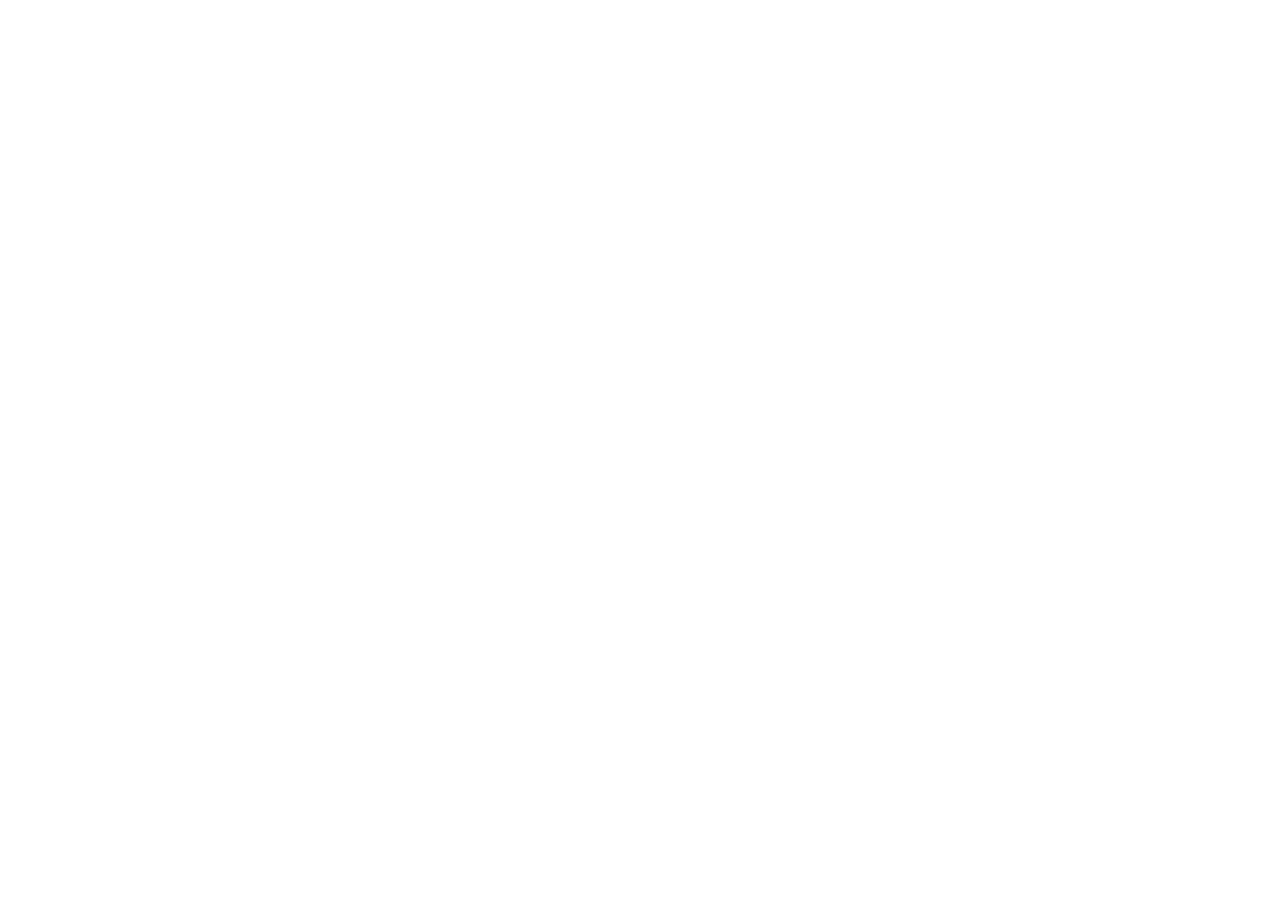
==== commit df0e0979: "Add files via upload" ====
--- a/index.html
+++ b/index.html
@@ -6,10 +6,10 @@
     <meta name="theme-color" content="#112b24" />
     <meta name="description" content="Premium serwis roślin we wnętrzach dla firm, biur, hoteli i obiektów w Polsce. Werbena Green Space - pielęgnacja, regeneracja i aranżacja zieleni od 2016 roku." />
     <link rel="canonical" href="https://werbena-art.pl/" />
-    <link rel="icon" type="image/webp" href="/werbena-logo-transparent.webp" />
+    <link rel="icon" type="image/webp" href="/werbenaservice/werbena-logo-transparent.webp" />
     <title>Serwis roślin we wnętrzach dla firm w Polsce | Werbena Green Space</title>
-    <script type="module" crossorigin src="/assets/index-CA2nT9iT.js"></script>
-    <link rel="stylesheet" crossorigin href="/assets/index-BVIFvFxK.css">
+    <script type="module" crossorigin src="/werbenaservice/assets/index-DlSCvBQu.js"></script>
+    <link rel="stylesheet" crossorigin href="/werbenaservice/assets/index-u8Ikgv6V.css">
   </head>
   <body>
     <script id="manus-runtime">window.__MANUS_HOST_DEV__ = false;
